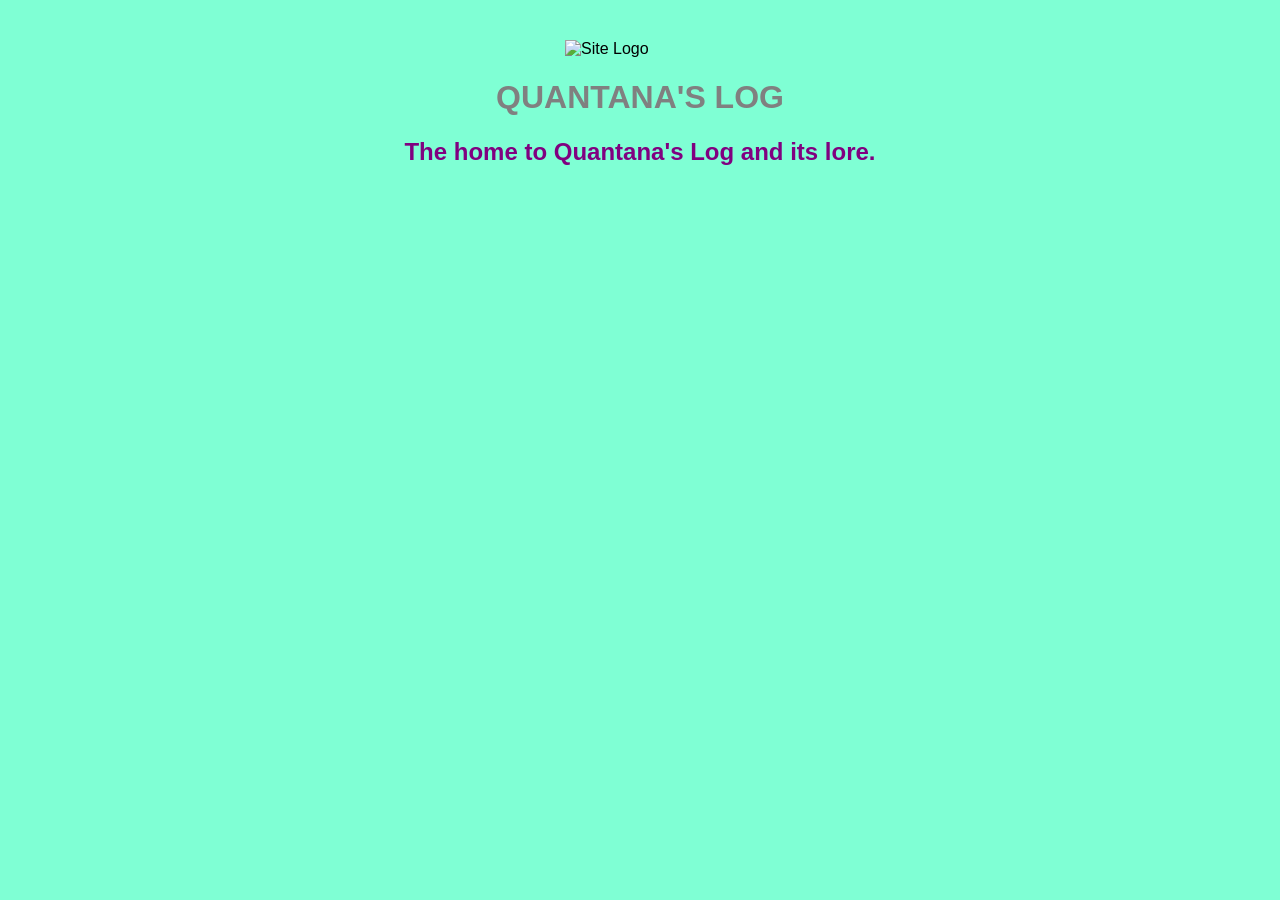
==== index.html @ db287666 "Update index.html" ====
<!DOCTYPE html>
<html>
<head>
    <title>Quantana's Log</title>
    <link rel="stylesheet" href="style.css">
</head>

<body>
<img src="logo.png" alt="Site Logo" style="display:block; margin: 20px auto; width: 150px;">

    <h1 style="color: gray; font-family: 'Comic Sans MS', sans-serif; text-align: center;">
        QUANTANA'S LOG
    </h1>

    <h2 style="color: purple; font-family: 'Comic Sans MS', sans-serif; text-align: center;">
        The home to Quantana's Log and its lore.
    </h2>

</body>
</html>
---- style.css ----
body {
    background-color: #7FFFD4; /* sea foam green */
    color: black;
    font-family: "Comic Sans MS", cursive, sans-serif;
    margin: 40px;
}
font-family: "Comic Sans MS", cursive, sans-serif;
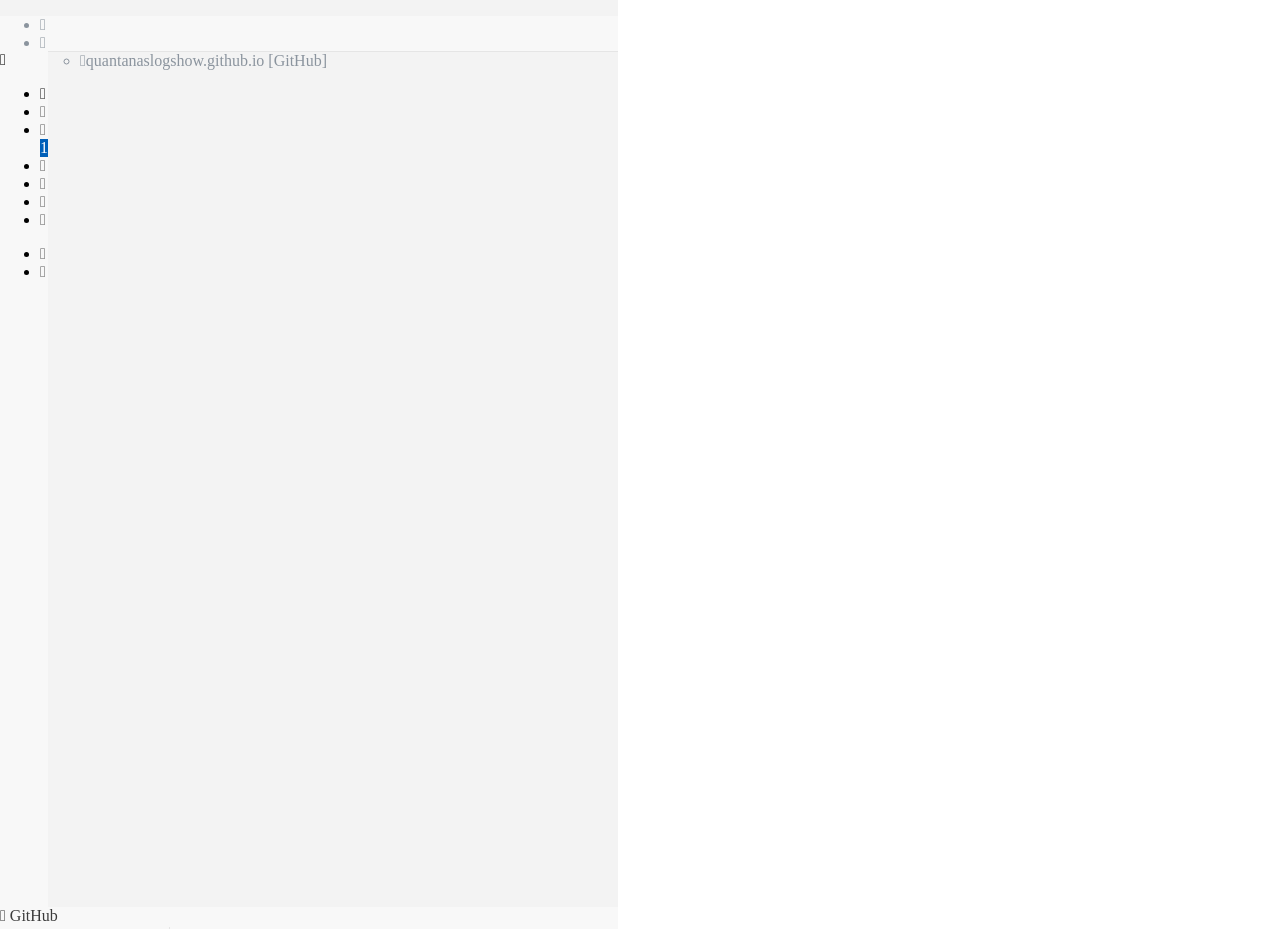
==== commit a3757b3b: "Rename index.html - quantanaslogshow.github.io [GitHub] - Visual Studio Code - GitHub.html to index." ====
--- a/index.html
+++ b/index.html
@@ -1,20 +1,3852 @@
-<!DOCTYPE html>
-<html>
-<head>
-    <title>Quantana's Log</title>
-    <link rel="stylesheet" href="style.css">
-</head>
-
-<body>
-<img src="logo.png" alt="Site Logo" style="display:block; margin: 20px auto; width: 150px;">
-
-    <h1 style="color: gray; font-family: 'Comic Sans MS', sans-serif; text-align: center;">
-        QUANTANA'S LOG
-    </h1>
-
-    <h2 style="color: purple; font-family: 'Comic Sans MS', sans-serif; text-align: center;">
-        The home to Quantana's Log and its lore.
-    </h2>
-
-</body>
-</html>
+<!DOCTYPE html>
+<!-- saved from url=(0119)https://github.dev/quantanaslogshow/quantanaslogshow.github.io/blob/db287666a7a629d94a74c6503229ae7d51953b4a/index.html -->
+<html lang="en" class="github-light" data-color-mode="light" data-dark-theme="light"><head><meta http-equiv="Content-Type" content="text/html; charset=UTF-8"><script>performance.mark('code/didStartRenderer');</script><script nonce="s57d+NmY++euDCkrf20bVQ==" themeset="">if (document.documentElement.classList.contains('unknown-theme')) {
+				if (!!window.matchMedia('(prefers-color-scheme: dark)').matches) {
+					document.documentElement.classList.replace('unknown-theme', 'github-dark');
+					document.documentElement.setAttribute('data-color-mode', 'dark');
+					document.documentElement.setAttribute('data-dark-theme', 'dark');
+				} else {
+					document.documentElement.classList.replace('unknown-theme', 'github-light');
+					document.documentElement.setAttribute('data-color-mode', 'light');
+					document.documentElement.setAttribute('data-dark-theme', 'light');
+				}
+			}</script><script>window.resourceBasePath = 'https://assets.github.dev/static/';</script><script type="module">window['__load_esm'] = async function(moduleUrl) {
+				const module = await import(moduleUrl);
+				return module;
+			}</script><meta http-equiv="Content-Security-Policy" content="
+        upgrade-insecure-requests;
+        block-all-mixed-content;
+        default-src &#39;none&#39;;
+        base-uri &#39;self&#39;;
+        manifest-src
+            &#39;self&#39;
+            https://vscodeweb.azureedge.net/
+            https://main.vscode-cdn.net/
+            https://github.dev/
+        https://assets.github.dev/
+        ;
+        style-src
+            &#39;self&#39;
+            &#39;unsafe-inline&#39;
+            https://vscodeweb.azureedge.net/
+            https://main.vscode-cdn.net/
+            https://*.vscode-unpkg.net/
+            https://github.dev/
+        https://assets.github.dev/
+        ;
+        img-src
+            &#39;self&#39;
+            https:
+            data:
+            blob:
+            vscode-remote-resource:
+            https://github.dev/
+        https://assets.github.dev/
+        ;
+        connect-src
+            &#39;self&#39;
+        https://assets.github.dev/
+            https://*.rel.tunnels.api.visualstudio.com
+        wss://*.tunnels.api.visualstudio.com/
+            http://*.dev.core.vsengsaas.visualstudio.com
+                https://*.gallerycdn.vsassets.io
+                https://vortex.data.microsoft.com/collect/v1
+                https://vscode-sync.trafficmanager.net/
+                https://vscode-sync-insiders.trafficmanager.net/
+                https://vscode-sync-test.trafficmanager.net/
+                https://marketplace.visualstudio.com/_apis/public/gallery/
+                https://az764295.vo.msecnd.net/experiments/vscode-experiments.json
+                https://vscodeexperiments.azureedge.net/experiments/vscode-experiments.json
+                https://vscodeweb.azureedge.net/insider/
+                https://vscodeweb.azureedge.net/stable/
+                https://main.vscode-cdn.net/core/
+                https://main.vscode-cdn.net/extensions/
+                https://main.vscode-cdn.net/insider/
+                https://main.vscode-cdn.net/stable/
+                https://default.exp-tas.com/vscode/ab
+                https://code.visualstudio.com/raw/
+                https://vscode-auth.github.com
+                https://*.gallery.vsassets.io/_apis/public/gallery/
+                https://*.vscode-unpkg.net/
+                https://github-cloud.githubusercontent.com/alambic/media/
+                https://bingsettingssearch.trafficmanager.net/
+                https://vscode.search.windows.net/
+                https://vscode.blob.core.windows.net/gallery/index/
+                https://marketplace.visualstudio.com/items/
+                https://az764295.vo.msecnd.net/extensions/marketplace.json
+                https://az764295.vo.msecnd.net/extensions/workspaceRecommendations.json.gz
+                https://*.review-lab.github.com
+                https://update.code.visualstudio.com/api/
+                https://mobile.events.data.microsoft.com/
+                https://az764295.vo.msecnd.net/profile-templates/
+                https://vscode.download.prss.microsoft.com/
+            https://api.github.com/
+        ;
+        font-src
+            &#39;self&#39;
+            https://main.vscode-cdn.net/insider/
+            https://main.vscode-cdn.net/stable/
+            https://vscodeweb.azureedge.net/insider/
+            https://vscodeweb.azureedge.net/stable/
+            https://*.vscode-unpkg.net/
+            vscode-remote-resource:
+            https://github.dev/
+        https://assets.github.dev/
+        ;
+        frame-src
+            &#39;self&#39;
+            https://*.webview.codespaces.githubusercontent.com/webview/
+        https://*.assets.github.dev/
+            https://*.vscode-webview-test.com
+                https://*.vscode-webview.net
+                https://*.vscode-cdn.net/
+                https://vscodeweb.azureedge.net/
+        ;
+        media-src
+            https://assets.github.dev/
+        ;
+        worker-src
+            https://github.dev/service-worker.js
+        blob:
+        ;
+        child-src
+            https://github.dev/service-worker.js
+            blob:
+        ;
+        require-trusted-types-for
+            &#39;script&#39;
+        ;
+        script-src
+            &#39;self&#39;
+            &#39;nonce-s57d+NmY++euDCkrf20bVQ==&#39;
+            &#39;unsafe-eval&#39;
+            https://vscodeweb.azureedge.net/
+            https://main.vscode-cdn.net/
+            https://www.vscode-unpkg.net/nls/
+            https://github.dev/
+        https://assets.github.dev/
+        ;
+        trusted-types
+            default
+            dompurify
+            TrustedFunctionWorkaround
+            ExtensionScripts
+            amdLoader
+            cellRendererEditorText
+            collapsedCellPreview
+            defaultWorkerFactory
+            diffEditorWidget
+            editorGhostText
+            domLineBreaksComputer
+            editorViewLayer
+            diffReview
+            extensionHostWorker
+            insane
+            notebookRenderer
+            richScreenReaderContent
+            safeInnerHtml
+            standaloneColorizer
+            tokenizeToString
+            webNestedWorkerExtensionHost
+            webWorkerExtensionHost
+            stickyScrollViewLayer
+        ;
+    "><meta name="mobile-web-app-capable" content="yes"><meta name="apple-mobile-web-app-capable" content="yes"><meta name="apple-mobile-web-app-title" content="Code"><meta name="viewport" content="width=device-width,initial-scale=1,maximum-scale=1,minimum-scale=1,user-scalable=no"><meta name="publicBaseUrl" content="https://assets.github.dev"><link rel="shortcut icon" href="https://github.githubassets.com/favicon.ico" id="js-favicon"><link rel="manifest" href="https://github.dev/static/manifest.json"><link rel="apple-touch-icon" href="https://assets.github.dev/static/apple-icon.png"><script defer="defer" src="./index.html - quantanaslogshow.github.io [GitHub] - Visual Studio Code - GitHub_files/commons-bootstrap~pfHelper-index.js.b5f7901cdc7427942cef.js.download"></script><script defer="defer" src="./index.html - quantanaslogshow.github.io [GitHub] - Visual Studio Code - GitHub_files/commons-bootstrap~pfHelper-moment.js.298f0ec08c3cc511ac83.js.download"></script><script defer="defer" src="./index.html - quantanaslogshow.github.io [GitHub] - Visual Studio Code - GitHub_files/commons-bootstrap~pfHelper-axios.cjs.99755f191a3c835210b6.js.download"></script><script defer="defer" src="./index.html - quantanaslogshow.github.io [GitHub] - Visual Studio Code - GitHub_files/commons-bootstrap~pfHelper-bn.js.7c4c5dbf4efe5ccb7895.js.download"></script><script defer="defer" src="./index.html - quantanaslogshow.github.io [GitHub] - Visual Studio Code - GitHub_files/commons-bootstrap~pfHelper-tunnelProvider.js.071e32204a9f1c3d4b74.js.download"></script><script defer="defer" src="./index.html - quantanaslogshow.github.io [GitHub] - Visual Studio Code - GitHub_files/commons-bootstrap~pfHelper-sshSession.js.2f8d74d4b6ee40f6b280.js.download"></script><script defer="defer" src="./index.html - quantanaslogshow.github.io [GitHub] - Visual Studio Code - GitHub_files/commons-bootstrap~pfHelper-ast.js.b916d903f5da953260fb.js.download"></script><script defer="defer" src="./index.html - quantanaslogshow.github.io [GitHub] - Visual Studio Code - GitHub_files/commons-bootstrap~pfHelper-jsbn.js.9f197ddd9257e4f12a99.js.download"></script><script defer="defer" src="./index.html - quantanaslogshow.github.io [GitHub] - Visual Studio Code - GitHub_files/commons-bootstrap~pfHelper-tunnelManagementHttpClient.js.da2fde81aa681ce2af41.js.download"></script><script defer="defer" src="./index.html - quantanaslogshow.github.io [GitHub] - Visual Studio Code - GitHub_files/commons-bootstrap~pfHelper-source-map-consumer.js.15dc2c2ce15cb2603186.js.download"></script><script defer="defer" src="./index.html - quantanaslogshow.github.io [GitHub] - Visual Studio Code - GitHub_files/commons-bootstrap~pfHelper-main.js.3351c24b6710c412d47d.js.download"></script><script defer="defer" src="./index.html - quantanaslogshow.github.io [GitHub] - Visual Studio Code - GitHub_files/commons-bootstrap~pfHelper-_stream_readable.js.cf6ed37f6f9de2c09a2f.js.download"></script><script defer="defer" src="./index.html - quantanaslogshow.github.io [GitHub] - Visual Studio Code - GitHub_files/commons-bootstrap~pfHelper-portForwardingService.js.c88092f86f1df27fe3f6.js.download"></script><script defer="defer" src="./index.html - quantanaslogshow.github.io [GitHub] - Visual Studio Code - GitHub_files/commons-bootstrap~pfHelper-util.js.cc1a21a8c606258e963e.js.download"></script><script defer="defer" src="./index.html - quantanaslogshow.github.io [GitHub] - Visual Studio Code - GitHub_files/commons-bootstrap~pfHelper-keyExchangeService.js.c3d7e30e38c45088d391.js.download"></script><script defer="defer" src="./index.html - quantanaslogshow.github.io [GitHub] - Visual Studio Code - GitHub_files/commons-bootstrap~pfHelper-tunnelRelayTunnelHost.js.3146d5b05e3a8ad97e5b.js.download"></script><script defer="defer" src="./index.html - quantanaslogshow.github.io [GitHub] - Visual Studio Code - GitHub_files/commons-bootstrap~pfHelper-sshProtocol.js.4a779cac1149ebd42d18.js.download"></script><script defer="defer" src="./index.html - quantanaslogshow.github.io [GitHub] - Visual Studio Code - GitHub_files/commons-bootstrap~pfHelper-authenticationService.js.5ccffcd68d6771687831.js.download"></script><script defer="defer" src="./index.html - quantanaslogshow.github.io [GitHub] - Visual Studio Code - GitHub_files/commons-bootstrap~pfHelper-grpc-web-client.umd.js.eaa8e3586b6b17406ca1.js.download"></script><script defer="defer" src="./index.html - quantanaslogshow.github.io [GitHub] - Visual Studio Code - GitHub_files/commons-bootstrap~pfHelper-assert.js.c4e13b33302359d66134.js.download"></script><script defer="defer" src="./index.html - quantanaslogshow.github.io [GitHub] - Visual Studio Code - GitHub_files/commons-bootstrap~pfHelper-assertion_error.js.8b01dffe1b809e179aa2.js.download"></script><script defer="defer" src="./index.html - quantanaslogshow.github.io [GitHub] - Visual Studio Code - GitHub_files/commons-bootstrap~pfHelper-sshChannel.js.51d9237f1df839fe5a5e.js.download"></script><script defer="defer" src="./index.html - quantanaslogshow.github.io [GitHub] - Visual Studio Code - GitHub_files/commons-bootstrap-source-map-support.js.4cdcd760abc0dda6d8af.js.download"></script><script defer="defer" src="./index.html - quantanaslogshow.github.io [GitHub] - Visual Studio Code - GitHub_files/commons-bootstrap-_stream_writable.js.dee57bb38c83df88833b.js.download"></script><script defer="defer" src="./index.html - quantanaslogshow.github.io [GitHub] - Visual Studio Code - GitHub_files/commons-bootstrap-comparisons.js.ca0448367ef11c1e4d20.js.download"></script><script defer="defer" src="./index.html - quantanaslogshow.github.io [GitHub] - Visual Studio Code - GitHub_files/commons-bootstrap-tunnelRelayTunnelClient.js.47421e5d30cf3412cdb7.js.download"></script><script defer="defer" src="./index.html - quantanaslogshow.github.io [GitHub] - Visual Studio Code - GitHub_files/commons-bootstrap-tunnelConnectionSession.js.2f2b18b096dd1080bfdf.js.download"></script><script defer="defer" src="./index.html - quantanaslogshow.github.io [GitHub] - Visual Studio Code - GitHub_files/5249.d04671443714aaa82765.js.download"></script><script defer="defer" src="./index.html - quantanaslogshow.github.io [GitHub] - Visual Studio Code - GitHub_files/4349.1ba8efa21c038db1460a.js.download"></script><script defer="defer" src="./index.html - quantanaslogshow.github.io [GitHub] - Visual Studio Code - GitHub_files/8119.8afe169546975a83871c.js.download"></script><script defer="defer" src="./index.html - quantanaslogshow.github.io [GitHub] - Visual Studio Code - GitHub_files/bootstrap.2cfa12a7706c2b23b4bd.js.download"></script><link data-name="vs/workbench/workbench.web.main" rel="stylesheet" type="text/css" href="./index.html - quantanaslogshow.github.io [GitHub] - Visual Studio Code - GitHub_files/workbench.web.main.internal.css"><script type="text/javascript" src="./index.html - quantanaslogshow.github.io [GitHub] - Visual Studio Code - GitHub_files/nls.messages.js.download"></script><style type="text/css" media="screen"></style><style>.vsonline-serverless-workbench {
+	position: absolute;
+	left: 0;
+	top: 0;
+	right: 0;
+	bottom: 0;
+	z-index: 3;
+}
+</style><style>.cs-icon {
+    display: inline-block;
+    position: relative;
+    width: calc(1.6 * var(--grid-unit));
+    height: calc(1.6 * var(--grid-unit));
+    /* prevent flex layout to affect the sice of the icons */
+    flex-shrink: 0;
+    flex-grow: 0;
+    fill: var(--vscode-editor-foreground, #444d56);
+}
+
+.cs-icon > svg,
+.cs-icon::after {
+    position: absolute;
+    top: 0;
+    right: 0;
+    bottom: 0;
+    left: 0;
+}
+
+.cs-icon::after {
+    content: '';
+    z-index: 2;
+}
+
+.cs-icon svg,
+.cs-icon use {
+    fill: inherit;
+    z-index: 1;
+}
+
+.cs-icon--blue {
+    fill: var(--vscode-debugIcon-continueForeground, #0366d6);
+}
+.cs-icon--green {
+    fill: var(--vscode-debugIcon-startForeground, #28a745);
+}
+.cs-icon--red {
+    fill: var(--vscode-errorForeground, #cb2431);
+}
+.cs-icon--black {
+    fill: var(--vscode-editor-foreground, #444d56);
+}
+
+.cs-icon--white {
+    fill: var(--vscode-editor-foreground, #444d56);
+}</style><style>/**
+ * Copyright (c) 2014 The xterm.js authors. All rights reserved.
+ * Copyright (c) 2012-2013, Christopher Jeffrey (MIT License)
+ * https://github.com/chjj/term.js
+ * @license MIT
+ *
+ * Permission is hereby granted, free of charge, to any person obtaining a copy
+ * of this software and associated documentation files (the "Software"), to deal
+ * in the Software without restriction, including without limitation the rights
+ * to use, copy, modify, merge, publish, distribute, sublicense, and/or sell
+ * copies of the Software, and to permit persons to whom the Software is
+ * furnished to do so, subject to the following conditions:
+ *
+ * The above copyright notice and this permission notice shall be included in
+ * all copies or substantial portions of the Software.
+ *
+ * THE SOFTWARE IS PROVIDED "AS IS", WITHOUT WARRANTY OF ANY KIND, EXPRESS OR
+ * IMPLIED, INCLUDING BUT NOT LIMITED TO THE WARRANTIES OF MERCHANTABILITY,
+ * FITNESS FOR A PARTICULAR PURPOSE AND NONINFRINGEMENT. IN NO EVENT SHALL THE
+ * AUTHORS OR COPYRIGHT HOLDERS BE LIABLE FOR ANY CLAIM, DAMAGES OR OTHER
+ * LIABILITY, WHETHER IN AN ACTION OF CONTRACT, TORT OR OTHERWISE, ARISING FROM,
+ * OUT OF OR IN CONNECTION WITH THE SOFTWARE OR THE USE OR OTHER DEALINGS IN
+ * THE SOFTWARE.
+ *
+ * Originally forked from (with the author's permission):
+ *   Fabrice Bellard's javascript vt100 for jslinux:
+ *   http://bellard.org/jslinux/
+ *   Copyright (c) 2011 Fabrice Bellard
+ *   The original design remains. The terminal itself
+ *   has been extended to include xterm CSI codes, among
+ *   other features.
+ */
+ /* xterm copyright applies to xterm styles below  */
+
+ .cs-splash-screen .xterm {
+    font-feature-settings: "liga"0;
+    user-select: none;
+    -ms-user-select: none;
+    -webkit-user-select: none;
+    position: absolute;
+    top: 0;
+    bottom: 0;
+    left: 0;
+    right: 0;
+    cursor: text;
+}
+
+.cs-splash-screen .xterm.focus,
+.cs-splash-screen .xterm:focus {
+    outline: none;
+}
+
+.cs-splash-screen .xterm .xterm-helpers {
+    position: absolute;
+    top: 0;
+    /**
+   * The z-index of the helpers must be higher than the canvases in order for
+   * IMEs to appear on top.
+   */
+    z-index: 5;
+}
+
+.cs-splash-screen .xterm .xterm-helper-textarea {
+    /*
+   * HACK: to fix IE's blinking cursor
+   * Move textarea out of the screen to the far left, so that the cursor is not visible.
+   */
+    position: absolute;
+    opacity: 0;
+    left: -9999em;
+    top: 0;
+    width: 0;
+    height: 0;
+    z-index: -5;
+    /** Prevent wrapping so the IME appears against the textarea at the correct position */
+    white-space: nowrap;
+    overflow: hidden;
+    resize: none;
+}
+
+.cs-splash-screen .xterm .composition-view {
+    background: #000;
+    color: #FFF;
+    display: none;
+    position: absolute;
+    white-space: nowrap;
+    z-index: 1;
+}
+
+.cs-splash-screen .xterm .composition-view.active {
+    display: block;
+}
+
+.cs-splash-screen .xterm .xterm-viewport {
+    /* On OS X this is required in order for the scroll bar to appear fully opaque */
+    background-color: #000;
+    overflow-y: auto;
+    cursor: default;
+    position: absolute;
+    right: 0;
+    left: 0;
+    top: 0;
+    bottom: 0;
+}
+
+.cs-splash-screen .xterm .xterm-screen {
+    position: relative;
+}
+
+.cs-splash-screen .xterm .xterm-screen canvas {
+    position: absolute;
+    left: 0;
+    top: 0;
+}
+
+.cs-splash-screen .xterm .xterm-scroll-area {
+    visibility: hidden;
+}
+
+.cs-splash-screen .xterm-char-measure-element {
+    display: inline-block;
+    visibility: hidden;
+    position: absolute;
+    top: 0;
+    left: -9999em;
+    line-height: 17.5px;
+}
+
+.cs-splash-screen .xterm.enable-mouse-events {
+    /* When mouse events are enabled (eg. tmux), revert to the standard pointer cursor */
+    cursor: default;
+}
+
+.cs-splash-screen .xterm.xterm-cursor-pointer {
+    cursor: pointer;
+}
+
+.cs-splash-screen .xterm.column-select.focus {
+    /* Column selection mode */
+    cursor: crosshair;
+}
+
+.cs-splash-screen .xterm .xterm-accessibility,
+.cs-splash-screen .xterm .xterm-message {
+    position: absolute;
+    left: 0;
+    top: 0;
+    bottom: 0;
+    right: 0;
+    z-index: 10;
+    color: transparent;
+}
+
+.cs-splash-screen .xterm .live-region {
+    position: absolute;
+    left: -9999px;
+    width: 1px;
+    height: 1px;
+    overflow: hidden;
+}
+
+.cs-splash-screen .xterm-dim {
+    opacity: 0.5;
+}
+
+.cs-splash-screen .xterm-underline {
+    text-decoration: underline;
+}</style><style>.jupyter-workbench {
+	height: 100%;
+	width: 100%;
+}
+</style><style>.cs-workbench-root {
+	position: absolute;
+	top: 0;
+	right: 0;
+	bottom: 0;
+	left: 0;
+	z-index: 0;
+}
+
+.cs-workbench-page__dev-panel {
+	display: none;
+}
+
+.cs-workbench-page__body {
+	position: absolute;
+	top: 0;
+	right: 0;
+	left: 0;
+	bottom: 0;
+	transition: top 0.15s ease-in-out;
+}
+
+.cs-workbench-page.is-dev-panel .cs-workbench-page__dev-panel {
+	display: block;
+}
+
+.cs-workbench-page.is-dev-panel .cs-workbench-page__body {
+	top: var(--dev-panel-height);
+}
+
+.cs-workbench-page .Header {
+	position: absolute;
+	top: 0;
+	right: 0;
+	left: 0;
+	z-index: 1;
+}
+
+.cs-workbench-page.is-dev-panel .Header {
+	top: var(--dev-panel-height);
+}
+</style><style>.cs-dev-panel-header-perf-block__controls {
+    float: left;
+    display: none;
+    margin-left: calc(.5 * var(--grid-unit));
+}
+
+.cs-dev-panel-header-perf-block__controls .cs-dev-panel-header-perf-block__console-button {
+    padding: calc(.4 * var(--grid-unit));
+    padding-bottom: calc(.2 * var(--grid-unit));
+    height: auto;
+    vertical-align: middle;
+}
+
+.cs-dev-panel-header-perf-block.is-ready {
+    cursor: pointer;
+}
+
+.cs-dev-panel-header-perf-block.is-ready:hover .cs-dev-panel-header-perf-block__controls {
+    display: block;
+}
+</style><style>.cs-dev-panel-header {
+    padding-right: calc(var(--dev-panel-height) + var(--grid-unit));
+    overflow: hidden;
+    white-space: nowrap;
+    text-overflow: ellipsis;
+    z-index: 0;
+}
+
+.cs-dev-panel-header__section {
+    position: relative;
+    height: var(--dev-panel-height);
+    line-height: var(--dev-panel-height);
+    float: left;
+    overflow: hidden;
+}
+
+.cs-dev-panel-header__section--text {
+    padding-left: calc(1 * var(--grid-unit));
+}
+
+.cs-dev-panel-header__section--text + .cs-dev-panel-header__section--text {
+    padding-left: calc(.5 * var(--grid-unit));
+}
+
+.cs-dev-panel-header__section-title {
+    color: var(--dev-panel-text-color);
+    cursor: default;
+}
+
+.cs-dev-panel-header__section::selection {
+    background-color: var(--dev-panel-selection-color);
+}
+
+.cs-dev-panel-header__emoji {
+    display: inline-block;
+    border-right: 1px solid var(--dev-panel-border-color);
+    padding: 0 calc(.7 * var(--grid-unit));
+    height: 100%;
+    position: relative;
+}
+
+.cs-dev-panel-header__emoji.is-corner::after {
+    content: '';
+    position: absolute;
+    --gap: calc(.3 * var(--grid-unit));
+    --size: calc(.3 * var(--grid-unit));
+    top: var(--gap);
+    right: var(--gap);
+    width: var(--size);
+    height: var(--size);
+    border-radius: 50%;
+    background-color: #00E600;
+}
+</style><style>.cs-dev-panel-section {
+    margin-bottom: calc(1.5 * var(--grid-unit));
+}
+
+.cs-dev-panel-section + .cs-dev-panel-section {
+    padding-top: calc(1.5 * var(--grid-unit));
+    border-top: 1px solid var(--dev-panel-border-color);
+}
+
+.cs-dev-panel-section__title {
+    position: relative;
+    font-size: 12px;
+    font-weight: bold;
+    cursor: pointer;
+    padding-left: calc(1.25 * var(--grid-unit));
+}
+
+.cs-dev-panel-section__title::before {
+    content: '▶';
+    color: inherit;
+    font-size: 10px;
+    font-family: monospace;
+    position: absolute;
+    left: 0;
+    top: 0;
+    transition: transform .075s ease-in-out;
+    transform-origin: 25% 60%;
+}
+
+.cs-dev-panel-section.is-open .cs-dev-panel-section__title::before {
+    transform: rotate(90deg);
+}
+
+.cs-dev-panel-section.is-open .cs-dev-panel-section__body {
+    display: block;
+}
+
+.cs-dev-panel-section__title:hover {
+    opacity: .85;
+}
+
+.cs-dev-panel-section__body {
+    display: none;
+    margin-top: calc(1 * var(--grid-unit));
+    padding: 0 calc(1.5 * var(--grid-unit));
+    border-left: 1px solid var(--dev-panel-border-color);
+    min-width: calc(20 * var(--grid-unit));
+    box-sizing: border-box;
+}
+
+.cs-dev-panel-section__body hr {
+    margin: calc(1 * var(--grid-unit)) 0;
+    border: none;
+    border-top: 1px solid var(--dev-panel-border-color);
+}
+
+.cs-dev-panel-section__body p,
+.cs-dev-panel-section__body pre {
+    margin: calc(.5 * var(--grid-unit)) 0;
+}
+
+.cs-dev-panel-section__body .cs-dev-panel-section__footer {
+    margin-top: calc(1.5 * var(--grid-unit));
+}
+
+/* clearfix */
+.cs-dev-panel-section__body p::after {
+    content: '';
+    clear: both;
+    display: table;
+}
+
+.cs-dev-panel-section__body label {
+    color: #e1e1e1;
+    float: left;
+    margin-top: calc(.3 * var(--grid-unit));
+    margin-right: calc(.5 * var(--grid-unit));
+}
+
+.cs-dev-panel-section__body input[type='checkbox'] {
+    float: left;
+    margin-left: 0;
+    margin-right: calc(1 * var(--grid-unit));
+}
+</style><style>:root {
+    --grid-unit: 1rem;
+    --button-bg-color: #0278d5;
+    --dev-panel-height: 2.5rem;
+    --dev-panel-text-color: hsla(0,0%,100%,.5);
+    --dev-panel-border-color: #2a2a2a;
+    --dev-panel-bg-emphasis: #000;
+    --dev-panel-bg-emphasis-hover: #111;
+    --dev-panel-selection-color: #00FFFF;
+    --dev-panel--linkselection-color: #00BEFF;
+}
+
+.cs-dev-panel {
+    position: absolute;
+    top: 0;
+    left: 0;
+    right: 0;
+    z-index: 10;
+    box-sizing: border-box;
+    color: white;
+    font-family: Helvetica, Arial, sans-serif;
+    transition: height .1s ease-in-out;
+    letter-spacing: 0.5px;
+}
+
+.cs-dev-panel.is-hidden {
+    height: var(--dev-panel-height);
+    box-shadow: none;
+}
+
+.cs-dev-panel input:focus {
+    background-color: rgba(255, 255, 255, .1);;
+    outline: none;
+    border-color: white;
+    color: white;
+}
+
+.cs-dev-panel__input[type='text'] {
+    height: calc(1 * var(--grid-unit));
+    border-radius: 0;
+    border: 1px solid var(--dev-panel-border-color);
+    color: inherit;
+    background-color: rgba(255, 255, 255, .05);
+    font-size: 12px;
+    --input-height: calc(2.5 * var(--grid-unit));
+    height: var(--input-height);
+    line-height: var(--input-height);
+    padding: calc(.5 * var(--grid-unit));
+    box-sizing: border-box;
+    margin: calc(.5 * var(--grid-unit)) 0;
+    width: 100%;
+}
+
+.cs-dev-panel__input--button {
+    padding: calc(.5 * var(--grid-unit)) calc(1 * var(--grid-unit));
+    margin: 0 calc(.25 * var(--grid-unit));
+    --button-height: calc(2.5 * var(--grid-unit));
+    height: var(--button-height);
+    line-height: calc((var(--button-height) / 2) - 1px);
+    font-size: 12px;
+    cursor: pointer;
+    border: none;
+}
+
+.cs-dev-panel__input--button-margin {
+    margin-top: 5px;
+}
+
+.cs-dev-panel__input--button:disabled {
+    opacity: .2;
+    cursor: default;
+}
+
+.cs-dev-panel__toggle-button {
+    position: absolute;
+    top: 0;
+    right: 0;
+    height: var(--dev-panel-height);
+    width: var(--dev-panel-height);
+    background: var(--dev-panel-bg-emphasis);
+    font-size: 12px;
+    line-height: calc(var(--dev-panel-height) + 2px);
+    cursor: pointer;
+    text-align: center;
+    border-left: 1px solid var(--dev-panel-border-color);
+    box-sizing: content-box;
+    z-index: 1;
+}
+
+.cs-dev-panel__toggle-button:hover {
+    background-color: var(--dev-panel-bg-emphasis-hover);
+}
+
+.cs-dev-panel__header {
+    position: absolute;
+    top: 0;
+    left: 0;
+    right: 0;
+    height: var(--dev-panel-height);
+    line-height: calc(var(--dev-panel-height) - 1px);
+    font-size: 12px;
+    background: #161818;
+    box-shadow: 0 5px 0 rgba(0,0,0,.15);
+    z-index: 0;
+    border-bottom: 1px solid var(--dev-panel-border-color);
+}
+
+.cs-dev-panel__body {
+    position: absolute;
+    top: var(--dev-panel-height);
+    right: 0;
+    width: calc(20 * var(--grid-unit));
+    padding: calc(1.5 * var(--grid-unit));
+    padding-bottom: calc(.5 * var(--grid-unit));
+    overflow: hidden;
+    overflow-y: auto;
+    background: #161818;
+    box-shadow: 5px 5px 0 rgba(0,0,0,.15),
+                inset 0 1px 0 var(--dev-panel-border-color);
+    max-height: calc(40 * var(--grid-unit));
+    z-index: 0;
+}
+
+.cs-dev-panel.is-hidden .cs-dev-panel__body {
+    display: none;
+}
+
+.cs-dev-panel.is-hidden .cs-dev-panel__header {
+    box-shadow: none;
+}
+</style><meta name="theme-color" id="monaco-workbench-meta-theme-color" content="#f8f8f8"><style type="text/css" media="screen" class="contributedColorTheme">.monaco-workbench { forced-color-adjust: none; }
+.monaco-editor .inputarea.ime-input { background-color: #ffffff; }
+.monaco-editor .view-overlays .current-line-exact { border: 2px solid #eeeeee; }
+.monaco-editor .margin-view-overlays .current-line-exact-margin { border: 2px solid #eeeeee; }
+.monaco-editor .bracket-indent-guide.lvl-0 { --guide-color: rgba(4, 49, 250, 0.3); --guide-color-active: #0431fa; }
+.monaco-editor .bracket-indent-guide.lvl-1 { --guide-color: rgba(49, 147, 49, 0.3); --guide-color-active: #319331; }
+.monaco-editor .bracket-indent-guide.lvl-2 { --guide-color: rgba(123, 56, 20, 0.3); --guide-color-active: #7b3814; }
+.monaco-editor .bracket-indent-guide.lvl-3 { --guide-color: rgba(4, 49, 250, 0.3); --guide-color-active: #0431fa; }
+.monaco-editor .bracket-indent-guide.lvl-4 { --guide-color: rgba(49, 147, 49, 0.3); --guide-color-active: #319331; }
+.monaco-editor .bracket-indent-guide.lvl-5 { --guide-color: rgba(123, 56, 20, 0.3); --guide-color-active: #7b3814; }
+.monaco-editor .bracket-indent-guide.lvl-6 { --guide-color: rgba(4, 49, 250, 0.3); --guide-color-active: #0431fa; }
+.monaco-editor .bracket-indent-guide.lvl-7 { --guide-color: rgba(49, 147, 49, 0.3); --guide-color-active: #319331; }
+.monaco-editor .bracket-indent-guide.lvl-8 { --guide-color: rgba(123, 56, 20, 0.3); --guide-color-active: #7b3814; }
+.monaco-editor .bracket-indent-guide.lvl-9 { --guide-color: rgba(4, 49, 250, 0.3); --guide-color-active: #0431fa; }
+.monaco-editor .bracket-indent-guide.lvl-10 { --guide-color: rgba(49, 147, 49, 0.3); --guide-color-active: #319331; }
+.monaco-editor .bracket-indent-guide.lvl-11 { --guide-color: rgba(123, 56, 20, 0.3); --guide-color-active: #7b3814; }
+.monaco-editor .bracket-indent-guide.lvl-12 { --guide-color: rgba(4, 49, 250, 0.3); --guide-color-active: #0431fa; }
+.monaco-editor .bracket-indent-guide.lvl-13 { --guide-color: rgba(49, 147, 49, 0.3); --guide-color-active: #319331; }
+.monaco-editor .bracket-indent-guide.lvl-14 { --guide-color: rgba(123, 56, 20, 0.3); --guide-color-active: #7b3814; }
+.monaco-editor .bracket-indent-guide.lvl-15 { --guide-color: rgba(4, 49, 250, 0.3); --guide-color-active: #0431fa; }
+.monaco-editor .bracket-indent-guide.lvl-16 { --guide-color: rgba(49, 147, 49, 0.3); --guide-color-active: #319331; }
+.monaco-editor .bracket-indent-guide.lvl-17 { --guide-color: rgba(123, 56, 20, 0.3); --guide-color-active: #7b3814; }
+.monaco-editor .bracket-indent-guide.lvl-18 { --guide-color: rgba(4, 49, 250, 0.3); --guide-color-active: #0431fa; }
+.monaco-editor .bracket-indent-guide.lvl-19 { --guide-color: rgba(49, 147, 49, 0.3); --guide-color-active: #319331; }
+.monaco-editor .bracket-indent-guide.lvl-20 { --guide-color: rgba(123, 56, 20, 0.3); --guide-color-active: #7b3814; }
+.monaco-editor .bracket-indent-guide.lvl-21 { --guide-color: rgba(4, 49, 250, 0.3); --guide-color-active: #0431fa; }
+.monaco-editor .bracket-indent-guide.lvl-22 { --guide-color: rgba(49, 147, 49, 0.3); --guide-color-active: #319331; }
+.monaco-editor .bracket-indent-guide.lvl-23 { --guide-color: rgba(123, 56, 20, 0.3); --guide-color-active: #7b3814; }
+.monaco-editor .bracket-indent-guide.lvl-24 { --guide-color: rgba(4, 49, 250, 0.3); --guide-color-active: #0431fa; }
+.monaco-editor .bracket-indent-guide.lvl-25 { --guide-color: rgba(49, 147, 49, 0.3); --guide-color-active: #319331; }
+.monaco-editor .bracket-indent-guide.lvl-26 { --guide-color: rgba(123, 56, 20, 0.3); --guide-color-active: #7b3814; }
+.monaco-editor .bracket-indent-guide.lvl-27 { --guide-color: rgba(4, 49, 250, 0.3); --guide-color-active: #0431fa; }
+.monaco-editor .bracket-indent-guide.lvl-28 { --guide-color: rgba(49, 147, 49, 0.3); --guide-color-active: #319331; }
+.monaco-editor .bracket-indent-guide.lvl-29 { --guide-color: rgba(123, 56, 20, 0.3); --guide-color-active: #7b3814; }
+.monaco-editor .vertical { box-shadow: 1px 0 0 0 var(--guide-color) inset; }
+.monaco-editor .horizontal-top { border-top: 1px solid var(--guide-color); }
+.monaco-editor .horizontal-bottom { border-bottom: 1px solid var(--guide-color); }
+.monaco-editor .vertical.indent-active { box-shadow: 1px 0 0 0 var(--guide-color-active) inset; }
+.monaco-editor .horizontal-top.indent-active { border-top: 1px solid var(--guide-color-active); }
+.monaco-editor .horizontal-bottom.indent-active { border-bottom: 1px solid var(--guide-color-active); }
+.monaco-editor .lines-content .core-guide-indent.lvl-0 { --indent-color: #d3d3d3; --indent-color-active: #939393; }
+.monaco-editor .lines-content .core-guide-indent.lvl-1 { --indent-color: #d3d3d3; --indent-color-active: #939393; }
+.monaco-editor .lines-content .core-guide-indent.lvl-2 { --indent-color: #d3d3d3; --indent-color-active: #939393; }
+.monaco-editor .lines-content .core-guide-indent.lvl-3 { --indent-color: #d3d3d3; --indent-color-active: #939393; }
+.monaco-editor .lines-content .core-guide-indent.lvl-4 { --indent-color: #d3d3d3; --indent-color-active: #939393; }
+.monaco-editor .lines-content .core-guide-indent.lvl-5 { --indent-color: #d3d3d3; --indent-color-active: #939393; }
+.monaco-editor .lines-content .core-guide-indent.lvl-6 { --indent-color: #d3d3d3; --indent-color-active: #939393; }
+.monaco-editor .lines-content .core-guide-indent.lvl-7 { --indent-color: #d3d3d3; --indent-color-active: #939393; }
+.monaco-editor .lines-content .core-guide-indent.lvl-8 { --indent-color: #d3d3d3; --indent-color-active: #939393; }
+.monaco-editor .lines-content .core-guide-indent.lvl-9 { --indent-color: #d3d3d3; --indent-color-active: #939393; }
+.monaco-editor .lines-content .core-guide-indent.lvl-10 { --indent-color: #d3d3d3; --indent-color-active: #939393; }
+.monaco-editor .lines-content .core-guide-indent.lvl-11 { --indent-color: #d3d3d3; --indent-color-active: #939393; }
+.monaco-editor .lines-content .core-guide-indent.lvl-12 { --indent-color: #d3d3d3; --indent-color-active: #939393; }
+.monaco-editor .lines-content .core-guide-indent.lvl-13 { --indent-color: #d3d3d3; --indent-color-active: #939393; }
+.monaco-editor .lines-content .core-guide-indent.lvl-14 { --indent-color: #d3d3d3; --indent-color-active: #939393; }
+.monaco-editor .lines-content .core-guide-indent.lvl-15 { --indent-color: #d3d3d3; --indent-color-active: #939393; }
+.monaco-editor .lines-content .core-guide-indent.lvl-16 { --indent-color: #d3d3d3; --indent-color-active: #939393; }
+.monaco-editor .lines-content .core-guide-indent.lvl-17 { --indent-color: #d3d3d3; --indent-color-active: #939393; }
+.monaco-editor .lines-content .core-guide-indent.lvl-18 { --indent-color: #d3d3d3; --indent-color-active: #939393; }
+.monaco-editor .lines-content .core-guide-indent.lvl-19 { --indent-color: #d3d3d3; --indent-color-active: #939393; }
+.monaco-editor .lines-content .core-guide-indent.lvl-20 { --indent-color: #d3d3d3; --indent-color-active: #939393; }
+.monaco-editor .lines-content .core-guide-indent.lvl-21 { --indent-color: #d3d3d3; --indent-color-active: #939393; }
+.monaco-editor .lines-content .core-guide-indent.lvl-22 { --indent-color: #d3d3d3; --indent-color-active: #939393; }
+.monaco-editor .lines-content .core-guide-indent.lvl-23 { --indent-color: #d3d3d3; --indent-color-active: #939393; }
+.monaco-editor .lines-content .core-guide-indent.lvl-24 { --indent-color: #d3d3d3; --indent-color-active: #939393; }
+.monaco-editor .lines-content .core-guide-indent.lvl-25 { --indent-color: #d3d3d3; --indent-color-active: #939393; }
+.monaco-editor .lines-content .core-guide-indent.lvl-26 { --indent-color: #d3d3d3; --indent-color-active: #939393; }
+.monaco-editor .lines-content .core-guide-indent.lvl-27 { --indent-color: #d3d3d3; --indent-color-active: #939393; }
+.monaco-editor .lines-content .core-guide-indent.lvl-28 { --indent-color: #d3d3d3; --indent-color-active: #939393; }
+.monaco-editor .lines-content .core-guide-indent.lvl-29 { --indent-color: #d3d3d3; --indent-color-active: #939393; }
+.monaco-editor .lines-content .core-guide-indent { box-shadow: 1px 0 0 0 var(--indent-color) inset; }
+.monaco-editor .lines-content .core-guide-indent.indent-active { box-shadow: 1px 0 0 0 var(--indent-color-active) inset; }
+.monaco-editor .line-numbers.dimmed-line-number { color: rgba(110, 118, 129, 0.4); }
+.monaco-editor .cursors-layer .cursor { background-color: #000000; border-color: #000000; color: #ffffff; }
+.monaco-editor .cursors-layer .cursor-primary { background-color: #000000; border-color: #000000; color: #ffffff; }
+.monaco-editor .cursors-layer .cursor-secondary { background-color: #000000; border-color: #000000; color: #ffffff; }
+.monaco-editor .unexpected-closing-bracket { color: rgba(255, 18, 18, 0.8); }
+.monaco-editor .bracket-highlighting-0 { color: #0431fa; }
+.monaco-editor .bracket-highlighting-1 { color: #319331; }
+.monaco-editor .bracket-highlighting-2 { color: #7b3814; }
+.monaco-editor .bracket-highlighting-3 { color: #0431fa; }
+.monaco-editor .bracket-highlighting-4 { color: #319331; }
+.monaco-editor .bracket-highlighting-5 { color: #7b3814; }
+.monaco-editor .bracket-highlighting-6 { color: #0431fa; }
+.monaco-editor .bracket-highlighting-7 { color: #319331; }
+.monaco-editor .bracket-highlighting-8 { color: #7b3814; }
+.monaco-editor .bracket-highlighting-9 { color: #0431fa; }
+.monaco-editor .bracket-highlighting-10 { color: #319331; }
+.monaco-editor .bracket-highlighting-11 { color: #7b3814; }
+.monaco-editor .bracket-highlighting-12 { color: #0431fa; }
+.monaco-editor .bracket-highlighting-13 { color: #319331; }
+.monaco-editor .bracket-highlighting-14 { color: #7b3814; }
+.monaco-editor .bracket-highlighting-15 { color: #0431fa; }
+.monaco-editor .bracket-highlighting-16 { color: #319331; }
+.monaco-editor .bracket-highlighting-17 { color: #7b3814; }
+.monaco-editor .bracket-highlighting-18 { color: #0431fa; }
+.monaco-editor .bracket-highlighting-19 { color: #319331; }
+.monaco-editor .bracket-highlighting-20 { color: #7b3814; }
+.monaco-editor .bracket-highlighting-21 { color: #0431fa; }
+.monaco-editor .bracket-highlighting-22 { color: #319331; }
+.monaco-editor .bracket-highlighting-23 { color: #7b3814; }
+.monaco-editor .bracket-highlighting-24 { color: #0431fa; }
+.monaco-editor .bracket-highlighting-25 { color: #319331; }
+.monaco-editor .bracket-highlighting-26 { color: #7b3814; }
+.monaco-editor .bracket-highlighting-27 { color: #0431fa; }
+.monaco-editor .bracket-highlighting-28 { color: #319331; }
+.monaco-editor .bracket-highlighting-29 { color: #7b3814; }
+.monaco-editor .squiggly-error { background: url("data:image/svg+xml,%3Csvg%20xmlns%3D'http%3A%2F%2Fwww.w3.org%2F2000%2Fsvg'%20viewBox%3D'0%200%206%203'%20enable-background%3D'new%200%200%206%203'%20height%3D'3'%20width%3D'6'%3E%3Cg%20fill%3D'%23e51400'%3E%3Cpolygon%20points%3D'5.5%2C0%202.5%2C3%201.1%2C3%204.1%2C0'%2F%3E%3Cpolygon%20points%3D'4%2C0%206%2C2%206%2C0.6%205.4%2C0'%2F%3E%3Cpolygon%20points%3D'0%2C2%201%2C3%202.4%2C3%200%2C0.6'%2F%3E%3C%2Fg%3E%3C%2Fsvg%3E") repeat-x bottom left; }
+:root { --monaco-editor-error-decoration: url("data:image/svg+xml,%3Csvg%20xmlns%3D'http%3A%2F%2Fwww.w3.org%2F2000%2Fsvg'%20viewBox%3D'0%200%206%203'%20enable-background%3D'new%200%200%206%203'%20height%3D'3'%20width%3D'6'%3E%3Cg%20fill%3D'%23e51400'%3E%3Cpolygon%20points%3D'5.5%2C0%202.5%2C3%201.1%2C3%204.1%2C0'%2F%3E%3Cpolygon%20points%3D'4%2C0%206%2C2%206%2C0.6%205.4%2C0'%2F%3E%3Cpolygon%20points%3D'0%2C2%201%2C3%202.4%2C3%200%2C0.6'%2F%3E%3C%2Fg%3E%3C%2Fsvg%3E"); }
+.monaco-editor .squiggly-warning { background: url("data:image/svg+xml,%3Csvg%20xmlns%3D'http%3A%2F%2Fwww.w3.org%2F2000%2Fsvg'%20viewBox%3D'0%200%206%203'%20enable-background%3D'new%200%200%206%203'%20height%3D'3'%20width%3D'6'%3E%3Cg%20fill%3D'%23bf8803'%3E%3Cpolygon%20points%3D'5.5%2C0%202.5%2C3%201.1%2C3%204.1%2C0'%2F%3E%3Cpolygon%20points%3D'4%2C0%206%2C2%206%2C0.6%205.4%2C0'%2F%3E%3Cpolygon%20points%3D'0%2C2%201%2C3%202.4%2C3%200%2C0.6'%2F%3E%3C%2Fg%3E%3C%2Fsvg%3E") repeat-x bottom left; }
+:root { --monaco-editor-warning-decoration: url("data:image/svg+xml,%3Csvg%20xmlns%3D'http%3A%2F%2Fwww.w3.org%2F2000%2Fsvg'%20viewBox%3D'0%200%206%203'%20enable-background%3D'new%200%200%206%203'%20height%3D'3'%20width%3D'6'%3E%3Cg%20fill%3D'%23bf8803'%3E%3Cpolygon%20points%3D'5.5%2C0%202.5%2C3%201.1%2C3%204.1%2C0'%2F%3E%3Cpolygon%20points%3D'4%2C0%206%2C2%206%2C0.6%205.4%2C0'%2F%3E%3Cpolygon%20points%3D'0%2C2%201%2C3%202.4%2C3%200%2C0.6'%2F%3E%3C%2Fg%3E%3C%2Fsvg%3E"); }
+.monaco-editor .squiggly-info { background: url("data:image/svg+xml,%3Csvg%20xmlns%3D'http%3A%2F%2Fwww.w3.org%2F2000%2Fsvg'%20viewBox%3D'0%200%206%203'%20enable-background%3D'new%200%200%206%203'%20height%3D'3'%20width%3D'6'%3E%3Cg%20fill%3D'%230063d3'%3E%3Cpolygon%20points%3D'5.5%2C0%202.5%2C3%201.1%2C3%204.1%2C0'%2F%3E%3Cpolygon%20points%3D'4%2C0%206%2C2%206%2C0.6%205.4%2C0'%2F%3E%3Cpolygon%20points%3D'0%2C2%201%2C3%202.4%2C3%200%2C0.6'%2F%3E%3C%2Fg%3E%3C%2Fsvg%3E") repeat-x bottom left; }
+:root { --monaco-editor-info-decoration: url("data:image/svg+xml,%3Csvg%20xmlns%3D'http%3A%2F%2Fwww.w3.org%2F2000%2Fsvg'%20viewBox%3D'0%200%206%203'%20enable-background%3D'new%200%200%206%203'%20height%3D'3'%20width%3D'6'%3E%3Cg%20fill%3D'%230063d3'%3E%3Cpolygon%20points%3D'5.5%2C0%202.5%2C3%201.1%2C3%204.1%2C0'%2F%3E%3Cpolygon%20points%3D'4%2C0%206%2C2%206%2C0.6%205.4%2C0'%2F%3E%3Cpolygon%20points%3D'0%2C2%201%2C3%202.4%2C3%200%2C0.6'%2F%3E%3C%2Fg%3E%3C%2Fsvg%3E"); }
+.monaco-editor .squiggly-hint { background: url("data:image/svg+xml,%3Csvg%20xmlns%3D%22http%3A%2F%2Fwww.w3.org%2F2000%2Fsvg%22%20height%3D%223%22%20width%3D%2212%22%3E%3Cg%20fill%3D%22%236c6c6c%22%3E%3Ccircle%20cx%3D%221%22%20cy%3D%221%22%20r%3D%221%22%2F%3E%3Ccircle%20cx%3D%225%22%20cy%3D%221%22%20r%3D%221%22%2F%3E%3Ccircle%20cx%3D%229%22%20cy%3D%221%22%20r%3D%221%22%2F%3E%3C%2Fg%3E%3C%2Fsvg%3E") no-repeat bottom left; }
+:root { --monaco-editor-hint-decoration: url("data:image/svg+xml,%3Csvg%20xmlns%3D%22http%3A%2F%2Fwww.w3.org%2F2000%2Fsvg%22%20height%3D%223%22%20width%3D%2212%22%3E%3Cg%20fill%3D%22%236c6c6c%22%3E%3Ccircle%20cx%3D%221%22%20cy%3D%221%22%20r%3D%221%22%2F%3E%3Ccircle%20cx%3D%225%22%20cy%3D%221%22%20r%3D%221%22%2F%3E%3Ccircle%20cx%3D%229%22%20cy%3D%221%22%20r%3D%221%22%2F%3E%3C%2Fg%3E%3C%2Fsvg%3E"); }
+.monaco-editor.showUnused .squiggly-inline-unnecessary { opacity: 0.467; }
+:root { --monaco-editor-unnecessary-decoration-opacity: 0.467; }
+.monaco-editor .quickfix-edit-highlight { background-color: rgba(234, 92, 0, 0.33); }
+.monaco-editor .monaco-hover .hover-row:not(:first-child):not(:empty) { border-top: 1px solid rgba(200, 200, 200, 0.5); }
+.monaco-editor .monaco-hover hr { border-top: 1px solid rgba(200, 200, 200, 0.5); }
+.monaco-editor .monaco-hover hr { border-bottom: 0px solid rgba(200, 200, 200, 0.5); }
+.monaco-editor .selectionHighlight { background-color: rgba(173, 214, 255, 0.25); }
+
+			.monaco-workbench .part.editor > .content .editor-group-container > .title > .tabs-and-actions-container.wrapping .tabs-container > .tab {
+				border-bottom: 1px solid #e5e5e5;
+			}
+		
+
+			.monaco-workbench .part.editor > .content .editor-group-container.active > .title .tabs-container > .tab:not(.selected):hover {
+				background-color: #ffffff !important;
+			}
+		
+
+			.monaco-workbench .part.editor > .content .editor-group-container > .title .tabs-container > .tab:not(.selected):hover  {
+				background-color: #f8f8f8 !important;
+			}
+		
+
+			.monaco-workbench .part.editor > .content:not(.dragged-over) .editor-group-container.active > .title .tabs-container > .tab.sizing-shrink:not(.dragged):not(.sticky-compact):hover > .tab-label > .monaco-icon-label-container::after,
+			.monaco-workbench .part.editor > .content:not(.dragged-over) .editor-group-container.active > .title .tabs-container > .tab.sizing-fixed:not(.dragged):not(.sticky-compact):hover > .tab-label > .monaco-icon-label-container::after {
+				background: linear-gradient(to left, #ffffff, transparent) !important;
+			}
+
+			.monaco-workbench .part.editor > .content.dragged-over .editor-group-container.active > .title .tabs-container > .tab.sizing-shrink:not(.dragged):not(.sticky-compact):hover > .tab-label > .monaco-icon-label-container::after,
+			.monaco-workbench .part.editor > .content.dragged-over .editor-group-container.active > .title .tabs-container > .tab.sizing-fixed:not(.dragged):not(.sticky-compact):hover > .tab-label > .monaco-icon-label-container::after {
+				background: linear-gradient(to left, #ffffff, transparent) !important;
+			}
+		
+
+			.monaco-workbench .part.editor > .content:not(.dragged-over) .editor-group-container > .title .tabs-container > .tab.sizing-shrink:not(.dragged):not(.sticky-compact):hover > .tab-label > .monaco-icon-label-container::after,
+			.monaco-workbench .part.editor > .content:not(.dragged-over) .editor-group-container > .title .tabs-container > .tab.sizing-fixed:not(.dragged):not(.sticky-compact):hover > .tab-label > .monaco-icon-label-container::after {
+				background: linear-gradient(to left, #f8f8f8, transparent) !important;
+			}
+
+			.monaco-workbench .part.editor > .content.dragged-over .editor-group-container > .title .tabs-container > .tab.sizing-shrink:not(.dragged):not(.sticky-compact):hover > .tab-label > .monaco-icon-label-container::after,
+			.monaco-workbench .part.editor > .content.dragged-over .editor-group-container > .title .tabs-container > .tab.sizing-fixed:not(.dragged):not(.sticky-compact):hover > .tab-label > .monaco-icon-label-container::after {
+				background: linear-gradient(to left, #f8f8f8, transparent) !important;
+			}
+		
+
+				.monaco-workbench .part.editor > .content.dragged-over .editor-group-container.active > .title .tabs-container > .tab.sizing-shrink.dragged-over:not(.active):not(.dragged):not(.sticky-compact) > .tab-label > .monaco-icon-label-container::after,
+				.monaco-workbench .part.editor > .content.dragged-over .editor-group-container:not(.active) > .title .tabs-container > .tab.sizing-shrink.dragged-over:not(.dragged):not(.sticky-compact) > .tab-label > .monaco-icon-label-container::after,
+				.monaco-workbench .part.editor > .content.dragged-over .editor-group-container.active > .title .tabs-container > .tab.sizing-fixed.dragged-over:not(.active):not(.dragged):not(.sticky-compact) > .tab-label > .monaco-icon-label-container::after,
+				.monaco-workbench .part.editor > .content.dragged-over .editor-group-container:not(.active) > .title .tabs-container > .tab.sizing-fixed.dragged-over:not(.dragged):not(.sticky-compact) > .tab-label > .monaco-icon-label-container::after {
+					background: linear-gradient(to left, #d2e0ef, transparent) !important;
+				}
+		
+
+				.monaco-workbench .part.editor > .content:not(.dragged-over) .editor-group-container.active > .title .tabs-container > .tab.sizing-shrink.active:not(.dragged):not(.sticky-compact) > .tab-label > .monaco-icon-label-container::after,
+				.monaco-workbench .part.editor > .content:not(.dragged-over) .editor-group-container.active > .title .tabs-container > .tab.sizing-fixed.active:not(.dragged):not(.sticky-compact) > .tab-label > .monaco-icon-label-container::after {
+					background: linear-gradient(to left, #ffffff, transparent);
+				}
+
+				.monaco-workbench .part.editor > .content.dragged-over .editor-group-container.active > .title .tabs-container > .tab.sizing-shrink.active:not(.dragged):not(.sticky-compact) > .tab-label > .monaco-icon-label-container::after,
+				.monaco-workbench .part.editor > .content.dragged-over .editor-group-container.active > .title .tabs-container > .tab.sizing-fixed.active:not(.dragged):not(.sticky-compact) > .tab-label > .monaco-icon-label-container::after {
+					background: linear-gradient(to left, #ffffff, transparent);
+				}
+		
+
+				.monaco-workbench .part.editor > .content:not(.dragged-over) .editor-group-container:not(.active) > .title .tabs-container > .tab.sizing-shrink.active:not(.dragged):not(.sticky-compact) > .tab-label > .monaco-icon-label-container::after,
+				.monaco-workbench .part.editor > .content:not(.dragged-over) .editor-group-container:not(.active) > .title .tabs-container > .tab.sizing-fixed.active:not(.dragged):not(.sticky-compact) > .tab-label > .monaco-icon-label-container::after {
+					background: linear-gradient(to left, #ffffff, transparent);
+				}
+
+				.monaco-workbench .part.editor > .content.dragged-over .editor-group-container:not(.active) > .title .tabs-container > .tab.sizing-shrink.active:not(.dragged):not(.sticky-compact) > .tab-label > .monaco-icon-label-container::after,
+				.monaco-workbench .part.editor > .content.dragged-over .editor-group-container:not(.active) > .title .tabs-container > .tab.sizing-fixed.active:not(.dragged):not(.sticky-compact) > .tab-label > .monaco-icon-label-container::after {
+					background: linear-gradient(to left, #ffffff, transparent);
+				}
+		
+
+				.monaco-workbench .part.editor > .content:not(.dragged-over) .editor-group-container.active > .title .tabs-container > .tab.sizing-shrink:not(.dragged):not(.sticky-compact) > .tab-label > .monaco-icon-label-container::after,
+				.monaco-workbench .part.editor > .content:not(.dragged-over) .editor-group-container.active > .title .tabs-container > .tab.sizing-fixed:not(.dragged):not(.sticky-compact) > .tab-label > .monaco-icon-label-container::after {
+					background: linear-gradient(to left, #f8f8f8, transparent);
+				}
+
+				.monaco-workbench .part.editor > .content.dragged-over .editor-group-container.active > .title .tabs-container > .tab.sizing-shrink:not(.dragged):not(.sticky-compact) > .tab-label > .monaco-icon-label-container::after,
+				.monaco-workbench .part.editor > .content.dragged-over .editor-group-container.active > .title .tabs-container > .tab.sizing-fixed:not(.dragged):not(.sticky-compact) > .tab-label > .monaco-icon-label-container::after {
+					background: linear-gradient(to left, #f8f8f8, transparent);
+				}
+		
+
+				.monaco-workbench .part.editor > .content:not(.dragged-over) .editor-group-container:not(.active) > .title .tabs-container > .tab.sizing-shrink:not(.dragged):not(.sticky-compact) > .tab-label > .monaco-icon-label-container::after,
+				.monaco-workbench .part.editor > .content:not(.dragged-over) .editor-group-container:not(.active) > .title .tabs-container > .tab.sizing-fixed:not(.dragged):not(.sticky-compact) > .tab-label > .monaco-icon-label-container::after {
+					background: linear-gradient(to left, #f8f8f8, transparent);
+				}
+
+				.monaco-workbench .part.editor > .content.dragged-over .editor-group-container:not(.active) > .title .tabs-container > .tab.sizing-shrink:not(.dragged):not(.sticky-compact) > .tab-label > .monaco-icon-label-container::after,
+				.monaco-workbench .part.editor > .content.dragged-over .editor-group-container:not(.active) > .title .tabs-container > .tab.sizing-fixed:not(.dragged):not(.sticky-compact) > .tab-label > .monaco-icon-label-container::after {
+					background: linear-gradient(to left, #f8f8f8, transparent);
+				}
+		
+
+			.monaco-workbench .activitybar > .content :not(.monaco-menu) > .monaco-action-bar .action-item.checked .active-item-indicator:before {
+				border-left-color: #005fb8;
+			}
+		
+
+				.monaco-workbench .activitybar > .content :not(.monaco-menu) > .monaco-action-bar .action-item:focus .active-item-indicator::before {
+						border-left-color: #005fb8;
+					}
+				
+.monaco-hover.workbench-hover .hover-row:not(:first-child):not(:empty) { border-top: 1px solid rgba(200, 200, 200, 0.5); }
+.monaco-hover.workbench-hover hr { border-top: 1px solid rgba(200, 200, 200, 0.5); }
+.suggest-input-container .monaco-editor .focused .selected-text { background-color: #add6ff; }
+.keybindings-editor > .keybindings-body > .keybindings-table-container .monaco-table .monaco-table-tr .monaco-table-td .code { color: #5f5f5f; }
+.keybindings-editor > .keybindings-body > .keybindings-table-container .monaco-table.focused .monaco-list-row.selected .monaco-table-tr .monaco-table-td .code { color: #2e2e2e; }
+.extension-editor .header .actions-status-container > .status .codicon.codicon-extensions-error-message { color: #e51400; }
+.extension-editor .body .subcontent .runtime-status .codicon.codicon-extensions-error-message { color: #e51400; }
+.monaco-hover.extension-hover .markdown-hover .hover-contents .codicon.codicon-extensions-error-message { color: #e51400; }
+.extension-editor .header .actions-status-container > .status .codicon.codicon-extensions-warning-message { color: #bf8803; }
+.extension-editor .body .subcontent .runtime-status .codicon.codicon-extensions-warning-message { color: #bf8803; }
+.monaco-hover.extension-hover .markdown-hover .hover-contents .codicon.codicon-extensions-warning-message { color: #bf8803; }
+.extension-editor .header .actions-status-container > .status .codicon.codicon-extensions-info-message { color: #0063d3; }
+.extension-editor .body .subcontent .runtime-status .codicon.codicon-extensions-info-message { color: #0063d3; }
+.monaco-hover.extension-hover .markdown-hover .hover-contents .codicon.codicon-extensions-info-message { color: #0063d3; }
+
+	.notebook-text-diff-editor .diagonal-fill {
+		background-image: linear-gradient(
+			-45deg,
+			rgba(34, 34, 34, 0.2) 12.5%,
+			#0000 12.5%, #0000 50%,
+			rgba(34, 34, 34, 0.2) 50%, rgba(34, 34, 34, 0.2) 62.5%,
+			#0000 62.5%, #0000 100%
+		);
+		background-size: 8px 8px;
+	}
+	
+.notebook-text-diff-editor .cell-body { margin: 16px; }
+.notebook-text-diff-editor .cell-placeholder-body { margin: 16px 0; }
+.extension-ratings .codicon-extensions-star-full, .extension-ratings .codicon-extensions-star-half { color: #df6100; }
+.monaco-hover.extension-hover .markdown-hover .hover-contents .codicon.codicon-extensions-star-full { color: #df6100; }
+.codicon.codicon-extensions-verified-publisher { color: #005fb8; }
+.monaco-hover.extension-hover .markdown-hover .hover-contents .codicon.codicon-extensions-sponsor { color: var(--vscode-extensionIcon-sponsorForeground); }
+.extension-editor > .header > .details > .subtitle .sponsor .codicon.codicon-extensions-sponsor { color: var(--vscode-extensionIcon-sponsorForeground); }
+.extension-private-badge { color: rgba(0, 0, 0, 0.38); }
+.extensions-list .monaco-list .monaco-list-row.disabled:not(.selected) .author .verified-publisher .codicon.codicon-extensions-verified-publisher { color: #79a9d5; }
+.extensions-grid-view .extension-container:not(.disabled) .author { color: #4e4e4e; }
+.extensions-grid-view .extension-container.disabled { color: #9d9d9d; }
+.interactive-input-editor .monaco-editor .focused .selected-text { background-color: #add6ff; }
+.monaco-workbench .sidebar, .monaco-workbench .auxiliarybar { --vscode-debug-ansi-terminal-ansiBlack:#000000;--vscode-debug-ansi-terminal-ansiRed:#cd3131;--vscode-debug-ansi-terminal-ansiGreen:#107c10;--vscode-debug-ansi-terminal-ansiYellow:#777a00;--vscode-debug-ansi-terminal-ansiBlue:#0451a5;--vscode-debug-ansi-terminal-ansiMagenta:#bc05bc;--vscode-debug-ansi-terminal-ansiCyan:#037a98;--vscode-debug-ansi-terminal-ansiWhite:#555555;--vscode-debug-ansi-terminal-ansiBrightBlack:#666666;--vscode-debug-ansi-terminal-ansiBrightRed:#cd3131;--vscode-debug-ansi-terminal-ansiBrightGreen:#0c860c;--vscode-debug-ansi-terminal-ansiBrightYellow:#757900;--vscode-debug-ansi-terminal-ansiBrightBlue:#0451a5;--vscode-debug-ansi-terminal-ansiBrightMagenta:#bc05bc;--vscode-debug-ansi-terminal-ansiBrightCyan:#037a98;--vscode-debug-ansi-terminal-ansiBrightWhite:#777777 }
+.monaco-workbench .panel { --vscode-debug-ansi-terminal-ansiBlack:#000000;--vscode-debug-ansi-terminal-ansiRed:#cd3131;--vscode-debug-ansi-terminal-ansiGreen:#107c10;--vscode-debug-ansi-terminal-ansiYellow:#777a00;--vscode-debug-ansi-terminal-ansiBlue:#0451a5;--vscode-debug-ansi-terminal-ansiMagenta:#bc05bc;--vscode-debug-ansi-terminal-ansiCyan:#037a98;--vscode-debug-ansi-terminal-ansiWhite:#555555;--vscode-debug-ansi-terminal-ansiBrightBlack:#666666;--vscode-debug-ansi-terminal-ansiBrightRed:#cd3131;--vscode-debug-ansi-terminal-ansiBrightGreen:#0c860c;--vscode-debug-ansi-terminal-ansiBrightYellow:#757900;--vscode-debug-ansi-terminal-ansiBrightBlue:#0451a5;--vscode-debug-ansi-terminal-ansiBrightMagenta:#bc05bc;--vscode-debug-ansi-terminal-ansiBrightCyan:#037a98;--vscode-debug-ansi-terminal-ansiBrightWhite:#777777 }
+.monaco-workbench .monaco-list-row.selected { --vscode-debug-ansi-terminal-ansiBlack:#000000;--vscode-debug-ansi-terminal-ansiRed:#cd3131;--vscode-debug-ansi-terminal-ansiGreen:#107c10;--vscode-debug-ansi-terminal-ansiYellow:#6b6d00;--vscode-debug-ansi-terminal-ansiBlue:#0451a5;--vscode-debug-ansi-terminal-ansiMagenta:#bc05bc;--vscode-debug-ansi-terminal-ansiCyan:#026d88;--vscode-debug-ansi-terminal-ansiWhite:#555555;--vscode-debug-ansi-terminal-ansiBrightBlack:#666666;--vscode-debug-ansi-terminal-ansiBrightRed:#cd3131;--vscode-debug-ansi-terminal-ansiBrightGreen:#0a780a;--vscode-debug-ansi-terminal-ansiBrightYellow:#696c00;--vscode-debug-ansi-terminal-ansiBrightBlue:#0451a5;--vscode-debug-ansi-terminal-ansiBrightMagenta:#bc05bc;--vscode-debug-ansi-terminal-ansiBrightCyan:#026d88;--vscode-debug-ansi-terminal-ansiBrightWhite:#6b6b6b }
+.monaco-workbench .monaco-list-row.focused { --vscode-debug-ansi-terminal-ansiBlack:#000000;--vscode-debug-ansi-terminal-ansiRed:#cd3131;--vscode-debug-ansi-terminal-ansiGreen:#107c10;--vscode-debug-ansi-terminal-ansiYellow:#949800;--vscode-debug-ansi-terminal-ansiBlue:#0451a5;--vscode-debug-ansi-terminal-ansiMagenta:#bc05bc;--vscode-debug-ansi-terminal-ansiCyan:#0598bc;--vscode-debug-ansi-terminal-ansiWhite:#555555;--vscode-debug-ansi-terminal-ansiBrightBlack:#666666;--vscode-debug-ansi-terminal-ansiBrightRed:#cd3131;--vscode-debug-ansi-terminal-ansiBrightGreen:#14ce14;--vscode-debug-ansi-terminal-ansiBrightYellow:#b5ba00;--vscode-debug-ansi-terminal-ansiBrightBlue:#0451a5;--vscode-debug-ansi-terminal-ansiBrightMagenta:#bc05bc;--vscode-debug-ansi-terminal-ansiBrightCyan:#0598bc;--vscode-debug-ansi-terminal-ansiBrightWhite:#a5a5a5 }
+.monaco-workbench .monaco-list:focus .monaco-list-row.focused { --vscode-debug-ansi-terminal-ansiBlack:#000000;--vscode-debug-ansi-terminal-ansiRed:#cd3131;--vscode-debug-ansi-terminal-ansiGreen:#107c10;--vscode-debug-ansi-terminal-ansiYellow:#949800;--vscode-debug-ansi-terminal-ansiBlue:#0451a5;--vscode-debug-ansi-terminal-ansiMagenta:#bc05bc;--vscode-debug-ansi-terminal-ansiCyan:#0598bc;--vscode-debug-ansi-terminal-ansiWhite:#555555;--vscode-debug-ansi-terminal-ansiBrightBlack:#666666;--vscode-debug-ansi-terminal-ansiBrightRed:#cd3131;--vscode-debug-ansi-terminal-ansiBrightGreen:#14ce14;--vscode-debug-ansi-terminal-ansiBrightYellow:#b5ba00;--vscode-debug-ansi-terminal-ansiBrightBlue:#0451a5;--vscode-debug-ansi-terminal-ansiBrightMagenta:#bc05bc;--vscode-debug-ansi-terminal-ansiBrightCyan:#0598bc;--vscode-debug-ansi-terminal-ansiBrightWhite:#a5a5a5 }
+.monaco-workbench .monaco-list:focus .monaco-list-row.selected { --vscode-debug-ansi-terminal-ansiBlack:#000000;--vscode-debug-ansi-terminal-ansiRed:#cd3131;--vscode-debug-ansi-terminal-ansiGreen:#107c10;--vscode-debug-ansi-terminal-ansiYellow:#6b6d00;--vscode-debug-ansi-terminal-ansiBlue:#0451a5;--vscode-debug-ansi-terminal-ansiMagenta:#bc05bc;--vscode-debug-ansi-terminal-ansiCyan:#037a98;--vscode-debug-ansi-terminal-ansiWhite:#555555;--vscode-debug-ansi-terminal-ansiBrightBlack:#666666;--vscode-debug-ansi-terminal-ansiBrightRed:#cd3131;--vscode-debug-ansi-terminal-ansiBrightGreen:#0a780a;--vscode-debug-ansi-terminal-ansiBrightYellow:#696c00;--vscode-debug-ansi-terminal-ansiBrightBlue:#0451a5;--vscode-debug-ansi-terminal-ansiBrightMagenta:#bc05bc;--vscode-debug-ansi-terminal-ansiBrightCyan:#037a98;--vscode-debug-ansi-terminal-ansiBrightWhite:#6b6b6b }
+.debug-hover-widget { --vscode-debug-ansi-terminal-ansiBlack:#000000;--vscode-debug-ansi-terminal-ansiRed:#cd3131;--vscode-debug-ansi-terminal-ansiGreen:#107c10;--vscode-debug-ansi-terminal-ansiYellow:#777a00;--vscode-debug-ansi-terminal-ansiBlue:#0451a5;--vscode-debug-ansi-terminal-ansiMagenta:#bc05bc;--vscode-debug-ansi-terminal-ansiCyan:#037a98;--vscode-debug-ansi-terminal-ansiWhite:#555555;--vscode-debug-ansi-terminal-ansiBrightBlack:#666666;--vscode-debug-ansi-terminal-ansiBrightRed:#cd3131;--vscode-debug-ansi-terminal-ansiBrightGreen:#0c860c;--vscode-debug-ansi-terminal-ansiBrightYellow:#757900;--vscode-debug-ansi-terminal-ansiBrightBlue:#0451a5;--vscode-debug-ansi-terminal-ansiBrightMagenta:#bc05bc;--vscode-debug-ansi-terminal-ansiBrightCyan:#037a98;--vscode-debug-ansi-terminal-ansiBrightWhite:#777777 }
+
+	.notebook-editor {
+		--notebook-find-width: 419px;
+		--notebook-find-horizontal-padding: 4px;
+	}
+	
+.monaco-editor .glyph-margin-widgets, .monaco-workbench .debug-breakpoints, .monaco-workbench .disassembly-view, .monaco-editor .contentWidgets {
+			.codicon.codicon-debug-breakpoint,
+		.codicon.codicon-debug-breakpoint-function,
+		.codicon.codicon-debug-breakpoint-conditional,
+		.codicon.codicon-debug-breakpoint-data,
+		.codicon.codicon-debug-breakpoint-log,
+			.codicon.codicon-debug-breakpoint-unsupported,
+			.codicon.codicon-debug-hint:not([class*='codicon-debug-breakpoint']):not([class*='codicon-debug-stackframe']),
+			.codicon.codicon-debug-breakpoint.codicon.codicon-debug-stackframe-focused::after,
+			.codicon.codicon-debug-breakpoint.codicon.codicon-debug-stackframe::after {
+				color: #e51400 !important;
+			}
+		}
+.monaco-editor .glyph-margin-widgets, .monaco-workbench .debug-breakpoints, .monaco-workbench .disassembly-view, .monaco-editor .contentWidgets {
+			.codicon.codicon-debug-breakpoint-pending {
+				color: #e51400 !important;
+				font-size: 12px !important;
+			}
+		}
+.monaco-editor .glyph-margin-widgets, .monaco-workbench .debug-breakpoints, .monaco-workbench .disassembly-view, .monaco-editor .contentWidgets {
+			.codicon.codicon-debug-breakpoint-disabled,
+		.codicon.codicon-debug-breakpoint-function-disabled,
+		.codicon.codicon-debug-breakpoint-conditional-disabled,
+		.codicon.codicon-debug-breakpoint-data-disabled,
+		.codicon.codicon-debug-breakpoint-log-disabled {
+				color: #848484;
+			}
+		}
+.monaco-editor .glyph-margin-widgets, .monaco-workbench .debug-breakpoints, .monaco-workbench .disassembly-view, .monaco-editor .contentWidgets {
+			.codicon.codicon-debug-breakpoint-unverified,
+		.codicon.codicon-debug-breakpoint-function-unverified,
+		.codicon.codicon-debug-breakpoint-conditional-unverified,
+		.codicon.codicon-debug-breakpoint-data-unverified,
+		.codicon.codicon-debug-breakpoint-log-unverified {
+				color: #848484;
+			}
+		}
+
+		.monaco-editor .debug-top-stack-frame-column {
+			color: #be8700 !important;
+		}
+		.monaco-editor .glyph-margin-widgets, .monaco-workbench .debug-breakpoints, .monaco-workbench .disassembly-view, .monaco-editor .contentWidgets {
+			.codicon.codicon-debug-stackframe {
+				color: #be8700 !important;
+			}
+		}
+		
+.monaco-editor .glyph-margin-widgets, .monaco-workbench .debug-breakpoints, .monaco-workbench .disassembly-view, .monaco-editor .contentWidgets {
+			.codicon.codicon-debug-stackframe-focused {
+				color: #89d185 !important;
+			}
+		}
+.extension-ratings .codicon-mcp-server-starred { color: #df6100; }
+.monaco-hover.extension-hover .markdown-hover .hover-contents .codicon.codicon-mcp-server-starred { color: #df6100; }
+.monaco-workbench .extension-editor .content .details .additional-details-container .resources-container a.resource { color: #005fb8; }
+.monaco-workbench .extension-editor .content .feature-contributions a { color: #005fb8; }
+.monaco-workbench .extension-editor .content .details .additional-details-container .resources-container a.resource:hover,
+			.monaco-workbench .extension-editor .content .details .additional-details-container .resources-container a.resource:active { color: #005fb8; }
+.monaco-workbench .extension-editor .content .feature-contributions a:hover,
+			.monaco-workbench .extension-editor .content .feature-contributions a:active { color: #005fb8; }
+.monaco-workbench .extension-editor .content > .details > .additional-details-container .categories-container > .categories > .category.clickable:hover { background-color: #0258a8; border-color: #0258a8; }
+.monaco-workbench .extension-editor .content > .details > .additional-details-container .categories-container > .categories > .category.clickable:hover { color: #ffffff; }
+
+	.coverage-deco-inline.coverage-deco-hit.coverage-deco-hovered {
+		background: rgba(156, 204, 44, 0.33);
+		outline-color: rgba(156, 204, 44, 0.38);
+	}
+	.coverage-deco-inline.coverage-deco-miss.coverage-deco-hovered {
+		background: rgba(255, 0, 0, 0.26);
+		outline-color: rgba(255, 0, 0, 0.3);
+	}
+		
+
+			.coverage-deco-branch-miss-indicator::before {
+				border-color: #ff9999;
+				background-color: #ff9999;
+			}
+			.monaco-workbench .test-error-content-widget .inner{
+				background: #e51400;
+			}
+			.monaco-workbench .test-error-content-widget .inner .arrow svg {
+				fill: #e51400;
+			}
+		
+.monaco-workbench .codicon.codicon-testing-error-icon {
+			color: #f14c4c !important;
+		}
+
+			.test-explorer .computed-state.retired.codicon.codicon-testing-error-icon,
+			.testing-run-glyph.retired.codicon.codicon-testing-error-icon{
+				color: rgba(241, 76, 76, 0.7) !important;
+			}
+		
+.monaco-workbench .codicon.codicon-testing-failed-icon {
+			color: #f14c4c !important;
+		}
+
+			.test-explorer .computed-state.retired.codicon.codicon-testing-failed-icon,
+			.testing-run-glyph.retired.codicon.codicon-testing-failed-icon{
+				color: rgba(241, 76, 76, 0.7) !important;
+			}
+		
+.monaco-workbench .codicon.codicon-testing-passed-icon {
+			color: #73c991 !important;
+		}
+
+			.test-explorer .computed-state.retired.codicon.codicon-testing-passed-icon,
+			.testing-run-glyph.retired.codicon.codicon-testing-passed-icon{
+				color: rgba(115, 201, 145, 0.7) !important;
+			}
+		
+.monaco-workbench .codicon.codicon-testing-queued-icon {
+			color: #cca700 !important;
+		}
+
+			.test-explorer .computed-state.retired.codicon.codicon-testing-queued-icon,
+			.testing-run-glyph.retired.codicon.codicon-testing-queued-icon{
+				color: rgba(204, 167, 0, 0.7) !important;
+			}
+		
+.monaco-workbench .codicon.codicon-testing-skipped-icon {
+			color: #848484 !important;
+		}
+
+			.test-explorer .computed-state.retired.codicon.codicon-testing-skipped-icon,
+			.testing-run-glyph.retired.codicon.codicon-testing-skipped-icon{
+				color: rgba(132, 132, 132, 0.7) !important;
+			}
+		
+.monaco-workbench .codicon.codicon-testing-unset-icon {
+			color: #848484 !important;
+		}
+
+			.test-explorer .computed-state.retired.codicon.codicon-testing-unset-icon,
+			.testing-run-glyph.retired.codicon.codicon-testing-unset-icon{
+				color: rgba(132, 132, 132, 0.7) !important;
+			}
+		
+
+		.monaco-editor .glyph-margin-widgets .codicon.codicon-testing-run-icon,
+		.monaco-editor .glyph-margin-widgets .codicon.codicon-testing-run-all-icon,
+		.monaco-editor .glyph-margin-widgets .codicon.codicon-testing-debug-icon,
+		.monaco-editor .glyph-margin-widgets .codicon.codicon-testing-debug-all-icon {
+			color: #73c991;
+		}
+	
+.scm-view .scm-editor-container .monaco-editor .focused .selected-text { background-color: #add6ff; }
+
+			/* Text colour of the call stack row's filename */
+			.debug-pane .debug-call-stack .monaco-list-row:not(.selected) .stack-frame > .file .file-name {
+				color: #8e8e90
+			}
+
+			/* Line & column number "badge" for selected call stack row */
+			.debug-pane .monaco-list-row.selected .line-number {
+				background-color: #cccccc;
+				color: #3b3b3b;
+			}
+
+			/* Line & column number "badge" for unselected call stack row (basically all other rows) */
+			.debug-pane .line-number {
+				background-color: rgba(204, 204, 204, 0.6);
+				color: rgba(59, 59, 59, 0.6);
+			}
+
+			/* State "badge" displaying the active session's current state.
+			* Only visible when there are more active debug sessions/threads running.
+			*/
+			.debug-pane .debug-call-stack .thread > .state.label,
+			.debug-pane .debug-call-stack .session > .state.label {
+				background-color: rgba(136, 136, 136, 0.27);
+				color: #3b3b3b;
+			}
+
+			/* State "badge" displaying the active session's current state.
+			* Only visible when there are more active debug sessions/threads running
+			* and thread paused due to a thrown exception.
+			*/
+			.debug-pane .debug-call-stack .thread > .state.label.exception,
+			.debug-pane .debug-call-stack .session > .state.label.exception {
+				background-color: #a31515;
+				color: #ffffff;
+			}
+
+			/* Info "badge" shown when the debugger pauses due to a thrown exception. */
+			.debug-pane .call-stack-state-message > .label.exception {
+				background-color: #a31515;
+				color: #ffffff;
+			}
+
+			/* Animation of changed values in Debug viewlet */
+			@keyframes debugViewletValueChanged {
+				0%   { background-color: rgba(86, 156, 214, 0) }
+				5%   { background-color: rgba(86, 156, 214, 0.9) }
+				100% { background-color: rgba(86, 156, 214, 0.3) }
+			}
+
+			.debug-pane .monaco-list-row .expression .value.changed {
+				background-color: rgba(86, 156, 214, 0.3);
+				animation-name: debugViewletValueChanged;
+				animation-duration: 1s;
+				animation-fill-mode: forwards;
+			}
+
+			.monaco-list-row .expression .lazy-button:hover {
+				background-color: rgba(184, 184, 184, 0.31)
+			}
+		
+
+			.monaco-workbench .monaco-list-row .expression .name {
+				color: #9b46b0;
+			}
+
+			.monaco-workbench .monaco-list-row .expression .type {
+				color: #4a90e2;
+			}
+
+			.monaco-workbench .monaco-list-row .expression .value,
+			.monaco-workbench .debug-hover-widget .value {
+				color: rgba(108, 108, 108, 0.8);
+			}
+
+			.monaco-workbench .monaco-list-row .expression .value.string,
+			.monaco-workbench .debug-hover-widget .value.string {
+				color: #a31515;
+			}
+
+			.monaco-workbench .monaco-list-row .expression .value.boolean,
+			.monaco-workbench .debug-hover-widget .value.boolean {
+				color: #0000ff;
+			}
+
+			.monaco-workbench .monaco-list-row .expression .error,
+			.monaco-workbench .debug-hover-widget .error,
+			.monaco-workbench .debug-pane .debug-variables .scope .error {
+				color: #e51400;
+			}
+
+			.monaco-workbench .monaco-list-row .expression .value.number,
+			.monaco-workbench .debug-hover-widget .value.number {
+				color: #098658;
+			}
+		
+
+			.repl .repl-input-wrapper {
+				border-top: 1px solid #cecece;
+			}
+
+			.monaco-workbench .repl .repl-tree .output .expression .value.info {
+				color: #0063d3;
+			}
+
+			.monaco-workbench .repl .repl-tree .output .expression .value.warn {
+				color: #bf8803;
+			}
+
+			.monaco-workbench .repl .repl-tree .output .expression .value.error {
+				color: #f85149;
+			}
+
+			.monaco-workbench .repl .repl-tree .output .expression .source {
+				color: #3b3b3b;
+			}
+
+			.monaco-workbench .repl .repl-tree .monaco-tl-contents .arrow {
+				color: #3b3b3b;
+			}
+		
+
+				.monaco-workbench.vs .repl .repl-tree .monaco-tl-contents .arrow {
+					opacity: 0.25;
+				}
+
+				.monaco-workbench.vs-dark .repl .repl-tree .monaco-tl-contents .arrow {
+					opacity: 0.4;
+				}
+
+				.monaco-workbench.hc-black .repl .repl-tree .monaco-tl-contents .arrow,
+				.monaco-workbench.hc-light .repl .repl-tree .monaco-tl-contents .arrow {
+					opacity: 1;
+				}
+			
+.monaco-workbench .codicon.codicon-debug-start { color: #388a34; }
+.monaco-workbench .part > .title > .title-actions .action-label.codicon.codicon-debug-pause, .monaco-workbench .codicon.codicon-debug-pause { color: #007acc; }
+.monaco-workbench .part > .title > .title-actions .action-label.codicon.codicon-debug-stop,.monaco-workbench .codicon.codicon-debug-stop { color: #a1260d; }
+.monaco-workbench .part > .title > .title-actions .action-label.codicon.codicon-debug-disconnect,.monaco-workbench .debug-view-content .codicon.codicon-debug-disconnect, .monaco-workbench .debug-toolbar .codicon.codicon-debug-disconnect, .monaco-workbench .command-center-center .codicon.codicon-debug-disconnect { color: #a1260d; }
+.monaco-workbench .codicon.codicon-debug-restart, .monaco-workbench .codicon.codicon-debug-restart-frame, .monaco-workbench .part > .title > .title-actions .action-label.codicon.codicon-debug-restart, .monaco-workbench .part > .title > .title-actions .action-label.codicon.codicon-debug-restart-frame { color: #388a34; }
+.monaco-workbench .part > .title > .title-actions .action-label.codicon.codicon-debug-step-over, .monaco-workbench .codicon.codicon-debug-step-over { color: #007acc; }
+.monaco-workbench .part > .title > .title-actions .action-label.codicon.codicon-debug-step-into, .monaco-workbench .part > .title > .title-actions .action-label.codicon.codicon-debug-step-into, .monaco-workbench .codicon.codicon-debug-step-into { color: #007acc; }
+.monaco-workbench .part > .title > .title-actions .action-label.codicon.codicon-debug-step-out, .monaco-workbench .part > .title > .title-actions .action-label.codicon.codicon-debug-step-out, .monaco-workbench .codicon.codicon-debug-step-out { color: #007acc; }
+.monaco-workbench .part > .title > .title-actions .action-label.codicon.codicon-debug-continue, .monaco-workbench .codicon.codicon-debug-continue, .monaco-workbench .part > .title > .title-actions .action-label.codicon.codicon-debug-reverse-continue, .monaco-workbench .codicon.codicon-debug-reverse-continue { color: #007acc; }
+.monaco-workbench .part > .title > .title-actions .action-label.codicon.codicon-debug-step-back, .monaco-workbench .codicon.codicon-debug-step-back { color: #007acc; }
+.monaco-workbench .simple-find-part .monaco-sash { background-color: #c8c8c8; border-color: #c8c8c8 }
+.monaco-workbench { background-color: #f3f3f3; }
+.monaco-workbench { --vscode-foreground: #3b3b3b;
+--vscode-disabledForeground: rgba(97, 97, 97, 0.5);
+--vscode-errorForeground: #f85149;
+--vscode-descriptionForeground: #3b3b3b;
+--vscode-icon-foreground: #3b3b3b;
+--vscode-focusBorder: #005fb8;
+--vscode-textLink-foreground: #005fb8;
+--vscode-textLink-activeForeground: #005fb8;
+--vscode-textSeparator-foreground: #21262d;
+--vscode-textPreformat-foreground: #3b3b3b;
+--vscode-textPreformat-background: rgba(0, 0, 0, 0.12);
+--vscode-textBlockQuote-background: #f8f8f8;
+--vscode-textBlockQuote-border: #e5e5e5;
+--vscode-textCodeBlock-background: #f8f8f8;
+--vscode-sash-hoverBorder: #005fb8;
+--vscode-badge-background: #cccccc;
+--vscode-badge-foreground: #3b3b3b;
+--vscode-activityWarningBadge-foreground: #ffffff;
+--vscode-activityWarningBadge-background: #b27c00;
+--vscode-activityErrorBadge-foreground: #ffffff;
+--vscode-activityErrorBadge-background: #e51400;
+--vscode-scrollbar-shadow: #dddddd;
+--vscode-scrollbarSlider-background: rgba(100, 100, 100, 0.4);
+--vscode-scrollbarSlider-hoverBackground: rgba(100, 100, 100, 0.7);
+--vscode-scrollbarSlider-activeBackground: rgba(0, 0, 0, 0.6);
+--vscode-progressBar-background: #005fb8;
+--vscode-chart-line: #236b8e;
+--vscode-chart-axis: rgba(0, 0, 0, 0.6);
+--vscode-chart-guide: rgba(0, 0, 0, 0.2);
+--vscode-editor-background: #ffffff;
+--vscode-editor-foreground: #3b3b3b;
+--vscode-editorStickyScroll-background: #ffffff;
+--vscode-editorStickyScrollGutter-background: #ffffff;
+--vscode-editorStickyScrollHover-background: #f0f0f0;
+--vscode-editorStickyScroll-shadow: #dddddd;
+--vscode-editorWidget-background: #f8f8f8;
+--vscode-editorWidget-foreground: #3b3b3b;
+--vscode-editorWidget-border: #c8c8c8;
+--vscode-editorError-foreground: #e51400;
+--vscode-editorWarning-foreground: #bf8803;
+--vscode-editorInfo-foreground: #0063d3;
+--vscode-editorHint-foreground: #6c6c6c;
+--vscode-editorLink-activeForeground: #0000ff;
+--vscode-editor-selectionBackground: #add6ff;
+--vscode-editor-inactiveSelectionBackground: #e5ebf1;
+--vscode-editor-selectionHighlightBackground: rgba(173, 214, 255, 0.5);
+--vscode-editor-compositionBorder: #000000;
+--vscode-editor-findMatchBackground: #a8ac94;
+--vscode-editor-findMatchHighlightBackground: rgba(234, 92, 0, 0.33);
+--vscode-editor-findRangeHighlightBackground: rgba(180, 180, 180, 0.3);
+--vscode-editor-hoverHighlightBackground: rgba(173, 214, 255, 0.15);
+--vscode-editorHoverWidget-background: #f8f8f8;
+--vscode-editorHoverWidget-foreground: #3b3b3b;
+--vscode-editorHoverWidget-border: #c8c8c8;
+--vscode-editorHoverWidget-statusBarBackground: #ececec;
+--vscode-editorInlayHint-foreground: #969696;
+--vscode-editorInlayHint-background: rgba(204, 204, 204, 0.1);
+--vscode-editorInlayHint-typeForeground: #969696;
+--vscode-editorInlayHint-typeBackground: rgba(204, 204, 204, 0.1);
+--vscode-editorInlayHint-parameterForeground: #969696;
+--vscode-editorInlayHint-parameterBackground: rgba(204, 204, 204, 0.1);
+--vscode-editorLightBulb-foreground: #ddb100;
+--vscode-editorLightBulbAutoFix-foreground: #007acc;
+--vscode-editorLightBulbAi-foreground: #ddb100;
+--vscode-editor-snippetTabstopHighlightBackground: rgba(10, 50, 100, 0.2);
+--vscode-editor-snippetFinalTabstopHighlightBorder: rgba(10, 50, 100, 0.5);
+--vscode-diffEditor-insertedTextBackground: rgba(156, 204, 44, 0.25);
+--vscode-diffEditor-removedTextBackground: rgba(255, 0, 0, 0.2);
+--vscode-diffEditor-insertedLineBackground: rgba(155, 185, 85, 0.2);
+--vscode-diffEditor-removedLineBackground: rgba(255, 0, 0, 0.2);
+--vscode-diffEditor-diagonalFill: rgba(34, 34, 34, 0.2);
+--vscode-diffEditor-unchangedRegionBackground: #f8f8f8;
+--vscode-diffEditor-unchangedRegionForeground: #3b3b3b;
+--vscode-diffEditor-unchangedCodeBackground: rgba(184, 184, 184, 0.16);
+--vscode-widget-shadow: rgba(0, 0, 0, 0.16);
+--vscode-widget-border: #e5e5e5;
+--vscode-toolbar-hoverBackground: rgba(184, 184, 184, 0.31);
+--vscode-toolbar-activeBackground: rgba(166, 166, 166, 0.31);
+--vscode-breadcrumb-foreground: rgba(59, 59, 59, 0.8);
+--vscode-breadcrumb-background: #ffffff;
+--vscode-breadcrumb-focusForeground: #2f2f2f;
+--vscode-breadcrumb-activeSelectionForeground: #2f2f2f;
+--vscode-breadcrumbPicker-background: #f8f8f8;
+--vscode-merge-currentHeaderBackground: rgba(64, 200, 174, 0.5);
+--vscode-merge-currentContentBackground: rgba(64, 200, 174, 0.2);
+--vscode-merge-incomingHeaderBackground: rgba(64, 166, 255, 0.5);
+--vscode-merge-incomingContentBackground: rgba(64, 166, 255, 0.2);
+--vscode-merge-commonHeaderBackground: rgba(96, 96, 96, 0.4);
+--vscode-merge-commonContentBackground: rgba(96, 96, 96, 0.16);
+--vscode-editorOverviewRuler-currentContentForeground: rgba(64, 200, 174, 0.5);
+--vscode-editorOverviewRuler-incomingContentForeground: rgba(64, 166, 255, 0.5);
+--vscode-editorOverviewRuler-commonContentForeground: rgba(96, 96, 96, 0.4);
+--vscode-editorOverviewRuler-findMatchForeground: rgba(209, 134, 22, 0.49);
+--vscode-editorOverviewRuler-selectionHighlightForeground: rgba(160, 160, 160, 0.8);
+--vscode-problemsErrorIcon-foreground: #e51400;
+--vscode-problemsWarningIcon-foreground: #bf8803;
+--vscode-problemsInfoIcon-foreground: #0063d3;
+--vscode-minimap-findMatchHighlight: rgba(234, 92, 0, 0.33);
+--vscode-minimap-selectionOccurrenceHighlight: rgba(173, 214, 255, 0.5);
+--vscode-minimap-selectionHighlight: #add6ff;
+--vscode-minimap-infoHighlight: #0063d3;
+--vscode-minimap-warningHighlight: #bf8803;
+--vscode-minimap-errorHighlight: rgba(255, 18, 18, 0.7);
+--vscode-minimap-foregroundOpacity: #000000;
+--vscode-minimapSlider-background: rgba(100, 100, 100, 0.2);
+--vscode-minimapSlider-hoverBackground: rgba(100, 100, 100, 0.35);
+--vscode-minimapSlider-activeBackground: rgba(0, 0, 0, 0.3);
+--vscode-charts-foreground: #3b3b3b;
+--vscode-charts-lines: rgba(59, 59, 59, 0.5);
+--vscode-charts-red: #e51400;
+--vscode-charts-blue: #0063d3;
+--vscode-charts-yellow: #bf8803;
+--vscode-charts-orange: rgba(234, 92, 0, 0.33);
+--vscode-charts-green: #388a34;
+--vscode-charts-purple: #652d90;
+--vscode-list-focusOutline: #005fb8;
+--vscode-list-focusAndSelectionOutline: #005fb8;
+--vscode-list-activeSelectionBackground: #e8e8e8;
+--vscode-list-activeSelectionForeground: #000000;
+--vscode-list-activeSelectionIconForeground: #000000;
+--vscode-list-inactiveSelectionBackground: #e4e6f1;
+--vscode-list-hoverBackground: #f2f2f2;
+--vscode-list-dropBackground: #d6ebff;
+--vscode-list-dropBetweenBackground: #3b3b3b;
+--vscode-list-highlightForeground: #0066bf;
+--vscode-list-focusHighlightForeground: #0066bf;
+--vscode-list-invalidItemForeground: #b89500;
+--vscode-list-errorForeground: #b01011;
+--vscode-list-warningForeground: #855f00;
+--vscode-listFilterWidget-background: #f8f8f8;
+--vscode-listFilterWidget-outline: rgba(0, 0, 0, 0);
+--vscode-listFilterWidget-noMatchesOutline: #be1100;
+--vscode-listFilterWidget-shadow: rgba(0, 0, 0, 0.16);
+--vscode-list-filterMatchBackground: rgba(234, 92, 0, 0.33);
+--vscode-list-deemphasizedForeground: #8e8e90;
+--vscode-tree-indentGuidesStroke: #a9a9a9;
+--vscode-tree-inactiveIndentGuidesStroke: rgba(169, 169, 169, 0.4);
+--vscode-tree-tableColumnsBorder: rgba(97, 97, 97, 0.13);
+--vscode-tree-tableOddRowsBackground: rgba(59, 59, 59, 0.04);
+--vscode-editorActionList-background: #f8f8f8;
+--vscode-editorActionList-foreground: #3b3b3b;
+--vscode-editorActionList-focusForeground: #000000;
+--vscode-editorActionList-focusBackground: #e8e8e8;
+--vscode-input-background: #ffffff;
+--vscode-input-foreground: #3b3b3b;
+--vscode-input-border: #cecece;
+--vscode-inputOption-activeBorder: #005fb8;
+--vscode-inputOption-hoverBackground: rgba(184, 184, 184, 0.31);
+--vscode-inputOption-activeBackground: #bed6ed;
+--vscode-inputOption-activeForeground: #000000;
+--vscode-input-placeholderForeground: #767676;
+--vscode-inputValidation-infoBackground: #d6ecf2;
+--vscode-inputValidation-infoBorder: #007acc;
+--vscode-inputValidation-warningBackground: #f6f5d2;
+--vscode-inputValidation-warningBorder: #b89500;
+--vscode-inputValidation-errorBackground: #f2dede;
+--vscode-inputValidation-errorBorder: #be1100;
+--vscode-dropdown-background: #ffffff;
+--vscode-dropdown-listBackground: #ffffff;
+--vscode-dropdown-foreground: #3b3b3b;
+--vscode-dropdown-border: #cecece;
+--vscode-button-foreground: #ffffff;
+--vscode-button-separator: rgba(255, 255, 255, 0.4);
+--vscode-button-background: #005fb8;
+--vscode-button-hoverBackground: #0258a8;
+--vscode-button-border: rgba(0, 0, 0, 0.1);
+--vscode-button-secondaryForeground: #3b3b3b;
+--vscode-button-secondaryBackground: #e5e5e5;
+--vscode-button-secondaryHoverBackground: #cccccc;
+--vscode-radio-activeForeground: #000000;
+--vscode-radio-activeBackground: #bed6ed;
+--vscode-radio-activeBorder: #005fb8;
+--vscode-radio-inactiveBorder: rgba(0, 0, 0, 0.2);
+--vscode-radio-inactiveHoverBackground: rgba(184, 184, 184, 0.31);
+--vscode-checkbox-background: #f8f8f8;
+--vscode-checkbox-selectBackground: #f8f8f8;
+--vscode-checkbox-foreground: #3b3b3b;
+--vscode-checkbox-border: #cecece;
+--vscode-checkbox-selectBorder: #3b3b3b;
+--vscode-checkbox-disabled-background: #b9b9b9;
+--vscode-checkbox-disabled-foreground: #797979;
+--vscode-keybindingLabel-background: rgba(221, 221, 221, 0.4);
+--vscode-keybindingLabel-foreground: #3b3b3b;
+--vscode-keybindingLabel-border: rgba(204, 204, 204, 0.4);
+--vscode-keybindingLabel-bottomBorder: rgba(187, 187, 187, 0.4);
+--vscode-menu-border: #cecece;
+--vscode-menu-foreground: #3b3b3b;
+--vscode-menu-background: #ffffff;
+--vscode-menu-selectionForeground: #ffffff;
+--vscode-menu-selectionBackground: #005fb8;
+--vscode-menu-separatorBackground: #d4d4d4;
+--vscode-quickInput-background: #f8f8f8;
+--vscode-quickInput-foreground: #3b3b3b;
+--vscode-quickInputTitle-background: rgba(0, 0, 0, 0.06);
+--vscode-pickerGroup-foreground: #8b949e;
+--vscode-pickerGroup-border: #e5e5e5;
+--vscode-quickInputList-focusForeground: #000000;
+--vscode-quickInputList-focusIconForeground: #000000;
+--vscode-quickInputList-focusBackground: #e8e8e8;
+--vscode-search-resultsInfoForeground: #3b3b3b;
+--vscode-searchEditor-findMatchBackground: rgba(234, 92, 0, 0.22);
+--vscode-editor-lineHighlightBorder: #eeeeee;
+--vscode-editor-rangeHighlightBackground: rgba(253, 255, 0, 0.2);
+--vscode-editor-symbolHighlightBackground: rgba(234, 92, 0, 0.33);
+--vscode-editorCursor-foreground: #000000;
+--vscode-editorMultiCursor-primary-foreground: #000000;
+--vscode-editorMultiCursor-secondary-foreground: #000000;
+--vscode-editorWhitespace-foreground: rgba(51, 51, 51, 0.2);
+--vscode-editorLineNumber-foreground: #6e7681;
+--vscode-editorIndentGuide-background: rgba(51, 51, 51, 0.2);
+--vscode-editorIndentGuide-activeBackground: rgba(51, 51, 51, 0.2);
+--vscode-editorIndentGuide-background1: #d3d3d3;
+--vscode-editorIndentGuide-background2: rgba(0, 0, 0, 0);
+--vscode-editorIndentGuide-background3: rgba(0, 0, 0, 0);
+--vscode-editorIndentGuide-background4: rgba(0, 0, 0, 0);
+--vscode-editorIndentGuide-background5: rgba(0, 0, 0, 0);
+--vscode-editorIndentGuide-background6: rgba(0, 0, 0, 0);
+--vscode-editorIndentGuide-activeBackground1: #939393;
+--vscode-editorIndentGuide-activeBackground2: rgba(0, 0, 0, 0);
+--vscode-editorIndentGuide-activeBackground3: rgba(0, 0, 0, 0);
+--vscode-editorIndentGuide-activeBackground4: rgba(0, 0, 0, 0);
+--vscode-editorIndentGuide-activeBackground5: rgba(0, 0, 0, 0);
+--vscode-editorIndentGuide-activeBackground6: rgba(0, 0, 0, 0);
+--vscode-editorActiveLineNumber-foreground: #0b216f;
+--vscode-editorLineNumber-activeForeground: #171184;
+--vscode-editorRuler-foreground: #d3d3d3;
+--vscode-editorCodeLens-foreground: #919191;
+--vscode-editorBracketMatch-background: rgba(0, 100, 0, 0.1);
+--vscode-editorBracketMatch-border: #b9b9b9;
+--vscode-editorOverviewRuler-border: #e5e5e5;
+--vscode-editorGutter-background: #ffffff;
+--vscode-editorUnnecessaryCode-opacity: rgba(0, 0, 0, 0.47);
+--vscode-editorGhostText-foreground: rgba(0, 0, 0, 0.47);
+--vscode-editorOverviewRuler-rangeHighlightForeground: rgba(0, 122, 204, 0.6);
+--vscode-editorOverviewRuler-errorForeground: rgba(255, 18, 18, 0.7);
+--vscode-editorOverviewRuler-warningForeground: #bf8803;
+--vscode-editorOverviewRuler-infoForeground: #0063d3;
+--vscode-editorBracketHighlight-foreground1: #0431fa;
+--vscode-editorBracketHighlight-foreground2: #319331;
+--vscode-editorBracketHighlight-foreground3: #7b3814;
+--vscode-editorBracketHighlight-foreground4: rgba(0, 0, 0, 0);
+--vscode-editorBracketHighlight-foreground5: rgba(0, 0, 0, 0);
+--vscode-editorBracketHighlight-foreground6: rgba(0, 0, 0, 0);
+--vscode-editorBracketHighlight-unexpectedBracket-foreground: rgba(255, 18, 18, 0.8);
+--vscode-editorBracketPairGuide-background1: rgba(0, 0, 0, 0);
+--vscode-editorBracketPairGuide-background2: rgba(0, 0, 0, 0);
+--vscode-editorBracketPairGuide-background3: rgba(0, 0, 0, 0);
+--vscode-editorBracketPairGuide-background4: rgba(0, 0, 0, 0);
+--vscode-editorBracketPairGuide-background5: rgba(0, 0, 0, 0);
+--vscode-editorBracketPairGuide-background6: rgba(0, 0, 0, 0);
+--vscode-editorBracketPairGuide-activeBackground1: rgba(0, 0, 0, 0);
+--vscode-editorBracketPairGuide-activeBackground2: rgba(0, 0, 0, 0);
+--vscode-editorBracketPairGuide-activeBackground3: rgba(0, 0, 0, 0);
+--vscode-editorBracketPairGuide-activeBackground4: rgba(0, 0, 0, 0);
+--vscode-editorBracketPairGuide-activeBackground5: rgba(0, 0, 0, 0);
+--vscode-editorBracketPairGuide-activeBackground6: rgba(0, 0, 0, 0);
+--vscode-editorUnicodeHighlight-border: #bf8803;
+--vscode-diffEditor-move-border: rgba(139, 139, 139, 0.61);
+--vscode-diffEditor-moveActive-border: #ffa500;
+--vscode-diffEditor-unchangedRegionShadow: rgba(115, 115, 115, 0.75);
+--vscode-editorOverviewRuler-bracketMatchForeground: #a0a0a0;
+--vscode-actionBar-toggledBackground: #dddddd;
+--vscode-symbolIcon-arrayForeground: #3b3b3b;
+--vscode-symbolIcon-booleanForeground: #3b3b3b;
+--vscode-symbolIcon-classForeground: #d67e00;
+--vscode-symbolIcon-colorForeground: #3b3b3b;
+--vscode-symbolIcon-constantForeground: #3b3b3b;
+--vscode-symbolIcon-constructorForeground: #652d90;
+--vscode-symbolIcon-enumeratorForeground: #d67e00;
+--vscode-symbolIcon-enumeratorMemberForeground: #007acc;
+--vscode-symbolIcon-eventForeground: #d67e00;
+--vscode-symbolIcon-fieldForeground: #007acc;
+--vscode-symbolIcon-fileForeground: #3b3b3b;
+--vscode-symbolIcon-folderForeground: #3b3b3b;
+--vscode-symbolIcon-functionForeground: #652d90;
+--vscode-symbolIcon-interfaceForeground: #007acc;
+--vscode-symbolIcon-keyForeground: #3b3b3b;
+--vscode-symbolIcon-keywordForeground: #3b3b3b;
+--vscode-symbolIcon-methodForeground: #652d90;
+--vscode-symbolIcon-moduleForeground: #3b3b3b;
+--vscode-symbolIcon-namespaceForeground: #3b3b3b;
+--vscode-symbolIcon-nullForeground: #3b3b3b;
+--vscode-symbolIcon-numberForeground: #3b3b3b;
+--vscode-symbolIcon-objectForeground: #3b3b3b;
+--vscode-symbolIcon-operatorForeground: #3b3b3b;
+--vscode-symbolIcon-packageForeground: #3b3b3b;
+--vscode-symbolIcon-propertyForeground: #3b3b3b;
+--vscode-symbolIcon-referenceForeground: #3b3b3b;
+--vscode-symbolIcon-snippetForeground: #3b3b3b;
+--vscode-symbolIcon-stringForeground: #3b3b3b;
+--vscode-symbolIcon-structForeground: #3b3b3b;
+--vscode-symbolIcon-textForeground: #3b3b3b;
+--vscode-symbolIcon-typeParameterForeground: #3b3b3b;
+--vscode-symbolIcon-unitForeground: #3b3b3b;
+--vscode-symbolIcon-variableForeground: #007acc;
+--vscode-peekViewTitle-background: #f3f3f3;
+--vscode-peekViewTitleLabel-foreground: #000000;
+--vscode-peekViewTitleDescription-foreground: #616161;
+--vscode-peekView-border: #0063d3;
+--vscode-peekViewResult-background: #ffffff;
+--vscode-peekViewResult-lineForeground: #646465;
+--vscode-peekViewResult-fileForeground: #1e1e1e;
+--vscode-peekViewResult-selectionBackground: rgba(51, 153, 255, 0.2);
+--vscode-peekViewResult-selectionForeground: #6c6c6c;
+--vscode-peekViewEditor-background: #f2f8fc;
+--vscode-peekViewEditorGutter-background: #f2f8fc;
+--vscode-peekViewEditorStickyScroll-background: #f2f8fc;
+--vscode-peekViewEditorStickyScrollGutter-background: #f2f8fc;
+--vscode-peekViewResult-matchHighlightBackground: rgba(187, 128, 9, 0.4);
+--vscode-peekViewEditor-matchHighlightBackground: rgba(187, 128, 9, 0.4);
+--vscode-editorMarkerNavigationError-background: #e51400;
+--vscode-editorMarkerNavigationError-headerBackground: rgba(229, 20, 0, 0.1);
+--vscode-editorMarkerNavigationWarning-background: #bf8803;
+--vscode-editorMarkerNavigationWarning-headerBackground: rgba(191, 136, 3, 0.1);
+--vscode-editorMarkerNavigationInfo-background: #0063d3;
+--vscode-editorMarkerNavigationInfo-headerBackground: rgba(0, 99, 211, 0.1);
+--vscode-editorMarkerNavigation-background: #ffffff;
+--vscode-editor-foldBackground: rgba(173, 214, 255, 0.3);
+--vscode-editor-foldPlaceholderForeground: #808080;
+--vscode-editorGutter-foldingControlForeground: #3b3b3b;
+--vscode-editorSuggestWidget-background: #f8f8f8;
+--vscode-editorSuggestWidget-border: #c8c8c8;
+--vscode-editorSuggestWidget-foreground: #3b3b3b;
+--vscode-editorSuggestWidget-selectedForeground: #000000;
+--vscode-editorSuggestWidget-selectedIconForeground: #000000;
+--vscode-editorSuggestWidget-selectedBackground: #e8e8e8;
+--vscode-editorSuggestWidget-highlightForeground: #0066bf;
+--vscode-editorSuggestWidget-focusHighlightForeground: #0066bf;
+--vscode-editorSuggestWidgetStatus-foreground: rgba(59, 59, 59, 0.5);
+--vscode-inlineEdit-originalBackground: rgba(255, 0, 0, 0.04);
+--vscode-inlineEdit-modifiedBackground: rgba(156, 204, 44, 0.07);
+--vscode-inlineEdit-originalChangedLineBackground: rgba(255, 0, 0, 0.16);
+--vscode-inlineEdit-originalChangedTextBackground: rgba(255, 0, 0, 0.16);
+--vscode-inlineEdit-modifiedChangedLineBackground: rgba(155, 185, 85, 0.14);
+--vscode-inlineEdit-modifiedChangedTextBackground: rgba(156, 204, 44, 0.18);
+--vscode-inlineEdit-gutterIndicator-primaryForeground: #ffffff;
+--vscode-inlineEdit-gutterIndicator-primaryBorder: #005fb8;
+--vscode-inlineEdit-gutterIndicator-primaryBackground: rgba(0, 95, 184, 0.5);
+--vscode-inlineEdit-gutterIndicator-secondaryForeground: #3b3b3b;
+--vscode-inlineEdit-gutterIndicator-secondaryBorder: #c8c8c8;
+--vscode-inlineEdit-gutterIndicator-secondaryBackground: #f8f8f8;
+--vscode-inlineEdit-gutterIndicator-successfulForeground: #ffffff;
+--vscode-inlineEdit-gutterIndicator-successfulBorder: #005fb8;
+--vscode-inlineEdit-gutterIndicator-successfulBackground: #005fb8;
+--vscode-inlineEdit-gutterIndicator-background: rgba(95, 95, 95, 0.09);
+--vscode-inlineEdit-originalBorder: rgba(255, 0, 0, 0.2);
+--vscode-inlineEdit-modifiedBorder: rgba(62, 81, 18, 0.25);
+--vscode-inlineEdit-tabWillAcceptModifiedBorder: rgba(62, 81, 18, 0.25);
+--vscode-inlineEdit-tabWillAcceptOriginalBorder: rgba(255, 0, 0, 0.2);
+--vscode-editor-linkedEditingBackground: rgba(255, 0, 0, 0.3);
+--vscode-editor-wordHighlightBackground: rgba(87, 87, 87, 0.25);
+--vscode-editor-wordHighlightStrongBackground: rgba(14, 99, 156, 0.25);
+--vscode-editor-wordHighlightTextBackground: rgba(87, 87, 87, 0.25);
+--vscode-editorOverviewRuler-wordHighlightForeground: rgba(160, 160, 160, 0.8);
+--vscode-editorOverviewRuler-wordHighlightStrongForeground: rgba(192, 160, 192, 0.8);
+--vscode-editorOverviewRuler-wordHighlightTextForeground: rgba(160, 160, 160, 0.8);
+--vscode-editorHoverWidget-highlightForeground: #0066bf;
+--vscode-editor-placeholder-foreground: rgba(0, 0, 0, 0.47);
+--vscode-tab-activeBackground: #ffffff;
+--vscode-tab-unfocusedActiveBackground: #ffffff;
+--vscode-tab-inactiveBackground: #f8f8f8;
+--vscode-tab-unfocusedInactiveBackground: #f8f8f8;
+--vscode-tab-activeForeground: #3b3b3b;
+--vscode-tab-inactiveForeground: #868686;
+--vscode-tab-unfocusedActiveForeground: rgba(59, 59, 59, 0.7);
+--vscode-tab-unfocusedInactiveForeground: rgba(134, 134, 134, 0.5);
+--vscode-tab-hoverBackground: #ffffff;
+--vscode-tab-unfocusedHoverBackground: #f8f8f8;
+--vscode-tab-border: #e5e5e5;
+--vscode-tab-lastPinnedBorder: #d4d4d4;
+--vscode-tab-activeBorder: #f8f8f8;
+--vscode-tab-unfocusedActiveBorder: #f8f8f8;
+--vscode-tab-activeBorderTop: #005fb8;
+--vscode-tab-unfocusedActiveBorderTop: #e5e5e5;
+--vscode-tab-selectedBorderTop: #68a3da;
+--vscode-tab-selectedBackground: rgba(255, 255, 255, 0.65);
+--vscode-tab-selectedForeground: rgba(51, 51, 51, 0.7);
+--vscode-tab-dragAndDropBorder: #3b3b3b;
+--vscode-tab-activeModifiedBorder: #33aaee;
+--vscode-tab-inactiveModifiedBorder: rgba(51, 170, 238, 0.5);
+--vscode-tab-unfocusedActiveModifiedBorder: rgba(51, 170, 238, 0.7);
+--vscode-tab-unfocusedInactiveModifiedBorder: rgba(51, 170, 238, 0.25);
+--vscode-editorPane-background: #ffffff;
+--vscode-editorGroupHeader-tabsBackground: #f8f8f8;
+--vscode-editorGroupHeader-tabsBorder: #e5e5e5;
+--vscode-editorGroupHeader-noTabsBackground: #ffffff;
+--vscode-editorGroup-border: #e5e5e5;
+--vscode-editorGroup-dropBackground: rgba(38, 119, 203, 0.18);
+--vscode-editorGroup-dropIntoPromptForeground: #3b3b3b;
+--vscode-editorGroup-dropIntoPromptBackground: #f8f8f8;
+--vscode-sideBySideEditor-horizontalBorder: #e5e5e5;
+--vscode-sideBySideEditor-verticalBorder: #e5e5e5;
+--vscode-banner-background: #a2a2a2;
+--vscode-banner-foreground: #000000;
+--vscode-banner-iconForeground: #0063d3;
+--vscode-statusBar-foreground: #3b3b3b;
+--vscode-statusBar-noFolderForeground: #3b3b3b;
+--vscode-statusBar-background: #f8f8f8;
+--vscode-statusBar-noFolderBackground: #f8f8f8;
+--vscode-statusBar-border: #e5e5e5;
+--vscode-statusBar-focusBorder: #005fb8;
+--vscode-statusBar-noFolderBorder: #e5e5e5;
+--vscode-statusBarItem-activeBackground: rgba(255, 255, 255, 0.18);
+--vscode-statusBarItem-focusBorder: #005fb8;
+--vscode-statusBarItem-hoverBackground: rgba(31, 31, 31, 0.07);
+--vscode-statusBarItem-hoverForeground: #000000;
+--vscode-statusBarItem-compactHoverBackground: #cccccc;
+--vscode-statusBarItem-prominentForeground: #3b3b3b;
+--vscode-statusBarItem-prominentBackground: rgba(110, 118, 129, 0.4);
+--vscode-statusBarItem-prominentHoverForeground: #000000;
+--vscode-statusBarItem-prominentHoverBackground: rgba(31, 31, 31, 0.07);
+--vscode-statusBarItem-errorBackground: #c72e0f;
+--vscode-statusBarItem-errorForeground: #ffffff;
+--vscode-statusBarItem-errorHoverForeground: #000000;
+--vscode-statusBarItem-errorHoverBackground: rgba(31, 31, 31, 0.07);
+--vscode-statusBarItem-warningBackground: #725102;
+--vscode-statusBarItem-warningForeground: #ffffff;
+--vscode-statusBarItem-warningHoverForeground: #000000;
+--vscode-statusBarItem-warningHoverBackground: rgba(31, 31, 31, 0.07);
+--vscode-activityBar-background: #f8f8f8;
+--vscode-activityBar-foreground: #1f1f1f;
+--vscode-activityBar-inactiveForeground: #616161;
+--vscode-activityBar-border: #e5e5e5;
+--vscode-activityBar-activeBorder: #005fb8;
+--vscode-activityBar-dropBorder: #1f1f1f;
+--vscode-activityBarBadge-background: #005fb8;
+--vscode-activityBarBadge-foreground: #ffffff;
+--vscode-activityBarTop-foreground: #424242;
+--vscode-activityBarTop-activeBorder: #424242;
+--vscode-activityBarTop-inactiveForeground: rgba(66, 66, 66, 0.75);
+--vscode-activityBarTop-dropBorder: #424242;
+--vscode-panel-background: #f8f8f8;
+--vscode-panel-border: #e5e5e5;
+--vscode-panelTitle-activeForeground: #3b3b3b;
+--vscode-panelTitle-inactiveForeground: #3b3b3b;
+--vscode-panelTitle-activeBorder: #005fb8;
+--vscode-panelTitleBadge-background: #005fb8;
+--vscode-panelTitleBadge-foreground: #ffffff;
+--vscode-panelInput-border: #e5e5e5;
+--vscode-panel-dropBorder: #3b3b3b;
+--vscode-panelSection-dropBackground: rgba(38, 119, 203, 0.18);
+--vscode-panelSectionHeader-background: rgba(128, 128, 128, 0.2);
+--vscode-panelSection-border: #e5e5e5;
+--vscode-panelStickyScroll-background: #f8f8f8;
+--vscode-panelStickyScroll-shadow: #dddddd;
+--vscode-profileBadge-background: #c4c4c4;
+--vscode-profileBadge-foreground: #333333;
+--vscode-statusBarItem-remoteBackground: #005fb8;
+--vscode-statusBarItem-remoteForeground: #ffffff;
+--vscode-statusBarItem-remoteHoverForeground: #000000;
+--vscode-statusBarItem-remoteHoverBackground: rgba(31, 31, 31, 0.07);
+--vscode-statusBarItem-offlineBackground: #6c1717;
+--vscode-statusBarItem-offlineForeground: #ffffff;
+--vscode-statusBarItem-offlineHoverForeground: #000000;
+--vscode-statusBarItem-offlineHoverBackground: rgba(31, 31, 31, 0.07);
+--vscode-extensionBadge-remoteBackground: #005fb8;
+--vscode-extensionBadge-remoteForeground: #ffffff;
+--vscode-sideBar-background: #f8f8f8;
+--vscode-sideBar-foreground: #3b3b3b;
+--vscode-sideBar-border: #e5e5e5;
+--vscode-sideBarTitle-background: #f8f8f8;
+--vscode-sideBarTitle-foreground: #3b3b3b;
+--vscode-sideBar-dropBackground: rgba(38, 119, 203, 0.18);
+--vscode-sideBarSectionHeader-background: #f8f8f8;
+--vscode-sideBarSectionHeader-foreground: #3b3b3b;
+--vscode-sideBarSectionHeader-border: #e5e5e5;
+--vscode-sideBarActivityBarTop-border: #e5e5e5;
+--vscode-sideBarStickyScroll-background: #f8f8f8;
+--vscode-sideBarStickyScroll-shadow: #dddddd;
+--vscode-titleBar-activeForeground: #1e1e1e;
+--vscode-titleBar-inactiveForeground: #8b949e;
+--vscode-titleBar-activeBackground: #f8f8f8;
+--vscode-titleBar-inactiveBackground: #f8f8f8;
+--vscode-titleBar-border: #e5e5e5;
+--vscode-menubar-selectionForeground: #1e1e1e;
+--vscode-menubar-selectionBackground: rgba(184, 184, 184, 0.31);
+--vscode-commandCenter-foreground: #1e1e1e;
+--vscode-commandCenter-activeForeground: #1e1e1e;
+--vscode-commandCenter-inactiveForeground: #8b949e;
+--vscode-commandCenter-background: rgba(0, 0, 0, 0.05);
+--vscode-commandCenter-activeBackground: rgba(0, 0, 0, 0.08);
+--vscode-commandCenter-border: rgba(30, 30, 30, 0.2);
+--vscode-commandCenter-activeBorder: rgba(30, 30, 30, 0.3);
+--vscode-commandCenter-inactiveBorder: rgba(139, 148, 158, 0.25);
+--vscode-notificationCenter-border: #e5e5e5;
+--vscode-notificationToast-border: #e5e5e5;
+--vscode-notifications-foreground: #3b3b3b;
+--vscode-notifications-background: #ffffff;
+--vscode-notificationLink-foreground: #005fb8;
+--vscode-notificationCenterHeader-foreground: #3b3b3b;
+--vscode-notificationCenterHeader-background: #ffffff;
+--vscode-notifications-border: #e5e5e5;
+--vscode-notificationsErrorIcon-foreground: #e51400;
+--vscode-notificationsWarningIcon-foreground: #bf8803;
+--vscode-notificationsInfoIcon-foreground: #0063d3;
+--vscode-agentSessionReadIndicator-foreground: rgba(59, 59, 59, 0.2);
+--vscode-agentSessionSelectedBadge-border: rgba(0, 0, 0, 0.3);
+--vscode-agentSessionSelectedUnfocusedBadge-border: rgba(59, 59, 59, 0.3);
+--vscode-editorGutter-modifiedBackground: #005fb8;
+--vscode-editorGutter-modifiedSecondaryBackground: #3aa0ff;
+--vscode-editorGutter-addedBackground: #2ea043;
+--vscode-editorGutter-addedSecondaryBackground: #83db93;
+--vscode-editorGutter-deletedBackground: #f85149;
+--vscode-editorGutter-deletedSecondaryBackground: #fcaaa6;
+--vscode-minimapGutter-modifiedBackground: #005fb8;
+--vscode-minimapGutter-addedBackground: #2ea043;
+--vscode-minimapGutter-deletedBackground: #f85149;
+--vscode-editorOverviewRuler-modifiedForeground: rgba(0, 95, 184, 0.6);
+--vscode-editorOverviewRuler-addedForeground: rgba(46, 160, 67, 0.6);
+--vscode-editorOverviewRuler-deletedForeground: rgba(248, 81, 73, 0.6);
+--vscode-editorGutter-itemGlyphForeground: #3b3b3b;
+--vscode-editorGutter-itemBackground: #d5d8e9;
+--vscode-terminal-foreground: #3b3b3b;
+--vscode-terminalCursor-foreground: #005fb8;
+--vscode-terminal-selectionBackground: #add6ff;
+--vscode-terminal-inactiveSelectionBackground: #e5ebf1;
+--vscode-terminalCommandDecoration-defaultBackground: rgba(0, 0, 0, 0.25);
+--vscode-terminalCommandDecoration-successBackground: #2090d3;
+--vscode-terminalCommandDecoration-errorBackground: #e51400;
+--vscode-terminalOverviewRuler-cursorForeground: rgba(160, 160, 160, 0.8);
+--vscode-terminal-border: #e5e5e5;
+--vscode-terminalOverviewRuler-border: #e5e5e5;
+--vscode-terminal-findMatchBackground: #a8ac94;
+--vscode-terminal-hoverHighlightBackground: rgba(173, 214, 255, 0.07);
+--vscode-terminal-findMatchHighlightBackground: rgba(234, 92, 0, 0.33);
+--vscode-terminalOverviewRuler-findMatchForeground: rgba(209, 134, 22, 0.49);
+--vscode-terminal-dropBackground: rgba(38, 119, 203, 0.18);
+--vscode-terminal-tab-activeBorder: #005fb8;
+--vscode-terminal-initialHintForeground: rgba(0, 0, 0, 0.47);
+--vscode-scmGraph-historyItemRefColor: #0063d3;
+--vscode-scmGraph-historyItemRemoteRefColor: #652d90;
+--vscode-scmGraph-historyItemBaseRefColor: #ea5c00;
+--vscode-scmGraph-historyItemHoverDefaultLabelForeground: #3b3b3b;
+--vscode-scmGraph-historyItemHoverDefaultLabelBackground: #cccccc;
+--vscode-scmGraph-historyItemHoverLabelForeground: #f8f8f8;
+--vscode-scmGraph-historyItemHoverAdditionsForeground: #587c0c;
+--vscode-scmGraph-historyItemHoverDeletionsForeground: #ad0707;
+--vscode-scmGraph-foreground1: #ffb000;
+--vscode-scmGraph-foreground2: #dc267f;
+--vscode-scmGraph-foreground3: #994f00;
+--vscode-scmGraph-foreground4: #40b0a6;
+--vscode-scmGraph-foreground5: #b66dff;
+--vscode-commentsView-resolvedIcon: rgba(97, 97, 97, 0.5);
+--vscode-commentsView-unresolvedIcon: #005fb8;
+--vscode-editorCommentsWidget-replyInputBackground: #f3f3f3;
+--vscode-editorCommentsWidget-resolvedBorder: rgba(97, 97, 97, 0.5);
+--vscode-editorCommentsWidget-unresolvedBorder: #005fb8;
+--vscode-editorCommentsWidget-rangeBackground: rgba(0, 95, 184, 0.1);
+--vscode-editorCommentsWidget-rangeActiveBackground: rgba(0, 95, 184, 0.1);
+--vscode-editorGutter-commentRangeForeground: #d5d8e9;
+--vscode-editorOverviewRuler-commentForeground: #d5d8e9;
+--vscode-editorOverviewRuler-commentUnresolvedForeground: #d5d8e9;
+--vscode-editorOverviewRuler-commentDraftForeground: #d5d8e9;
+--vscode-editorGutter-commentGlyphForeground: #3b3b3b;
+--vscode-editorGutter-commentUnresolvedGlyphForeground: #3b3b3b;
+--vscode-editorGutter-commentDraftGlyphForeground: #3b3b3b;
+--vscode-ports-iconRunningProcessForeground: #369432;
+--vscode-settings-headerForeground: #1f1f1f;
+--vscode-settings-settingsHeaderHoverForeground: rgba(31, 31, 31, 0.7);
+--vscode-settings-modifiedItemIndicator: rgba(187, 128, 9, 0.4);
+--vscode-settings-headerBorder: #e5e5e5;
+--vscode-settings-sashBorder: #e5e5e5;
+--vscode-settings-dropdownBackground: #ffffff;
+--vscode-settings-dropdownForeground: #3b3b3b;
+--vscode-settings-dropdownBorder: #cecece;
+--vscode-settings-dropdownListBorder: #c8c8c8;
+--vscode-settings-checkboxBackground: #f8f8f8;
+--vscode-settings-checkboxForeground: #3b3b3b;
+--vscode-settings-checkboxBorder: #cecece;
+--vscode-settings-textInputBackground: #ffffff;
+--vscode-settings-textInputForeground: #3b3b3b;
+--vscode-settings-textInputBorder: #cecece;
+--vscode-settings-numberInputBackground: #ffffff;
+--vscode-settings-numberInputForeground: #3b3b3b;
+--vscode-settings-numberInputBorder: #cecece;
+--vscode-settings-focusedRowBackground: rgba(242, 242, 242, 0.6);
+--vscode-settings-rowHoverBackground: rgba(242, 242, 242, 0.3);
+--vscode-settings-focusedRowBorder: #005fb8;
+--vscode-keybindingTable-headerBackground: rgba(59, 59, 59, 0.04);
+--vscode-keybindingTable-rowsBackground: rgba(59, 59, 59, 0.04);
+--vscode-extensionButton-background: #e5e5e5;
+--vscode-extensionButton-foreground: #3b3b3b;
+--vscode-extensionButton-hoverBackground: #cccccc;
+--vscode-extensionButton-border: rgba(0, 0, 0, 0.1);
+--vscode-extensionButton-separator: rgba(255, 255, 255, 0.4);
+--vscode-extensionButton-prominentBackground: #005fb8;
+--vscode-extensionButton-prominentForeground: #ffffff;
+--vscode-extensionButton-prominentHoverBackground: #0258a8;
+--vscode-debugToolBar-background: #f3f3f3;
+--vscode-debugIcon-startForeground: #388a34;
+--vscode-notebook-cellBorderColor: #e5e5e5;
+--vscode-notebook-focusedEditorBorder: #005fb8;
+--vscode-notebookStatusSuccessIcon-foreground: #388a34;
+--vscode-notebookEditorOverviewRuler-runningCellForeground: #388a34;
+--vscode-notebookStatusErrorIcon-foreground: #f85149;
+--vscode-notebookStatusRunningIcon-foreground: #3b3b3b;
+--vscode-notebook-cellToolbarSeparator: rgba(128, 128, 128, 0.35);
+--vscode-notebook-selectedCellBackground: rgba(200, 221, 241, 0.31);
+--vscode-notebook-selectedCellBorder: #e5e5e5;
+--vscode-notebook-focusedCellBorder: #005fb8;
+--vscode-notebook-inactiveFocusedCellBorder: #e5e5e5;
+--vscode-notebook-cellStatusBarItemHoverBackground: rgba(0, 0, 0, 0.08);
+--vscode-notebook-cellInsertionIndicator: #005fb8;
+--vscode-notebookScrollbarSlider-background: rgba(100, 100, 100, 0.4);
+--vscode-notebookScrollbarSlider-hoverBackground: rgba(100, 100, 100, 0.7);
+--vscode-notebookScrollbarSlider-activeBackground: rgba(0, 0, 0, 0.6);
+--vscode-notebook-symbolHighlightBackground: rgba(253, 255, 0, 0.2);
+--vscode-notebook-cellEditorBackground: #f8f8f8;
+--vscode-notebook-editorBackground: #ffffff;
+--vscode-inlineChat-foreground: #3b3b3b;
+--vscode-inlineChat-background: #f8f8f8;
+--vscode-inlineChat-border: #c8c8c8;
+--vscode-inlineChat-shadow: rgba(0, 0, 0, 0.16);
+--vscode-inlineChatInput-border: #c8c8c8;
+--vscode-inlineChatInput-focusBorder: #005fb8;
+--vscode-inlineChatInput-placeholderForeground: #767676;
+--vscode-inlineChatInput-background: #ffffff;
+--vscode-inlineChatDiff-inserted: rgba(156, 204, 44, 0.13);
+--vscode-editorOverviewRuler-inlineChatInserted: rgba(156, 204, 44, 0.2);
+--vscode-editorMinimap-inlineChatInserted: rgba(156, 204, 44, 0.2);
+--vscode-inlineChatDiff-removed: rgba(255, 0, 0, 0.1);
+--vscode-editorOverviewRuler-inlineChatRemoved: rgba(255, 0, 0, 0.16);
+--vscode-multiDiffEditor-headerBackground: #f8f8f8;
+--vscode-multiDiffEditor-background: #ffffff;
+--vscode-multiDiffEditor-border: #cccccc;
+--vscode-extensionIcon-verifiedForeground: #005fb8;
+--vscode-agentStatusIndicator-background: rgba(0, 0, 0, 0.05);
+--vscode-chat-requestBorder: rgba(0, 0, 0, 0.1);
+--vscode-chat-requestBackground: rgba(255, 255, 255, 0.62);
+--vscode-chat-slashCommandBackground: rgba(173, 206, 255, 0.48);
+--vscode-chat-slashCommandForeground: #26569e;
+--vscode-chat-avatarBackground: #f2f2f2;
+--vscode-chat-avatarForeground: #3b3b3b;
+--vscode-chat-editedFileForeground: #895503;
+--vscode-chat-requestCodeBorder: rgba(14, 99, 156, 0.25);
+--vscode-chat-requestBubbleBackground: rgba(173, 214, 255, 0.3);
+--vscode-chat-requestBubbleHoverBackground: rgba(173, 214, 255, 0.6);
+--vscode-chat-checkpointSeparator: #a9a9a9;
+--vscode-chat-linesAddedForeground: #107c10;
+--vscode-chat-linesRemovedForeground: #bc2f32;
+--vscode-chat-thinkingShimmer: #000000;
+--vscode-extensionIcon-starForeground: #df6100;
+--vscode-extensionIcon-preReleaseForeground: #1d9271;
+--vscode-extensionIcon-sponsorForeground: #b51e78;
+--vscode-extensionIcon-privateForeground: rgba(0, 0, 0, 0.38);
+--vscode-debugExceptionWidget-border: #a31515;
+--vscode-debugExceptionWidget-background: #f1dfde;
+--vscode-editor-inlineValuesForeground: rgba(0, 0, 0, 0.5);
+--vscode-editor-inlineValuesBackground: rgba(255, 200, 0, 0.2);
+--vscode-debugIcon-breakpointForeground: #e51400;
+--vscode-debugIcon-breakpointDisabledForeground: #848484;
+--vscode-debugIcon-breakpointUnverifiedForeground: #848484;
+--vscode-debugIcon-breakpointCurrentStackframeForeground: #be8700;
+--vscode-debugIcon-breakpointStackframeForeground: #89d185;
+--vscode-editor-stackFrameHighlightBackground: rgba(255, 255, 102, 0.45);
+--vscode-editor-focusedStackFrameHighlightBackground: rgba(206, 231, 206, 0.45);
+--vscode-minimap-chatEditHighlight: rgba(255, 255, 255, 0.6);
+--vscode-chatManagement-sashBorder: #e5e5e5;
+--vscode-mcpIcon-starForeground: #df6100;
+--vscode-aiCustomizationManagement-sashBorder: #e5e5e5;
+--vscode-gauge-foreground: #007acc;
+--vscode-gauge-background: rgba(0, 122, 204, 0.3);
+--vscode-gauge-warningForeground: #b89500;
+--vscode-gauge-warningBackground: rgba(184, 149, 0, 0.3);
+--vscode-gauge-errorForeground: #be1100;
+--vscode-gauge-errorBackground: rgba(190, 17, 0, 0.3);
+--vscode-interactive-activeCodeBorder: #007acc;
+--vscode-interactive-inactiveCodeBorder: #e4e6f1;
+--vscode-testing-iconFailed: #f14c4c;
+--vscode-testing-iconErrored: #f14c4c;
+--vscode-testing-iconPassed: #73c991;
+--vscode-testing-runAction: #73c991;
+--vscode-testing-iconQueued: #cca700;
+--vscode-testing-iconUnset: #848484;
+--vscode-testing-iconSkipped: #848484;
+--vscode-testing-peekBorder: #e51400;
+--vscode-testing-messagePeekBorder: #0063d3;
+--vscode-testing-peekHeaderBackground: rgba(229, 20, 0, 0.1);
+--vscode-testing-messagePeekHeaderBackground: rgba(0, 99, 211, 0.1);
+--vscode-testing-coveredBackground: rgba(156, 204, 44, 0.25);
+--vscode-testing-coveredBorder: rgba(156, 204, 44, 0.19);
+--vscode-testing-coveredGutterBackground: rgba(156, 204, 44, 0.15);
+--vscode-testing-uncoveredBranchBackground: #ff9999;
+--vscode-testing-uncoveredBackground: rgba(255, 0, 0, 0.2);
+--vscode-testing-uncoveredBorder: rgba(255, 0, 0, 0.15);
+--vscode-testing-uncoveredGutterBackground: rgba(255, 0, 0, 0.3);
+--vscode-testing-coverCountBadgeBackground: #cccccc;
+--vscode-testing-coverCountBadgeForeground: #3b3b3b;
+--vscode-testing-message-error-badgeBackground: #e51400;
+--vscode-testing-message-error-badgeBorder: #e51400;
+--vscode-testing-message-error-badgeForeground: #ffffff;
+--vscode-testing-message-info-decorationForeground: rgba(59, 59, 59, 0.5);
+--vscode-testing-iconErrored-retired: rgba(241, 76, 76, 0.7);
+--vscode-testing-iconFailed-retired: rgba(241, 76, 76, 0.7);
+--vscode-testing-iconPassed-retired: rgba(115, 201, 145, 0.7);
+--vscode-testing-iconQueued-retired: rgba(204, 167, 0, 0.7);
+--vscode-testing-iconUnset-retired: rgba(132, 132, 132, 0.7);
+--vscode-testing-iconSkipped-retired: rgba(132, 132, 132, 0.7);
+--vscode-searchEditor-textInputBorder: #cecece;
+--vscode-statusBar-debuggingBackground: #fd716c;
+--vscode-statusBar-debuggingForeground: #000000;
+--vscode-statusBar-debuggingBorder: #e5e5e5;
+--vscode-commandCenter-debuggingBackground: rgba(253, 113, 108, 0.26);
+--vscode-debugTokenExpression-name: #9b46b0;
+--vscode-debugTokenExpression-type: #4a90e2;
+--vscode-debugTokenExpression-value: rgba(108, 108, 108, 0.8);
+--vscode-debugTokenExpression-string: #a31515;
+--vscode-debugTokenExpression-boolean: #0000ff;
+--vscode-debugTokenExpression-number: #098658;
+--vscode-debugTokenExpression-error: #e51400;
+--vscode-debugView-exceptionLabelForeground: #ffffff;
+--vscode-debugView-exceptionLabelBackground: #a31515;
+--vscode-debugView-stateLabelForeground: #3b3b3b;
+--vscode-debugView-stateLabelBackground: rgba(136, 136, 136, 0.27);
+--vscode-debugView-valueChangedHighlight: #569cd6;
+--vscode-debugConsole-infoForeground: #0063d3;
+--vscode-debugConsole-warningForeground: #bf8803;
+--vscode-debugConsole-errorForeground: #f85149;
+--vscode-debugConsole-sourceForeground: #3b3b3b;
+--vscode-debugConsoleInputIcon-foreground: #3b3b3b;
+--vscode-debugIcon-pauseForeground: #007acc;
+--vscode-debugIcon-stopForeground: #a1260d;
+--vscode-debugIcon-disconnectForeground: #a1260d;
+--vscode-debugIcon-restartForeground: #388a34;
+--vscode-debugIcon-stepOverForeground: #007acc;
+--vscode-debugIcon-stepIntoForeground: #007acc;
+--vscode-debugIcon-stepOutForeground: #007acc;
+--vscode-debugIcon-continueForeground: #007acc;
+--vscode-debugIcon-stepBackForeground: #007acc;
+--vscode-mergeEditor-change-background: rgba(155, 185, 85, 0.2);
+--vscode-mergeEditor-change-word-background: rgba(156, 204, 44, 0.4);
+--vscode-mergeEditor-changeBase-background: #ffcccc;
+--vscode-mergeEditor-changeBase-word-background: #ffa3a3;
+--vscode-mergeEditor-conflict-unhandledUnfocused-border: #ffa600;
+--vscode-mergeEditor-conflict-unhandledFocused-border: #ffa600;
+--vscode-mergeEditor-conflict-handledUnfocused-border: rgba(134, 134, 134, 0.29);
+--vscode-mergeEditor-conflict-handledFocused-border: rgba(193, 193, 193, 0.8);
+--vscode-mergeEditor-conflict-handled-minimapOverViewRuler: rgba(173, 172, 168, 0.93);
+--vscode-mergeEditor-conflict-unhandled-minimapOverViewRuler: #fcba03;
+--vscode-mergeEditor-conflictingLines-background: rgba(255, 234, 0, 0.28);
+--vscode-mergeEditor-conflict-input1-background: rgba(64, 200, 174, 0.2);
+--vscode-mergeEditor-conflict-input2-background: rgba(64, 166, 255, 0.2);
+--vscode-terminal-ansiBlack: #000000;
+--vscode-terminal-ansiRed: #cd3131;
+--vscode-terminal-ansiGreen: #107c10;
+--vscode-terminal-ansiYellow: #949800;
+--vscode-terminal-ansiBlue: #0451a5;
+--vscode-terminal-ansiMagenta: #bc05bc;
+--vscode-terminal-ansiCyan: #0598bc;
+--vscode-terminal-ansiWhite: #555555;
+--vscode-terminal-ansiBrightBlack: #666666;
+--vscode-terminal-ansiBrightRed: #cd3131;
+--vscode-terminal-ansiBrightGreen: #14ce14;
+--vscode-terminal-ansiBrightYellow: #b5ba00;
+--vscode-terminal-ansiBrightBlue: #0451a5;
+--vscode-terminal-ansiBrightMagenta: #bc05bc;
+--vscode-terminal-ansiBrightCyan: #0598bc;
+--vscode-terminal-ansiBrightWhite: #a5a5a5;
+--vscode-simpleFindWidget-sashBorder: #c8c8c8;
+--vscode-terminalStickyScrollHover-background: #f0f0f0;
+--vscode-terminalCommandGuide-foreground: #e4e6f1;
+--vscode-terminalSymbolIcon-flagForeground: #d67e00;
+--vscode-terminalSymbolIcon-aliasForeground: #652d90;
+--vscode-terminalSymbolIcon-optionValueForeground: #007acc;
+--vscode-terminalSymbolIcon-methodForeground: #652d90;
+--vscode-terminalSymbolIcon-argumentForeground: #007acc;
+--vscode-terminalSymbolIcon-optionForeground: #d67e00;
+--vscode-terminalSymbolIcon-fileForeground: #3b3b3b;
+--vscode-terminalSymbolIcon-folderForeground: #3b3b3b;
+--vscode-terminalSymbolIcon-commitForeground: #3b3b3b;
+--vscode-terminalSymbolIcon-branchForeground: #3b3b3b;
+--vscode-terminalSymbolIcon-tagForeground: #3b3b3b;
+--vscode-terminalSymbolIcon-stashForeground: #3b3b3b;
+--vscode-terminalSymbolIcon-remoteForeground: #3b3b3b;
+--vscode-terminalSymbolIcon-pullRequestForeground: #3b3b3b;
+--vscode-terminalSymbolIcon-pullRequestDoneForeground: #3b3b3b;
+--vscode-terminalSymbolIcon-symbolicLinkFileForeground: #3b3b3b;
+--vscode-terminalSymbolIcon-symbolicLinkFolderForeground: #3b3b3b;
+--vscode-terminalSymbolIcon-symbolText: #3b3b3b;
+--vscode-markdownAlert-note-foreground: #0063d3;
+--vscode-markdownAlert-tip-foreground: #388a34;
+--vscode-markdownAlert-important-foreground: #652d90;
+--vscode-markdownAlert-warning-foreground: #bf8803;
+--vscode-markdownAlert-caution-foreground: #e51400;
+--vscode-welcomePage-tileBackground: #f3f3f3;
+--vscode-welcomePage-tileHoverBackground: #dfdfdf;
+--vscode-welcomePage-tileBorder: rgba(0, 0, 0, 0.1);
+--vscode-welcomePage-progress-background: #ffffff;
+--vscode-welcomePage-progress-foreground: #005fb8;
+--vscode-walkthrough-stepTitle-foreground: #000000;
+--vscode-walkThrough-embeddedEditorBackground: #f4f4f4;
+--vscode-profiles-sashBorder: #e5e5e5;
+--vscode-issues-newIssueDecoration: rgba(0, 0, 0, 0.28);
+--vscode-issues-open: #3fb950;
+--vscode-issues-closed: #8957e5;
+--vscode-github-issues-closed: #8957e5;
+--vscode-pullRequests-merged: #8957e5;
+--vscode-pullRequests-draft: #6e7681;
+--vscode-pullRequests-open: #3fb950;
+--vscode-pullRequests-closed: #cb2431;
+--vscode-pullRequests-notification: #0063d3;
+--vscode-remoteHub-decorations-addedForegroundColor: #587c0c;
+--vscode-remoteHub-decorations-modifiedForegroundColor: #895503;
+--vscode-remoteHub-decorations-deletedForegroundColor: #ad0707;
+--vscode-remoteHub-decorations-submoduleForegroundColor: #1258a7;
+--vscode-remoteHub-decorations-conflictForegroundColor: #ad0707;
+--vscode-remoteHub-decorations-incomingAddedForegroundColor: #587c0c;
+--vscode-remoteHub-decorations-incomingModifiedForegroundColor: #895503;
+--vscode-remoteHub-decorations-incomingDeletedForegroundColor: #ad0707;
+--vscode-remoteHub-decorations-incomingRenamedForegroundColor: #007100;
+--vscode-remoteHub-decorations-possibleConflictForegroundColor: #855f00;
+--vscode-remoteHub-decorations-ignoredResourceForeground: #8e8e90;
+--vscode-remoteHub-decorations-workspaceRepositoriesView-hasUncommittedChangesForegroundColor: #895503;
+--vscode-bodyFontSize: 13px;
+--vscode-bodyFontSize-small: 12px;
+--vscode-bodyFontSize-xSmall: 11px;
+--vscode-codiconFontSize: 16px;
+--vscode-cornerRadius-medium: 6px;
+--vscode-cornerRadius-xSmall: 2px;
+--vscode-cornerRadius-small: 4px;
+--vscode-cornerRadius-large: 8px;
+--vscode-cornerRadius-xLarge: 12px;
+--vscode-cornerRadius-circle: 9999px;
+--vscode-strokeThickness: 1px; }</style><style type="text/css" media="screen" id="codiconStyles">.codicon-add:before { content: '\ea60'; }
+.codicon-plus:before { content: '\ea60'; }
+.codicon-gist-new:before { content: '\ea60'; }
+.codicon-repo-create:before { content: '\ea60'; }
+.codicon-lightbulb:before { content: '\ea61'; }
+.codicon-light-bulb:before { content: '\ea61'; }
+.codicon-repo:before { content: '\ea62'; }
+.codicon-repo-delete:before { content: '\ea62'; }
+.codicon-gist-fork:before { content: '\ea63'; }
+.codicon-repo-forked:before { content: '\ea63'; }
+.codicon-git-pull-request:before { content: '\ea64'; }
+.codicon-git-pull-request-abandoned:before { content: '\ea64'; }
+.codicon-record-keys:before { content: '\ea65'; }
+.codicon-keyboard:before { content: '\ea65'; }
+.codicon-tag:before { content: '\ea66'; }
+.codicon-git-pull-request-label:before { content: '\ea66'; }
+.codicon-tag-add:before { content: '\ea66'; }
+.codicon-tag-remove:before { content: '\ea66'; }
+.codicon-person:before { content: '\ea67'; }
+.codicon-person-follow:before { content: '\ea67'; }
+.codicon-person-outline:before { content: '\ea67'; }
+.codicon-person-filled:before { content: '\ea67'; }
+.codicon-source-control:before { content: '\ea68'; }
+.codicon-mirror:before { content: '\ea69'; }
+.codicon-mirror-public:before { content: '\ea69'; }
+.codicon-star:before { content: '\ea6a'; }
+.codicon-star-add:before { content: '\ea6a'; }
+.codicon-star-delete:before { content: '\ea6a'; }
+.codicon-star-empty:before { content: '\ea6a'; }
+.codicon-comment:before { content: '\ea6b'; }
+.codicon-comment-add:before { content: '\ea6b'; }
+.codicon-alert:before { content: '\ea6c'; }
+.codicon-warning:before { content: '\ea6c'; }
+.codicon-search:before { content: '\ea6d'; }
+.codicon-search-save:before { content: '\ea6d'; }
+.codicon-log-out:before { content: '\ea6e'; }
+.codicon-sign-out:before { content: '\ea6e'; }
+.codicon-log-in:before { content: '\ea6f'; }
+.codicon-sign-in:before { content: '\ea6f'; }
+.codicon-eye:before { content: '\ea70'; }
+.codicon-eye-unwatch:before { content: '\ea70'; }
+.codicon-eye-watch:before { content: '\ea70'; }
+.codicon-circle-filled:before { content: '\ea71'; }
+.codicon-primitive-dot:before { content: '\ea71'; }
+.codicon-close-dirty:before { content: '\ea71'; }
+.codicon-debug-breakpoint:before { content: '\ea71'; }
+.codicon-debug-breakpoint-disabled:before { content: '\ea71'; }
+.codicon-debug-hint:before { content: '\ea71'; }
+.codicon-terminal-decoration-success:before { content: '\ea71'; }
+.codicon-primitive-square:before { content: '\ea72'; }
+.codicon-edit:before { content: '\ea73'; }
+.codicon-pencil:before { content: '\ea73'; }
+.codicon-info:before { content: '\ea74'; }
+.codicon-issue-opened:before { content: '\ea74'; }
+.codicon-gist-private:before { content: '\ea75'; }
+.codicon-git-fork-private:before { content: '\ea75'; }
+.codicon-lock:before { content: '\ea75'; }
+.codicon-mirror-private:before { content: '\ea75'; }
+.codicon-close:before { content: '\ea76'; }
+.codicon-remove-close:before { content: '\ea76'; }
+.codicon-x:before { content: '\ea76'; }
+.codicon-repo-sync:before { content: '\ea77'; }
+.codicon-sync:before { content: '\ea77'; }
+.codicon-clone:before { content: '\ea78'; }
+.codicon-desktop-download:before { content: '\ea78'; }
+.codicon-beaker:before { content: '\ea79'; }
+.codicon-microscope:before { content: '\ea79'; }
+.codicon-vm:before { content: '\ea7a'; }
+.codicon-device-desktop:before { content: '\ea7a'; }
+.codicon-file:before { content: '\ea7b'; }
+.codicon-more:before { content: '\ea7c'; }
+.codicon-ellipsis:before { content: '\ea7c'; }
+.codicon-kebab-horizontal:before { content: '\ea7c'; }
+.codicon-mail-reply:before { content: '\ea7d'; }
+.codicon-reply:before { content: '\ea7d'; }
+.codicon-organization:before { content: '\ea7e'; }
+.codicon-organization-filled:before { content: '\ea7e'; }
+.codicon-organization-outline:before { content: '\ea7e'; }
+.codicon-new-file:before { content: '\ea7f'; }
+.codicon-file-add:before { content: '\ea7f'; }
+.codicon-new-folder:before { content: '\ea80'; }
+.codicon-file-directory-create:before { content: '\ea80'; }
+.codicon-trash:before { content: '\ea81'; }
+.codicon-trashcan:before { content: '\ea81'; }
+.codicon-history:before { content: '\ea82'; }
+.codicon-clock:before { content: '\ea82'; }
+.codicon-folder:before { content: '\ea83'; }
+.codicon-file-directory:before { content: '\ea83'; }
+.codicon-symbol-folder:before { content: '\ea83'; }
+.codicon-logo-github:before { content: '\ea84'; }
+.codicon-mark-github:before { content: '\ea84'; }
+.codicon-github:before { content: '\ea84'; }
+.codicon-terminal:before { content: '\ea85'; }
+.codicon-console:before { content: '\ea85'; }
+.codicon-repl:before { content: '\ea85'; }
+.codicon-zap:before { content: '\ea86'; }
+.codicon-symbol-event:before { content: '\ea86'; }
+.codicon-error:before { content: '\ea87'; }
+.codicon-stop:before { content: '\ea87'; }
+.codicon-variable:before { content: '\ea88'; }
+.codicon-symbol-variable:before { content: '\ea88'; }
+.codicon-array:before { content: '\ea8a'; }
+.codicon-symbol-array:before { content: '\ea8a'; }
+.codicon-symbol-module:before { content: '\ea8b'; }
+.codicon-symbol-package:before { content: '\ea8b'; }
+.codicon-symbol-namespace:before { content: '\ea8b'; }
+.codicon-symbol-object:before { content: '\ea8b'; }
+.codicon-symbol-method:before { content: '\ea8c'; }
+.codicon-symbol-function:before { content: '\ea8c'; }
+.codicon-symbol-constructor:before { content: '\ea8c'; }
+.codicon-symbol-boolean:before { content: '\ea8f'; }
+.codicon-symbol-null:before { content: '\ea8f'; }
+.codicon-symbol-numeric:before { content: '\ea90'; }
+.codicon-symbol-number:before { content: '\ea90'; }
+.codicon-symbol-structure:before { content: '\ea91'; }
+.codicon-symbol-struct:before { content: '\ea91'; }
+.codicon-symbol-parameter:before { content: '\ea92'; }
+.codicon-symbol-type-parameter:before { content: '\ea92'; }
+.codicon-symbol-key:before { content: '\ea93'; }
+.codicon-symbol-text:before { content: '\ea93'; }
+.codicon-symbol-reference:before { content: '\ea94'; }
+.codicon-go-to-file:before { content: '\ea94'; }
+.codicon-symbol-enum:before { content: '\ea95'; }
+.codicon-symbol-value:before { content: '\ea95'; }
+.codicon-symbol-ruler:before { content: '\ea96'; }
+.codicon-symbol-unit:before { content: '\ea96'; }
+.codicon-activate-breakpoints:before { content: '\ea97'; }
+.codicon-archive:before { content: '\ea98'; }
+.codicon-arrow-both:before { content: '\ea99'; }
+.codicon-arrow-down:before { content: '\ea9a'; }
+.codicon-arrow-left:before { content: '\ea9b'; }
+.codicon-arrow-right:before { content: '\ea9c'; }
+.codicon-arrow-small-down:before { content: '\ea9d'; }
+.codicon-arrow-small-left:before { content: '\ea9e'; }
+.codicon-arrow-small-right:before { content: '\ea9f'; }
+.codicon-arrow-small-up:before { content: '\eaa0'; }
+.codicon-arrow-up:before { content: '\eaa1'; }
+.codicon-bell:before { content: '\eaa2'; }
+.codicon-bold:before { content: '\eaa3'; }
+.codicon-book:before { content: '\eaa4'; }
+.codicon-bookmark:before { content: '\eaa5'; }
+.codicon-debug-breakpoint-conditional-unverified:before { content: '\eaa6'; }
+.codicon-debug-breakpoint-conditional:before { content: '\eaa7'; }
+.codicon-debug-breakpoint-conditional-disabled:before { content: '\eaa7'; }
+.codicon-debug-breakpoint-data-unverified:before { content: '\eaa8'; }
+.codicon-debug-breakpoint-data:before { content: '\eaa9'; }
+.codicon-debug-breakpoint-data-disabled:before { content: '\eaa9'; }
+.codicon-debug-breakpoint-log-unverified:before { content: '\eaaa'; }
+.codicon-debug-breakpoint-log:before { content: '\eaab'; }
+.codicon-debug-breakpoint-log-disabled:before { content: '\eaab'; }
+.codicon-briefcase:before { content: '\eaac'; }
+.codicon-broadcast:before { content: '\eaad'; }
+.codicon-browser:before { content: '\eaae'; }
+.codicon-bug:before { content: '\eaaf'; }
+.codicon-calendar:before { content: '\eab0'; }
+.codicon-case-sensitive:before { content: '\eab1'; }
+.codicon-check:before { content: '\eab2'; }
+.codicon-checklist:before { content: '\eab3'; }
+.codicon-chevron-down:before { content: '\eab4'; }
+.codicon-chevron-left:before { content: '\eab5'; }
+.codicon-chevron-right:before { content: '\eab6'; }
+.codicon-chevron-up:before { content: '\eab7'; }
+.codicon-chrome-close:before { content: '\eab8'; }
+.codicon-chrome-maximize:before { content: '\eab9'; }
+.codicon-chrome-minimize:before { content: '\eaba'; }
+.codicon-chrome-restore:before { content: '\eabb'; }
+.codicon-circle-outline:before { content: '\eabc'; }
+.codicon-circle:before { content: '\eabc'; }
+.codicon-debug-breakpoint-unverified:before { content: '\eabc'; }
+.codicon-terminal-decoration-incomplete:before { content: '\eabc'; }
+.codicon-circle-slash:before { content: '\eabd'; }
+.codicon-circuit-board:before { content: '\eabe'; }
+.codicon-clear-all:before { content: '\eabf'; }
+.codicon-clippy:before { content: '\eac0'; }
+.codicon-close-all:before { content: '\eac1'; }
+.codicon-cloud-download:before { content: '\eac2'; }
+.codicon-cloud-upload:before { content: '\eac3'; }
+.codicon-code:before { content: '\eac4'; }
+.codicon-collapse-all:before { content: '\eac5'; }
+.codicon-color-mode:before { content: '\eac6'; }
+.codicon-comment-discussion:before { content: '\eac7'; }
+.codicon-credit-card:before { content: '\eac9'; }
+.codicon-dash:before { content: '\eacc'; }
+.codicon-dashboard:before { content: '\eacd'; }
+.codicon-database:before { content: '\eace'; }
+.codicon-debug-continue:before { content: '\eacf'; }
+.codicon-debug-disconnect:before { content: '\ead0'; }
+.codicon-debug-pause:before { content: '\ead1'; }
+.codicon-debug-restart:before { content: '\ead2'; }
+.codicon-debug-start:before { content: '\ead3'; }
+.codicon-debug-step-into:before { content: '\ead4'; }
+.codicon-debug-step-out:before { content: '\ead5'; }
+.codicon-debug-step-over:before { content: '\ead6'; }
+.codicon-debug-stop:before { content: '\ead7'; }
+.codicon-debug:before { content: '\ead8'; }
+.codicon-device-camera-video:before { content: '\ead9'; }
+.codicon-device-camera:before { content: '\eada'; }
+.codicon-device-mobile:before { content: '\eadb'; }
+.codicon-diff-added:before { content: '\eadc'; }
+.codicon-diff-ignored:before { content: '\eadd'; }
+.codicon-diff-modified:before { content: '\eade'; }
+.codicon-diff-removed:before { content: '\eadf'; }
+.codicon-diff-renamed:before { content: '\eae0'; }
+.codicon-diff:before { content: '\eae1'; }
+.codicon-diff-sidebyside:before { content: '\eae1'; }
+.codicon-discard:before { content: '\eae2'; }
+.codicon-editor-layout:before { content: '\eae3'; }
+.codicon-empty-window:before { content: '\eae4'; }
+.codicon-exclude:before { content: '\eae5'; }
+.codicon-extensions:before { content: '\eae6'; }
+.codicon-eye-closed:before { content: '\eae7'; }
+.codicon-file-binary:before { content: '\eae8'; }
+.codicon-file-code:before { content: '\eae9'; }
+.codicon-file-media:before { content: '\eaea'; }
+.codicon-file-pdf:before { content: '\eaeb'; }
+.codicon-file-submodule:before { content: '\eaec'; }
+.codicon-file-symlink-directory:before { content: '\eaed'; }
+.codicon-file-symlink-file:before { content: '\eaee'; }
+.codicon-file-zip:before { content: '\eaef'; }
+.codicon-files:before { content: '\eaf0'; }
+.codicon-filter:before { content: '\eaf1'; }
+.codicon-flame:before { content: '\eaf2'; }
+.codicon-fold-down:before { content: '\eaf3'; }
+.codicon-fold-up:before { content: '\eaf4'; }
+.codicon-fold:before { content: '\eaf5'; }
+.codicon-folder-active:before { content: '\eaf6'; }
+.codicon-folder-opened:before { content: '\eaf7'; }
+.codicon-gear:before { content: '\eaf8'; }
+.codicon-gift:before { content: '\eaf9'; }
+.codicon-gist-secret:before { content: '\eafa'; }
+.codicon-gist:before { content: '\eafb'; }
+.codicon-git-commit:before { content: '\eafc'; }
+.codicon-git-compare:before { content: '\eafd'; }
+.codicon-compare-changes:before { content: '\eafd'; }
+.codicon-git-merge:before { content: '\eafe'; }
+.codicon-github-action:before { content: '\eaff'; }
+.codicon-github-alt:before { content: '\eb00'; }
+.codicon-globe:before { content: '\eb01'; }
+.codicon-grabber:before { content: '\eb02'; }
+.codicon-graph:before { content: '\eb03'; }
+.codicon-gripper:before { content: '\eb04'; }
+.codicon-heart:before { content: '\eb05'; }
+.codicon-home:before { content: '\eb06'; }
+.codicon-horizontal-rule:before { content: '\eb07'; }
+.codicon-hubot:before { content: '\eb08'; }
+.codicon-inbox:before { content: '\eb09'; }
+.codicon-issue-reopened:before { content: '\eb0b'; }
+.codicon-issues:before { content: '\eb0c'; }
+.codicon-italic:before { content: '\eb0d'; }
+.codicon-jersey:before { content: '\eb0e'; }
+.codicon-json:before { content: '\eb0f'; }
+.codicon-bracket:before { content: '\eb0f'; }
+.codicon-kebab-vertical:before { content: '\eb10'; }
+.codicon-key:before { content: '\eb11'; }
+.codicon-law:before { content: '\eb12'; }
+.codicon-lightbulb-autofix:before { content: '\eb13'; }
+.codicon-link-external:before { content: '\eb14'; }
+.codicon-link:before { content: '\eb15'; }
+.codicon-list-ordered:before { content: '\eb16'; }
+.codicon-list-unordered:before { content: '\eb17'; }
+.codicon-live-share:before { content: '\eb18'; }
+.codicon-loading:before { content: '\eb19'; }
+.codicon-location:before { content: '\eb1a'; }
+.codicon-mail-read:before { content: '\eb1b'; }
+.codicon-mail:before { content: '\eb1c'; }
+.codicon-markdown:before { content: '\eb1d'; }
+.codicon-megaphone:before { content: '\eb1e'; }
+.codicon-mention:before { content: '\eb1f'; }
+.codicon-milestone:before { content: '\eb20'; }
+.codicon-git-pull-request-milestone:before { content: '\eb20'; }
+.codicon-mortar-board:before { content: '\eb21'; }
+.codicon-move:before { content: '\eb22'; }
+.codicon-multiple-windows:before { content: '\eb23'; }
+.codicon-mute:before { content: '\eb24'; }
+.codicon-no-newline:before { content: '\eb25'; }
+.codicon-note:before { content: '\eb26'; }
+.codicon-octoface:before { content: '\eb27'; }
+.codicon-open-preview:before { content: '\eb28'; }
+.codicon-package:before { content: '\eb29'; }
+.codicon-paintcan:before { content: '\eb2a'; }
+.codicon-pin:before { content: '\eb2b'; }
+.codicon-play:before { content: '\eb2c'; }
+.codicon-run:before { content: '\eb2c'; }
+.codicon-plug:before { content: '\eb2d'; }
+.codicon-preserve-case:before { content: '\eb2e'; }
+.codicon-preview:before { content: '\eb2f'; }
+.codicon-project:before { content: '\eb30'; }
+.codicon-pulse:before { content: '\eb31'; }
+.codicon-question:before { content: '\eb32'; }
+.codicon-quote:before { content: '\eb33'; }
+.codicon-radio-tower:before { content: '\eb34'; }
+.codicon-reactions:before { content: '\eb35'; }
+.codicon-references:before { content: '\eb36'; }
+.codicon-refresh:before { content: '\eb37'; }
+.codicon-regex:before { content: '\eb38'; }
+.codicon-remote-explorer:before { content: '\eb39'; }
+.codicon-remote:before { content: '\eb3a'; }
+.codicon-remove:before { content: '\eb3b'; }
+.codicon-replace-all:before { content: '\eb3c'; }
+.codicon-replace:before { content: '\eb3d'; }
+.codicon-repo-clone:before { content: '\eb3e'; }
+.codicon-repo-force-push:before { content: '\eb3f'; }
+.codicon-repo-pull:before { content: '\eb40'; }
+.codicon-repo-push:before { content: '\eb41'; }
+.codicon-report:before { content: '\eb42'; }
+.codicon-request-changes:before { content: '\eb43'; }
+.codicon-rocket:before { content: '\eb44'; }
+.codicon-root-folder-opened:before { content: '\eb45'; }
+.codicon-root-folder:before { content: '\eb46'; }
+.codicon-rss:before { content: '\eb47'; }
+.codicon-ruby:before { content: '\eb48'; }
+.codicon-save-all:before { content: '\eb49'; }
+.codicon-save-as:before { content: '\eb4a'; }
+.codicon-save:before { content: '\eb4b'; }
+.codicon-screen-full:before { content: '\eb4c'; }
+.codicon-screen-normal:before { content: '\eb4d'; }
+.codicon-search-stop:before { content: '\eb4e'; }
+.codicon-server:before { content: '\eb50'; }
+.codicon-settings-gear:before { content: '\eb51'; }
+.codicon-settings:before { content: '\eb52'; }
+.codicon-shield:before { content: '\eb53'; }
+.codicon-smiley:before { content: '\eb54'; }
+.codicon-sort-precedence:before { content: '\eb55'; }
+.codicon-split-horizontal:before { content: '\eb56'; }
+.codicon-split-vertical:before { content: '\eb57'; }
+.codicon-squirrel:before { content: '\eb58'; }
+.codicon-star-full:before { content: '\eb59'; }
+.codicon-star-half:before { content: '\eb5a'; }
+.codicon-symbol-class:before { content: '\eb5b'; }
+.codicon-symbol-color:before { content: '\eb5c'; }
+.codicon-symbol-constant:before { content: '\eb5d'; }
+.codicon-symbol-enum-member:before { content: '\eb5e'; }
+.codicon-symbol-field:before { content: '\eb5f'; }
+.codicon-symbol-file:before { content: '\eb60'; }
+.codicon-symbol-interface:before { content: '\eb61'; }
+.codicon-symbol-keyword:before { content: '\eb62'; }
+.codicon-symbol-misc:before { content: '\eb63'; }
+.codicon-symbol-operator:before { content: '\eb64'; }
+.codicon-symbol-property:before { content: '\eb65'; }
+.codicon-wrench:before { content: '\eb65'; }
+.codicon-wrench-subaction:before { content: '\eb65'; }
+.codicon-symbol-snippet:before { content: '\eb66'; }
+.codicon-tasklist:before { content: '\eb67'; }
+.codicon-telescope:before { content: '\eb68'; }
+.codicon-text-size:before { content: '\eb69'; }
+.codicon-three-bars:before { content: '\eb6a'; }
+.codicon-thumbsdown:before { content: '\eb6b'; }
+.codicon-thumbsup:before { content: '\eb6c'; }
+.codicon-tools:before { content: '\eb6d'; }
+.codicon-triangle-down:before { content: '\eb6e'; }
+.codicon-triangle-left:before { content: '\eb6f'; }
+.codicon-triangle-right:before { content: '\eb70'; }
+.codicon-triangle-up:before { content: '\eb71'; }
+.codicon-twitter:before { content: '\eb72'; }
+.codicon-unfold:before { content: '\eb73'; }
+.codicon-unlock:before { content: '\eb74'; }
+.codicon-unmute:before { content: '\eb75'; }
+.codicon-unverified:before { content: '\eb76'; }
+.codicon-verified:before { content: '\eb77'; }
+.codicon-versions:before { content: '\eb78'; }
+.codicon-vm-active:before { content: '\eb79'; }
+.codicon-vm-outline:before { content: '\eb7a'; }
+.codicon-vm-running:before { content: '\eb7b'; }
+.codicon-watch:before { content: '\eb7c'; }
+.codicon-whitespace:before { content: '\eb7d'; }
+.codicon-whole-word:before { content: '\eb7e'; }
+.codicon-window:before { content: '\eb7f'; }
+.codicon-word-wrap:before { content: '\eb80'; }
+.codicon-zoom-in:before { content: '\eb81'; }
+.codicon-zoom-out:before { content: '\eb82'; }
+.codicon-list-filter:before { content: '\eb83'; }
+.codicon-list-flat:before { content: '\eb84'; }
+.codicon-list-selection:before { content: '\eb85'; }
+.codicon-selection:before { content: '\eb85'; }
+.codicon-list-tree:before { content: '\eb86'; }
+.codicon-debug-breakpoint-function-unverified:before { content: '\eb87'; }
+.codicon-debug-breakpoint-function:before { content: '\eb88'; }
+.codicon-debug-breakpoint-function-disabled:before { content: '\eb88'; }
+.codicon-debug-stackframe-active:before { content: '\eb89'; }
+.codicon-circle-small-filled:before { content: '\eb8a'; }
+.codicon-debug-stackframe-dot:before { content: '\eb8a'; }
+.codicon-terminal-decoration-mark:before { content: '\eb8a'; }
+.codicon-debug-stackframe:before { content: '\eb8b'; }
+.codicon-debug-stackframe-focused:before { content: '\eb8b'; }
+.codicon-debug-breakpoint-unsupported:before { content: '\eb8c'; }
+.codicon-symbol-string:before { content: '\eb8d'; }
+.codicon-debug-reverse-continue:before { content: '\eb8e'; }
+.codicon-debug-step-back:before { content: '\eb8f'; }
+.codicon-debug-restart-frame:before { content: '\eb90'; }
+.codicon-debug-alt:before { content: '\eb91'; }
+.codicon-call-incoming:before { content: '\eb92'; }
+.codicon-call-outgoing:before { content: '\eb93'; }
+.codicon-menu:before { content: '\eb94'; }
+.codicon-expand-all:before { content: '\eb95'; }
+.codicon-feedback:before { content: '\eb96'; }
+.codicon-git-pull-request-reviewer:before { content: '\eb96'; }
+.codicon-group-by-ref-type:before { content: '\eb97'; }
+.codicon-ungroup-by-ref-type:before { content: '\eb98'; }
+.codicon-account:before { content: '\eb99'; }
+.codicon-git-pull-request-assignee:before { content: '\eb99'; }
+.codicon-bell-dot:before { content: '\eb9a'; }
+.codicon-debug-console:before { content: '\eb9b'; }
+.codicon-library:before { content: '\eb9c'; }
+.codicon-output:before { content: '\eb9d'; }
+.codicon-run-all:before { content: '\eb9e'; }
+.codicon-sync-ignored:before { content: '\eb9f'; }
+.codicon-pinned:before { content: '\eba0'; }
+.codicon-github-inverted:before { content: '\eba1'; }
+.codicon-server-process:before { content: '\eba2'; }
+.codicon-server-environment:before { content: '\eba3'; }
+.codicon-pass:before { content: '\eba4'; }
+.codicon-issue-closed:before { content: '\eba4'; }
+.codicon-stop-circle:before { content: '\eba5'; }
+.codicon-play-circle:before { content: '\eba6'; }
+.codicon-record:before { content: '\eba7'; }
+.codicon-debug-alt-small:before { content: '\eba8'; }
+.codicon-vm-connect:before { content: '\eba9'; }
+.codicon-cloud:before { content: '\ebaa'; }
+.codicon-merge:before { content: '\ebab'; }
+.codicon-export:before { content: '\ebac'; }
+.codicon-graph-left:before { content: '\ebad'; }
+.codicon-magnet:before { content: '\ebae'; }
+.codicon-notebook:before { content: '\ebaf'; }
+.codicon-redo:before { content: '\ebb0'; }
+.codicon-check-all:before { content: '\ebb1'; }
+.codicon-pinned-dirty:before { content: '\ebb2'; }
+.codicon-pass-filled:before { content: '\ebb3'; }
+.codicon-circle-large-filled:before { content: '\ebb4'; }
+.codicon-circle-large:before { content: '\ebb5'; }
+.codicon-circle-large-outline:before { content: '\ebb5'; }
+.codicon-combine:before { content: '\ebb6'; }
+.codicon-gather:before { content: '\ebb6'; }
+.codicon-table:before { content: '\ebb7'; }
+.codicon-variable-group:before { content: '\ebb8'; }
+.codicon-type-hierarchy:before { content: '\ebb9'; }
+.codicon-type-hierarchy-sub:before { content: '\ebba'; }
+.codicon-type-hierarchy-super:before { content: '\ebbb'; }
+.codicon-git-pull-request-create:before { content: '\ebbc'; }
+.codicon-run-above:before { content: '\ebbd'; }
+.codicon-run-below:before { content: '\ebbe'; }
+.codicon-notebook-template:before { content: '\ebbf'; }
+.codicon-debug-rerun:before { content: '\ebc0'; }
+.codicon-workspace-trusted:before { content: '\ebc1'; }
+.codicon-workspace-untrusted:before { content: '\ebc2'; }
+.codicon-workspace-unknown:before { content: '\ebc3'; }
+.codicon-terminal-cmd:before { content: '\ebc4'; }
+.codicon-terminal-debian:before { content: '\ebc5'; }
+.codicon-terminal-linux:before { content: '\ebc6'; }
+.codicon-terminal-powershell:before { content: '\ebc7'; }
+.codicon-terminal-tmux:before { content: '\ebc8'; }
+.codicon-terminal-ubuntu:before { content: '\ebc9'; }
+.codicon-terminal-bash:before { content: '\ebca'; }
+.codicon-arrow-swap:before { content: '\ebcb'; }
+.codicon-copy:before { content: '\ebcc'; }
+.codicon-person-add:before { content: '\ebcd'; }
+.codicon-filter-filled:before { content: '\ebce'; }
+.codicon-wand:before { content: '\ebcf'; }
+.codicon-debug-line-by-line:before { content: '\ebd0'; }
+.codicon-inspect:before { content: '\ebd1'; }
+.codicon-layers:before { content: '\ebd2'; }
+.codicon-layers-dot:before { content: '\ebd3'; }
+.codicon-layers-active:before { content: '\ebd4'; }
+.codicon-compass:before { content: '\ebd5'; }
+.codicon-compass-dot:before { content: '\ebd6'; }
+.codicon-compass-active:before { content: '\ebd7'; }
+.codicon-azure:before { content: '\ebd8'; }
+.codicon-issue-draft:before { content: '\ebd9'; }
+.codicon-git-pull-request-closed:before { content: '\ebda'; }
+.codicon-git-pull-request-draft:before { content: '\ebdb'; }
+.codicon-debug-all:before { content: '\ebdc'; }
+.codicon-debug-coverage:before { content: '\ebdd'; }
+.codicon-run-errors:before { content: '\ebde'; }
+.codicon-folder-library:before { content: '\ebdf'; }
+.codicon-debug-continue-small:before { content: '\ebe0'; }
+.codicon-beaker-stop:before { content: '\ebe1'; }
+.codicon-graph-line:before { content: '\ebe2'; }
+.codicon-graph-scatter:before { content: '\ebe3'; }
+.codicon-pie-chart:before { content: '\ebe4'; }
+.codicon-bracket-dot:before { content: '\ebe5'; }
+.codicon-bracket-error:before { content: '\ebe6'; }
+.codicon-lock-small:before { content: '\ebe7'; }
+.codicon-azure-devops:before { content: '\ebe8'; }
+.codicon-verified-filled:before { content: '\ebe9'; }
+.codicon-newline:before { content: '\ebea'; }
+.codicon-layout:before { content: '\ebeb'; }
+.codicon-layout-activitybar-left:before { content: '\ebec'; }
+.codicon-layout-activitybar-right:before { content: '\ebed'; }
+.codicon-layout-panel-left:before { content: '\ebee'; }
+.codicon-layout-panel-center:before { content: '\ebef'; }
+.codicon-layout-panel-justify:before { content: '\ebf0'; }
+.codicon-layout-panel-right:before { content: '\ebf1'; }
+.codicon-layout-panel:before { content: '\ebf2'; }
+.codicon-layout-sidebar-left:before { content: '\ebf3'; }
+.codicon-layout-sidebar-right:before { content: '\ebf4'; }
+.codicon-layout-statusbar:before { content: '\ebf5'; }
+.codicon-layout-menubar:before { content: '\ebf6'; }
+.codicon-layout-centered:before { content: '\ebf7'; }
+.codicon-target:before { content: '\ebf8'; }
+.codicon-indent:before { content: '\ebf9'; }
+.codicon-record-small:before { content: '\ebfa'; }
+.codicon-error-small:before { content: '\ebfb'; }
+.codicon-terminal-decoration-error:before { content: '\ebfb'; }
+.codicon-arrow-circle-down:before { content: '\ebfc'; }
+.codicon-arrow-circle-left:before { content: '\ebfd'; }
+.codicon-arrow-circle-right:before { content: '\ebfe'; }
+.codicon-arrow-circle-up:before { content: '\ebff'; }
+.codicon-layout-sidebar-right-off:before { content: '\ec00'; }
+.codicon-layout-panel-off:before { content: '\ec01'; }
+.codicon-layout-sidebar-left-off:before { content: '\ec02'; }
+.codicon-blank:before { content: '\ec03'; }
+.codicon-heart-filled:before { content: '\ec04'; }
+.codicon-map:before { content: '\ec05'; }
+.codicon-map-horizontal:before { content: '\ec05'; }
+.codicon-fold-horizontal:before { content: '\ec05'; }
+.codicon-map-filled:before { content: '\ec06'; }
+.codicon-map-horizontal-filled:before { content: '\ec06'; }
+.codicon-fold-horizontal-filled:before { content: '\ec06'; }
+.codicon-circle-small:before { content: '\ec07'; }
+.codicon-bell-slash:before { content: '\ec08'; }
+.codicon-bell-slash-dot:before { content: '\ec09'; }
+.codicon-comment-unresolved:before { content: '\ec0a'; }
+.codicon-git-pull-request-go-to-changes:before { content: '\ec0b'; }
+.codicon-git-pull-request-new-changes:before { content: '\ec0c'; }
+.codicon-search-fuzzy:before { content: '\ec0d'; }
+.codicon-comment-draft:before { content: '\ec0e'; }
+.codicon-send:before { content: '\ec0f'; }
+.codicon-sparkle:before { content: '\ec10'; }
+.codicon-insert:before { content: '\ec11'; }
+.codicon-mic:before { content: '\ec12'; }
+.codicon-thumbsdown-filled:before { content: '\ec13'; }
+.codicon-thumbsup-filled:before { content: '\ec14'; }
+.codicon-coffee:before { content: '\ec15'; }
+.codicon-snake:before { content: '\ec16'; }
+.codicon-game:before { content: '\ec17'; }
+.codicon-vr:before { content: '\ec18'; }
+.codicon-chip:before { content: '\ec19'; }
+.codicon-piano:before { content: '\ec1a'; }
+.codicon-music:before { content: '\ec1b'; }
+.codicon-mic-filled:before { content: '\ec1c'; }
+.codicon-repo-fetch:before { content: '\ec1d'; }
+.codicon-copilot:before { content: '\ec1e'; }
+.codicon-lightbulb-sparkle:before { content: '\ec1f'; }
+.codicon-robot:before { content: '\ec20'; }
+.codicon-sparkle-filled:before { content: '\ec21'; }
+.codicon-diff-single:before { content: '\ec22'; }
+.codicon-diff-multiple:before { content: '\ec23'; }
+.codicon-surround-with:before { content: '\ec24'; }
+.codicon-share:before { content: '\ec25'; }
+.codicon-git-stash:before { content: '\ec26'; }
+.codicon-git-stash-apply:before { content: '\ec27'; }
+.codicon-git-stash-pop:before { content: '\ec28'; }
+.codicon-vscode:before { content: '\ec29'; }
+.codicon-vscode-insiders:before { content: '\ec2a'; }
+.codicon-code-oss:before { content: '\ec2b'; }
+.codicon-run-coverage:before { content: '\ec2c'; }
+.codicon-run-all-coverage:before { content: '\ec2d'; }
+.codicon-coverage:before { content: '\ec2e'; }
+.codicon-github-project:before { content: '\ec2f'; }
+.codicon-map-vertical:before { content: '\ec30'; }
+.codicon-fold-vertical:before { content: '\ec30'; }
+.codicon-map-vertical-filled:before { content: '\ec31'; }
+.codicon-fold-vertical-filled:before { content: '\ec31'; }
+.codicon-go-to-search:before { content: '\ec32'; }
+.codicon-percentage:before { content: '\ec33'; }
+.codicon-sort-percentage:before { content: '\ec33'; }
+.codicon-attach:before { content: '\ec34'; }
+.codicon-go-to-editing-session:before { content: '\ec35'; }
+.codicon-edit-session:before { content: '\ec36'; }
+.codicon-code-review:before { content: '\ec37'; }
+.codicon-copilot-warning:before { content: '\ec38'; }
+.codicon-python:before { content: '\ec39'; }
+.codicon-copilot-large:before { content: '\ec3a'; }
+.codicon-copilot-warning-large:before { content: '\ec3b'; }
+.codicon-keyboard-tab:before { content: '\ec3c'; }
+.codicon-copilot-blocked:before { content: '\ec3d'; }
+.codicon-copilot-not-connected:before { content: '\ec3e'; }
+.codicon-flag:before { content: '\ec3f'; }
+.codicon-lightbulb-empty:before { content: '\ec40'; }
+.codicon-symbol-method-arrow:before { content: '\ec41'; }
+.codicon-copilot-unavailable:before { content: '\ec42'; }
+.codicon-repo-pinned:before { content: '\ec43'; }
+.codicon-keyboard-tab-above:before { content: '\ec44'; }
+.codicon-keyboard-tab-below:before { content: '\ec45'; }
+.codicon-git-pull-request-done:before { content: '\ec46'; }
+.codicon-mcp:before { content: '\ec47'; }
+.codicon-extensions-large:before { content: '\ec48'; }
+.codicon-layout-panel-dock:before { content: '\ec49'; }
+.codicon-layout-sidebar-left-dock:before { content: '\ec4a'; }
+.codicon-layout-sidebar-right-dock:before { content: '\ec4b'; }
+.codicon-copilot-in-progress:before { content: '\ec4c'; }
+.codicon-copilot-error:before { content: '\ec4d'; }
+.codicon-copilot-success:before { content: '\ec4e'; }
+.codicon-chat-sparkle:before { content: '\ec4f'; }
+.codicon-search-sparkle:before { content: '\ec50'; }
+.codicon-edit-sparkle:before { content: '\ec51'; }
+.codicon-copilot-snooze:before { content: '\ec52'; }
+.codicon-send-to-remote-agent:before { content: '\ec53'; }
+.codicon-comment-discussion-sparkle:before { content: '\ec54'; }
+.codicon-chat-sparkle-warning:before { content: '\ec55'; }
+.codicon-chat-sparkle-error:before { content: '\ec56'; }
+.codicon-collection:before { content: '\ec57'; }
+.codicon-new-collection:before { content: '\ec58'; }
+.codicon-thinking:before { content: '\ec59'; }
+.codicon-build:before { content: '\ec5a'; }
+.codicon-comment-discussion-quote:before { content: '\ec5b'; }
+.codicon-cursor:before { content: '\ec5c'; }
+.codicon-eraser:before { content: '\ec5d'; }
+.codicon-file-text:before { content: '\ec5e'; }
+.codicon-quotes:before { content: '\ec60'; }
+.codicon-rename:before { content: '\ec61'; }
+.codicon-run-with-deps:before { content: '\ec62'; }
+.codicon-debug-connected:before { content: '\ec63'; }
+.codicon-strikethrough:before { content: '\ec64'; }
+.codicon-open-in-product:before { content: '\ec65'; }
+.codicon-index-zero:before { content: '\ec66'; }
+.codicon-agent:before { content: '\ec67'; }
+.codicon-edit-code:before { content: '\ec68'; }
+.codicon-repo-selected:before { content: '\ec69'; }
+.codicon-skip:before { content: '\ec6a'; }
+.codicon-merge-into:before { content: '\ec6b'; }
+.codicon-git-branch-changes:before { content: '\ec6c'; }
+.codicon-git-branch-staged-changes:before { content: '\ec6d'; }
+.codicon-git-branch-conflicts:before { content: '\ec6e'; }
+.codicon-git-branch:before { content: '\ec6f'; }
+.codicon-git-branch-create:before { content: '\ec6f'; }
+.codicon-git-branch-delete:before { content: '\ec6f'; }
+.codicon-search-large:before { content: '\ec70'; }
+.codicon-terminal-git-bash:before { content: '\ec71'; }
+.codicon-window-active:before { content: '\ec72'; }
+.codicon-forward:before { content: '\ec73'; }
+.codicon-download:before { content: '\ec74'; }
+.codicon-clockface:before { content: '\ec75'; }
+.codicon-unarchive:before { content: '\ec76'; }
+.codicon-session-in-progress:before { content: '\ec77'; }
+.codicon-collection-small:before { content: '\ec78'; }
+.codicon-vm-small:before { content: '\ec79'; }
+.codicon-cloud-small:before { content: '\ec7a'; }
+.codicon-add-small:before { content: '\ec7b'; }
+.codicon-remove-small:before { content: '\ec7c'; }
+.codicon-worktree-small:before { content: '\ec7d'; }
+.codicon-worktree:before { content: '\ec7e'; }
+.codicon-screen-cut:before { content: '\ec7f'; }
+.codicon-ask:before { content: '\ec80'; }
+.codicon-openai:before { content: '\ec81'; }
+.codicon-claude:before { content: '\ec82'; }
+.codicon-open-in-window:before { content: '\ec83'; }
+.codicon-new-session:before { content: '\ec84'; }
+.codicon-dialog-error:before { content: '\ea87'; }
+.codicon-dialog-warning:before { content: '\ea6c'; }
+.codicon-dialog-info:before { content: '\ea74'; }
+.codicon-dialog-close:before { content: '\ea76'; }
+.codicon-tree-item-expanded:before { content: '\eab4'; }
+.codicon-tree-filter-on-type-on:before { content: '\eb83'; }
+.codicon-tree-filter-on-type-off:before { content: '\eb85'; }
+.codicon-tree-filter-clear:before { content: '\ea76'; }
+.codicon-tree-item-loading:before { content: '\eb19'; }
+.codicon-menu-selection:before { content: '\eab2'; }
+.codicon-menu-submenu:before { content: '\eab6'; }
+.codicon-menubar-more:before { content: '\ea7c'; }
+.codicon-scrollbar-button-left:before { content: '\eb6f'; }
+.codicon-scrollbar-button-right:before { content: '\eb70'; }
+.codicon-scrollbar-button-up:before { content: '\eb71'; }
+.codicon-scrollbar-button-down:before { content: '\eb6e'; }
+.codicon-toolbar-more:before { content: '\ea7c'; }
+.codicon-quick-input-back:before { content: '\ea9b'; }
+.codicon-drop-down-button:before { content: '\eab4'; }
+.codicon-symbol-customcolor:before { content: '\eb5c'; }
+.codicon-workspace-unspecified:before { content: '\ebc3'; }
+.codicon-git-fetch:before { content: '\ec1d'; }
+.codicon-lightbulb-sparkle-autofix:before { content: '\ec1f'; }
+.codicon-debug-breakpoint-pending:before { content: '\ebd9'; }
+.codicon-widget-close:before { content: '\ea76'; }
+.codicon-goto-previous-location:before { content: '\eaa1'; }
+.codicon-goto-next-location:before { content: '\ea9a'; }
+.codicon-diff-review-insert:before { content: '\ea60'; }
+.codicon-diff-review-remove:before { content: '\eb3b'; }
+.codicon-diff-review-close:before { content: '\ea76'; }
+.codicon-diff-insert:before { content: '\ea60'; }
+.codicon-diff-remove:before { content: '\eb3b'; }
+.codicon-gutter-lightbulb:before { content: '\ea61'; }
+.codicon-gutter-lightbulb-auto-fix:before { content: '\eb13'; }
+.codicon-gutter-lightbulb-sparkle:before { content: '\ec1f'; }
+.codicon-gutter-lightbulb-aifix-auto-fix:before { content: '\ec1f'; }
+.codicon-gutter-lightbulb-sparkle-filled:before { content: '\ec21'; }
+.codicon-inline-suggestion-hints-next:before { content: '\eab6'; }
+.codicon-inline-suggestion-hints-previous:before { content: '\eab5'; }
+.codicon-find-collapsed:before { content: '\eab6'; }
+.codicon-find-expanded:before { content: '\eab4'; }
+.codicon-find-selection:before { content: '\eb85'; }
+.codicon-find-replace:before { content: '\eb3d'; }
+.codicon-find-replace-all:before { content: '\eb3c'; }
+.codicon-find-previous-match:before { content: '\eaa1'; }
+.codicon-find-next-match:before { content: '\ea9a'; }
+.codicon-hover-increase-verbosity:before { content: '\ec7b'; }
+.codicon-hover-decrease-verbosity:before { content: '\ec7c'; }
+.codicon-marker-navigation-next:before { content: '\ea9a'; }
+.codicon-marker-navigation-previous:before { content: '\eaa1'; }
+.codicon-folding-expanded:before { content: '\eab4'; }
+.codicon-folding-collapsed:before { content: '\eab6'; }
+.codicon-folding-manual-collapsed:before { content: '\eab6'; }
+.codicon-folding-manual-expanded:before { content: '\eab4'; }
+.codicon-suggest-more-info:before { content: '\eab6'; }
+.codicon-parameter-hints-next:before { content: '\eab4'; }
+.codicon-parameter-hints-previous:before { content: '\eab7'; }
+.codicon-extensions-warning-message:before { content: '\ea6c'; }
+.codicon-disassembly-editor-label-icon:before { content: '\ead8'; }
+.codicon-default-view-icon:before { content: '\eb7f'; }
+.codicon-chat-editor-label-icon:before { content: '\ec4f'; }
+.codicon-multi-diff-editor-label-icon:before { content: '\ec23'; }
+.codicon-view-pane-container-expanded:before { content: '\eab4'; }
+.codicon-view-pane-container-collapsed:before { content: '\eab6'; }
+.codicon-defaultProfile-icon:before { content: '\eb52'; }
+.codicon-review-comment-collapse:before { content: '\eab7'; }
+.codicon-comments-view-icon:before { content: '\eac7'; }
+.codicon-rerun-task:before { content: '\eb37'; }
+.codicon-auxiliarybar-maximize:before { content: '\eb4c'; }
+.codicon-auxiliarybar-close:before { content: '\ea76'; }
+.codicon-auxiliarybar-right-layout-icon:before { content: '\ebf4'; }
+.codicon-auxiliarybar-right-off-layout-icon:before { content: '\ec00'; }
+.codicon-auxiliarybar-left-layout-icon:before { content: '\ebf3'; }
+.codicon-auxiliarybar-left-off-layout-icon:before { content: '\ec02'; }
+.codicon-panel-maximize:before { content: '\eb4c'; }
+.codicon-panel-close:before { content: '\ea76'; }
+.codicon-panel-layout-icon:before { content: '\ebf2'; }
+.codicon-panel-layout-icon-off:before { content: '\ec01'; }
+.codicon-menuBar:before { content: '\ebf6'; }
+.codicon-activity-bar-left:before { content: '\ebec'; }
+.codicon-activity-bar-right:before { content: '\ebed'; }
+.codicon-panel-left:before { content: '\ebf3'; }
+.codicon-panel-left-off:before { content: '\ec02'; }
+.codicon-panel-right:before { content: '\ebf4'; }
+.codicon-panel-right-off:before { content: '\ec00'; }
+.codicon-panel-bottom:before { content: '\ebf2'; }
+.codicon-statusBar:before { content: '\ebf5'; }
+.codicon-panel-align-left:before { content: '\ebee'; }
+.codicon-panel-align-right:before { content: '\ebf1'; }
+.codicon-panel-align-center:before { content: '\ebef'; }
+.codicon-panel-align-justify:before { content: '\ebf0'; }
+.codicon-quickInputAlignmentTop:before { content: '\eaa1'; }
+.codicon-quickInputAlignmentCenter:before { content: '\eabc'; }
+.codicon-fullscreen:before { content: '\eb4c'; }
+.codicon-centerLayoutIcon:before { content: '\ebf7'; }
+.codicon-zenMode:before { content: '\ebf8'; }
+.codicon-configure-layout-icon:before { content: '\ebeb'; }
+.codicon-remote-explorer-get-started:before { content: '\ea6a'; }
+.codicon-remote-explorer-documentation:before { content: '\eaa4'; }
+.codicon-remote-explorer-feedback:before { content: '\eb72'; }
+.codicon-remote-explorer-review-issues:before { content: '\eb0c'; }
+.codicon-remote-explorer-report-issues:before { content: '\ea6b'; }
+.codicon-remote-explorer-view-icon:before { content: '\eb39'; }
+.codicon-ports-view-icon:before { content: '\eb2d'; }
+.codicon-private-ports-view-icon:before { content: '\ea75'; }
+.codicon-ports-forward-icon:before { content: '\ea60'; }
+.codicon-ports-stop-forward-icon:before { content: '\ea76'; }
+.codicon-ports-open-browser-icon:before { content: '\eb01'; }
+.codicon-ports-open-preview-icon:before { content: '\eb28'; }
+.codicon-ports-copy-address-icon:before { content: '\eac0'; }
+.codicon-ports-label-icon:before { content: '\ea66'; }
+.codicon-ports-forwarded-without-process-icon:before { content: '\eabc'; }
+.codicon-ports-forwarded-with-process-icon:before { content: '\ea71'; }
+.codicon-diff-editor-previous-change:before { content: '\eaa1'; }
+.codicon-diff-editor-next-change:before { content: '\ea9a'; }
+.codicon-diff-editor-toggle-whitespace:before { content: '\eb7d'; }
+.codicon-breadcrumb-separator:before { content: '\eab6'; }
+.codicon-settings-view-bar-icon:before { content: '\eb51'; }
+.codicon-accounts-view-bar-icon:before { content: '\eb99'; }
+.codicon-keybindings-editor-label-icon:before { content: '\ea65'; }
+.codicon-settings-editor-label-icon:before { content: '\eb52'; }
+.codicon-preferences-editor-label-icon:before { content: '\eb52'; }
+.codicon-settings-sync-view-icon:before { content: '\ea77'; }
+.codicon-settings-folder-dropdown:before { content: '\eab4'; }
+.codicon-settings-more-action:before { content: '\eaf8'; }
+.codicon-keybindings-record-keys:before { content: '\ea65'; }
+.codicon-keybindings-sort:before { content: '\eb55'; }
+.codicon-keybindings-edit:before { content: '\ea73'; }
+.codicon-keybindings-add:before { content: '\ea60'; }
+.codicon-settings-edit:before { content: '\ea73'; }
+.codicon-settings-remove:before { content: '\ea76'; }
+.codicon-settings-discard:before { content: '\eae2'; }
+.codicon-preferences-clear-input:before { content: '\eabf'; }
+.codicon-preferences-ai-results:before { content: '\ec10'; }
+.codicon-preferences-filter:before { content: '\eaf1'; }
+.codicon-preferences-open-settings:before { content: '\ea94'; }
+.codicon-notebook-kernel-select:before { content: '\eba3'; }
+.codicon-notebook-execute:before { content: '\eb2c'; }
+.codicon-notebook-execute-above:before { content: '\ebbd'; }
+.codicon-notebook-execute-below:before { content: '\ebbe'; }
+.codicon-notebook-stop:before { content: '\ea72'; }
+.codicon-notebook-delete-cell:before { content: '\ea81'; }
+.codicon-notebook-execute-all:before { content: '\eb9e'; }
+.codicon-notebook-edit:before { content: '\ea73'; }
+.codicon-notebook-stop-edit:before { content: '\eab2'; }
+.codicon-notebook-move-up:before { content: '\eaa1'; }
+.codicon-notebook-move-down:before { content: '\ea9a'; }
+.codicon-notebook-clear:before { content: '\eabf'; }
+.codicon-notebook-split-cell:before { content: '\eb57'; }
+.codicon-notebook-state-success:before { content: '\eab2'; }
+.codicon-notebook-state-error:before { content: '\ea87'; }
+.codicon-notebook-state-pending:before { content: '\ea82'; }
+.codicon-notebook-state-executing:before { content: '\ea77'; }
+.codicon-notebook-collapsed:before { content: '\eab6'; }
+.codicon-notebook-expanded:before { content: '\eab4'; }
+.codicon-notebook-open-as-text:before { content: '\eae9'; }
+.codicon-notebook-revert:before { content: '\eae2'; }
+.codicon-notebook-diff-cell-toggle-whitespace:before { content: '\eb7d'; }
+.codicon-notebook-render-output:before { content: '\eb2f'; }
+.codicon-notebook-mimetype:before { content: '\eac4'; }
+.codicon-notebook-copy:before { content: '\ebcc'; }
+.codicon-notebook-save:before { content: '\eb4b'; }
+.codicon-notebook-diff-editor-previous-change:before { content: '\eaa1'; }
+.codicon-notebook-diff-editor-next-change:before { content: '\ea9a'; }
+.codicon-variables-view-icon:before { content: '\ebb8'; }
+.codicon-extensions-view-icon:before { content: '\eae6'; }
+.codicon-extensions-manage:before { content: '\eaf8'; }
+.codicon-extensions-clear-search-results:before { content: '\eabf'; }
+.codicon-extensions-refresh:before { content: '\eb37'; }
+.codicon-extensions-filter:before { content: '\eaf1'; }
+.codicon-extensions-install-local-in-remote:before { content: '\eac2'; }
+.codicon-extensions-install-workspace-recommended:before { content: '\eac2'; }
+.codicon-extensions-configure-recommended:before { content: '\ea73'; }
+.codicon-extensions-sync-enabled:before { content: '\ea77'; }
+.codicon-extensions-sync-ignored:before { content: '\eb9f'; }
+.codicon-extensions-remote:before { content: '\eb3a'; }
+.codicon-extensions-install-count:before { content: '\eac2'; }
+.codicon-extensions-private:before { content: '\ea75'; }
+.codicon-extensions-rating:before { content: '\ea6a'; }
+.codicon-extensions-pre-release:before { content: '\eb78'; }
+.codicon-extensions-sponsor:before { content: '\ec04'; }
+.codicon-extensions-star-full:before { content: '\eb59'; }
+.codicon-extensions-star-half:before { content: '\eb5a'; }
+.codicon-extensions-star-empty:before { content: '\ea6a'; }
+.codicon-extensions-error-message:before { content: '\ea87'; }
+.codicon-extensions-info-message:before { content: '\ea74'; }
+.codicon-extension-workspace-trust:before { content: '\eb53'; }
+.codicon-extension-activation-time:before { content: '\ea82'; }
+.codicon-extension-restart-required:before { content: '\eb37'; }
+.codicon-debug-console-view-icon:before { content: '\eb9b'; }
+.codicon-run-view-icon:before { content: '\eb91'; }
+.codicon-watch-view-icon:before { content: '\eb91'; }
+.codicon-callstack-view-icon:before { content: '\eb91'; }
+.codicon-breakpoints-view-icon:before { content: '\eb91'; }
+.codicon-loaded-scripts-view-icon:before { content: '\eb91'; }
+.codicon-debug-gripper:before { content: '\eb04'; }
+.codicon-debug-run:before { content: '\eb2c'; }
+.codicon-debug-configure:before { content: '\eaf8'; }
+.codicon-debug-remove-config:before { content: '\ea81'; }
+.codicon-debug-collapse-all:before { content: '\eac5'; }
+.codicon-callstack-view-session:before { content: '\eaaf'; }
+.codicon-debug-console-clear-all:before { content: '\eabf'; }
+.codicon-watch-expressions-remove-all:before { content: '\eac1'; }
+.codicon-watch-expression-remove:before { content: '\ea76'; }
+.codicon-watch-expressions-add:before { content: '\ea60'; }
+.codicon-watch-expressions-add-function-breakpoint:before { content: '\ea60'; }
+.codicon-watch-expressions-add-data-breakpoint:before { content: '\ebb8'; }
+.codicon-breakpoints-remove-all:before { content: '\eac1'; }
+.codicon-breakpoints-activate:before { content: '\ea97'; }
+.codicon-debug-console-evaluation-input:before { content: '\ea9f'; }
+.codicon-debug-console-evaluation-prompt:before { content: '\eab6'; }
+.codicon-debug-inspect-memory:before { content: '\eae8'; }
+.codicon-extension-default-icon:before { content: '\ec48'; }
+.codicon-extensions-verified-publisher:before { content: '\ebe9'; }
+.codicon-terminal-view-icon:before { content: '\ea85'; }
+.codicon-terminal-rename:before { content: '\ea73'; }
+.codicon-terminal-kill:before { content: '\ea81'; }
+.codicon-terminal-new:before { content: '\ea60'; }
+.codicon-terminal-configure-profile:before { content: '\eaf8'; }
+.codicon-terminal-command-history-remove:before { content: '\ea76'; }
+.codicon-terminal-command-history-output:before { content: '\eb9d'; }
+.codicon-terminal-command-history-fuzzy-search:before { content: '\ec0d'; }
+.codicon-terminal-command-history-open-file:before { content: '\ea94'; }
+.codicon-search-details:before { content: '\ea7c'; }
+.codicon-search-see-more:before { content: '\ec32'; }
+.codicon-search-show-context:before { content: '\eb85'; }
+.codicon-search-hide-replace:before { content: '\eab6'; }
+.codicon-search-show-replace:before { content: '\eab4'; }
+.codicon-search-replace-all:before { content: '\eb3c'; }
+.codicon-search-replace:before { content: '\eb3d'; }
+.codicon-search-remove:before { content: '\ea76'; }
+.codicon-search-refresh:before { content: '\eb37'; }
+.codicon-search-collapse-results:before { content: '\eac5'; }
+.codicon-search-expand-results:before { content: '\eb95'; }
+.codicon-search-tree:before { content: '\eb86'; }
+.codicon-search-list:before { content: '\eb84'; }
+.codicon-search-clear-results:before { content: '\eabf'; }
+.codicon-search-view-icon:before { content: '\ec70'; }
+.codicon-search-new-editor:before { content: '\ea7f'; }
+.codicon-search-open-in-file:before { content: '\ea94'; }
+.codicon-search-sparkle-filled:before { content: '\ec21'; }
+.codicon-search-sparkle-empty:before { content: '\ec10'; }
+.codicon-find-filter:before { content: '\eaf1'; }
+.codicon-search-editor-label-icon:before { content: '\ea6d'; }
+.codicon-chat-debug-editor-label-icon:before { content: '\eaaf'; }
+.codicon-ai-management-editor-label-icon:before { content: '\ec1e'; }
+.codicon-models-management-editor-label-icon:before { content: '\eb52'; }
+.codicon-language-models-open-settings:before { content: '\ea94'; }
+.codicon-ai-customization-view-icon:before { content: '\ec10'; }
+.codicon-ai-customization-agent:before { content: '\ec67'; }
+.codicon-ai-customization-skill:before { content: '\ea61'; }
+.codicon-ai-customization-instructions:before { content: '\eaa4'; }
+.codicon-ai-customization-prompt:before { content: '\eaa5'; }
+.codicon-ai-customization-hook:before { content: '\ea86'; }
+.codicon-ai-customization-add:before { content: '\ea60'; }
+.codicon-ai-customization-run:before { content: '\eb2c'; }
+.codicon-ai-customization-workspace:before { content: '\ea83'; }
+.codicon-ai-customization-user:before { content: '\eb99'; }
+.codicon-ai-customization-extension:before { content: '\eae6'; }
+.codicon-ai-customization-plugin:before { content: '\eb2d'; }
+.codicon-mcp-server-editor-icon:before { content: '\ec47'; }
+.codicon-mcp-server:before { content: '\ec47'; }
+.codicon-mcp-server-remote:before { content: '\eb3a'; }
+.codicon-mcp-server-workspace:before { content: '\eb46'; }
+.codicon-mcp-server-starred:before { content: '\eb59'; }
+.codicon-mcp-server-license:before { content: '\eb12'; }
+.codicon-chat-view-icon:before { content: '\ec4f'; }
+.codicon-extensions-editor-label-icon:before { content: '\eae6'; }
+.codicon-runtime-extensions-editor-label-icon:before { content: '\eae6'; }
+.codicon-start-inline-chat:before { content: '\ec10'; }
+.codicon-repl-editor-label-icon:before { content: '\ebd0'; }
+.codicon-test-view-icon:before { content: '\ea79'; }
+.codicon-test-results-icon:before { content: '\eab3'; }
+.codicon-testing-run-icon:before { content: '\eb2c'; }
+.codicon-testing-rerun-icon:before { content: '\ebc0'; }
+.codicon-testing-run-all-icon:before { content: '\eb9e'; }
+.codicon-testing-debug-all-icon:before { content: '\eba8'; }
+.codicon-testing-debug-icon:before { content: '\eba8'; }
+.codicon-testing-coverage-icon:before { content: '\ec2c'; }
+.codicon-testing-coverage-all-icon:before { content: '\ec2d'; }
+.codicon-testing-cancel-icon:before { content: '\ead7'; }
+.codicon-testing-filter:before { content: '\eaf1'; }
+.codicon-testing-hidden:before { content: '\eae7'; }
+.codicon-testing-show-as-list-icon:before { content: '\eb86'; }
+.codicon-testing-update-profiles:before { content: '\eaf8'; }
+.codicon-testing-refresh-tests:before { content: '\eb37'; }
+.codicon-testing-turn-continuous-run-on:before { content: '\ea70'; }
+.codicon-testing-turn-continuous-run-off:before { content: '\eae7'; }
+.codicon-testing-continuous-is-on:before { content: '\ea70'; }
+.codicon-testing-cancel-refresh-tests:before { content: '\ea87'; }
+.codicon-testing-coverage:before { content: '\ec2e'; }
+.codicon-testing-was-covered:before { content: '\eab2'; }
+.codicon-testing-missing-branch:before { content: '\eb32'; }
+.codicon-testing-error-icon:before { content: '\eb0c'; }
+.codicon-testing-failed-icon:before { content: '\ea87'; }
+.codicon-testing-passed-icon:before { content: '\eba4'; }
+.codicon-testing-queued-icon:before { content: '\ea82'; }
+.codicon-testing-skipped-icon:before { content: '\ead6'; }
+.codicon-testing-unset-icon:before { content: '\eabc'; }
+.codicon-explorer-view-icon:before { content: '\eaf0'; }
+.codicon-open-editors-view-icon:before { content: '\eaa4'; }
+.codicon-refactor-preview-view-icon:before { content: '\ea61'; }
+.codicon-source-control-view-icon:before { content: '\ea68'; }
+.codicon-markers-view-multi-line-expanded:before { content: '\eab7'; }
+.codicon-markers-view-multi-line-collapsed:before { content: '\eab4'; }
+.codicon-markers-view-icon:before { content: '\ea6c'; }
+.codicon-process-explorer-editor-label-icon:before { content: '\eba2'; }
+.codicon-output-view-icon:before { content: '\eb9d'; }
+.codicon-terminal-symbol-flag:before { content: '\ec3f'; }
+.codicon-terminal-symbol-alias:before { content: '\ea8c'; }
+.codicon-terminal-symbol-option-value:before { content: '\eb5e'; }
+.codicon-terminal-symbol-method:before { content: '\ea8c'; }
+.codicon-terminal-symbol-argument:before { content: '\ea88'; }
+.codicon-terminal-symbol-option:before { content: '\ea95'; }
+.codicon-terminal-symbol-inline-suggestion:before { content: '\ea6a'; }
+.codicon-terminal-symbol-file:before { content: '\eb60'; }
+.codicon-terminal-symbol-folder:before { content: '\ea83'; }
+.codicon-terminal-symbol-commit:before { content: '\eafc'; }
+.codicon-terminal-symbol-branch:before { content: '\ec6f'; }
+.codicon-terminal-symbol-tag:before { content: '\ea66'; }
+.codicon-terminal-symbol-stash:before { content: '\ec26'; }
+.codicon-terminal-symbol-remote:before { content: '\eb3a'; }
+.codicon-terminal-symbol-pull-request:before { content: '\ea64'; }
+.codicon-terminal-symbol-pull-request-done:before { content: '\ec46'; }
+.codicon-terminal-symbol-symbolic-link-file:before { content: '\eaee'; }
+.codicon-terminal-symbol-symbolic-link-folder:before { content: '\eaed'; }
+.codicon-terminal-symbol-symbol-text:before { content: '\ea93'; }
+.codicon-tasks-list-configure:before { content: '\eaf8'; }
+.codicon-tasks-remove:before { content: '\ea76'; }
+.codicon-getting-started-setup:before { content: '\ea86'; }
+.codicon-getting-started-beginner:before { content: '\ea61'; }
+.codicon-theme-selection-manage-extension:before { content: '\eaf8'; }
+.codicon-getting-started-step-unchecked:before { content: '\ebb5'; }
+.codicon-getting-started-step-checked:before { content: '\ebb3'; }
+.codicon-callhierarchy-incoming:before { content: '\eb92'; }
+.codicon-callhierarchy-outgoing:before { content: '\eb93'; }
+.codicon-outline-view-icon:before { content: '\eb5b'; }
+.codicon-profiles-editor-edit-folder:before { content: '\ea73'; }
+.codicon-profiles-editor-remove-folder:before { content: '\ea76'; }
+.codicon-edit-sessions-view-icon:before { content: '\eac2'; }
+.codicon-timeline-refresh:before { content: '\eb37'; }
+.codicon-timeline-pin:before { content: '\eb2b'; }
+.codicon-timeline-unpin:before { content: '\eba0'; }
+.codicon-timeline-view-icon:before { content: '\ea82'; }
+.codicon-timeline-open:before { content: '\ea82'; }
+.codicon-timeline-filter:before { content: '\eaf1'; }
+.codicon-localHistory-icon:before { content: '\eabc'; }
+.codicon-localHistory-restore:before { content: '\eab2'; }
+.codicon-workspace-trust-banner:before { content: '\eb53'; }
+.codicon-workspace-trust-editor-check:before { content: '\eab2'; }
+.codicon-workspace-trust-editor-cross:before { content: '\ea76'; }
+.codicon-workspace-trust-editor-folder-picker:before { content: '\ea83'; }
+.codicon-workspace-trust-editor-edit-folder:before { content: '\ea73'; }
+.codicon-workspace-trust-editor-remove-folder:before { content: '\ea76'; }
+.codicon-workspace-trust-editor-label-icon:before { content: '\eb53'; }
+.codicon-notifications-clear:before { content: '\ea76'; }
+.codicon-notifications-clear-all:before { content: '\eabf'; }
+.codicon-notifications-hide:before { content: '\eab4'; }
+.codicon-notifications-hide-up:before { content: '\eab7'; }
+.codicon-notifications-expand:before { content: '\eab7'; }
+.codicon-notifications-expand-down:before { content: '\eab4'; }
+.codicon-notifications-collapse:before { content: '\eab4'; }
+.codicon-notifications-collapse-up:before { content: '\eab7'; }
+.codicon-notifications-configure:before { content: '\eaf8'; }
+.codicon-notifications-do-not-disturb:before { content: '\ec08'; }
+.codicon-notifications-position:before { content: '\ebcb'; }
+:root { --vscode-icon-add-content: '\ea60'; --vscode-icon-add-font-family: 'codicon'; --vscode-icon-plus-content: '\ea60'; --vscode-icon-plus-font-family: 'codicon'; --vscode-icon-gist-new-content: '\ea60'; --vscode-icon-gist-new-font-family: 'codicon'; --vscode-icon-repo-create-content: '\ea60'; --vscode-icon-repo-create-font-family: 'codicon'; --vscode-icon-lightbulb-content: '\ea61'; --vscode-icon-lightbulb-font-family: 'codicon'; --vscode-icon-light-bulb-content: '\ea61'; --vscode-icon-light-bulb-font-family: 'codicon'; --vscode-icon-repo-content: '\ea62'; --vscode-icon-repo-font-family: 'codicon'; --vscode-icon-repo-delete-content: '\ea62'; --vscode-icon-repo-delete-font-family: 'codicon'; --vscode-icon-gist-fork-content: '\ea63'; --vscode-icon-gist-fork-font-family: 'codicon'; --vscode-icon-repo-forked-content: '\ea63'; --vscode-icon-repo-forked-font-family: 'codicon'; --vscode-icon-git-pull-request-content: '\ea64'; --vscode-icon-git-pull-request-font-family: 'codicon'; --vscode-icon-git-pull-request-abandoned-content: '\ea64'; --vscode-icon-git-pull-request-abandoned-font-family: 'codicon'; --vscode-icon-record-keys-content: '\ea65'; --vscode-icon-record-keys-font-family: 'codicon'; --vscode-icon-keyboard-content: '\ea65'; --vscode-icon-keyboard-font-family: 'codicon'; --vscode-icon-tag-content: '\ea66'; --vscode-icon-tag-font-family: 'codicon'; --vscode-icon-git-pull-request-label-content: '\ea66'; --vscode-icon-git-pull-request-label-font-family: 'codicon'; --vscode-icon-tag-add-content: '\ea66'; --vscode-icon-tag-add-font-family: 'codicon'; --vscode-icon-tag-remove-content: '\ea66'; --vscode-icon-tag-remove-font-family: 'codicon'; --vscode-icon-person-content: '\ea67'; --vscode-icon-person-font-family: 'codicon'; --vscode-icon-person-follow-content: '\ea67'; --vscode-icon-person-follow-font-family: 'codicon'; --vscode-icon-person-outline-content: '\ea67'; --vscode-icon-person-outline-font-family: 'codicon'; --vscode-icon-person-filled-content: '\ea67'; --vscode-icon-person-filled-font-family: 'codicon'; --vscode-icon-source-control-content: '\ea68'; --vscode-icon-source-control-font-family: 'codicon'; --vscode-icon-mirror-content: '\ea69'; --vscode-icon-mirror-font-family: 'codicon'; --vscode-icon-mirror-public-content: '\ea69'; --vscode-icon-mirror-public-font-family: 'codicon'; --vscode-icon-star-content: '\ea6a'; --vscode-icon-star-font-family: 'codicon'; --vscode-icon-star-add-content: '\ea6a'; --vscode-icon-star-add-font-family: 'codicon'; --vscode-icon-star-delete-content: '\ea6a'; --vscode-icon-star-delete-font-family: 'codicon'; --vscode-icon-star-empty-content: '\ea6a'; --vscode-icon-star-empty-font-family: 'codicon'; --vscode-icon-comment-content: '\ea6b'; --vscode-icon-comment-font-family: 'codicon'; --vscode-icon-comment-add-content: '\ea6b'; --vscode-icon-comment-add-font-family: 'codicon'; --vscode-icon-alert-content: '\ea6c'; --vscode-icon-alert-font-family: 'codicon'; --vscode-icon-warning-content: '\ea6c'; --vscode-icon-warning-font-family: 'codicon'; --vscode-icon-search-content: '\ea6d'; --vscode-icon-search-font-family: 'codicon'; --vscode-icon-search-save-content: '\ea6d'; --vscode-icon-search-save-font-family: 'codicon'; --vscode-icon-log-out-content: '\ea6e'; --vscode-icon-log-out-font-family: 'codicon'; --vscode-icon-sign-out-content: '\ea6e'; --vscode-icon-sign-out-font-family: 'codicon'; --vscode-icon-log-in-content: '\ea6f'; --vscode-icon-log-in-font-family: 'codicon'; --vscode-icon-sign-in-content: '\ea6f'; --vscode-icon-sign-in-font-family: 'codicon'; --vscode-icon-eye-content: '\ea70'; --vscode-icon-eye-font-family: 'codicon'; --vscode-icon-eye-unwatch-content: '\ea70'; --vscode-icon-eye-unwatch-font-family: 'codicon'; --vscode-icon-eye-watch-content: '\ea70'; --vscode-icon-eye-watch-font-family: 'codicon'; --vscode-icon-circle-filled-content: '\ea71'; --vscode-icon-circle-filled-font-family: 'codicon'; --vscode-icon-primitive-dot-content: '\ea71'; --vscode-icon-primitive-dot-font-family: 'codicon'; --vscode-icon-close-dirty-content: '\ea71'; --vscode-icon-close-dirty-font-family: 'codicon'; --vscode-icon-debug-breakpoint-content: '\ea71'; --vscode-icon-debug-breakpoint-font-family: 'codicon'; --vscode-icon-debug-breakpoint-disabled-content: '\ea71'; --vscode-icon-debug-breakpoint-disabled-font-family: 'codicon'; --vscode-icon-debug-hint-content: '\ea71'; --vscode-icon-debug-hint-font-family: 'codicon'; --vscode-icon-terminal-decoration-success-content: '\ea71'; --vscode-icon-terminal-decoration-success-font-family: 'codicon'; --vscode-icon-primitive-square-content: '\ea72'; --vscode-icon-primitive-square-font-family: 'codicon'; --vscode-icon-edit-content: '\ea73'; --vscode-icon-edit-font-family: 'codicon'; --vscode-icon-pencil-content: '\ea73'; --vscode-icon-pencil-font-family: 'codicon'; --vscode-icon-info-content: '\ea74'; --vscode-icon-info-font-family: 'codicon'; --vscode-icon-issue-opened-content: '\ea74'; --vscode-icon-issue-opened-font-family: 'codicon'; --vscode-icon-gist-private-content: '\ea75'; --vscode-icon-gist-private-font-family: 'codicon'; --vscode-icon-git-fork-private-content: '\ea75'; --vscode-icon-git-fork-private-font-family: 'codicon'; --vscode-icon-lock-content: '\ea75'; --vscode-icon-lock-font-family: 'codicon'; --vscode-icon-mirror-private-content: '\ea75'; --vscode-icon-mirror-private-font-family: 'codicon'; --vscode-icon-close-content: '\ea76'; --vscode-icon-close-font-family: 'codicon'; --vscode-icon-remove-close-content: '\ea76'; --vscode-icon-remove-close-font-family: 'codicon'; --vscode-icon-x-content: '\ea76'; --vscode-icon-x-font-family: 'codicon'; --vscode-icon-repo-sync-content: '\ea77'; --vscode-icon-repo-sync-font-family: 'codicon'; --vscode-icon-sync-content: '\ea77'; --vscode-icon-sync-font-family: 'codicon'; --vscode-icon-clone-content: '\ea78'; --vscode-icon-clone-font-family: 'codicon'; --vscode-icon-desktop-download-content: '\ea78'; --vscode-icon-desktop-download-font-family: 'codicon'; --vscode-icon-beaker-content: '\ea79'; --vscode-icon-beaker-font-family: 'codicon'; --vscode-icon-microscope-content: '\ea79'; --vscode-icon-microscope-font-family: 'codicon'; --vscode-icon-vm-content: '\ea7a'; --vscode-icon-vm-font-family: 'codicon'; --vscode-icon-device-desktop-content: '\ea7a'; --vscode-icon-device-desktop-font-family: 'codicon'; --vscode-icon-file-content: '\ea7b'; --vscode-icon-file-font-family: 'codicon'; --vscode-icon-more-content: '\ea7c'; --vscode-icon-more-font-family: 'codicon'; --vscode-icon-ellipsis-content: '\ea7c'; --vscode-icon-ellipsis-font-family: 'codicon'; --vscode-icon-kebab-horizontal-content: '\ea7c'; --vscode-icon-kebab-horizontal-font-family: 'codicon'; --vscode-icon-mail-reply-content: '\ea7d'; --vscode-icon-mail-reply-font-family: 'codicon'; --vscode-icon-reply-content: '\ea7d'; --vscode-icon-reply-font-family: 'codicon'; --vscode-icon-organization-content: '\ea7e'; --vscode-icon-organization-font-family: 'codicon'; --vscode-icon-organization-filled-content: '\ea7e'; --vscode-icon-organization-filled-font-family: 'codicon'; --vscode-icon-organization-outline-content: '\ea7e'; --vscode-icon-organization-outline-font-family: 'codicon'; --vscode-icon-new-file-content: '\ea7f'; --vscode-icon-new-file-font-family: 'codicon'; --vscode-icon-file-add-content: '\ea7f'; --vscode-icon-file-add-font-family: 'codicon'; --vscode-icon-new-folder-content: '\ea80'; --vscode-icon-new-folder-font-family: 'codicon'; --vscode-icon-file-directory-create-content: '\ea80'; --vscode-icon-file-directory-create-font-family: 'codicon'; --vscode-icon-trash-content: '\ea81'; --vscode-icon-trash-font-family: 'codicon'; --vscode-icon-trashcan-content: '\ea81'; --vscode-icon-trashcan-font-family: 'codicon'; --vscode-icon-history-content: '\ea82'; --vscode-icon-history-font-family: 'codicon'; --vscode-icon-clock-content: '\ea82'; --vscode-icon-clock-font-family: 'codicon'; --vscode-icon-folder-content: '\ea83'; --vscode-icon-folder-font-family: 'codicon'; --vscode-icon-file-directory-content: '\ea83'; --vscode-icon-file-directory-font-family: 'codicon'; --vscode-icon-symbol-folder-content: '\ea83'; --vscode-icon-symbol-folder-font-family: 'codicon'; --vscode-icon-logo-github-content: '\ea84'; --vscode-icon-logo-github-font-family: 'codicon'; --vscode-icon-mark-github-content: '\ea84'; --vscode-icon-mark-github-font-family: 'codicon'; --vscode-icon-github-content: '\ea84'; --vscode-icon-github-font-family: 'codicon'; --vscode-icon-terminal-content: '\ea85'; --vscode-icon-terminal-font-family: 'codicon'; --vscode-icon-console-content: '\ea85'; --vscode-icon-console-font-family: 'codicon'; --vscode-icon-repl-content: '\ea85'; --vscode-icon-repl-font-family: 'codicon'; --vscode-icon-zap-content: '\ea86'; --vscode-icon-zap-font-family: 'codicon'; --vscode-icon-symbol-event-content: '\ea86'; --vscode-icon-symbol-event-font-family: 'codicon'; --vscode-icon-error-content: '\ea87'; --vscode-icon-error-font-family: 'codicon'; --vscode-icon-stop-content: '\ea87'; --vscode-icon-stop-font-family: 'codicon'; --vscode-icon-variable-content: '\ea88'; --vscode-icon-variable-font-family: 'codicon'; --vscode-icon-symbol-variable-content: '\ea88'; --vscode-icon-symbol-variable-font-family: 'codicon'; --vscode-icon-array-content: '\ea8a'; --vscode-icon-array-font-family: 'codicon'; --vscode-icon-symbol-array-content: '\ea8a'; --vscode-icon-symbol-array-font-family: 'codicon'; --vscode-icon-symbol-module-content: '\ea8b'; --vscode-icon-symbol-module-font-family: 'codicon'; --vscode-icon-symbol-package-content: '\ea8b'; --vscode-icon-symbol-package-font-family: 'codicon'; --vscode-icon-symbol-namespace-content: '\ea8b'; --vscode-icon-symbol-namespace-font-family: 'codicon'; --vscode-icon-symbol-object-content: '\ea8b'; --vscode-icon-symbol-object-font-family: 'codicon'; --vscode-icon-symbol-method-content: '\ea8c'; --vscode-icon-symbol-method-font-family: 'codicon'; --vscode-icon-symbol-function-content: '\ea8c'; --vscode-icon-symbol-function-font-family: 'codicon'; --vscode-icon-symbol-constructor-content: '\ea8c'; --vscode-icon-symbol-constructor-font-family: 'codicon'; --vscode-icon-symbol-boolean-content: '\ea8f'; --vscode-icon-symbol-boolean-font-family: 'codicon'; --vscode-icon-symbol-null-content: '\ea8f'; --vscode-icon-symbol-null-font-family: 'codicon'; --vscode-icon-symbol-numeric-content: '\ea90'; --vscode-icon-symbol-numeric-font-family: 'codicon'; --vscode-icon-symbol-number-content: '\ea90'; --vscode-icon-symbol-number-font-family: 'codicon'; --vscode-icon-symbol-structure-content: '\ea91'; --vscode-icon-symbol-structure-font-family: 'codicon'; --vscode-icon-symbol-struct-content: '\ea91'; --vscode-icon-symbol-struct-font-family: 'codicon'; --vscode-icon-symbol-parameter-content: '\ea92'; --vscode-icon-symbol-parameter-font-family: 'codicon'; --vscode-icon-symbol-type-parameter-content: '\ea92'; --vscode-icon-symbol-type-parameter-font-family: 'codicon'; --vscode-icon-symbol-key-content: '\ea93'; --vscode-icon-symbol-key-font-family: 'codicon'; --vscode-icon-symbol-text-content: '\ea93'; --vscode-icon-symbol-text-font-family: 'codicon'; --vscode-icon-symbol-reference-content: '\ea94'; --vscode-icon-symbol-reference-font-family: 'codicon'; --vscode-icon-go-to-file-content: '\ea94'; --vscode-icon-go-to-file-font-family: 'codicon'; --vscode-icon-symbol-enum-content: '\ea95'; --vscode-icon-symbol-enum-font-family: 'codicon'; --vscode-icon-symbol-value-content: '\ea95'; --vscode-icon-symbol-value-font-family: 'codicon'; --vscode-icon-symbol-ruler-content: '\ea96'; --vscode-icon-symbol-ruler-font-family: 'codicon'; --vscode-icon-symbol-unit-content: '\ea96'; --vscode-icon-symbol-unit-font-family: 'codicon'; --vscode-icon-activate-breakpoints-content: '\ea97'; --vscode-icon-activate-breakpoints-font-family: 'codicon'; --vscode-icon-archive-content: '\ea98'; --vscode-icon-archive-font-family: 'codicon'; --vscode-icon-arrow-both-content: '\ea99'; --vscode-icon-arrow-both-font-family: 'codicon'; --vscode-icon-arrow-down-content: '\ea9a'; --vscode-icon-arrow-down-font-family: 'codicon'; --vscode-icon-arrow-left-content: '\ea9b'; --vscode-icon-arrow-left-font-family: 'codicon'; --vscode-icon-arrow-right-content: '\ea9c'; --vscode-icon-arrow-right-font-family: 'codicon'; --vscode-icon-arrow-small-down-content: '\ea9d'; --vscode-icon-arrow-small-down-font-family: 'codicon'; --vscode-icon-arrow-small-left-content: '\ea9e'; --vscode-icon-arrow-small-left-font-family: 'codicon'; --vscode-icon-arrow-small-right-content: '\ea9f'; --vscode-icon-arrow-small-right-font-family: 'codicon'; --vscode-icon-arrow-small-up-content: '\eaa0'; --vscode-icon-arrow-small-up-font-family: 'codicon'; --vscode-icon-arrow-up-content: '\eaa1'; --vscode-icon-arrow-up-font-family: 'codicon'; --vscode-icon-bell-content: '\eaa2'; --vscode-icon-bell-font-family: 'codicon'; --vscode-icon-bold-content: '\eaa3'; --vscode-icon-bold-font-family: 'codicon'; --vscode-icon-book-content: '\eaa4'; --vscode-icon-book-font-family: 'codicon'; --vscode-icon-bookmark-content: '\eaa5'; --vscode-icon-bookmark-font-family: 'codicon'; --vscode-icon-debug-breakpoint-conditional-unverified-content: '\eaa6'; --vscode-icon-debug-breakpoint-conditional-unverified-font-family: 'codicon'; --vscode-icon-debug-breakpoint-conditional-content: '\eaa7'; --vscode-icon-debug-breakpoint-conditional-font-family: 'codicon'; --vscode-icon-debug-breakpoint-conditional-disabled-content: '\eaa7'; --vscode-icon-debug-breakpoint-conditional-disabled-font-family: 'codicon'; --vscode-icon-debug-breakpoint-data-unverified-content: '\eaa8'; --vscode-icon-debug-breakpoint-data-unverified-font-family: 'codicon'; --vscode-icon-debug-breakpoint-data-content: '\eaa9'; --vscode-icon-debug-breakpoint-data-font-family: 'codicon'; --vscode-icon-debug-breakpoint-data-disabled-content: '\eaa9'; --vscode-icon-debug-breakpoint-data-disabled-font-family: 'codicon'; --vscode-icon-debug-breakpoint-log-unverified-content: '\eaaa'; --vscode-icon-debug-breakpoint-log-unverified-font-family: 'codicon'; --vscode-icon-debug-breakpoint-log-content: '\eaab'; --vscode-icon-debug-breakpoint-log-font-family: 'codicon'; --vscode-icon-debug-breakpoint-log-disabled-content: '\eaab'; --vscode-icon-debug-breakpoint-log-disabled-font-family: 'codicon'; --vscode-icon-briefcase-content: '\eaac'; --vscode-icon-briefcase-font-family: 'codicon'; --vscode-icon-broadcast-content: '\eaad'; --vscode-icon-broadcast-font-family: 'codicon'; --vscode-icon-browser-content: '\eaae'; --vscode-icon-browser-font-family: 'codicon'; --vscode-icon-bug-content: '\eaaf'; --vscode-icon-bug-font-family: 'codicon'; --vscode-icon-calendar-content: '\eab0'; --vscode-icon-calendar-font-family: 'codicon'; --vscode-icon-case-sensitive-content: '\eab1'; --vscode-icon-case-sensitive-font-family: 'codicon'; --vscode-icon-check-content: '\eab2'; --vscode-icon-check-font-family: 'codicon'; --vscode-icon-checklist-content: '\eab3'; --vscode-icon-checklist-font-family: 'codicon'; --vscode-icon-chevron-down-content: '\eab4'; --vscode-icon-chevron-down-font-family: 'codicon'; --vscode-icon-chevron-left-content: '\eab5'; --vscode-icon-chevron-left-font-family: 'codicon'; --vscode-icon-chevron-right-content: '\eab6'; --vscode-icon-chevron-right-font-family: 'codicon'; --vscode-icon-chevron-up-content: '\eab7'; --vscode-icon-chevron-up-font-family: 'codicon'; --vscode-icon-chrome-close-content: '\eab8'; --vscode-icon-chrome-close-font-family: 'codicon'; --vscode-icon-chrome-maximize-content: '\eab9'; --vscode-icon-chrome-maximize-font-family: 'codicon'; --vscode-icon-chrome-minimize-content: '\eaba'; --vscode-icon-chrome-minimize-font-family: 'codicon'; --vscode-icon-chrome-restore-content: '\eabb'; --vscode-icon-chrome-restore-font-family: 'codicon'; --vscode-icon-circle-outline-content: '\eabc'; --vscode-icon-circle-outline-font-family: 'codicon'; --vscode-icon-circle-content: '\eabc'; --vscode-icon-circle-font-family: 'codicon'; --vscode-icon-debug-breakpoint-unverified-content: '\eabc'; --vscode-icon-debug-breakpoint-unverified-font-family: 'codicon'; --vscode-icon-terminal-decoration-incomplete-content: '\eabc'; --vscode-icon-terminal-decoration-incomplete-font-family: 'codicon'; --vscode-icon-circle-slash-content: '\eabd'; --vscode-icon-circle-slash-font-family: 'codicon'; --vscode-icon-circuit-board-content: '\eabe'; --vscode-icon-circuit-board-font-family: 'codicon'; --vscode-icon-clear-all-content: '\eabf'; --vscode-icon-clear-all-font-family: 'codicon'; --vscode-icon-clippy-content: '\eac0'; --vscode-icon-clippy-font-family: 'codicon'; --vscode-icon-close-all-content: '\eac1'; --vscode-icon-close-all-font-family: 'codicon'; --vscode-icon-cloud-download-content: '\eac2'; --vscode-icon-cloud-download-font-family: 'codicon'; --vscode-icon-cloud-upload-content: '\eac3'; --vscode-icon-cloud-upload-font-family: 'codicon'; --vscode-icon-code-content: '\eac4'; --vscode-icon-code-font-family: 'codicon'; --vscode-icon-collapse-all-content: '\eac5'; --vscode-icon-collapse-all-font-family: 'codicon'; --vscode-icon-color-mode-content: '\eac6'; --vscode-icon-color-mode-font-family: 'codicon'; --vscode-icon-comment-discussion-content: '\eac7'; --vscode-icon-comment-discussion-font-family: 'codicon'; --vscode-icon-credit-card-content: '\eac9'; --vscode-icon-credit-card-font-family: 'codicon'; --vscode-icon-dash-content: '\eacc'; --vscode-icon-dash-font-family: 'codicon'; --vscode-icon-dashboard-content: '\eacd'; --vscode-icon-dashboard-font-family: 'codicon'; --vscode-icon-database-content: '\eace'; --vscode-icon-database-font-family: 'codicon'; --vscode-icon-debug-continue-content: '\eacf'; --vscode-icon-debug-continue-font-family: 'codicon'; --vscode-icon-debug-disconnect-content: '\ead0'; --vscode-icon-debug-disconnect-font-family: 'codicon'; --vscode-icon-debug-pause-content: '\ead1'; --vscode-icon-debug-pause-font-family: 'codicon'; --vscode-icon-debug-restart-content: '\ead2'; --vscode-icon-debug-restart-font-family: 'codicon'; --vscode-icon-debug-start-content: '\ead3'; --vscode-icon-debug-start-font-family: 'codicon'; --vscode-icon-debug-step-into-content: '\ead4'; --vscode-icon-debug-step-into-font-family: 'codicon'; --vscode-icon-debug-step-out-content: '\ead5'; --vscode-icon-debug-step-out-font-family: 'codicon'; --vscode-icon-debug-step-over-content: '\ead6'; --vscode-icon-debug-step-over-font-family: 'codicon'; --vscode-icon-debug-stop-content: '\ead7'; --vscode-icon-debug-stop-font-family: 'codicon'; --vscode-icon-debug-content: '\ead8'; --vscode-icon-debug-font-family: 'codicon'; --vscode-icon-device-camera-video-content: '\ead9'; --vscode-icon-device-camera-video-font-family: 'codicon'; --vscode-icon-device-camera-content: '\eada'; --vscode-icon-device-camera-font-family: 'codicon'; --vscode-icon-device-mobile-content: '\eadb'; --vscode-icon-device-mobile-font-family: 'codicon'; --vscode-icon-diff-added-content: '\eadc'; --vscode-icon-diff-added-font-family: 'codicon'; --vscode-icon-diff-ignored-content: '\eadd'; --vscode-icon-diff-ignored-font-family: 'codicon'; --vscode-icon-diff-modified-content: '\eade'; --vscode-icon-diff-modified-font-family: 'codicon'; --vscode-icon-diff-removed-content: '\eadf'; --vscode-icon-diff-removed-font-family: 'codicon'; --vscode-icon-diff-renamed-content: '\eae0'; --vscode-icon-diff-renamed-font-family: 'codicon'; --vscode-icon-diff-content: '\eae1'; --vscode-icon-diff-font-family: 'codicon'; --vscode-icon-diff-sidebyside-content: '\eae1'; --vscode-icon-diff-sidebyside-font-family: 'codicon'; --vscode-icon-discard-content: '\eae2'; --vscode-icon-discard-font-family: 'codicon'; --vscode-icon-editor-layout-content: '\eae3'; --vscode-icon-editor-layout-font-family: 'codicon'; --vscode-icon-empty-window-content: '\eae4'; --vscode-icon-empty-window-font-family: 'codicon'; --vscode-icon-exclude-content: '\eae5'; --vscode-icon-exclude-font-family: 'codicon'; --vscode-icon-extensions-content: '\eae6'; --vscode-icon-extensions-font-family: 'codicon'; --vscode-icon-eye-closed-content: '\eae7'; --vscode-icon-eye-closed-font-family: 'codicon'; --vscode-icon-file-binary-content: '\eae8'; --vscode-icon-file-binary-font-family: 'codicon'; --vscode-icon-file-code-content: '\eae9'; --vscode-icon-file-code-font-family: 'codicon'; --vscode-icon-file-media-content: '\eaea'; --vscode-icon-file-media-font-family: 'codicon'; --vscode-icon-file-pdf-content: '\eaeb'; --vscode-icon-file-pdf-font-family: 'codicon'; --vscode-icon-file-submodule-content: '\eaec'; --vscode-icon-file-submodule-font-family: 'codicon'; --vscode-icon-file-symlink-directory-content: '\eaed'; --vscode-icon-file-symlink-directory-font-family: 'codicon'; --vscode-icon-file-symlink-file-content: '\eaee'; --vscode-icon-file-symlink-file-font-family: 'codicon'; --vscode-icon-file-zip-content: '\eaef'; --vscode-icon-file-zip-font-family: 'codicon'; --vscode-icon-files-content: '\eaf0'; --vscode-icon-files-font-family: 'codicon'; --vscode-icon-filter-content: '\eaf1'; --vscode-icon-filter-font-family: 'codicon'; --vscode-icon-flame-content: '\eaf2'; --vscode-icon-flame-font-family: 'codicon'; --vscode-icon-fold-down-content: '\eaf3'; --vscode-icon-fold-down-font-family: 'codicon'; --vscode-icon-fold-up-content: '\eaf4'; --vscode-icon-fold-up-font-family: 'codicon'; --vscode-icon-fold-content: '\eaf5'; --vscode-icon-fold-font-family: 'codicon'; --vscode-icon-folder-active-content: '\eaf6'; --vscode-icon-folder-active-font-family: 'codicon'; --vscode-icon-folder-opened-content: '\eaf7'; --vscode-icon-folder-opened-font-family: 'codicon'; --vscode-icon-gear-content: '\eaf8'; --vscode-icon-gear-font-family: 'codicon'; --vscode-icon-gift-content: '\eaf9'; --vscode-icon-gift-font-family: 'codicon'; --vscode-icon-gist-secret-content: '\eafa'; --vscode-icon-gist-secret-font-family: 'codicon'; --vscode-icon-gist-content: '\eafb'; --vscode-icon-gist-font-family: 'codicon'; --vscode-icon-git-commit-content: '\eafc'; --vscode-icon-git-commit-font-family: 'codicon'; --vscode-icon-git-compare-content: '\eafd'; --vscode-icon-git-compare-font-family: 'codicon'; --vscode-icon-compare-changes-content: '\eafd'; --vscode-icon-compare-changes-font-family: 'codicon'; --vscode-icon-git-merge-content: '\eafe'; --vscode-icon-git-merge-font-family: 'codicon'; --vscode-icon-github-action-content: '\eaff'; --vscode-icon-github-action-font-family: 'codicon'; --vscode-icon-github-alt-content: '\eb00'; --vscode-icon-github-alt-font-family: 'codicon'; --vscode-icon-globe-content: '\eb01'; --vscode-icon-globe-font-family: 'codicon'; --vscode-icon-grabber-content: '\eb02'; --vscode-icon-grabber-font-family: 'codicon'; --vscode-icon-graph-content: '\eb03'; --vscode-icon-graph-font-family: 'codicon'; --vscode-icon-gripper-content: '\eb04'; --vscode-icon-gripper-font-family: 'codicon'; --vscode-icon-heart-content: '\eb05'; --vscode-icon-heart-font-family: 'codicon'; --vscode-icon-home-content: '\eb06'; --vscode-icon-home-font-family: 'codicon'; --vscode-icon-horizontal-rule-content: '\eb07'; --vscode-icon-horizontal-rule-font-family: 'codicon'; --vscode-icon-hubot-content: '\eb08'; --vscode-icon-hubot-font-family: 'codicon'; --vscode-icon-inbox-content: '\eb09'; --vscode-icon-inbox-font-family: 'codicon'; --vscode-icon-issue-reopened-content: '\eb0b'; --vscode-icon-issue-reopened-font-family: 'codicon'; --vscode-icon-issues-content: '\eb0c'; --vscode-icon-issues-font-family: 'codicon'; --vscode-icon-italic-content: '\eb0d'; --vscode-icon-italic-font-family: 'codicon'; --vscode-icon-jersey-content: '\eb0e'; --vscode-icon-jersey-font-family: 'codicon'; --vscode-icon-json-content: '\eb0f'; --vscode-icon-json-font-family: 'codicon'; --vscode-icon-bracket-content: '\eb0f'; --vscode-icon-bracket-font-family: 'codicon'; --vscode-icon-kebab-vertical-content: '\eb10'; --vscode-icon-kebab-vertical-font-family: 'codicon'; --vscode-icon-key-content: '\eb11'; --vscode-icon-key-font-family: 'codicon'; --vscode-icon-law-content: '\eb12'; --vscode-icon-law-font-family: 'codicon'; --vscode-icon-lightbulb-autofix-content: '\eb13'; --vscode-icon-lightbulb-autofix-font-family: 'codicon'; --vscode-icon-link-external-content: '\eb14'; --vscode-icon-link-external-font-family: 'codicon'; --vscode-icon-link-content: '\eb15'; --vscode-icon-link-font-family: 'codicon'; --vscode-icon-list-ordered-content: '\eb16'; --vscode-icon-list-ordered-font-family: 'codicon'; --vscode-icon-list-unordered-content: '\eb17'; --vscode-icon-list-unordered-font-family: 'codicon'; --vscode-icon-live-share-content: '\eb18'; --vscode-icon-live-share-font-family: 'codicon'; --vscode-icon-loading-content: '\eb19'; --vscode-icon-loading-font-family: 'codicon'; --vscode-icon-location-content: '\eb1a'; --vscode-icon-location-font-family: 'codicon'; --vscode-icon-mail-read-content: '\eb1b'; --vscode-icon-mail-read-font-family: 'codicon'; --vscode-icon-mail-content: '\eb1c'; --vscode-icon-mail-font-family: 'codicon'; --vscode-icon-markdown-content: '\eb1d'; --vscode-icon-markdown-font-family: 'codicon'; --vscode-icon-megaphone-content: '\eb1e'; --vscode-icon-megaphone-font-family: 'codicon'; --vscode-icon-mention-content: '\eb1f'; --vscode-icon-mention-font-family: 'codicon'; --vscode-icon-milestone-content: '\eb20'; --vscode-icon-milestone-font-family: 'codicon'; --vscode-icon-git-pull-request-milestone-content: '\eb20'; --vscode-icon-git-pull-request-milestone-font-family: 'codicon'; --vscode-icon-mortar-board-content: '\eb21'; --vscode-icon-mortar-board-font-family: 'codicon'; --vscode-icon-move-content: '\eb22'; --vscode-icon-move-font-family: 'codicon'; --vscode-icon-multiple-windows-content: '\eb23'; --vscode-icon-multiple-windows-font-family: 'codicon'; --vscode-icon-mute-content: '\eb24'; --vscode-icon-mute-font-family: 'codicon'; --vscode-icon-no-newline-content: '\eb25'; --vscode-icon-no-newline-font-family: 'codicon'; --vscode-icon-note-content: '\eb26'; --vscode-icon-note-font-family: 'codicon'; --vscode-icon-octoface-content: '\eb27'; --vscode-icon-octoface-font-family: 'codicon'; --vscode-icon-open-preview-content: '\eb28'; --vscode-icon-open-preview-font-family: 'codicon'; --vscode-icon-package-content: '\eb29'; --vscode-icon-package-font-family: 'codicon'; --vscode-icon-paintcan-content: '\eb2a'; --vscode-icon-paintcan-font-family: 'codicon'; --vscode-icon-pin-content: '\eb2b'; --vscode-icon-pin-font-family: 'codicon'; --vscode-icon-play-content: '\eb2c'; --vscode-icon-play-font-family: 'codicon'; --vscode-icon-run-content: '\eb2c'; --vscode-icon-run-font-family: 'codicon'; --vscode-icon-plug-content: '\eb2d'; --vscode-icon-plug-font-family: 'codicon'; --vscode-icon-preserve-case-content: '\eb2e'; --vscode-icon-preserve-case-font-family: 'codicon'; --vscode-icon-preview-content: '\eb2f'; --vscode-icon-preview-font-family: 'codicon'; --vscode-icon-project-content: '\eb30'; --vscode-icon-project-font-family: 'codicon'; --vscode-icon-pulse-content: '\eb31'; --vscode-icon-pulse-font-family: 'codicon'; --vscode-icon-question-content: '\eb32'; --vscode-icon-question-font-family: 'codicon'; --vscode-icon-quote-content: '\eb33'; --vscode-icon-quote-font-family: 'codicon'; --vscode-icon-radio-tower-content: '\eb34'; --vscode-icon-radio-tower-font-family: 'codicon'; --vscode-icon-reactions-content: '\eb35'; --vscode-icon-reactions-font-family: 'codicon'; --vscode-icon-references-content: '\eb36'; --vscode-icon-references-font-family: 'codicon'; --vscode-icon-refresh-content: '\eb37'; --vscode-icon-refresh-font-family: 'codicon'; --vscode-icon-regex-content: '\eb38'; --vscode-icon-regex-font-family: 'codicon'; --vscode-icon-remote-explorer-content: '\eb39'; --vscode-icon-remote-explorer-font-family: 'codicon'; --vscode-icon-remote-content: '\eb3a'; --vscode-icon-remote-font-family: 'codicon'; --vscode-icon-remove-content: '\eb3b'; --vscode-icon-remove-font-family: 'codicon'; --vscode-icon-replace-all-content: '\eb3c'; --vscode-icon-replace-all-font-family: 'codicon'; --vscode-icon-replace-content: '\eb3d'; --vscode-icon-replace-font-family: 'codicon'; --vscode-icon-repo-clone-content: '\eb3e'; --vscode-icon-repo-clone-font-family: 'codicon'; --vscode-icon-repo-force-push-content: '\eb3f'; --vscode-icon-repo-force-push-font-family: 'codicon'; --vscode-icon-repo-pull-content: '\eb40'; --vscode-icon-repo-pull-font-family: 'codicon'; --vscode-icon-repo-push-content: '\eb41'; --vscode-icon-repo-push-font-family: 'codicon'; --vscode-icon-report-content: '\eb42'; --vscode-icon-report-font-family: 'codicon'; --vscode-icon-request-changes-content: '\eb43'; --vscode-icon-request-changes-font-family: 'codicon'; --vscode-icon-rocket-content: '\eb44'; --vscode-icon-rocket-font-family: 'codicon'; --vscode-icon-root-folder-opened-content: '\eb45'; --vscode-icon-root-folder-opened-font-family: 'codicon'; --vscode-icon-root-folder-content: '\eb46'; --vscode-icon-root-folder-font-family: 'codicon'; --vscode-icon-rss-content: '\eb47'; --vscode-icon-rss-font-family: 'codicon'; --vscode-icon-ruby-content: '\eb48'; --vscode-icon-ruby-font-family: 'codicon'; --vscode-icon-save-all-content: '\eb49'; --vscode-icon-save-all-font-family: 'codicon'; --vscode-icon-save-as-content: '\eb4a'; --vscode-icon-save-as-font-family: 'codicon'; --vscode-icon-save-content: '\eb4b'; --vscode-icon-save-font-family: 'codicon'; --vscode-icon-screen-full-content: '\eb4c'; --vscode-icon-screen-full-font-family: 'codicon'; --vscode-icon-screen-normal-content: '\eb4d'; --vscode-icon-screen-normal-font-family: 'codicon'; --vscode-icon-search-stop-content: '\eb4e'; --vscode-icon-search-stop-font-family: 'codicon'; --vscode-icon-server-content: '\eb50'; --vscode-icon-server-font-family: 'codicon'; --vscode-icon-settings-gear-content: '\eb51'; --vscode-icon-settings-gear-font-family: 'codicon'; --vscode-icon-settings-content: '\eb52'; --vscode-icon-settings-font-family: 'codicon'; --vscode-icon-shield-content: '\eb53'; --vscode-icon-shield-font-family: 'codicon'; --vscode-icon-smiley-content: '\eb54'; --vscode-icon-smiley-font-family: 'codicon'; --vscode-icon-sort-precedence-content: '\eb55'; --vscode-icon-sort-precedence-font-family: 'codicon'; --vscode-icon-split-horizontal-content: '\eb56'; --vscode-icon-split-horizontal-font-family: 'codicon'; --vscode-icon-split-vertical-content: '\eb57'; --vscode-icon-split-vertical-font-family: 'codicon'; --vscode-icon-squirrel-content: '\eb58'; --vscode-icon-squirrel-font-family: 'codicon'; --vscode-icon-star-full-content: '\eb59'; --vscode-icon-star-full-font-family: 'codicon'; --vscode-icon-star-half-content: '\eb5a'; --vscode-icon-star-half-font-family: 'codicon'; --vscode-icon-symbol-class-content: '\eb5b'; --vscode-icon-symbol-class-font-family: 'codicon'; --vscode-icon-symbol-color-content: '\eb5c'; --vscode-icon-symbol-color-font-family: 'codicon'; --vscode-icon-symbol-constant-content: '\eb5d'; --vscode-icon-symbol-constant-font-family: 'codicon'; --vscode-icon-symbol-enum-member-content: '\eb5e'; --vscode-icon-symbol-enum-member-font-family: 'codicon'; --vscode-icon-symbol-field-content: '\eb5f'; --vscode-icon-symbol-field-font-family: 'codicon'; --vscode-icon-symbol-file-content: '\eb60'; --vscode-icon-symbol-file-font-family: 'codicon'; --vscode-icon-symbol-interface-content: '\eb61'; --vscode-icon-symbol-interface-font-family: 'codicon'; --vscode-icon-symbol-keyword-content: '\eb62'; --vscode-icon-symbol-keyword-font-family: 'codicon'; --vscode-icon-symbol-misc-content: '\eb63'; --vscode-icon-symbol-misc-font-family: 'codicon'; --vscode-icon-symbol-operator-content: '\eb64'; --vscode-icon-symbol-operator-font-family: 'codicon'; --vscode-icon-symbol-property-content: '\eb65'; --vscode-icon-symbol-property-font-family: 'codicon'; --vscode-icon-wrench-content: '\eb65'; --vscode-icon-wrench-font-family: 'codicon'; --vscode-icon-wrench-subaction-content: '\eb65'; --vscode-icon-wrench-subaction-font-family: 'codicon'; --vscode-icon-symbol-snippet-content: '\eb66'; --vscode-icon-symbol-snippet-font-family: 'codicon'; --vscode-icon-tasklist-content: '\eb67'; --vscode-icon-tasklist-font-family: 'codicon'; --vscode-icon-telescope-content: '\eb68'; --vscode-icon-telescope-font-family: 'codicon'; --vscode-icon-text-size-content: '\eb69'; --vscode-icon-text-size-font-family: 'codicon'; --vscode-icon-three-bars-content: '\eb6a'; --vscode-icon-three-bars-font-family: 'codicon'; --vscode-icon-thumbsdown-content: '\eb6b'; --vscode-icon-thumbsdown-font-family: 'codicon'; --vscode-icon-thumbsup-content: '\eb6c'; --vscode-icon-thumbsup-font-family: 'codicon'; --vscode-icon-tools-content: '\eb6d'; --vscode-icon-tools-font-family: 'codicon'; --vscode-icon-triangle-down-content: '\eb6e'; --vscode-icon-triangle-down-font-family: 'codicon'; --vscode-icon-triangle-left-content: '\eb6f'; --vscode-icon-triangle-left-font-family: 'codicon'; --vscode-icon-triangle-right-content: '\eb70'; --vscode-icon-triangle-right-font-family: 'codicon'; --vscode-icon-triangle-up-content: '\eb71'; --vscode-icon-triangle-up-font-family: 'codicon'; --vscode-icon-twitter-content: '\eb72'; --vscode-icon-twitter-font-family: 'codicon'; --vscode-icon-unfold-content: '\eb73'; --vscode-icon-unfold-font-family: 'codicon'; --vscode-icon-unlock-content: '\eb74'; --vscode-icon-unlock-font-family: 'codicon'; --vscode-icon-unmute-content: '\eb75'; --vscode-icon-unmute-font-family: 'codicon'; --vscode-icon-unverified-content: '\eb76'; --vscode-icon-unverified-font-family: 'codicon'; --vscode-icon-verified-content: '\eb77'; --vscode-icon-verified-font-family: 'codicon'; --vscode-icon-versions-content: '\eb78'; --vscode-icon-versions-font-family: 'codicon'; --vscode-icon-vm-active-content: '\eb79'; --vscode-icon-vm-active-font-family: 'codicon'; --vscode-icon-vm-outline-content: '\eb7a'; --vscode-icon-vm-outline-font-family: 'codicon'; --vscode-icon-vm-running-content: '\eb7b'; --vscode-icon-vm-running-font-family: 'codicon'; --vscode-icon-watch-content: '\eb7c'; --vscode-icon-watch-font-family: 'codicon'; --vscode-icon-whitespace-content: '\eb7d'; --vscode-icon-whitespace-font-family: 'codicon'; --vscode-icon-whole-word-content: '\eb7e'; --vscode-icon-whole-word-font-family: 'codicon'; --vscode-icon-window-content: '\eb7f'; --vscode-icon-window-font-family: 'codicon'; --vscode-icon-word-wrap-content: '\eb80'; --vscode-icon-word-wrap-font-family: 'codicon'; --vscode-icon-zoom-in-content: '\eb81'; --vscode-icon-zoom-in-font-family: 'codicon'; --vscode-icon-zoom-out-content: '\eb82'; --vscode-icon-zoom-out-font-family: 'codicon'; --vscode-icon-list-filter-content: '\eb83'; --vscode-icon-list-filter-font-family: 'codicon'; --vscode-icon-list-flat-content: '\eb84'; --vscode-icon-list-flat-font-family: 'codicon'; --vscode-icon-list-selection-content: '\eb85'; --vscode-icon-list-selection-font-family: 'codicon'; --vscode-icon-selection-content: '\eb85'; --vscode-icon-selection-font-family: 'codicon'; --vscode-icon-list-tree-content: '\eb86'; --vscode-icon-list-tree-font-family: 'codicon'; --vscode-icon-debug-breakpoint-function-unverified-content: '\eb87'; --vscode-icon-debug-breakpoint-function-unverified-font-family: 'codicon'; --vscode-icon-debug-breakpoint-function-content: '\eb88'; --vscode-icon-debug-breakpoint-function-font-family: 'codicon'; --vscode-icon-debug-breakpoint-function-disabled-content: '\eb88'; --vscode-icon-debug-breakpoint-function-disabled-font-family: 'codicon'; --vscode-icon-debug-stackframe-active-content: '\eb89'; --vscode-icon-debug-stackframe-active-font-family: 'codicon'; --vscode-icon-circle-small-filled-content: '\eb8a'; --vscode-icon-circle-small-filled-font-family: 'codicon'; --vscode-icon-debug-stackframe-dot-content: '\eb8a'; --vscode-icon-debug-stackframe-dot-font-family: 'codicon'; --vscode-icon-terminal-decoration-mark-content: '\eb8a'; --vscode-icon-terminal-decoration-mark-font-family: 'codicon'; --vscode-icon-debug-stackframe-content: '\eb8b'; --vscode-icon-debug-stackframe-font-family: 'codicon'; --vscode-icon-debug-stackframe-focused-content: '\eb8b'; --vscode-icon-debug-stackframe-focused-font-family: 'codicon'; --vscode-icon-debug-breakpoint-unsupported-content: '\eb8c'; --vscode-icon-debug-breakpoint-unsupported-font-family: 'codicon'; --vscode-icon-symbol-string-content: '\eb8d'; --vscode-icon-symbol-string-font-family: 'codicon'; --vscode-icon-debug-reverse-continue-content: '\eb8e'; --vscode-icon-debug-reverse-continue-font-family: 'codicon'; --vscode-icon-debug-step-back-content: '\eb8f'; --vscode-icon-debug-step-back-font-family: 'codicon'; --vscode-icon-debug-restart-frame-content: '\eb90'; --vscode-icon-debug-restart-frame-font-family: 'codicon'; --vscode-icon-debug-alt-content: '\eb91'; --vscode-icon-debug-alt-font-family: 'codicon'; --vscode-icon-call-incoming-content: '\eb92'; --vscode-icon-call-incoming-font-family: 'codicon'; --vscode-icon-call-outgoing-content: '\eb93'; --vscode-icon-call-outgoing-font-family: 'codicon'; --vscode-icon-menu-content: '\eb94'; --vscode-icon-menu-font-family: 'codicon'; --vscode-icon-expand-all-content: '\eb95'; --vscode-icon-expand-all-font-family: 'codicon'; --vscode-icon-feedback-content: '\eb96'; --vscode-icon-feedback-font-family: 'codicon'; --vscode-icon-git-pull-request-reviewer-content: '\eb96'; --vscode-icon-git-pull-request-reviewer-font-family: 'codicon'; --vscode-icon-group-by-ref-type-content: '\eb97'; --vscode-icon-group-by-ref-type-font-family: 'codicon'; --vscode-icon-ungroup-by-ref-type-content: '\eb98'; --vscode-icon-ungroup-by-ref-type-font-family: 'codicon'; --vscode-icon-account-content: '\eb99'; --vscode-icon-account-font-family: 'codicon'; --vscode-icon-git-pull-request-assignee-content: '\eb99'; --vscode-icon-git-pull-request-assignee-font-family: 'codicon'; --vscode-icon-bell-dot-content: '\eb9a'; --vscode-icon-bell-dot-font-family: 'codicon'; --vscode-icon-debug-console-content: '\eb9b'; --vscode-icon-debug-console-font-family: 'codicon'; --vscode-icon-library-content: '\eb9c'; --vscode-icon-library-font-family: 'codicon'; --vscode-icon-output-content: '\eb9d'; --vscode-icon-output-font-family: 'codicon'; --vscode-icon-run-all-content: '\eb9e'; --vscode-icon-run-all-font-family: 'codicon'; --vscode-icon-sync-ignored-content: '\eb9f'; --vscode-icon-sync-ignored-font-family: 'codicon'; --vscode-icon-pinned-content: '\eba0'; --vscode-icon-pinned-font-family: 'codicon'; --vscode-icon-github-inverted-content: '\eba1'; --vscode-icon-github-inverted-font-family: 'codicon'; --vscode-icon-server-process-content: '\eba2'; --vscode-icon-server-process-font-family: 'codicon'; --vscode-icon-server-environment-content: '\eba3'; --vscode-icon-server-environment-font-family: 'codicon'; --vscode-icon-pass-content: '\eba4'; --vscode-icon-pass-font-family: 'codicon'; --vscode-icon-issue-closed-content: '\eba4'; --vscode-icon-issue-closed-font-family: 'codicon'; --vscode-icon-stop-circle-content: '\eba5'; --vscode-icon-stop-circle-font-family: 'codicon'; --vscode-icon-play-circle-content: '\eba6'; --vscode-icon-play-circle-font-family: 'codicon'; --vscode-icon-record-content: '\eba7'; --vscode-icon-record-font-family: 'codicon'; --vscode-icon-debug-alt-small-content: '\eba8'; --vscode-icon-debug-alt-small-font-family: 'codicon'; --vscode-icon-vm-connect-content: '\eba9'; --vscode-icon-vm-connect-font-family: 'codicon'; --vscode-icon-cloud-content: '\ebaa'; --vscode-icon-cloud-font-family: 'codicon'; --vscode-icon-merge-content: '\ebab'; --vscode-icon-merge-font-family: 'codicon'; --vscode-icon-export-content: '\ebac'; --vscode-icon-export-font-family: 'codicon'; --vscode-icon-graph-left-content: '\ebad'; --vscode-icon-graph-left-font-family: 'codicon'; --vscode-icon-magnet-content: '\ebae'; --vscode-icon-magnet-font-family: 'codicon'; --vscode-icon-notebook-content: '\ebaf'; --vscode-icon-notebook-font-family: 'codicon'; --vscode-icon-redo-content: '\ebb0'; --vscode-icon-redo-font-family: 'codicon'; --vscode-icon-check-all-content: '\ebb1'; --vscode-icon-check-all-font-family: 'codicon'; --vscode-icon-pinned-dirty-content: '\ebb2'; --vscode-icon-pinned-dirty-font-family: 'codicon'; --vscode-icon-pass-filled-content: '\ebb3'; --vscode-icon-pass-filled-font-family: 'codicon'; --vscode-icon-circle-large-filled-content: '\ebb4'; --vscode-icon-circle-large-filled-font-family: 'codicon'; --vscode-icon-circle-large-content: '\ebb5'; --vscode-icon-circle-large-font-family: 'codicon'; --vscode-icon-circle-large-outline-content: '\ebb5'; --vscode-icon-circle-large-outline-font-family: 'codicon'; --vscode-icon-combine-content: '\ebb6'; --vscode-icon-combine-font-family: 'codicon'; --vscode-icon-gather-content: '\ebb6'; --vscode-icon-gather-font-family: 'codicon'; --vscode-icon-table-content: '\ebb7'; --vscode-icon-table-font-family: 'codicon'; --vscode-icon-variable-group-content: '\ebb8'; --vscode-icon-variable-group-font-family: 'codicon'; --vscode-icon-type-hierarchy-content: '\ebb9'; --vscode-icon-type-hierarchy-font-family: 'codicon'; --vscode-icon-type-hierarchy-sub-content: '\ebba'; --vscode-icon-type-hierarchy-sub-font-family: 'codicon'; --vscode-icon-type-hierarchy-super-content: '\ebbb'; --vscode-icon-type-hierarchy-super-font-family: 'codicon'; --vscode-icon-git-pull-request-create-content: '\ebbc'; --vscode-icon-git-pull-request-create-font-family: 'codicon'; --vscode-icon-run-above-content: '\ebbd'; --vscode-icon-run-above-font-family: 'codicon'; --vscode-icon-run-below-content: '\ebbe'; --vscode-icon-run-below-font-family: 'codicon'; --vscode-icon-notebook-template-content: '\ebbf'; --vscode-icon-notebook-template-font-family: 'codicon'; --vscode-icon-debug-rerun-content: '\ebc0'; --vscode-icon-debug-rerun-font-family: 'codicon'; --vscode-icon-workspace-trusted-content: '\ebc1'; --vscode-icon-workspace-trusted-font-family: 'codicon'; --vscode-icon-workspace-untrusted-content: '\ebc2'; --vscode-icon-workspace-untrusted-font-family: 'codicon'; --vscode-icon-workspace-unknown-content: '\ebc3'; --vscode-icon-workspace-unknown-font-family: 'codicon'; --vscode-icon-terminal-cmd-content: '\ebc4'; --vscode-icon-terminal-cmd-font-family: 'codicon'; --vscode-icon-terminal-debian-content: '\ebc5'; --vscode-icon-terminal-debian-font-family: 'codicon'; --vscode-icon-terminal-linux-content: '\ebc6'; --vscode-icon-terminal-linux-font-family: 'codicon'; --vscode-icon-terminal-powershell-content: '\ebc7'; --vscode-icon-terminal-powershell-font-family: 'codicon'; --vscode-icon-terminal-tmux-content: '\ebc8'; --vscode-icon-terminal-tmux-font-family: 'codicon'; --vscode-icon-terminal-ubuntu-content: '\ebc9'; --vscode-icon-terminal-ubuntu-font-family: 'codicon'; --vscode-icon-terminal-bash-content: '\ebca'; --vscode-icon-terminal-bash-font-family: 'codicon'; --vscode-icon-arrow-swap-content: '\ebcb'; --vscode-icon-arrow-swap-font-family: 'codicon'; --vscode-icon-copy-content: '\ebcc'; --vscode-icon-copy-font-family: 'codicon'; --vscode-icon-person-add-content: '\ebcd'; --vscode-icon-person-add-font-family: 'codicon'; --vscode-icon-filter-filled-content: '\ebce'; --vscode-icon-filter-filled-font-family: 'codicon'; --vscode-icon-wand-content: '\ebcf'; --vscode-icon-wand-font-family: 'codicon'; --vscode-icon-debug-line-by-line-content: '\ebd0'; --vscode-icon-debug-line-by-line-font-family: 'codicon'; --vscode-icon-inspect-content: '\ebd1'; --vscode-icon-inspect-font-family: 'codicon'; --vscode-icon-layers-content: '\ebd2'; --vscode-icon-layers-font-family: 'codicon'; --vscode-icon-layers-dot-content: '\ebd3'; --vscode-icon-layers-dot-font-family: 'codicon'; --vscode-icon-layers-active-content: '\ebd4'; --vscode-icon-layers-active-font-family: 'codicon'; --vscode-icon-compass-content: '\ebd5'; --vscode-icon-compass-font-family: 'codicon'; --vscode-icon-compass-dot-content: '\ebd6'; --vscode-icon-compass-dot-font-family: 'codicon'; --vscode-icon-compass-active-content: '\ebd7'; --vscode-icon-compass-active-font-family: 'codicon'; --vscode-icon-azure-content: '\ebd8'; --vscode-icon-azure-font-family: 'codicon'; --vscode-icon-issue-draft-content: '\ebd9'; --vscode-icon-issue-draft-font-family: 'codicon'; --vscode-icon-git-pull-request-closed-content: '\ebda'; --vscode-icon-git-pull-request-closed-font-family: 'codicon'; --vscode-icon-git-pull-request-draft-content: '\ebdb'; --vscode-icon-git-pull-request-draft-font-family: 'codicon'; --vscode-icon-debug-all-content: '\ebdc'; --vscode-icon-debug-all-font-family: 'codicon'; --vscode-icon-debug-coverage-content: '\ebdd'; --vscode-icon-debug-coverage-font-family: 'codicon'; --vscode-icon-run-errors-content: '\ebde'; --vscode-icon-run-errors-font-family: 'codicon'; --vscode-icon-folder-library-content: '\ebdf'; --vscode-icon-folder-library-font-family: 'codicon'; --vscode-icon-debug-continue-small-content: '\ebe0'; --vscode-icon-debug-continue-small-font-family: 'codicon'; --vscode-icon-beaker-stop-content: '\ebe1'; --vscode-icon-beaker-stop-font-family: 'codicon'; --vscode-icon-graph-line-content: '\ebe2'; --vscode-icon-graph-line-font-family: 'codicon'; --vscode-icon-graph-scatter-content: '\ebe3'; --vscode-icon-graph-scatter-font-family: 'codicon'; --vscode-icon-pie-chart-content: '\ebe4'; --vscode-icon-pie-chart-font-family: 'codicon'; --vscode-icon-bracket-dot-content: '\ebe5'; --vscode-icon-bracket-dot-font-family: 'codicon'; --vscode-icon-bracket-error-content: '\ebe6'; --vscode-icon-bracket-error-font-family: 'codicon'; --vscode-icon-lock-small-content: '\ebe7'; --vscode-icon-lock-small-font-family: 'codicon'; --vscode-icon-azure-devops-content: '\ebe8'; --vscode-icon-azure-devops-font-family: 'codicon'; --vscode-icon-verified-filled-content: '\ebe9'; --vscode-icon-verified-filled-font-family: 'codicon'; --vscode-icon-newline-content: '\ebea'; --vscode-icon-newline-font-family: 'codicon'; --vscode-icon-layout-content: '\ebeb'; --vscode-icon-layout-font-family: 'codicon'; --vscode-icon-layout-activitybar-left-content: '\ebec'; --vscode-icon-layout-activitybar-left-font-family: 'codicon'; --vscode-icon-layout-activitybar-right-content: '\ebed'; --vscode-icon-layout-activitybar-right-font-family: 'codicon'; --vscode-icon-layout-panel-left-content: '\ebee'; --vscode-icon-layout-panel-left-font-family: 'codicon'; --vscode-icon-layout-panel-center-content: '\ebef'; --vscode-icon-layout-panel-center-font-family: 'codicon'; --vscode-icon-layout-panel-justify-content: '\ebf0'; --vscode-icon-layout-panel-justify-font-family: 'codicon'; --vscode-icon-layout-panel-right-content: '\ebf1'; --vscode-icon-layout-panel-right-font-family: 'codicon'; --vscode-icon-layout-panel-content: '\ebf2'; --vscode-icon-layout-panel-font-family: 'codicon'; --vscode-icon-layout-sidebar-left-content: '\ebf3'; --vscode-icon-layout-sidebar-left-font-family: 'codicon'; --vscode-icon-layout-sidebar-right-content: '\ebf4'; --vscode-icon-layout-sidebar-right-font-family: 'codicon'; --vscode-icon-layout-statusbar-content: '\ebf5'; --vscode-icon-layout-statusbar-font-family: 'codicon'; --vscode-icon-layout-menubar-content: '\ebf6'; --vscode-icon-layout-menubar-font-family: 'codicon'; --vscode-icon-layout-centered-content: '\ebf7'; --vscode-icon-layout-centered-font-family: 'codicon'; --vscode-icon-target-content: '\ebf8'; --vscode-icon-target-font-family: 'codicon'; --vscode-icon-indent-content: '\ebf9'; --vscode-icon-indent-font-family: 'codicon'; --vscode-icon-record-small-content: '\ebfa'; --vscode-icon-record-small-font-family: 'codicon'; --vscode-icon-error-small-content: '\ebfb'; --vscode-icon-error-small-font-family: 'codicon'; --vscode-icon-terminal-decoration-error-content: '\ebfb'; --vscode-icon-terminal-decoration-error-font-family: 'codicon'; --vscode-icon-arrow-circle-down-content: '\ebfc'; --vscode-icon-arrow-circle-down-font-family: 'codicon'; --vscode-icon-arrow-circle-left-content: '\ebfd'; --vscode-icon-arrow-circle-left-font-family: 'codicon'; --vscode-icon-arrow-circle-right-content: '\ebfe'; --vscode-icon-arrow-circle-right-font-family: 'codicon'; --vscode-icon-arrow-circle-up-content: '\ebff'; --vscode-icon-arrow-circle-up-font-family: 'codicon'; --vscode-icon-layout-sidebar-right-off-content: '\ec00'; --vscode-icon-layout-sidebar-right-off-font-family: 'codicon'; --vscode-icon-layout-panel-off-content: '\ec01'; --vscode-icon-layout-panel-off-font-family: 'codicon'; --vscode-icon-layout-sidebar-left-off-content: '\ec02'; --vscode-icon-layout-sidebar-left-off-font-family: 'codicon'; --vscode-icon-blank-content: '\ec03'; --vscode-icon-blank-font-family: 'codicon'; --vscode-icon-heart-filled-content: '\ec04'; --vscode-icon-heart-filled-font-family: 'codicon'; --vscode-icon-map-content: '\ec05'; --vscode-icon-map-font-family: 'codicon'; --vscode-icon-map-horizontal-content: '\ec05'; --vscode-icon-map-horizontal-font-family: 'codicon'; --vscode-icon-fold-horizontal-content: '\ec05'; --vscode-icon-fold-horizontal-font-family: 'codicon'; --vscode-icon-map-filled-content: '\ec06'; --vscode-icon-map-filled-font-family: 'codicon'; --vscode-icon-map-horizontal-filled-content: '\ec06'; --vscode-icon-map-horizontal-filled-font-family: 'codicon'; --vscode-icon-fold-horizontal-filled-content: '\ec06'; --vscode-icon-fold-horizontal-filled-font-family: 'codicon'; --vscode-icon-circle-small-content: '\ec07'; --vscode-icon-circle-small-font-family: 'codicon'; --vscode-icon-bell-slash-content: '\ec08'; --vscode-icon-bell-slash-font-family: 'codicon'; --vscode-icon-bell-slash-dot-content: '\ec09'; --vscode-icon-bell-slash-dot-font-family: 'codicon'; --vscode-icon-comment-unresolved-content: '\ec0a'; --vscode-icon-comment-unresolved-font-family: 'codicon'; --vscode-icon-git-pull-request-go-to-changes-content: '\ec0b'; --vscode-icon-git-pull-request-go-to-changes-font-family: 'codicon'; --vscode-icon-git-pull-request-new-changes-content: '\ec0c'; --vscode-icon-git-pull-request-new-changes-font-family: 'codicon'; --vscode-icon-search-fuzzy-content: '\ec0d'; --vscode-icon-search-fuzzy-font-family: 'codicon'; --vscode-icon-comment-draft-content: '\ec0e'; --vscode-icon-comment-draft-font-family: 'codicon'; --vscode-icon-send-content: '\ec0f'; --vscode-icon-send-font-family: 'codicon'; --vscode-icon-sparkle-content: '\ec10'; --vscode-icon-sparkle-font-family: 'codicon'; --vscode-icon-insert-content: '\ec11'; --vscode-icon-insert-font-family: 'codicon'; --vscode-icon-mic-content: '\ec12'; --vscode-icon-mic-font-family: 'codicon'; --vscode-icon-thumbsdown-filled-content: '\ec13'; --vscode-icon-thumbsdown-filled-font-family: 'codicon'; --vscode-icon-thumbsup-filled-content: '\ec14'; --vscode-icon-thumbsup-filled-font-family: 'codicon'; --vscode-icon-coffee-content: '\ec15'; --vscode-icon-coffee-font-family: 'codicon'; --vscode-icon-snake-content: '\ec16'; --vscode-icon-snake-font-family: 'codicon'; --vscode-icon-game-content: '\ec17'; --vscode-icon-game-font-family: 'codicon'; --vscode-icon-vr-content: '\ec18'; --vscode-icon-vr-font-family: 'codicon'; --vscode-icon-chip-content: '\ec19'; --vscode-icon-chip-font-family: 'codicon'; --vscode-icon-piano-content: '\ec1a'; --vscode-icon-piano-font-family: 'codicon'; --vscode-icon-music-content: '\ec1b'; --vscode-icon-music-font-family: 'codicon'; --vscode-icon-mic-filled-content: '\ec1c'; --vscode-icon-mic-filled-font-family: 'codicon'; --vscode-icon-repo-fetch-content: '\ec1d'; --vscode-icon-repo-fetch-font-family: 'codicon'; --vscode-icon-copilot-content: '\ec1e'; --vscode-icon-copilot-font-family: 'codicon'; --vscode-icon-lightbulb-sparkle-content: '\ec1f'; --vscode-icon-lightbulb-sparkle-font-family: 'codicon'; --vscode-icon-robot-content: '\ec20'; --vscode-icon-robot-font-family: 'codicon'; --vscode-icon-sparkle-filled-content: '\ec21'; --vscode-icon-sparkle-filled-font-family: 'codicon'; --vscode-icon-diff-single-content: '\ec22'; --vscode-icon-diff-single-font-family: 'codicon'; --vscode-icon-diff-multiple-content: '\ec23'; --vscode-icon-diff-multiple-font-family: 'codicon'; --vscode-icon-surround-with-content: '\ec24'; --vscode-icon-surround-with-font-family: 'codicon'; --vscode-icon-share-content: '\ec25'; --vscode-icon-share-font-family: 'codicon'; --vscode-icon-git-stash-content: '\ec26'; --vscode-icon-git-stash-font-family: 'codicon'; --vscode-icon-git-stash-apply-content: '\ec27'; --vscode-icon-git-stash-apply-font-family: 'codicon'; --vscode-icon-git-stash-pop-content: '\ec28'; --vscode-icon-git-stash-pop-font-family: 'codicon'; --vscode-icon-vscode-content: '\ec29'; --vscode-icon-vscode-font-family: 'codicon'; --vscode-icon-vscode-insiders-content: '\ec2a'; --vscode-icon-vscode-insiders-font-family: 'codicon'; --vscode-icon-code-oss-content: '\ec2b'; --vscode-icon-code-oss-font-family: 'codicon'; --vscode-icon-run-coverage-content: '\ec2c'; --vscode-icon-run-coverage-font-family: 'codicon'; --vscode-icon-run-all-coverage-content: '\ec2d'; --vscode-icon-run-all-coverage-font-family: 'codicon'; --vscode-icon-coverage-content: '\ec2e'; --vscode-icon-coverage-font-family: 'codicon'; --vscode-icon-github-project-content: '\ec2f'; --vscode-icon-github-project-font-family: 'codicon'; --vscode-icon-map-vertical-content: '\ec30'; --vscode-icon-map-vertical-font-family: 'codicon'; --vscode-icon-fold-vertical-content: '\ec30'; --vscode-icon-fold-vertical-font-family: 'codicon'; --vscode-icon-map-vertical-filled-content: '\ec31'; --vscode-icon-map-vertical-filled-font-family: 'codicon'; --vscode-icon-fold-vertical-filled-content: '\ec31'; --vscode-icon-fold-vertical-filled-font-family: 'codicon'; --vscode-icon-go-to-search-content: '\ec32'; --vscode-icon-go-to-search-font-family: 'codicon'; --vscode-icon-percentage-content: '\ec33'; --vscode-icon-percentage-font-family: 'codicon'; --vscode-icon-sort-percentage-content: '\ec33'; --vscode-icon-sort-percentage-font-family: 'codicon'; --vscode-icon-attach-content: '\ec34'; --vscode-icon-attach-font-family: 'codicon'; --vscode-icon-go-to-editing-session-content: '\ec35'; --vscode-icon-go-to-editing-session-font-family: 'codicon'; --vscode-icon-edit-session-content: '\ec36'; --vscode-icon-edit-session-font-family: 'codicon'; --vscode-icon-code-review-content: '\ec37'; --vscode-icon-code-review-font-family: 'codicon'; --vscode-icon-copilot-warning-content: '\ec38'; --vscode-icon-copilot-warning-font-family: 'codicon'; --vscode-icon-python-content: '\ec39'; --vscode-icon-python-font-family: 'codicon'; --vscode-icon-copilot-large-content: '\ec3a'; --vscode-icon-copilot-large-font-family: 'codicon'; --vscode-icon-copilot-warning-large-content: '\ec3b'; --vscode-icon-copilot-warning-large-font-family: 'codicon'; --vscode-icon-keyboard-tab-content: '\ec3c'; --vscode-icon-keyboard-tab-font-family: 'codicon'; --vscode-icon-copilot-blocked-content: '\ec3d'; --vscode-icon-copilot-blocked-font-family: 'codicon'; --vscode-icon-copilot-not-connected-content: '\ec3e'; --vscode-icon-copilot-not-connected-font-family: 'codicon'; --vscode-icon-flag-content: '\ec3f'; --vscode-icon-flag-font-family: 'codicon'; --vscode-icon-lightbulb-empty-content: '\ec40'; --vscode-icon-lightbulb-empty-font-family: 'codicon'; --vscode-icon-symbol-method-arrow-content: '\ec41'; --vscode-icon-symbol-method-arrow-font-family: 'codicon'; --vscode-icon-copilot-unavailable-content: '\ec42'; --vscode-icon-copilot-unavailable-font-family: 'codicon'; --vscode-icon-repo-pinned-content: '\ec43'; --vscode-icon-repo-pinned-font-family: 'codicon'; --vscode-icon-keyboard-tab-above-content: '\ec44'; --vscode-icon-keyboard-tab-above-font-family: 'codicon'; --vscode-icon-keyboard-tab-below-content: '\ec45'; --vscode-icon-keyboard-tab-below-font-family: 'codicon'; --vscode-icon-git-pull-request-done-content: '\ec46'; --vscode-icon-git-pull-request-done-font-family: 'codicon'; --vscode-icon-mcp-content: '\ec47'; --vscode-icon-mcp-font-family: 'codicon'; --vscode-icon-extensions-large-content: '\ec48'; --vscode-icon-extensions-large-font-family: 'codicon'; --vscode-icon-layout-panel-dock-content: '\ec49'; --vscode-icon-layout-panel-dock-font-family: 'codicon'; --vscode-icon-layout-sidebar-left-dock-content: '\ec4a'; --vscode-icon-layout-sidebar-left-dock-font-family: 'codicon'; --vscode-icon-layout-sidebar-right-dock-content: '\ec4b'; --vscode-icon-layout-sidebar-right-dock-font-family: 'codicon'; --vscode-icon-copilot-in-progress-content: '\ec4c'; --vscode-icon-copilot-in-progress-font-family: 'codicon'; --vscode-icon-copilot-error-content: '\ec4d'; --vscode-icon-copilot-error-font-family: 'codicon'; --vscode-icon-copilot-success-content: '\ec4e'; --vscode-icon-copilot-success-font-family: 'codicon'; --vscode-icon-chat-sparkle-content: '\ec4f'; --vscode-icon-chat-sparkle-font-family: 'codicon'; --vscode-icon-search-sparkle-content: '\ec50'; --vscode-icon-search-sparkle-font-family: 'codicon'; --vscode-icon-edit-sparkle-content: '\ec51'; --vscode-icon-edit-sparkle-font-family: 'codicon'; --vscode-icon-copilot-snooze-content: '\ec52'; --vscode-icon-copilot-snooze-font-family: 'codicon'; --vscode-icon-send-to-remote-agent-content: '\ec53'; --vscode-icon-send-to-remote-agent-font-family: 'codicon'; --vscode-icon-comment-discussion-sparkle-content: '\ec54'; --vscode-icon-comment-discussion-sparkle-font-family: 'codicon'; --vscode-icon-chat-sparkle-warning-content: '\ec55'; --vscode-icon-chat-sparkle-warning-font-family: 'codicon'; --vscode-icon-chat-sparkle-error-content: '\ec56'; --vscode-icon-chat-sparkle-error-font-family: 'codicon'; --vscode-icon-collection-content: '\ec57'; --vscode-icon-collection-font-family: 'codicon'; --vscode-icon-new-collection-content: '\ec58'; --vscode-icon-new-collection-font-family: 'codicon'; --vscode-icon-thinking-content: '\ec59'; --vscode-icon-thinking-font-family: 'codicon'; --vscode-icon-build-content: '\ec5a'; --vscode-icon-build-font-family: 'codicon'; --vscode-icon-comment-discussion-quote-content: '\ec5b'; --vscode-icon-comment-discussion-quote-font-family: 'codicon'; --vscode-icon-cursor-content: '\ec5c'; --vscode-icon-cursor-font-family: 'codicon'; --vscode-icon-eraser-content: '\ec5d'; --vscode-icon-eraser-font-family: 'codicon'; --vscode-icon-file-text-content: '\ec5e'; --vscode-icon-file-text-font-family: 'codicon'; --vscode-icon-quotes-content: '\ec60'; --vscode-icon-quotes-font-family: 'codicon'; --vscode-icon-rename-content: '\ec61'; --vscode-icon-rename-font-family: 'codicon'; --vscode-icon-run-with-deps-content: '\ec62'; --vscode-icon-run-with-deps-font-family: 'codicon'; --vscode-icon-debug-connected-content: '\ec63'; --vscode-icon-debug-connected-font-family: 'codicon'; --vscode-icon-strikethrough-content: '\ec64'; --vscode-icon-strikethrough-font-family: 'codicon'; --vscode-icon-open-in-product-content: '\ec65'; --vscode-icon-open-in-product-font-family: 'codicon'; --vscode-icon-index-zero-content: '\ec66'; --vscode-icon-index-zero-font-family: 'codicon'; --vscode-icon-agent-content: '\ec67'; --vscode-icon-agent-font-family: 'codicon'; --vscode-icon-edit-code-content: '\ec68'; --vscode-icon-edit-code-font-family: 'codicon'; --vscode-icon-repo-selected-content: '\ec69'; --vscode-icon-repo-selected-font-family: 'codicon'; --vscode-icon-skip-content: '\ec6a'; --vscode-icon-skip-font-family: 'codicon'; --vscode-icon-merge-into-content: '\ec6b'; --vscode-icon-merge-into-font-family: 'codicon'; --vscode-icon-git-branch-changes-content: '\ec6c'; --vscode-icon-git-branch-changes-font-family: 'codicon'; --vscode-icon-git-branch-staged-changes-content: '\ec6d'; --vscode-icon-git-branch-staged-changes-font-family: 'codicon'; --vscode-icon-git-branch-conflicts-content: '\ec6e'; --vscode-icon-git-branch-conflicts-font-family: 'codicon'; --vscode-icon-git-branch-content: '\ec6f'; --vscode-icon-git-branch-font-family: 'codicon'; --vscode-icon-git-branch-create-content: '\ec6f'; --vscode-icon-git-branch-create-font-family: 'codicon'; --vscode-icon-git-branch-delete-content: '\ec6f'; --vscode-icon-git-branch-delete-font-family: 'codicon'; --vscode-icon-search-large-content: '\ec70'; --vscode-icon-search-large-font-family: 'codicon'; --vscode-icon-terminal-git-bash-content: '\ec71'; --vscode-icon-terminal-git-bash-font-family: 'codicon'; --vscode-icon-window-active-content: '\ec72'; --vscode-icon-window-active-font-family: 'codicon'; --vscode-icon-forward-content: '\ec73'; --vscode-icon-forward-font-family: 'codicon'; --vscode-icon-download-content: '\ec74'; --vscode-icon-download-font-family: 'codicon'; --vscode-icon-clockface-content: '\ec75'; --vscode-icon-clockface-font-family: 'codicon'; --vscode-icon-unarchive-content: '\ec76'; --vscode-icon-unarchive-font-family: 'codicon'; --vscode-icon-session-in-progress-content: '\ec77'; --vscode-icon-session-in-progress-font-family: 'codicon'; --vscode-icon-collection-small-content: '\ec78'; --vscode-icon-collection-small-font-family: 'codicon'; --vscode-icon-vm-small-content: '\ec79'; --vscode-icon-vm-small-font-family: 'codicon'; --vscode-icon-cloud-small-content: '\ec7a'; --vscode-icon-cloud-small-font-family: 'codicon'; --vscode-icon-add-small-content: '\ec7b'; --vscode-icon-add-small-font-family: 'codicon'; --vscode-icon-remove-small-content: '\ec7c'; --vscode-icon-remove-small-font-family: 'codicon'; --vscode-icon-worktree-small-content: '\ec7d'; --vscode-icon-worktree-small-font-family: 'codicon'; --vscode-icon-worktree-content: '\ec7e'; --vscode-icon-worktree-font-family: 'codicon'; --vscode-icon-screen-cut-content: '\ec7f'; --vscode-icon-screen-cut-font-family: 'codicon'; --vscode-icon-ask-content: '\ec80'; --vscode-icon-ask-font-family: 'codicon'; --vscode-icon-openai-content: '\ec81'; --vscode-icon-openai-font-family: 'codicon'; --vscode-icon-claude-content: '\ec82'; --vscode-icon-claude-font-family: 'codicon'; --vscode-icon-open-in-window-content: '\ec83'; --vscode-icon-open-in-window-font-family: 'codicon'; --vscode-icon-new-session-content: '\ec84'; --vscode-icon-new-session-font-family: 'codicon'; --vscode-icon-dialog-error-content: '\ea87'; --vscode-icon-dialog-error-font-family: 'codicon'; --vscode-icon-dialog-warning-content: '\ea6c'; --vscode-icon-dialog-warning-font-family: 'codicon'; --vscode-icon-dialog-info-content: '\ea74'; --vscode-icon-dialog-info-font-family: 'codicon'; --vscode-icon-dialog-close-content: '\ea76'; --vscode-icon-dialog-close-font-family: 'codicon'; --vscode-icon-tree-item-expanded-content: '\eab4'; --vscode-icon-tree-item-expanded-font-family: 'codicon'; --vscode-icon-tree-filter-on-type-on-content: '\eb83'; --vscode-icon-tree-filter-on-type-on-font-family: 'codicon'; --vscode-icon-tree-filter-on-type-off-content: '\eb85'; --vscode-icon-tree-filter-on-type-off-font-family: 'codicon'; --vscode-icon-tree-filter-clear-content: '\ea76'; --vscode-icon-tree-filter-clear-font-family: 'codicon'; --vscode-icon-tree-item-loading-content: '\eb19'; --vscode-icon-tree-item-loading-font-family: 'codicon'; --vscode-icon-menu-selection-content: '\eab2'; --vscode-icon-menu-selection-font-family: 'codicon'; --vscode-icon-menu-submenu-content: '\eab6'; --vscode-icon-menu-submenu-font-family: 'codicon'; --vscode-icon-menubar-more-content: '\ea7c'; --vscode-icon-menubar-more-font-family: 'codicon'; --vscode-icon-scrollbar-button-left-content: '\eb6f'; --vscode-icon-scrollbar-button-left-font-family: 'codicon'; --vscode-icon-scrollbar-button-right-content: '\eb70'; --vscode-icon-scrollbar-button-right-font-family: 'codicon'; --vscode-icon-scrollbar-button-up-content: '\eb71'; --vscode-icon-scrollbar-button-up-font-family: 'codicon'; --vscode-icon-scrollbar-button-down-content: '\eb6e'; --vscode-icon-scrollbar-button-down-font-family: 'codicon'; --vscode-icon-toolbar-more-content: '\ea7c'; --vscode-icon-toolbar-more-font-family: 'codicon'; --vscode-icon-quick-input-back-content: '\ea9b'; --vscode-icon-quick-input-back-font-family: 'codicon'; --vscode-icon-drop-down-button-content: '\eab4'; --vscode-icon-drop-down-button-font-family: 'codicon'; --vscode-icon-symbol-customcolor-content: '\eb5c'; --vscode-icon-symbol-customcolor-font-family: 'codicon'; --vscode-icon-workspace-unspecified-content: '\ebc3'; --vscode-icon-workspace-unspecified-font-family: 'codicon'; --vscode-icon-git-fetch-content: '\ec1d'; --vscode-icon-git-fetch-font-family: 'codicon'; --vscode-icon-lightbulb-sparkle-autofix-content: '\ec1f'; --vscode-icon-lightbulb-sparkle-autofix-font-family: 'codicon'; --vscode-icon-debug-breakpoint-pending-content: '\ebd9'; --vscode-icon-debug-breakpoint-pending-font-family: 'codicon'; --vscode-icon-widget-close-content: '\ea76'; --vscode-icon-widget-close-font-family: 'codicon'; --vscode-icon-goto-previous-location-content: '\eaa1'; --vscode-icon-goto-previous-location-font-family: 'codicon'; --vscode-icon-goto-next-location-content: '\ea9a'; --vscode-icon-goto-next-location-font-family: 'codicon'; --vscode-icon-diff-review-insert-content: '\ea60'; --vscode-icon-diff-review-insert-font-family: 'codicon'; --vscode-icon-diff-review-remove-content: '\eb3b'; --vscode-icon-diff-review-remove-font-family: 'codicon'; --vscode-icon-diff-review-close-content: '\ea76'; --vscode-icon-diff-review-close-font-family: 'codicon'; --vscode-icon-diff-insert-content: '\ea60'; --vscode-icon-diff-insert-font-family: 'codicon'; --vscode-icon-diff-remove-content: '\eb3b'; --vscode-icon-diff-remove-font-family: 'codicon'; --vscode-icon-gutter-lightbulb-content: '\ea61'; --vscode-icon-gutter-lightbulb-font-family: 'codicon'; --vscode-icon-gutter-lightbulb-auto-fix-content: '\eb13'; --vscode-icon-gutter-lightbulb-auto-fix-font-family: 'codicon'; --vscode-icon-gutter-lightbulb-sparkle-content: '\ec1f'; --vscode-icon-gutter-lightbulb-sparkle-font-family: 'codicon'; --vscode-icon-gutter-lightbulb-aifix-auto-fix-content: '\ec1f'; --vscode-icon-gutter-lightbulb-aifix-auto-fix-font-family: 'codicon'; --vscode-icon-gutter-lightbulb-sparkle-filled-content: '\ec21'; --vscode-icon-gutter-lightbulb-sparkle-filled-font-family: 'codicon'; --vscode-icon-inline-suggestion-hints-next-content: '\eab6'; --vscode-icon-inline-suggestion-hints-next-font-family: 'codicon'; --vscode-icon-inline-suggestion-hints-previous-content: '\eab5'; --vscode-icon-inline-suggestion-hints-previous-font-family: 'codicon'; --vscode-icon-find-collapsed-content: '\eab6'; --vscode-icon-find-collapsed-font-family: 'codicon'; --vscode-icon-find-expanded-content: '\eab4'; --vscode-icon-find-expanded-font-family: 'codicon'; --vscode-icon-find-selection-content: '\eb85'; --vscode-icon-find-selection-font-family: 'codicon'; --vscode-icon-find-replace-content: '\eb3d'; --vscode-icon-find-replace-font-family: 'codicon'; --vscode-icon-find-replace-all-content: '\eb3c'; --vscode-icon-find-replace-all-font-family: 'codicon'; --vscode-icon-find-previous-match-content: '\eaa1'; --vscode-icon-find-previous-match-font-family: 'codicon'; --vscode-icon-find-next-match-content: '\ea9a'; --vscode-icon-find-next-match-font-family: 'codicon'; --vscode-icon-hover-increase-verbosity-content: '\ec7b'; --vscode-icon-hover-increase-verbosity-font-family: 'codicon'; --vscode-icon-hover-decrease-verbosity-content: '\ec7c'; --vscode-icon-hover-decrease-verbosity-font-family: 'codicon'; --vscode-icon-marker-navigation-next-content: '\ea9a'; --vscode-icon-marker-navigation-next-font-family: 'codicon'; --vscode-icon-marker-navigation-previous-content: '\eaa1'; --vscode-icon-marker-navigation-previous-font-family: 'codicon'; --vscode-icon-folding-expanded-content: '\eab4'; --vscode-icon-folding-expanded-font-family: 'codicon'; --vscode-icon-folding-collapsed-content: '\eab6'; --vscode-icon-folding-collapsed-font-family: 'codicon'; --vscode-icon-folding-manual-collapsed-content: '\eab6'; --vscode-icon-folding-manual-collapsed-font-family: 'codicon'; --vscode-icon-folding-manual-expanded-content: '\eab4'; --vscode-icon-folding-manual-expanded-font-family: 'codicon'; --vscode-icon-suggest-more-info-content: '\eab6'; --vscode-icon-suggest-more-info-font-family: 'codicon'; --vscode-icon-parameter-hints-next-content: '\eab4'; --vscode-icon-parameter-hints-next-font-family: 'codicon'; --vscode-icon-parameter-hints-previous-content: '\eab7'; --vscode-icon-parameter-hints-previous-font-family: 'codicon'; --vscode-icon-extensions-warning-message-content: '\ea6c'; --vscode-icon-extensions-warning-message-font-family: 'codicon'; --vscode-icon-disassembly-editor-label-icon-content: '\ead8'; --vscode-icon-disassembly-editor-label-icon-font-family: 'codicon'; --vscode-icon-default-view-icon-content: '\eb7f'; --vscode-icon-default-view-icon-font-family: 'codicon'; --vscode-icon-chat-editor-label-icon-content: '\ec4f'; --vscode-icon-chat-editor-label-icon-font-family: 'codicon'; --vscode-icon-multi-diff-editor-label-icon-content: '\ec23'; --vscode-icon-multi-diff-editor-label-icon-font-family: 'codicon'; --vscode-icon-view-pane-container-expanded-content: '\eab4'; --vscode-icon-view-pane-container-expanded-font-family: 'codicon'; --vscode-icon-view-pane-container-collapsed-content: '\eab6'; --vscode-icon-view-pane-container-collapsed-font-family: 'codicon'; --vscode-icon-defaultProfile-icon-content: '\eb52'; --vscode-icon-defaultProfile-icon-font-family: 'codicon'; --vscode-icon-review-comment-collapse-content: '\eab7'; --vscode-icon-review-comment-collapse-font-family: 'codicon'; --vscode-icon-comments-view-icon-content: '\eac7'; --vscode-icon-comments-view-icon-font-family: 'codicon'; --vscode-icon-rerun-task-content: '\eb37'; --vscode-icon-rerun-task-font-family: 'codicon'; --vscode-icon-auxiliarybar-maximize-content: '\eb4c'; --vscode-icon-auxiliarybar-maximize-font-family: 'codicon'; --vscode-icon-auxiliarybar-close-content: '\ea76'; --vscode-icon-auxiliarybar-close-font-family: 'codicon'; --vscode-icon-auxiliarybar-right-layout-icon-content: '\ebf4'; --vscode-icon-auxiliarybar-right-layout-icon-font-family: 'codicon'; --vscode-icon-auxiliarybar-right-off-layout-icon-content: '\ec00'; --vscode-icon-auxiliarybar-right-off-layout-icon-font-family: 'codicon'; --vscode-icon-auxiliarybar-left-layout-icon-content: '\ebf3'; --vscode-icon-auxiliarybar-left-layout-icon-font-family: 'codicon'; --vscode-icon-auxiliarybar-left-off-layout-icon-content: '\ec02'; --vscode-icon-auxiliarybar-left-off-layout-icon-font-family: 'codicon'; --vscode-icon-panel-maximize-content: '\eb4c'; --vscode-icon-panel-maximize-font-family: 'codicon'; --vscode-icon-panel-close-content: '\ea76'; --vscode-icon-panel-close-font-family: 'codicon'; --vscode-icon-panel-layout-icon-content: '\ebf2'; --vscode-icon-panel-layout-icon-font-family: 'codicon'; --vscode-icon-panel-layout-icon-off-content: '\ec01'; --vscode-icon-panel-layout-icon-off-font-family: 'codicon'; --vscode-icon-menuBar-content: '\ebf6'; --vscode-icon-menuBar-font-family: 'codicon'; --vscode-icon-activity-bar-left-content: '\ebec'; --vscode-icon-activity-bar-left-font-family: 'codicon'; --vscode-icon-activity-bar-right-content: '\ebed'; --vscode-icon-activity-bar-right-font-family: 'codicon'; --vscode-icon-panel-left-content: '\ebf3'; --vscode-icon-panel-left-font-family: 'codicon'; --vscode-icon-panel-left-off-content: '\ec02'; --vscode-icon-panel-left-off-font-family: 'codicon'; --vscode-icon-panel-right-content: '\ebf4'; --vscode-icon-panel-right-font-family: 'codicon'; --vscode-icon-panel-right-off-content: '\ec00'; --vscode-icon-panel-right-off-font-family: 'codicon'; --vscode-icon-panel-bottom-content: '\ebf2'; --vscode-icon-panel-bottom-font-family: 'codicon'; --vscode-icon-statusBar-content: '\ebf5'; --vscode-icon-statusBar-font-family: 'codicon'; --vscode-icon-panel-align-left-content: '\ebee'; --vscode-icon-panel-align-left-font-family: 'codicon'; --vscode-icon-panel-align-right-content: '\ebf1'; --vscode-icon-panel-align-right-font-family: 'codicon'; --vscode-icon-panel-align-center-content: '\ebef'; --vscode-icon-panel-align-center-font-family: 'codicon'; --vscode-icon-panel-align-justify-content: '\ebf0'; --vscode-icon-panel-align-justify-font-family: 'codicon'; --vscode-icon-quickInputAlignmentTop-content: '\eaa1'; --vscode-icon-quickInputAlignmentTop-font-family: 'codicon'; --vscode-icon-quickInputAlignmentCenter-content: '\eabc'; --vscode-icon-quickInputAlignmentCenter-font-family: 'codicon'; --vscode-icon-fullscreen-content: '\eb4c'; --vscode-icon-fullscreen-font-family: 'codicon'; --vscode-icon-centerLayoutIcon-content: '\ebf7'; --vscode-icon-centerLayoutIcon-font-family: 'codicon'; --vscode-icon-zenMode-content: '\ebf8'; --vscode-icon-zenMode-font-family: 'codicon'; --vscode-icon-configure-layout-icon-content: '\ebeb'; --vscode-icon-configure-layout-icon-font-family: 'codicon'; --vscode-icon-remote-explorer-get-started-content: '\ea6a'; --vscode-icon-remote-explorer-get-started-font-family: 'codicon'; --vscode-icon-remote-explorer-documentation-content: '\eaa4'; --vscode-icon-remote-explorer-documentation-font-family: 'codicon'; --vscode-icon-remote-explorer-feedback-content: '\eb72'; --vscode-icon-remote-explorer-feedback-font-family: 'codicon'; --vscode-icon-remote-explorer-review-issues-content: '\eb0c'; --vscode-icon-remote-explorer-review-issues-font-family: 'codicon'; --vscode-icon-remote-explorer-report-issues-content: '\ea6b'; --vscode-icon-remote-explorer-report-issues-font-family: 'codicon'; --vscode-icon-remote-explorer-view-icon-content: '\eb39'; --vscode-icon-remote-explorer-view-icon-font-family: 'codicon'; --vscode-icon-ports-view-icon-content: '\eb2d'; --vscode-icon-ports-view-icon-font-family: 'codicon'; --vscode-icon-private-ports-view-icon-content: '\ea75'; --vscode-icon-private-ports-view-icon-font-family: 'codicon'; --vscode-icon-ports-forward-icon-content: '\ea60'; --vscode-icon-ports-forward-icon-font-family: 'codicon'; --vscode-icon-ports-stop-forward-icon-content: '\ea76'; --vscode-icon-ports-stop-forward-icon-font-family: 'codicon'; --vscode-icon-ports-open-browser-icon-content: '\eb01'; --vscode-icon-ports-open-browser-icon-font-family: 'codicon'; --vscode-icon-ports-open-preview-icon-content: '\eb28'; --vscode-icon-ports-open-preview-icon-font-family: 'codicon'; --vscode-icon-ports-copy-address-icon-content: '\eac0'; --vscode-icon-ports-copy-address-icon-font-family: 'codicon'; --vscode-icon-ports-label-icon-content: '\ea66'; --vscode-icon-ports-label-icon-font-family: 'codicon'; --vscode-icon-ports-forwarded-without-process-icon-content: '\eabc'; --vscode-icon-ports-forwarded-without-process-icon-font-family: 'codicon'; --vscode-icon-ports-forwarded-with-process-icon-content: '\ea71'; --vscode-icon-ports-forwarded-with-process-icon-font-family: 'codicon'; --vscode-icon-diff-editor-previous-change-content: '\eaa1'; --vscode-icon-diff-editor-previous-change-font-family: 'codicon'; --vscode-icon-diff-editor-next-change-content: '\ea9a'; --vscode-icon-diff-editor-next-change-font-family: 'codicon'; --vscode-icon-diff-editor-toggle-whitespace-content: '\eb7d'; --vscode-icon-diff-editor-toggle-whitespace-font-family: 'codicon'; --vscode-icon-breadcrumb-separator-content: '\eab6'; --vscode-icon-breadcrumb-separator-font-family: 'codicon'; --vscode-icon-settings-view-bar-icon-content: '\eb51'; --vscode-icon-settings-view-bar-icon-font-family: 'codicon'; --vscode-icon-accounts-view-bar-icon-content: '\eb99'; --vscode-icon-accounts-view-bar-icon-font-family: 'codicon'; --vscode-icon-keybindings-editor-label-icon-content: '\ea65'; --vscode-icon-keybindings-editor-label-icon-font-family: 'codicon'; --vscode-icon-settings-editor-label-icon-content: '\eb52'; --vscode-icon-settings-editor-label-icon-font-family: 'codicon'; --vscode-icon-preferences-editor-label-icon-content: '\eb52'; --vscode-icon-preferences-editor-label-icon-font-family: 'codicon'; --vscode-icon-settings-sync-view-icon-content: '\ea77'; --vscode-icon-settings-sync-view-icon-font-family: 'codicon'; --vscode-icon-settings-folder-dropdown-content: '\eab4'; --vscode-icon-settings-folder-dropdown-font-family: 'codicon'; --vscode-icon-settings-more-action-content: '\eaf8'; --vscode-icon-settings-more-action-font-family: 'codicon'; --vscode-icon-keybindings-record-keys-content: '\ea65'; --vscode-icon-keybindings-record-keys-font-family: 'codicon'; --vscode-icon-keybindings-sort-content: '\eb55'; --vscode-icon-keybindings-sort-font-family: 'codicon'; --vscode-icon-keybindings-edit-content: '\ea73'; --vscode-icon-keybindings-edit-font-family: 'codicon'; --vscode-icon-keybindings-add-content: '\ea60'; --vscode-icon-keybindings-add-font-family: 'codicon'; --vscode-icon-settings-edit-content: '\ea73'; --vscode-icon-settings-edit-font-family: 'codicon'; --vscode-icon-settings-remove-content: '\ea76'; --vscode-icon-settings-remove-font-family: 'codicon'; --vscode-icon-settings-discard-content: '\eae2'; --vscode-icon-settings-discard-font-family: 'codicon'; --vscode-icon-preferences-clear-input-content: '\eabf'; --vscode-icon-preferences-clear-input-font-family: 'codicon'; --vscode-icon-preferences-ai-results-content: '\ec10'; --vscode-icon-preferences-ai-results-font-family: 'codicon'; --vscode-icon-preferences-filter-content: '\eaf1'; --vscode-icon-preferences-filter-font-family: 'codicon'; --vscode-icon-preferences-open-settings-content: '\ea94'; --vscode-icon-preferences-open-settings-font-family: 'codicon'; --vscode-icon-notebook-kernel-select-content: '\eba3'; --vscode-icon-notebook-kernel-select-font-family: 'codicon'; --vscode-icon-notebook-execute-content: '\eb2c'; --vscode-icon-notebook-execute-font-family: 'codicon'; --vscode-icon-notebook-execute-above-content: '\ebbd'; --vscode-icon-notebook-execute-above-font-family: 'codicon'; --vscode-icon-notebook-execute-below-content: '\ebbe'; --vscode-icon-notebook-execute-below-font-family: 'codicon'; --vscode-icon-notebook-stop-content: '\ea72'; --vscode-icon-notebook-stop-font-family: 'codicon'; --vscode-icon-notebook-delete-cell-content: '\ea81'; --vscode-icon-notebook-delete-cell-font-family: 'codicon'; --vscode-icon-notebook-execute-all-content: '\eb9e'; --vscode-icon-notebook-execute-all-font-family: 'codicon'; --vscode-icon-notebook-edit-content: '\ea73'; --vscode-icon-notebook-edit-font-family: 'codicon'; --vscode-icon-notebook-stop-edit-content: '\eab2'; --vscode-icon-notebook-stop-edit-font-family: 'codicon'; --vscode-icon-notebook-move-up-content: '\eaa1'; --vscode-icon-notebook-move-up-font-family: 'codicon'; --vscode-icon-notebook-move-down-content: '\ea9a'; --vscode-icon-notebook-move-down-font-family: 'codicon'; --vscode-icon-notebook-clear-content: '\eabf'; --vscode-icon-notebook-clear-font-family: 'codicon'; --vscode-icon-notebook-split-cell-content: '\eb57'; --vscode-icon-notebook-split-cell-font-family: 'codicon'; --vscode-icon-notebook-state-success-content: '\eab2'; --vscode-icon-notebook-state-success-font-family: 'codicon'; --vscode-icon-notebook-state-error-content: '\ea87'; --vscode-icon-notebook-state-error-font-family: 'codicon'; --vscode-icon-notebook-state-pending-content: '\ea82'; --vscode-icon-notebook-state-pending-font-family: 'codicon'; --vscode-icon-notebook-state-executing-content: '\ea77'; --vscode-icon-notebook-state-executing-font-family: 'codicon'; --vscode-icon-notebook-collapsed-content: '\eab6'; --vscode-icon-notebook-collapsed-font-family: 'codicon'; --vscode-icon-notebook-expanded-content: '\eab4'; --vscode-icon-notebook-expanded-font-family: 'codicon'; --vscode-icon-notebook-open-as-text-content: '\eae9'; --vscode-icon-notebook-open-as-text-font-family: 'codicon'; --vscode-icon-notebook-revert-content: '\eae2'; --vscode-icon-notebook-revert-font-family: 'codicon'; --vscode-icon-notebook-diff-cell-toggle-whitespace-content: '\eb7d'; --vscode-icon-notebook-diff-cell-toggle-whitespace-font-family: 'codicon'; --vscode-icon-notebook-render-output-content: '\eb2f'; --vscode-icon-notebook-render-output-font-family: 'codicon'; --vscode-icon-notebook-mimetype-content: '\eac4'; --vscode-icon-notebook-mimetype-font-family: 'codicon'; --vscode-icon-notebook-copy-content: '\ebcc'; --vscode-icon-notebook-copy-font-family: 'codicon'; --vscode-icon-notebook-save-content: '\eb4b'; --vscode-icon-notebook-save-font-family: 'codicon'; --vscode-icon-notebook-diff-editor-previous-change-content: '\eaa1'; --vscode-icon-notebook-diff-editor-previous-change-font-family: 'codicon'; --vscode-icon-notebook-diff-editor-next-change-content: '\ea9a'; --vscode-icon-notebook-diff-editor-next-change-font-family: 'codicon'; --vscode-icon-variables-view-icon-content: '\ebb8'; --vscode-icon-variables-view-icon-font-family: 'codicon'; --vscode-icon-extensions-view-icon-content: '\eae6'; --vscode-icon-extensions-view-icon-font-family: 'codicon'; --vscode-icon-extensions-manage-content: '\eaf8'; --vscode-icon-extensions-manage-font-family: 'codicon'; --vscode-icon-extensions-clear-search-results-content: '\eabf'; --vscode-icon-extensions-clear-search-results-font-family: 'codicon'; --vscode-icon-extensions-refresh-content: '\eb37'; --vscode-icon-extensions-refresh-font-family: 'codicon'; --vscode-icon-extensions-filter-content: '\eaf1'; --vscode-icon-extensions-filter-font-family: 'codicon'; --vscode-icon-extensions-install-local-in-remote-content: '\eac2'; --vscode-icon-extensions-install-local-in-remote-font-family: 'codicon'; --vscode-icon-extensions-install-workspace-recommended-content: '\eac2'; --vscode-icon-extensions-install-workspace-recommended-font-family: 'codicon'; --vscode-icon-extensions-configure-recommended-content: '\ea73'; --vscode-icon-extensions-configure-recommended-font-family: 'codicon'; --vscode-icon-extensions-sync-enabled-content: '\ea77'; --vscode-icon-extensions-sync-enabled-font-family: 'codicon'; --vscode-icon-extensions-sync-ignored-content: '\eb9f'; --vscode-icon-extensions-sync-ignored-font-family: 'codicon'; --vscode-icon-extensions-remote-content: '\eb3a'; --vscode-icon-extensions-remote-font-family: 'codicon'; --vscode-icon-extensions-install-count-content: '\eac2'; --vscode-icon-extensions-install-count-font-family: 'codicon'; --vscode-icon-extensions-private-content: '\ea75'; --vscode-icon-extensions-private-font-family: 'codicon'; --vscode-icon-extensions-rating-content: '\ea6a'; --vscode-icon-extensions-rating-font-family: 'codicon'; --vscode-icon-extensions-pre-release-content: '\eb78'; --vscode-icon-extensions-pre-release-font-family: 'codicon'; --vscode-icon-extensions-sponsor-content: '\ec04'; --vscode-icon-extensions-sponsor-font-family: 'codicon'; --vscode-icon-extensions-star-full-content: '\eb59'; --vscode-icon-extensions-star-full-font-family: 'codicon'; --vscode-icon-extensions-star-half-content: '\eb5a'; --vscode-icon-extensions-star-half-font-family: 'codicon'; --vscode-icon-extensions-star-empty-content: '\ea6a'; --vscode-icon-extensions-star-empty-font-family: 'codicon'; --vscode-icon-extensions-error-message-content: '\ea87'; --vscode-icon-extensions-error-message-font-family: 'codicon'; --vscode-icon-extensions-info-message-content: '\ea74'; --vscode-icon-extensions-info-message-font-family: 'codicon'; --vscode-icon-extension-workspace-trust-content: '\eb53'; --vscode-icon-extension-workspace-trust-font-family: 'codicon'; --vscode-icon-extension-activation-time-content: '\ea82'; --vscode-icon-extension-activation-time-font-family: 'codicon'; --vscode-icon-extension-restart-required-content: '\eb37'; --vscode-icon-extension-restart-required-font-family: 'codicon'; --vscode-icon-debug-console-view-icon-content: '\eb9b'; --vscode-icon-debug-console-view-icon-font-family: 'codicon'; --vscode-icon-run-view-icon-content: '\eb91'; --vscode-icon-run-view-icon-font-family: 'codicon'; --vscode-icon-watch-view-icon-content: '\eb91'; --vscode-icon-watch-view-icon-font-family: 'codicon'; --vscode-icon-callstack-view-icon-content: '\eb91'; --vscode-icon-callstack-view-icon-font-family: 'codicon'; --vscode-icon-breakpoints-view-icon-content: '\eb91'; --vscode-icon-breakpoints-view-icon-font-family: 'codicon'; --vscode-icon-loaded-scripts-view-icon-content: '\eb91'; --vscode-icon-loaded-scripts-view-icon-font-family: 'codicon'; --vscode-icon-debug-gripper-content: '\eb04'; --vscode-icon-debug-gripper-font-family: 'codicon'; --vscode-icon-debug-run-content: '\eb2c'; --vscode-icon-debug-run-font-family: 'codicon'; --vscode-icon-debug-configure-content: '\eaf8'; --vscode-icon-debug-configure-font-family: 'codicon'; --vscode-icon-debug-remove-config-content: '\ea81'; --vscode-icon-debug-remove-config-font-family: 'codicon'; --vscode-icon-debug-collapse-all-content: '\eac5'; --vscode-icon-debug-collapse-all-font-family: 'codicon'; --vscode-icon-callstack-view-session-content: '\eaaf'; --vscode-icon-callstack-view-session-font-family: 'codicon'; --vscode-icon-debug-console-clear-all-content: '\eabf'; --vscode-icon-debug-console-clear-all-font-family: 'codicon'; --vscode-icon-watch-expressions-remove-all-content: '\eac1'; --vscode-icon-watch-expressions-remove-all-font-family: 'codicon'; --vscode-icon-watch-expression-remove-content: '\ea76'; --vscode-icon-watch-expression-remove-font-family: 'codicon'; --vscode-icon-watch-expressions-add-content: '\ea60'; --vscode-icon-watch-expressions-add-font-family: 'codicon'; --vscode-icon-watch-expressions-add-function-breakpoint-content: '\ea60'; --vscode-icon-watch-expressions-add-function-breakpoint-font-family: 'codicon'; --vscode-icon-watch-expressions-add-data-breakpoint-content: '\ebb8'; --vscode-icon-watch-expressions-add-data-breakpoint-font-family: 'codicon'; --vscode-icon-breakpoints-remove-all-content: '\eac1'; --vscode-icon-breakpoints-remove-all-font-family: 'codicon'; --vscode-icon-breakpoints-activate-content: '\ea97'; --vscode-icon-breakpoints-activate-font-family: 'codicon'; --vscode-icon-debug-console-evaluation-input-content: '\ea9f'; --vscode-icon-debug-console-evaluation-input-font-family: 'codicon'; --vscode-icon-debug-console-evaluation-prompt-content: '\eab6'; --vscode-icon-debug-console-evaluation-prompt-font-family: 'codicon'; --vscode-icon-debug-inspect-memory-content: '\eae8'; --vscode-icon-debug-inspect-memory-font-family: 'codicon'; --vscode-icon-extension-default-icon-content: '\ec48'; --vscode-icon-extension-default-icon-font-family: 'codicon'; --vscode-icon-extensions-verified-publisher-content: '\ebe9'; --vscode-icon-extensions-verified-publisher-font-family: 'codicon'; --vscode-icon-terminal-view-icon-content: '\ea85'; --vscode-icon-terminal-view-icon-font-family: 'codicon'; --vscode-icon-terminal-rename-content: '\ea73'; --vscode-icon-terminal-rename-font-family: 'codicon'; --vscode-icon-terminal-kill-content: '\ea81'; --vscode-icon-terminal-kill-font-family: 'codicon'; --vscode-icon-terminal-new-content: '\ea60'; --vscode-icon-terminal-new-font-family: 'codicon'; --vscode-icon-terminal-configure-profile-content: '\eaf8'; --vscode-icon-terminal-configure-profile-font-family: 'codicon'; --vscode-icon-terminal-command-history-remove-content: '\ea76'; --vscode-icon-terminal-command-history-remove-font-family: 'codicon'; --vscode-icon-terminal-command-history-output-content: '\eb9d'; --vscode-icon-terminal-command-history-output-font-family: 'codicon'; --vscode-icon-terminal-command-history-fuzzy-search-content: '\ec0d'; --vscode-icon-terminal-command-history-fuzzy-search-font-family: 'codicon'; --vscode-icon-terminal-command-history-open-file-content: '\ea94'; --vscode-icon-terminal-command-history-open-file-font-family: 'codicon'; --vscode-icon-search-details-content: '\ea7c'; --vscode-icon-search-details-font-family: 'codicon'; --vscode-icon-search-see-more-content: '\ec32'; --vscode-icon-search-see-more-font-family: 'codicon'; --vscode-icon-search-show-context-content: '\eb85'; --vscode-icon-search-show-context-font-family: 'codicon'; --vscode-icon-search-hide-replace-content: '\eab6'; --vscode-icon-search-hide-replace-font-family: 'codicon'; --vscode-icon-search-show-replace-content: '\eab4'; --vscode-icon-search-show-replace-font-family: 'codicon'; --vscode-icon-search-replace-all-content: '\eb3c'; --vscode-icon-search-replace-all-font-family: 'codicon'; --vscode-icon-search-replace-content: '\eb3d'; --vscode-icon-search-replace-font-family: 'codicon'; --vscode-icon-search-remove-content: '\ea76'; --vscode-icon-search-remove-font-family: 'codicon'; --vscode-icon-search-refresh-content: '\eb37'; --vscode-icon-search-refresh-font-family: 'codicon'; --vscode-icon-search-collapse-results-content: '\eac5'; --vscode-icon-search-collapse-results-font-family: 'codicon'; --vscode-icon-search-expand-results-content: '\eb95'; --vscode-icon-search-expand-results-font-family: 'codicon'; --vscode-icon-search-tree-content: '\eb86'; --vscode-icon-search-tree-font-family: 'codicon'; --vscode-icon-search-list-content: '\eb84'; --vscode-icon-search-list-font-family: 'codicon'; --vscode-icon-search-clear-results-content: '\eabf'; --vscode-icon-search-clear-results-font-family: 'codicon'; --vscode-icon-search-view-icon-content: '\ec70'; --vscode-icon-search-view-icon-font-family: 'codicon'; --vscode-icon-search-new-editor-content: '\ea7f'; --vscode-icon-search-new-editor-font-family: 'codicon'; --vscode-icon-search-open-in-file-content: '\ea94'; --vscode-icon-search-open-in-file-font-family: 'codicon'; --vscode-icon-search-sparkle-filled-content: '\ec21'; --vscode-icon-search-sparkle-filled-font-family: 'codicon'; --vscode-icon-search-sparkle-empty-content: '\ec10'; --vscode-icon-search-sparkle-empty-font-family: 'codicon'; --vscode-icon-find-filter-content: '\eaf1'; --vscode-icon-find-filter-font-family: 'codicon'; --vscode-icon-search-editor-label-icon-content: '\ea6d'; --vscode-icon-search-editor-label-icon-font-family: 'codicon'; --vscode-icon-chat-debug-editor-label-icon-content: '\eaaf'; --vscode-icon-chat-debug-editor-label-icon-font-family: 'codicon'; --vscode-icon-ai-management-editor-label-icon-content: '\ec1e'; --vscode-icon-ai-management-editor-label-icon-font-family: 'codicon'; --vscode-icon-models-management-editor-label-icon-content: '\eb52'; --vscode-icon-models-management-editor-label-icon-font-family: 'codicon'; --vscode-icon-language-models-open-settings-content: '\ea94'; --vscode-icon-language-models-open-settings-font-family: 'codicon'; --vscode-icon-ai-customization-view-icon-content: '\ec10'; --vscode-icon-ai-customization-view-icon-font-family: 'codicon'; --vscode-icon-ai-customization-agent-content: '\ec67'; --vscode-icon-ai-customization-agent-font-family: 'codicon'; --vscode-icon-ai-customization-skill-content: '\ea61'; --vscode-icon-ai-customization-skill-font-family: 'codicon'; --vscode-icon-ai-customization-instructions-content: '\eaa4'; --vscode-icon-ai-customization-instructions-font-family: 'codicon'; --vscode-icon-ai-customization-prompt-content: '\eaa5'; --vscode-icon-ai-customization-prompt-font-family: 'codicon'; --vscode-icon-ai-customization-hook-content: '\ea86'; --vscode-icon-ai-customization-hook-font-family: 'codicon'; --vscode-icon-ai-customization-add-content: '\ea60'; --vscode-icon-ai-customization-add-font-family: 'codicon'; --vscode-icon-ai-customization-run-content: '\eb2c'; --vscode-icon-ai-customization-run-font-family: 'codicon'; --vscode-icon-ai-customization-workspace-content: '\ea83'; --vscode-icon-ai-customization-workspace-font-family: 'codicon'; --vscode-icon-ai-customization-user-content: '\eb99'; --vscode-icon-ai-customization-user-font-family: 'codicon'; --vscode-icon-ai-customization-extension-content: '\eae6'; --vscode-icon-ai-customization-extension-font-family: 'codicon'; --vscode-icon-ai-customization-plugin-content: '\eb2d'; --vscode-icon-ai-customization-plugin-font-family: 'codicon'; --vscode-icon-mcp-server-editor-icon-content: '\ec47'; --vscode-icon-mcp-server-editor-icon-font-family: 'codicon'; --vscode-icon-mcp-server-content: '\ec47'; --vscode-icon-mcp-server-font-family: 'codicon'; --vscode-icon-mcp-server-remote-content: '\eb3a'; --vscode-icon-mcp-server-remote-font-family: 'codicon'; --vscode-icon-mcp-server-workspace-content: '\eb46'; --vscode-icon-mcp-server-workspace-font-family: 'codicon'; --vscode-icon-mcp-server-starred-content: '\eb59'; --vscode-icon-mcp-server-starred-font-family: 'codicon'; --vscode-icon-mcp-server-license-content: '\eb12'; --vscode-icon-mcp-server-license-font-family: 'codicon'; --vscode-icon-chat-view-icon-content: '\ec4f'; --vscode-icon-chat-view-icon-font-family: 'codicon'; --vscode-icon-extensions-editor-label-icon-content: '\eae6'; --vscode-icon-extensions-editor-label-icon-font-family: 'codicon'; --vscode-icon-runtime-extensions-editor-label-icon-content: '\eae6'; --vscode-icon-runtime-extensions-editor-label-icon-font-family: 'codicon'; --vscode-icon-start-inline-chat-content: '\ec10'; --vscode-icon-start-inline-chat-font-family: 'codicon'; --vscode-icon-repl-editor-label-icon-content: '\ebd0'; --vscode-icon-repl-editor-label-icon-font-family: 'codicon'; --vscode-icon-test-view-icon-content: '\ea79'; --vscode-icon-test-view-icon-font-family: 'codicon'; --vscode-icon-test-results-icon-content: '\eab3'; --vscode-icon-test-results-icon-font-family: 'codicon'; --vscode-icon-testing-run-icon-content: '\eb2c'; --vscode-icon-testing-run-icon-font-family: 'codicon'; --vscode-icon-testing-rerun-icon-content: '\ebc0'; --vscode-icon-testing-rerun-icon-font-family: 'codicon'; --vscode-icon-testing-run-all-icon-content: '\eb9e'; --vscode-icon-testing-run-all-icon-font-family: 'codicon'; --vscode-icon-testing-debug-all-icon-content: '\eba8'; --vscode-icon-testing-debug-all-icon-font-family: 'codicon'; --vscode-icon-testing-debug-icon-content: '\eba8'; --vscode-icon-testing-debug-icon-font-family: 'codicon'; --vscode-icon-testing-coverage-icon-content: '\ec2c'; --vscode-icon-testing-coverage-icon-font-family: 'codicon'; --vscode-icon-testing-coverage-all-icon-content: '\ec2d'; --vscode-icon-testing-coverage-all-icon-font-family: 'codicon'; --vscode-icon-testing-cancel-icon-content: '\ead7'; --vscode-icon-testing-cancel-icon-font-family: 'codicon'; --vscode-icon-testing-filter-content: '\eaf1'; --vscode-icon-testing-filter-font-family: 'codicon'; --vscode-icon-testing-hidden-content: '\eae7'; --vscode-icon-testing-hidden-font-family: 'codicon'; --vscode-icon-testing-show-as-list-icon-content: '\eb86'; --vscode-icon-testing-show-as-list-icon-font-family: 'codicon'; --vscode-icon-testing-update-profiles-content: '\eaf8'; --vscode-icon-testing-update-profiles-font-family: 'codicon'; --vscode-icon-testing-refresh-tests-content: '\eb37'; --vscode-icon-testing-refresh-tests-font-family: 'codicon'; --vscode-icon-testing-turn-continuous-run-on-content: '\ea70'; --vscode-icon-testing-turn-continuous-run-on-font-family: 'codicon'; --vscode-icon-testing-turn-continuous-run-off-content: '\eae7'; --vscode-icon-testing-turn-continuous-run-off-font-family: 'codicon'; --vscode-icon-testing-continuous-is-on-content: '\ea70'; --vscode-icon-testing-continuous-is-on-font-family: 'codicon'; --vscode-icon-testing-cancel-refresh-tests-content: '\ea87'; --vscode-icon-testing-cancel-refresh-tests-font-family: 'codicon'; --vscode-icon-testing-coverage-content: '\ec2e'; --vscode-icon-testing-coverage-font-family: 'codicon'; --vscode-icon-testing-was-covered-content: '\eab2'; --vscode-icon-testing-was-covered-font-family: 'codicon'; --vscode-icon-testing-missing-branch-content: '\eb32'; --vscode-icon-testing-missing-branch-font-family: 'codicon'; --vscode-icon-testing-error-icon-content: '\eb0c'; --vscode-icon-testing-error-icon-font-family: 'codicon'; --vscode-icon-testing-failed-icon-content: '\ea87'; --vscode-icon-testing-failed-icon-font-family: 'codicon'; --vscode-icon-testing-passed-icon-content: '\eba4'; --vscode-icon-testing-passed-icon-font-family: 'codicon'; --vscode-icon-testing-queued-icon-content: '\ea82'; --vscode-icon-testing-queued-icon-font-family: 'codicon'; --vscode-icon-testing-skipped-icon-content: '\ead6'; --vscode-icon-testing-skipped-icon-font-family: 'codicon'; --vscode-icon-testing-unset-icon-content: '\eabc'; --vscode-icon-testing-unset-icon-font-family: 'codicon'; --vscode-icon-explorer-view-icon-content: '\eaf0'; --vscode-icon-explorer-view-icon-font-family: 'codicon'; --vscode-icon-open-editors-view-icon-content: '\eaa4'; --vscode-icon-open-editors-view-icon-font-family: 'codicon'; --vscode-icon-refactor-preview-view-icon-content: '\ea61'; --vscode-icon-refactor-preview-view-icon-font-family: 'codicon'; --vscode-icon-source-control-view-icon-content: '\ea68'; --vscode-icon-source-control-view-icon-font-family: 'codicon'; --vscode-icon-markers-view-multi-line-expanded-content: '\eab7'; --vscode-icon-markers-view-multi-line-expanded-font-family: 'codicon'; --vscode-icon-markers-view-multi-line-collapsed-content: '\eab4'; --vscode-icon-markers-view-multi-line-collapsed-font-family: 'codicon'; --vscode-icon-markers-view-icon-content: '\ea6c'; --vscode-icon-markers-view-icon-font-family: 'codicon'; --vscode-icon-process-explorer-editor-label-icon-content: '\eba2'; --vscode-icon-process-explorer-editor-label-icon-font-family: 'codicon'; --vscode-icon-output-view-icon-content: '\eb9d'; --vscode-icon-output-view-icon-font-family: 'codicon'; --vscode-icon-terminal-symbol-flag-content: '\ec3f'; --vscode-icon-terminal-symbol-flag-font-family: 'codicon'; --vscode-icon-terminal-symbol-alias-content: '\ea8c'; --vscode-icon-terminal-symbol-alias-font-family: 'codicon'; --vscode-icon-terminal-symbol-option-value-content: '\eb5e'; --vscode-icon-terminal-symbol-option-value-font-family: 'codicon'; --vscode-icon-terminal-symbol-method-content: '\ea8c'; --vscode-icon-terminal-symbol-method-font-family: 'codicon'; --vscode-icon-terminal-symbol-argument-content: '\ea88'; --vscode-icon-terminal-symbol-argument-font-family: 'codicon'; --vscode-icon-terminal-symbol-option-content: '\ea95'; --vscode-icon-terminal-symbol-option-font-family: 'codicon'; --vscode-icon-terminal-symbol-inline-suggestion-content: '\ea6a'; --vscode-icon-terminal-symbol-inline-suggestion-font-family: 'codicon'; --vscode-icon-terminal-symbol-file-content: '\eb60'; --vscode-icon-terminal-symbol-file-font-family: 'codicon'; --vscode-icon-terminal-symbol-folder-content: '\ea83'; --vscode-icon-terminal-symbol-folder-font-family: 'codicon'; --vscode-icon-terminal-symbol-commit-content: '\eafc'; --vscode-icon-terminal-symbol-commit-font-family: 'codicon'; --vscode-icon-terminal-symbol-branch-content: '\ec6f'; --vscode-icon-terminal-symbol-branch-font-family: 'codicon'; --vscode-icon-terminal-symbol-tag-content: '\ea66'; --vscode-icon-terminal-symbol-tag-font-family: 'codicon'; --vscode-icon-terminal-symbol-stash-content: '\ec26'; --vscode-icon-terminal-symbol-stash-font-family: 'codicon'; --vscode-icon-terminal-symbol-remote-content: '\eb3a'; --vscode-icon-terminal-symbol-remote-font-family: 'codicon'; --vscode-icon-terminal-symbol-pull-request-content: '\ea64'; --vscode-icon-terminal-symbol-pull-request-font-family: 'codicon'; --vscode-icon-terminal-symbol-pull-request-done-content: '\ec46'; --vscode-icon-terminal-symbol-pull-request-done-font-family: 'codicon'; --vscode-icon-terminal-symbol-symbolic-link-file-content: '\eaee'; --vscode-icon-terminal-symbol-symbolic-link-file-font-family: 'codicon'; --vscode-icon-terminal-symbol-symbolic-link-folder-content: '\eaed'; --vscode-icon-terminal-symbol-symbolic-link-folder-font-family: 'codicon'; --vscode-icon-terminal-symbol-symbol-text-content: '\ea93'; --vscode-icon-terminal-symbol-symbol-text-font-family: 'codicon'; --vscode-icon-tasks-list-configure-content: '\eaf8'; --vscode-icon-tasks-list-configure-font-family: 'codicon'; --vscode-icon-tasks-remove-content: '\ea76'; --vscode-icon-tasks-remove-font-family: 'codicon'; --vscode-icon-getting-started-setup-content: '\ea86'; --vscode-icon-getting-started-setup-font-family: 'codicon'; --vscode-icon-getting-started-beginner-content: '\ea61'; --vscode-icon-getting-started-beginner-font-family: 'codicon'; --vscode-icon-theme-selection-manage-extension-content: '\eaf8'; --vscode-icon-theme-selection-manage-extension-font-family: 'codicon'; --vscode-icon-getting-started-step-unchecked-content: '\ebb5'; --vscode-icon-getting-started-step-unchecked-font-family: 'codicon'; --vscode-icon-getting-started-step-checked-content: '\ebb3'; --vscode-icon-getting-started-step-checked-font-family: 'codicon'; --vscode-icon-callhierarchy-incoming-content: '\eb92'; --vscode-icon-callhierarchy-incoming-font-family: 'codicon'; --vscode-icon-callhierarchy-outgoing-content: '\eb93'; --vscode-icon-callhierarchy-outgoing-font-family: 'codicon'; --vscode-icon-outline-view-icon-content: '\eb5b'; --vscode-icon-outline-view-icon-font-family: 'codicon'; --vscode-icon-profiles-editor-edit-folder-content: '\ea73'; --vscode-icon-profiles-editor-edit-folder-font-family: 'codicon'; --vscode-icon-profiles-editor-remove-folder-content: '\ea76'; --vscode-icon-profiles-editor-remove-folder-font-family: 'codicon'; --vscode-icon-edit-sessions-view-icon-content: '\eac2'; --vscode-icon-edit-sessions-view-icon-font-family: 'codicon'; --vscode-icon-timeline-refresh-content: '\eb37'; --vscode-icon-timeline-refresh-font-family: 'codicon'; --vscode-icon-timeline-pin-content: '\eb2b'; --vscode-icon-timeline-pin-font-family: 'codicon'; --vscode-icon-timeline-unpin-content: '\eba0'; --vscode-icon-timeline-unpin-font-family: 'codicon'; --vscode-icon-timeline-view-icon-content: '\ea82'; --vscode-icon-timeline-view-icon-font-family: 'codicon'; --vscode-icon-timeline-open-content: '\ea82'; --vscode-icon-timeline-open-font-family: 'codicon'; --vscode-icon-timeline-filter-content: '\eaf1'; --vscode-icon-timeline-filter-font-family: 'codicon'; --vscode-icon-localHistory-icon-content: '\eabc'; --vscode-icon-localHistory-icon-font-family: 'codicon'; --vscode-icon-localHistory-restore-content: '\eab2'; --vscode-icon-localHistory-restore-font-family: 'codicon'; --vscode-icon-workspace-trust-banner-content: '\eb53'; --vscode-icon-workspace-trust-banner-font-family: 'codicon'; --vscode-icon-workspace-trust-editor-check-content: '\eab2'; --vscode-icon-workspace-trust-editor-check-font-family: 'codicon'; --vscode-icon-workspace-trust-editor-cross-content: '\ea76'; --vscode-icon-workspace-trust-editor-cross-font-family: 'codicon'; --vscode-icon-workspace-trust-editor-folder-picker-content: '\ea83'; --vscode-icon-workspace-trust-editor-folder-picker-font-family: 'codicon'; --vscode-icon-workspace-trust-editor-edit-folder-content: '\ea73'; --vscode-icon-workspace-trust-editor-edit-folder-font-family: 'codicon'; --vscode-icon-workspace-trust-editor-remove-folder-content: '\ea76'; --vscode-icon-workspace-trust-editor-remove-folder-font-family: 'codicon'; --vscode-icon-workspace-trust-editor-label-icon-content: '\eb53'; --vscode-icon-workspace-trust-editor-label-icon-font-family: 'codicon'; --vscode-icon-notifications-clear-content: '\ea76'; --vscode-icon-notifications-clear-font-family: 'codicon'; --vscode-icon-notifications-clear-all-content: '\eabf'; --vscode-icon-notifications-clear-all-font-family: 'codicon'; --vscode-icon-notifications-hide-content: '\eab4'; --vscode-icon-notifications-hide-font-family: 'codicon'; --vscode-icon-notifications-hide-up-content: '\eab7'; --vscode-icon-notifications-hide-up-font-family: 'codicon'; --vscode-icon-notifications-expand-content: '\eab7'; --vscode-icon-notifications-expand-font-family: 'codicon'; --vscode-icon-notifications-expand-down-content: '\eab4'; --vscode-icon-notifications-expand-down-font-family: 'codicon'; --vscode-icon-notifications-collapse-content: '\eab4'; --vscode-icon-notifications-collapse-font-family: 'codicon'; --vscode-icon-notifications-collapse-up-content: '\eab7'; --vscode-icon-notifications-collapse-up-font-family: 'codicon'; --vscode-icon-notifications-configure-content: '\eaf8'; --vscode-icon-notifications-configure-font-family: 'codicon'; --vscode-icon-notifications-do-not-disturb-content: '\ec08'; --vscode-icon-notifications-do-not-disturb-font-family: 'codicon'; --vscode-icon-notifications-position-content: '\ebcb'; --vscode-icon-notifications-position-font-family: 'codicon'; }</style><style type="text/css" media="screen"></style><style type="text/css" media="screen"></style><style type="text/css" media="screen" class="vscode-tokens-styles">
+.mtk1 { color: #3b3b3b; }
+.mtk2 { color: #ffffff; }
+.mtk3 { color: #000000; }
+.mtk4 { color: #000080; }
+.mtk5 { color: #008000; }
+.mtk6 { color: #0000ff; }
+.mtk7 { color: #098658; }
+.mtk8 { color: #811f3f; }
+.mtk9 { color: #800000; }
+.mtk10 { color: #e50000; }
+.mtk11 { color: #cd3131; }
+.mtk12 { color: #800080; }
+.mtk13 { color: #a31515; }
+.mtk14 { color: #0451a5; }
+.mtk15 { color: #795e26; }
+.mtk16 { color: #267f99; }
+.mtk17 { color: #af00db; }
+.mtk18 { color: #001080; }
+.mtk19 { color: #0070c1; }
+.mtk20 { color: #d16969; }
+.mtk21 { color: #ee0000; }
+.mtk22 { color: #316bcd; }
+.mtk23 { color: #cd9731; }
+.mtki { font-style: italic; }
+.mtkb { font-weight: bold; }
+.mtku { text-decoration: underline; text-underline-position: under; }
+.mtks { text-decoration: line-through; }
+.mtks.mtku { text-decoration: underline line-through; text-underline-position: under; }</style><script async="async" type="text/javascript" src="./index.html - quantanaslogshow.github.io [GitHub] - Visual Studio Code - GitHub_files/tas-client.min.js.download"></script><title>index.html - quantanaslogshow.github.io [GitHub] - Visual Studio Code - GitHub</title><style type="text/css" media="screen">.monaco-workbench .show-file-icons .file-icon.terminal-tab::before { color: #3b3b3b; }.monaco-workbench .show-file-icons .predefined-file-icon.terminal-tab.terminal-icon-terminal_ansiBlack::before,.monaco-workbench .show-file-icons .file-icon.terminal-tab.terminal-icon-terminal_ansiBlack::before{ color: #000000 !important; }.monaco-workbench .show-file-icons .predefined-file-icon.terminal-tab.terminal-icon-terminal_ansiRed::before,.monaco-workbench .show-file-icons .file-icon.terminal-tab.terminal-icon-terminal_ansiRed::before{ color: #cd3131 !important; }.monaco-workbench .show-file-icons .predefined-file-icon.terminal-tab.terminal-icon-terminal_ansiGreen::before,.monaco-workbench .show-file-icons .file-icon.terminal-tab.terminal-icon-terminal_ansiGreen::before{ color: #107c10 !important; }.monaco-workbench .show-file-icons .predefined-file-icon.terminal-tab.terminal-icon-terminal_ansiYellow::before,.monaco-workbench .show-file-icons .file-icon.terminal-tab.terminal-icon-terminal_ansiYellow::before{ color: #949800 !important; }.monaco-workbench .show-file-icons .predefined-file-icon.terminal-tab.terminal-icon-terminal_ansiBlue::before,.monaco-workbench .show-file-icons .file-icon.terminal-tab.terminal-icon-terminal_ansiBlue::before{ color: #0451a5 !important; }.monaco-workbench .show-file-icons .predefined-file-icon.terminal-tab.terminal-icon-terminal_ansiMagenta::before,.monaco-workbench .show-file-icons .file-icon.terminal-tab.terminal-icon-terminal_ansiMagenta::before{ color: #bc05bc !important; }.monaco-workbench .show-file-icons .predefined-file-icon.terminal-tab.terminal-icon-terminal_ansiCyan::before,.monaco-workbench .show-file-icons .file-icon.terminal-tab.terminal-icon-terminal_ansiCyan::before{ color: #0598bc !important; }.monaco-workbench .show-file-icons .predefined-file-icon.terminal-tab.terminal-icon-terminal_ansiWhite::before,.monaco-workbench .show-file-icons .file-icon.terminal-tab.terminal-icon-terminal_ansiWhite::before{ color: #555555 !important; }</style><style type="text/css" media="screen" class="contributedProductIconTheme"></style><style type="text/css" media="screen" class="contributedFileIconTheme">@font-face { src: url('https\:\/\/assets\.github\.dev\/stable\/0870c2a0c7c0564e7631bfed2675573a94ba4455\/extensions\/theme-seti\/icons\/seti\.woff') format('woff'); font-family: 'seti'; font-weight: normal; font-style: normal; font-display: block; }
+.show-file-icons .file-icon::before, .show-file-icons .folder-icon::before, .show-file-icons .rootfolder-icon::before { font-family: 'seti'; font-size: 150%; }
+.show-file-icons .file-icon::before { color: #d4d7d6; content: '\E023'; background-image: unset; }
+.show-file-icons .bat-lang-file-icon.file-icon::before { color: #519aba; content: '\E0A2'; background-image: unset; }
+.show-file-icons .clojure-lang-file-icon.file-icon::before { color: #8dc149; content: '\E013'; background-image: unset; }
+.show-file-icons .coffeescript-lang-file-icon.file-icon::before, .show-file-icons .litcoffee-ext-file-icon.ext-file-icon.file-icon::before { color: #cbcb41; content: '\E016'; background-image: unset; }
+.show-file-icons .jsonc-lang-file-icon.file-icon::before, .show-file-icons .json-lang-file-icon.file-icon::before, .show-file-icons .jsonl-lang-file-icon.file-icon::before, .show-file-icons .cson-ext-file-icon.ext-file-icon.file-icon::before { color: #cbcb41; content: '\E055'; background-image: unset; }
+.show-file-icons .c-lang-file-icon.file-icon::before { color: #519aba; content: '\E00C'; background-image: unset; }
+.show-file-icons .cpp-lang-file-icon.file-icon::before { color: #519aba; content: '\E01A'; background-image: unset; }
+.show-file-icons .cuda-cpp-lang-file-icon.file-icon::before { color: #8dc149; content: '\E01F'; background-image: unset; }
+.show-file-icons .csharp-lang-file-icon.file-icon::before { color: #519aba; content: '\E00B'; background-image: unset; }
+.show-file-icons .css-lang-file-icon.file-icon::before, .show-file-icons .postcss-lang-file-icon.file-icon::before, .show-file-icons .css\.map-ext-file-icon.map-ext-file-icon.ext-file-icon.file-icon::before, .show-file-icons .sss-ext-file-icon.ext-file-icon.file-icon::before { color: #519aba; content: '\E01D'; background-image: unset; }
+.show-file-icons .dart-lang-file-icon.file-icon::before { color: #519aba; content: '\E021'; background-image: unset; }
+.show-file-icons .dockerfile-lang-file-icon.file-icon::before { color: #519aba; content: '\E025'; background-image: unset; }
+.show-file-icons .dotenv-lang-file-icon.file-icon::before, .show-file-icons .properties-lang-file-icon.file-icon::before, .show-file-icons .config-ext-file-icon.ext-file-icon.file-icon::before, .show-file-icons .toml-ext-file-icon.ext-file-icon.file-icon::before, .show-file-icons .direnv-ext-file-icon.ext-file-icon.file-icon::before, .show-file-icons .static-ext-file-icon.ext-file-icon.file-icon::before, .show-file-icons .slugignore-ext-file-icon.ext-file-icon.file-icon::before, .show-file-icons .htaccess-ext-file-icon.ext-file-icon.file-icon::before, .show-file-icons .mime\.types-name-file-icon.name-file-icon.types-ext-file-icon.ext-file-icon.file-icon::before { color: #6d8086; content: '\E019'; background-image: unset; }
+.show-file-icons .ignore-lang-file-icon.file-icon::before, .show-file-icons .git-commit-lang-file-icon.file-icon::before, .show-file-icons .gitconfig-ext-file-icon.ext-file-icon.file-icon::before, .show-file-icons .gitkeep-ext-file-icon.ext-file-icon.file-icon::before, .show-file-icons .gitattributes-ext-file-icon.ext-file-icon.file-icon::before, .show-file-icons .gitmodules-ext-file-icon.ext-file-icon.file-icon::before { color: #41535b; content: '\E034'; background-image: unset; }
+.show-file-icons .fsharp-lang-file-icon.file-icon::before { color: #519aba; content: '\E02E'; background-image: unset; }
+.show-file-icons .go-lang-file-icon.file-icon::before { color: #519aba; content: '\E03A'; background-image: unset; }
+.show-file-icons .groovy-lang-file-icon.file-icon::before, .show-file-icons .gsp-ext-file-icon.ext-file-icon.file-icon::before { color: #8dc149; content: '\E03D'; background-image: unset; }
+.show-file-icons .handlebars-lang-file-icon.file-icon::before, .show-file-icons .mustache-lang-file-icon.file-icon::before, .show-file-icons .mustache-ext-file-icon.ext-file-icon.file-icon::before, .show-file-icons .stache-ext-file-icon.ext-file-icon.file-icon::before { color: #e37933; content: '\E063'; background-image: unset; }
+.show-file-icons .html-lang-file-icon.file-icon::before, .show-file-icons .django-html-lang-file-icon.file-icon::before, .show-file-icons .component-ext-file-icon.ext-file-icon.file-icon::before { color: #e37933; content: '\E048'; background-image: unset; }
+.show-file-icons .java-lang-file-icon.file-icon::before, .show-file-icons .classpath-ext-file-icon.ext-file-icon.file-icon::before { color: #cc3e44; content: '\E050'; background-image: unset; }
+.show-file-icons .javascriptreact-lang-file-icon.file-icon::before, .show-file-icons .typescriptreact-lang-file-icon.file-icon::before, .show-file-icons .cjsx-ext-file-icon.ext-file-icon.file-icon::before { color: #519aba; content: '\E07D'; background-image: unset; }
+.show-file-icons .javascript-lang-file-icon.file-icon::before, .show-file-icons .js\.map-ext-file-icon.map-ext-file-icon.ext-file-icon.file-icon::before, .show-file-icons .cjs\.map-ext-file-icon.map-ext-file-icon.ext-file-icon.file-icon::before, .show-file-icons .mjs\.map-ext-file-icon.map-ext-file-icon.ext-file-icon.file-icon::before, .show-file-icons .es-ext-file-icon.ext-file-icon.file-icon::before, .show-file-icons .es5-ext-file-icon.ext-file-icon.file-icon::before, .show-file-icons .es7-ext-file-icon.ext-file-icon.file-icon::before { color: #cbcb41; content: '\E051'; background-image: unset; }
+.show-file-icons .julia-lang-file-icon.file-icon::before { color: #a074c4; content: '\E056'; background-image: unset; }
+.show-file-icons .tex-lang-file-icon.file-icon::before { color: #cbcb41; content: '\E094'; background-image: unset; }
+.show-file-icons .latex-lang-file-icon.file-icon::before { color: #519aba; content: '\E094'; background-image: unset; }
+.show-file-icons .less-lang-file-icon.file-icon::before { color: #519aba; content: '\E059'; background-image: unset; }
+.show-file-icons .lua-lang-file-icon.file-icon::before { color: #519aba; content: '\E05E'; background-image: unset; }
+.show-file-icons .makefile-lang-file-icon.file-icon::before { color: #e37933; content: '\E05F'; background-image: unset; }
+.show-file-icons .markdown-lang-file-icon.file-icon::before, .show-file-icons .prompt-lang-file-icon.file-icon::before, .show-file-icons .instructions-lang-file-icon.file-icon::before, .show-file-icons .chatagent-lang-file-icon.file-icon::before, .show-file-icons .skill-lang-file-icon.file-icon::before { color: #519aba; content: '\E060'; background-image: unset; }
+.show-file-icons .objective-c-lang-file-icon.file-icon::before { color: #cbcb41; content: '\E00C'; background-image: unset; }
+.show-file-icons .objective-cpp-lang-file-icon.file-icon::before { color: #cbcb41; content: '\E01A'; background-image: unset; }
+.show-file-icons .perl-lang-file-icon.file-icon::before { color: #519aba; content: '\E06E'; background-image: unset; }
+.show-file-icons .php-lang-file-icon.file-icon::before, .show-file-icons .blade-lang-file-icon.file-icon::before, .show-file-icons .php\.inc-ext-file-icon.inc-ext-file-icon.ext-file-icon.file-icon::before { color: #a074c4; content: '\E070'; background-image: unset; }
+.show-file-icons .powershell-lang-file-icon.file-icon::before { color: #519aba; content: '\E074'; background-image: unset; }
+.show-file-icons .jade-lang-file-icon.file-icon::before { color: #cc3e44; content: '\E078'; background-image: unset; }
+.show-file-icons .python-lang-file-icon.file-icon::before { color: #519aba; content: '\E07B'; background-image: unset; }
+.show-file-icons .r-lang-file-icon.file-icon::before, .show-file-icons .r-ext-file-icon.ext-file-icon.file-icon::before, .show-file-icons .rmd-ext-file-icon.ext-file-icon.file-icon::before { color: #519aba; content: '\E001'; background-image: unset; }
+.show-file-icons .razor-lang-file-icon.file-icon::before, .show-file-icons .aspx-ext-file-icon.ext-file-icon.file-icon::before { color: #519aba; content: '\E048'; background-image: unset; }
+.show-file-icons .ruby-lang-file-icon.file-icon::before { color: #cc3e44; content: '\E081'; background-image: unset; }
+.show-file-icons .rust-lang-file-icon.file-icon::before { color: #6d8086; content: '\E082'; background-image: unset; }
+.show-file-icons .scss-lang-file-icon.file-icon::before, .show-file-icons .sass-lang-file-icon.file-icon::before, .show-file-icons .sass-ext-file-icon.ext-file-icon.file-icon::before, .show-file-icons .sass-lint\.yml-name-file-icon.name-file-icon.yml-ext-file-icon.ext-file-icon.file-icon::before { color: #f55385; content: '\E084'; background-image: unset; }
+.show-file-icons .search-result-lang-file-icon.file-icon::before { color: #a074c4; content: '\E015'; background-image: unset; }
+.show-file-icons .shellscript-lang-file-icon.file-icon::before { color: #8dc149; content: '\E089'; background-image: unset; }
+.show-file-icons .sql-lang-file-icon.file-icon::before { color: #f55385; content: '\E022'; background-image: unset; }
+.show-file-icons .swift-lang-file-icon.file-icon::before { color: #e37933; content: '\E092'; background-image: unset; }
+.show-file-icons .typescript-lang-file-icon.file-icon::before { color: #519aba; content: '\E099'; background-image: unset; }
+.show-file-icons .xml-lang-file-icon.file-icon::before { color: #e37933; content: '\E0A5'; background-image: unset; }
+.show-file-icons .dockercompose-lang-file-icon.file-icon::before { color: #f55385; content: '\E025'; background-image: unset; }
+.show-file-icons .yaml-lang-file-icon.file-icon::before { color: #a074c4; content: '\E0A7'; background-image: unset; }
+.show-file-icons .argdown-lang-file-icon.file-icon::before, .show-file-icons .argdown-ext-file-icon.ext-file-icon.file-icon::before, .show-file-icons .ad-ext-file-icon.ext-file-icon.file-icon::before { color: #519aba; content: '\E003'; background-image: unset; }
+.show-file-icons .bicep-lang-file-icon.file-icon::before, .show-file-icons .bicep-ext-file-icon.ext-file-icon.file-icon::before { color: #519aba; content: '\E008'; background-image: unset; }
+.show-file-icons .elixir-lang-file-icon.file-icon::before, .show-file-icons .ex-ext-file-icon.ext-file-icon.file-icon::before { color: #a074c4; content: '\E028'; background-image: unset; }
+.show-file-icons .elm-lang-file-icon.file-icon::before, .show-file-icons .elm-ext-file-icon.ext-file-icon.file-icon::before { color: #519aba; content: '\E02A'; background-image: unset; }
+.show-file-icons .erb-lang-file-icon.file-icon::before, .show-file-icons .erb-ext-file-icon.ext-file-icon.file-icon::before, .show-file-icons .erb\.html-ext-file-icon.html-ext-file-icon.ext-file-icon.file-icon::before, .show-file-icons .html\.erb-ext-file-icon.erb-ext-file-icon.ext-file-icon.file-icon::before { color: #cc3e44; content: '\E049'; background-image: unset; }
+.show-file-icons .github-issues-lang-file-icon.file-icon::before, .show-file-icons .github-issues-ext-file-icon.ext-file-icon.file-icon::before { color: #d4d7d6; content: '\E037'; background-image: unset; }
+.show-file-icons .gradle-lang-file-icon.file-icon::before, .show-file-icons .gradle-ext-file-icon.ext-file-icon.file-icon::before { color: #519aba; content: '\E03C'; background-image: unset; }
+.show-file-icons .godot-lang-file-icon.file-icon::before, .show-file-icons .gd-ext-file-icon.ext-file-icon.file-icon::before { color: #519aba; content: '\E03B'; background-image: unset; }
+.show-file-icons .haml-lang-file-icon.file-icon::before, .show-file-icons .haml-ext-file-icon.ext-file-icon.file-icon::before { color: #cc3e44; content: '\E042'; background-image: unset; }
+.show-file-icons .haskell-lang-file-icon.file-icon::before, .show-file-icons .hs-ext-file-icon.ext-file-icon.file-icon::before, .show-file-icons .lhs-ext-file-icon.ext-file-icon.file-icon::before { color: #a074c4; content: '\E044'; background-image: unset; }
+.show-file-icons .haxe-lang-file-icon.file-icon::before, .show-file-icons .hx-ext-file-icon.ext-file-icon.file-icon::before { color: #e37933; content: '\E045'; background-image: unset; }
+.show-file-icons .jinja-lang-file-icon.file-icon::before, .show-file-icons .jinja-ext-file-icon.ext-file-icon.file-icon::before, .show-file-icons .jinja2-ext-file-icon.ext-file-icon.file-icon::before { color: #cc3e44; content: '\E053'; background-image: unset; }
+.show-file-icons .kotlin-lang-file-icon.file-icon::before, .show-file-icons .kt-ext-file-icon.ext-file-icon.file-icon::before, .show-file-icons .kts-ext-file-icon.ext-file-icon.file-icon::before { color: #e37933; content: '\E058'; background-image: unset; }
+.show-file-icons .nunjucks-lang-file-icon.file-icon::before, .show-file-icons .njk-ext-file-icon.ext-file-icon.file-icon::before, .show-file-icons .nunjucks-ext-file-icon.ext-file-icon.file-icon::before, .show-file-icons .nunjs-ext-file-icon.ext-file-icon.file-icon::before, .show-file-icons .nunj-ext-file-icon.ext-file-icon.file-icon::before, .show-file-icons .njs-ext-file-icon.ext-file-icon.file-icon::before, .show-file-icons .nj-ext-file-icon.ext-file-icon.file-icon::before { color: #8dc149; content: '\E069'; background-image: unset; }
+.show-file-icons .ocaml-lang-file-icon.file-icon::before, .show-file-icons .ml-ext-file-icon.ext-file-icon.file-icon::before, .show-file-icons .mli-ext-file-icon.ext-file-icon.file-icon::before, .show-file-icons .cmx-ext-file-icon.ext-file-icon.file-icon::before, .show-file-icons .cmxa-ext-file-icon.ext-file-icon.file-icon::before { color: #e37933; content: '\E06A'; background-image: unset; }
+.show-file-icons .rescript-lang-file-icon.file-icon::before, .show-file-icons .res-ext-file-icon.ext-file-icon.file-icon::before { color: #cc3e44; content: '\E07F'; background-image: unset; }
+.show-file-icons .stylus-lang-file-icon.file-icon::before, .show-file-icons .styl-ext-file-icon.ext-file-icon.file-icon::before { color: #8dc149; content: '\E08E'; background-image: unset; }
+.show-file-icons .terraform-lang-file-icon.file-icon::before, .show-file-icons .tf-ext-file-icon.ext-file-icon.file-icon::before, .show-file-icons .tf\.json-ext-file-icon.json-ext-file-icon.ext-file-icon.file-icon::before, .show-file-icons .tfvars-ext-file-icon.ext-file-icon.file-icon::before, .show-file-icons .tfvars\.json-ext-file-icon.json-ext-file-icon.ext-file-icon.file-icon::before { color: #a074c4; content: '\E093'; background-image: unset; }
+.show-file-icons .todo-lang-file-icon.file-icon::before, .show-file-icons .todo-name-file-icon.name-file-icon.ext-file-icon.file-icon::before, .show-file-icons .todo\.txt-name-file-icon.name-file-icon.txt-ext-file-icon.ext-file-icon.file-icon::before, .show-file-icons .todo\.md-name-file-icon.name-file-icon.md-ext-file-icon.ext-file-icon.file-icon::before { content: '\E096'; background-image: unset; }
+.show-file-icons .vala-lang-file-icon.file-icon::before, .show-file-icons .vala-ext-file-icon.ext-file-icon.file-icon::before, .show-file-icons .vapi-ext-file-icon.ext-file-icon.file-icon::before { color: #6d8086; content: '\E09A'; background-image: unset; }
+.show-file-icons .vue-lang-file-icon.file-icon::before, .show-file-icons .vue-ext-file-icon.ext-file-icon.file-icon::before { color: #8dc149; content: '\E09D'; background-image: unset; }
+.show-file-icons .bsl-ext-file-icon.ext-file-icon.file-icon::before { color: #cc3e44; content: '\E00A'; background-image: unset; }
+.show-file-icons .mdo-ext-file-icon.ext-file-icon.file-icon::before { color: #cc3e44; content: '\E062'; background-image: unset; }
+.show-file-icons .cls-ext-file-icon.ext-file-icon.file-icon::before, .show-file-icons .apex-ext-file-icon.ext-file-icon.file-icon::before { color: #519aba; content: '\E083'; background-image: unset; }
+.show-file-icons .asm-ext-file-icon.ext-file-icon.file-icon::before, .show-file-icons .s-ext-file-icon.ext-file-icon.file-icon::before { color: #cc3e44; content: '\E004'; background-image: unset; }
+.show-file-icons .bzl-ext-file-icon.ext-file-icon.file-icon::before, .show-file-icons .bazel-ext-file-icon.ext-file-icon.file-icon::before, .show-file-icons .build-ext-file-icon.ext-file-icon.file-icon::before, .show-file-icons .workspace-ext-file-icon.ext-file-icon.file-icon::before, .show-file-icons .bazelignore-ext-file-icon.ext-file-icon.file-icon::before, .show-file-icons .bazelversion-ext-file-icon.ext-file-icon.file-icon::before, .show-file-icons .build-name-file-icon.name-file-icon.ext-file-icon.file-icon::before, .show-file-icons .build\.bazel-name-file-icon.name-file-icon.bazel-ext-file-icon.ext-file-icon.file-icon::before, .show-file-icons .workspace-name-file-icon.name-file-icon.ext-file-icon.file-icon::before, .show-file-icons .workspace\.bazel-name-file-icon.name-file-icon.bazel-ext-file-icon.ext-file-icon.file-icon::before { color: #8dc149; content: '\E007'; background-image: unset; }
+.show-file-icons .h-ext-file-icon.ext-file-icon.file-icon::before { color: #a074c4; content: '\E00C'; background-image: unset; }
+.show-file-icons .ascx-ext-file-icon.ext-file-icon.file-icon::before { color: #8dc149; content: '\E048'; background-image: unset; }
+.show-file-icons .asax-ext-file-icon.ext-file-icon.file-icon::before, .show-file-icons .master-ext-file-icon.ext-file-icon.file-icon::before { color: #cbcb41; content: '\E048'; background-image: unset; }
+.show-file-icons .hh-ext-file-icon.ext-file-icon.file-icon::before, .show-file-icons .hpp-ext-file-icon.ext-file-icon.file-icon::before, .show-file-icons .hxx-ext-file-icon.ext-file-icon.file-icon::before, .show-file-icons .h\+\+-ext-file-icon.ext-file-icon.file-icon::before { color: #a074c4; content: '\E01A'; background-image: unset; }
+.show-file-icons .edn-ext-file-icon.ext-file-icon.file-icon::before { color: #519aba; content: '\E013'; background-image: unset; }
+.show-file-icons .cfc-ext-file-icon.ext-file-icon.file-icon::before, .show-file-icons .cfm-ext-file-icon.ext-file-icon.file-icon::before { color: #519aba; content: '\E018'; background-image: unset; }
+.show-file-icons .cr-ext-file-icon.ext-file-icon.file-icon::before { color: #d4d7d6; content: '\E01B'; background-image: unset; }
+.show-file-icons .ecr-ext-file-icon.ext-file-icon.file-icon::before, .show-file-icons .slang-ext-file-icon.ext-file-icon.file-icon::before { color: #d4d7d6; content: '\E01C'; background-image: unset; }
+.show-file-icons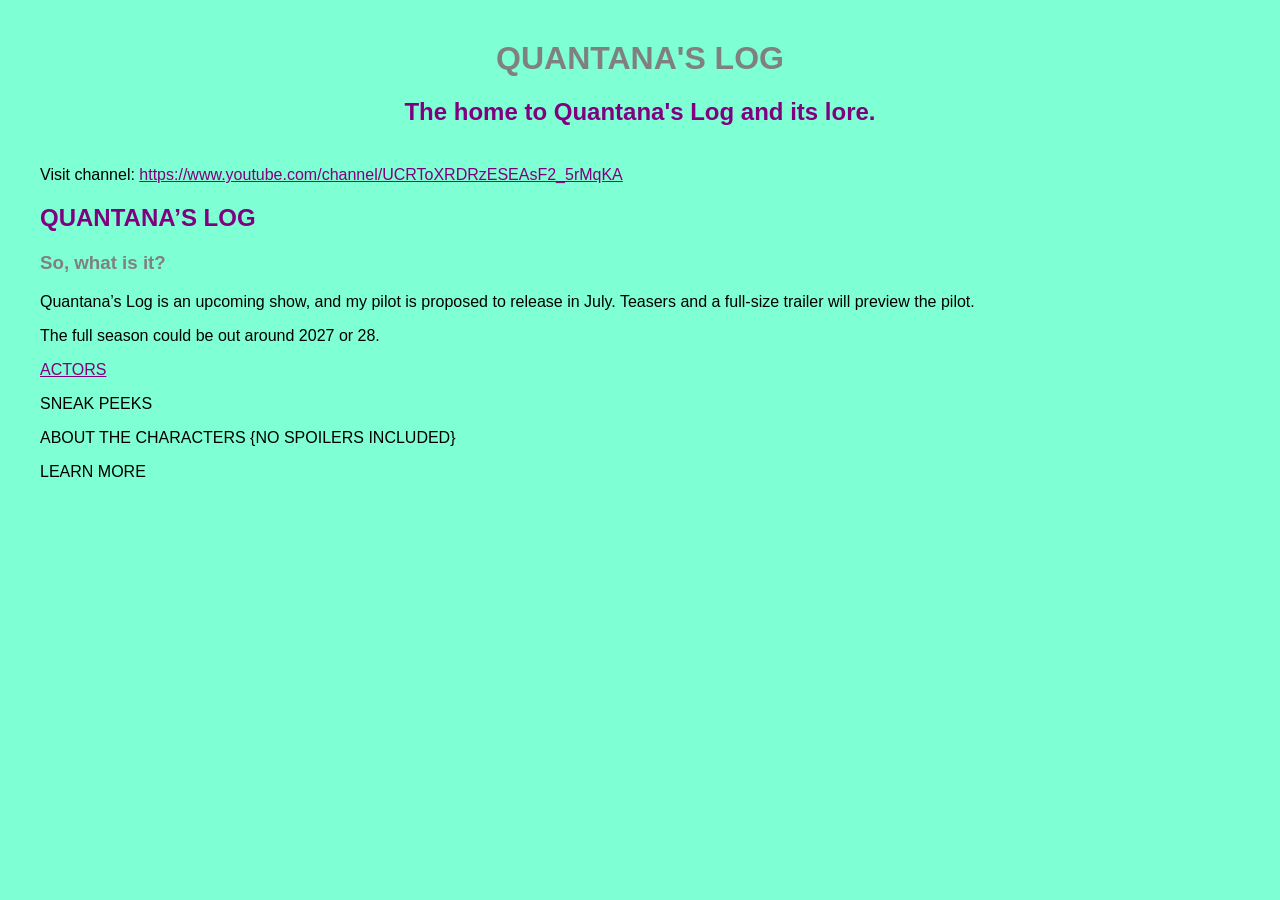
==== commit d19906ec: "Add files via upload" ====
--- a/index.html
+++ b/index.html
@@ -1,3852 +1,54 @@
-<!DOCTYPE html>
-<!-- saved from url=(0119)https://github.dev/quantanaslogshow/quantanaslogshow.github.io/blob/db287666a7a629d94a74c6503229ae7d51953b4a/index.html -->
-<html lang="en" class="github-light" data-color-mode="light" data-dark-theme="light"><head><meta http-equiv="Content-Type" content="text/html; charset=UTF-8"><script>performance.mark('code/didStartRenderer');</script><script nonce="s57d+NmY++euDCkrf20bVQ==" themeset="">if (document.documentElement.classList.contains('unknown-theme')) {
-				if (!!window.matchMedia('(prefers-color-scheme: dark)').matches) {
-					document.documentElement.classList.replace('unknown-theme', 'github-dark');
-					document.documentElement.setAttribute('data-color-mode', 'dark');
-					document.documentElement.setAttribute('data-dark-theme', 'dark');
-				} else {
-					document.documentElement.classList.replace('unknown-theme', 'github-light');
-					document.documentElement.setAttribute('data-color-mode', 'light');
-					document.documentElement.setAttribute('data-dark-theme', 'light');
-				}
-			}</script><script>window.resourceBasePath = 'https://assets.github.dev/static/';</script><script type="module">window['__load_esm'] = async function(moduleUrl) {
-				const module = await import(moduleUrl);
-				return module;
-			}</script><meta http-equiv="Content-Security-Policy" content="
-        upgrade-insecure-requests;
-        block-all-mixed-content;
-        default-src &#39;none&#39;;
-        base-uri &#39;self&#39;;
-        manifest-src
-            &#39;self&#39;
-            https://vscodeweb.azureedge.net/
-            https://main.vscode-cdn.net/
-            https://github.dev/
-        https://assets.github.dev/
-        ;
-        style-src
-            &#39;self&#39;
-            &#39;unsafe-inline&#39;
-            https://vscodeweb.azureedge.net/
-            https://main.vscode-cdn.net/
-            https://*.vscode-unpkg.net/
-            https://github.dev/
-        https://assets.github.dev/
-        ;
-        img-src
-            &#39;self&#39;
-            https:
-            data:
-            blob:
-            vscode-remote-resource:
-            https://github.dev/
-        https://assets.github.dev/
-        ;
-        connect-src
-            &#39;self&#39;
-        https://assets.github.dev/
-            https://*.rel.tunnels.api.visualstudio.com
-        wss://*.tunnels.api.visualstudio.com/
-            http://*.dev.core.vsengsaas.visualstudio.com
-                https://*.gallerycdn.vsassets.io
-                https://vortex.data.microsoft.com/collect/v1
-                https://vscode-sync.trafficmanager.net/
-                https://vscode-sync-insiders.trafficmanager.net/
-                https://vscode-sync-test.trafficmanager.net/
-                https://marketplace.visualstudio.com/_apis/public/gallery/
-                https://az764295.vo.msecnd.net/experiments/vscode-experiments.json
-                https://vscodeexperiments.azureedge.net/experiments/vscode-experiments.json
-                https://vscodeweb.azureedge.net/insider/
-                https://vscodeweb.azureedge.net/stable/
-                https://main.vscode-cdn.net/core/
-                https://main.vscode-cdn.net/extensions/
-                https://main.vscode-cdn.net/insider/
-                https://main.vscode-cdn.net/stable/
-                https://default.exp-tas.com/vscode/ab
-                https://code.visualstudio.com/raw/
-                https://vscode-auth.github.com
-                https://*.gallery.vsassets.io/_apis/public/gallery/
-                https://*.vscode-unpkg.net/
-                https://github-cloud.githubusercontent.com/alambic/media/
-                https://bingsettingssearch.trafficmanager.net/
-                https://vscode.search.windows.net/
-                https://vscode.blob.core.windows.net/gallery/index/
-                https://marketplace.visualstudio.com/items/
-                https://az764295.vo.msecnd.net/extensions/marketplace.json
-                https://az764295.vo.msecnd.net/extensions/workspaceRecommendations.json.gz
-                https://*.review-lab.github.com
-                https://update.code.visualstudio.com/api/
-                https://mobile.events.data.microsoft.com/
-                https://az764295.vo.msecnd.net/profile-templates/
-                https://vscode.download.prss.microsoft.com/
-            https://api.github.com/
-        ;
-        font-src
-            &#39;self&#39;
-            https://main.vscode-cdn.net/insider/
-            https://main.vscode-cdn.net/stable/
-            https://vscodeweb.azureedge.net/insider/
-            https://vscodeweb.azureedge.net/stable/
-            https://*.vscode-unpkg.net/
-            vscode-remote-resource:
-            https://github.dev/
-        https://assets.github.dev/
-        ;
-        frame-src
-            &#39;self&#39;
-            https://*.webview.codespaces.githubusercontent.com/webview/
-        https://*.assets.github.dev/
-            https://*.vscode-webview-test.com
-                https://*.vscode-webview.net
-                https://*.vscode-cdn.net/
-                https://vscodeweb.azureedge.net/
-        ;
-        media-src
-            https://assets.github.dev/
-        ;
-        worker-src
-            https://github.dev/service-worker.js
-        blob:
-        ;
-        child-src
-            https://github.dev/service-worker.js
-            blob:
-        ;
-        require-trusted-types-for
-            &#39;script&#39;
-        ;
-        script-src
-            &#39;self&#39;
-            &#39;nonce-s57d+NmY++euDCkrf20bVQ==&#39;
-            &#39;unsafe-eval&#39;
-            https://vscodeweb.azureedge.net/
-            https://main.vscode-cdn.net/
-            https://www.vscode-unpkg.net/nls/
-            https://github.dev/
-        https://assets.github.dev/
-        ;
-        trusted-types
-            default
-            dompurify
-            TrustedFunctionWorkaround
-            ExtensionScripts
-            amdLoader
-            cellRendererEditorText
-            collapsedCellPreview
-            defaultWorkerFactory
-            diffEditorWidget
-            editorGhostText
-            domLineBreaksComputer
-            editorViewLayer
-            diffReview
-            extensionHostWorker
-            insane
-            notebookRenderer
-            richScreenReaderContent
-            safeInnerHtml
-            standaloneColorizer
-            tokenizeToString
-            webNestedWorkerExtensionHost
-            webWorkerExtensionHost
-            stickyScrollViewLayer
-        ;
-    "><meta name="mobile-web-app-capable" content="yes"><meta name="apple-mobile-web-app-capable" content="yes"><meta name="apple-mobile-web-app-title" content="Code"><meta name="viewport" content="width=device-width,initial-scale=1,maximum-scale=1,minimum-scale=1,user-scalable=no"><meta name="publicBaseUrl" content="https://assets.github.dev"><link rel="shortcut icon" href="https://github.githubassets.com/favicon.ico" id="js-favicon"><link rel="manifest" href="https://github.dev/static/manifest.json"><link rel="apple-touch-icon" href="https://assets.github.dev/static/apple-icon.png"><script defer="defer" src="./index.html - quantanaslogshow.github.io [GitHub] - Visual Studio Code - GitHub_files/commons-bootstrap~pfHelper-index.js.b5f7901cdc7427942cef.js.download"></script><script defer="defer" src="./index.html - quantanaslogshow.github.io [GitHub] - Visual Studio Code - GitHub_files/commons-bootstrap~pfHelper-moment.js.298f0ec08c3cc511ac83.js.download"></script><script defer="defer" src="./index.html - quantanaslogshow.github.io [GitHub] - Visual Studio Code - GitHub_files/commons-bootstrap~pfHelper-axios.cjs.99755f191a3c835210b6.js.download"></script><script defer="defer" src="./index.html - quantanaslogshow.github.io [GitHub] - Visual Studio Code - GitHub_files/commons-bootstrap~pfHelper-bn.js.7c4c5dbf4efe5ccb7895.js.download"></script><script defer="defer" src="./index.html - quantanaslogshow.github.io [GitHub] - Visual Studio Code - GitHub_files/commons-bootstrap~pfHelper-tunnelProvider.js.071e32204a9f1c3d4b74.js.download"></script><script defer="defer" src="./index.html - quantanaslogshow.github.io [GitHub] - Visual Studio Code - GitHub_files/commons-bootstrap~pfHelper-sshSession.js.2f8d74d4b6ee40f6b280.js.download"></script><script defer="defer" src="./index.html - quantanaslogshow.github.io [GitHub] - Visual Studio Code - GitHub_files/commons-bootstrap~pfHelper-ast.js.b916d903f5da953260fb.js.download"></script><script defer="defer" src="./index.html - quantanaslogshow.github.io [GitHub] - Visual Studio Code - GitHub_files/commons-bootstrap~pfHelper-jsbn.js.9f197ddd9257e4f12a99.js.download"></script><script defer="defer" src="./index.html - quantanaslogshow.github.io [GitHub] - Visual Studio Code - GitHub_files/commons-bootstrap~pfHelper-tunnelManagementHttpClient.js.da2fde81aa681ce2af41.js.download"></script><script defer="defer" src="./index.html - quantanaslogshow.github.io [GitHub] - Visual Studio Code - GitHub_files/commons-bootstrap~pfHelper-source-map-consumer.js.15dc2c2ce15cb2603186.js.download"></script><script defer="defer" src="./index.html - quantanaslogshow.github.io [GitHub] - Visual Studio Code - GitHub_files/commons-bootstrap~pfHelper-main.js.3351c24b6710c412d47d.js.download"></script><script defer="defer" src="./index.html - quantanaslogshow.github.io [GitHub] - Visual Studio Code - GitHub_files/commons-bootstrap~pfHelper-_stream_readable.js.cf6ed37f6f9de2c09a2f.js.download"></script><script defer="defer" src="./index.html - quantanaslogshow.github.io [GitHub] - Visual Studio Code - GitHub_files/commons-bootstrap~pfHelper-portForwardingService.js.c88092f86f1df27fe3f6.js.download"></script><script defer="defer" src="./index.html - quantanaslogshow.github.io [GitHub] - Visual Studio Code - GitHub_files/commons-bootstrap~pfHelper-util.js.cc1a21a8c606258e963e.js.download"></script><script defer="defer" src="./index.html - quantanaslogshow.github.io [GitHub] - Visual Studio Code - GitHub_files/commons-bootstrap~pfHelper-keyExchangeService.js.c3d7e30e38c45088d391.js.download"></script><script defer="defer" src="./index.html - quantanaslogshow.github.io [GitHub] - Visual Studio Code - GitHub_files/commons-bootstrap~pfHelper-tunnelRelayTunnelHost.js.3146d5b05e3a8ad97e5b.js.download"></script><script defer="defer" src="./index.html - quantanaslogshow.github.io [GitHub] - Visual Studio Code - GitHub_files/commons-bootstrap~pfHelper-sshProtocol.js.4a779cac1149ebd42d18.js.download"></script><script defer="defer" src="./index.html - quantanaslogshow.github.io [GitHub] - Visual Studio Code - GitHub_files/commons-bootstrap~pfHelper-authenticationService.js.5ccffcd68d6771687831.js.download"></script><script defer="defer" src="./index.html - quantanaslogshow.github.io [GitHub] - Visual Studio Code - GitHub_files/commons-bootstrap~pfHelper-grpc-web-client.umd.js.eaa8e3586b6b17406ca1.js.download"></script><script defer="defer" src="./index.html - quantanaslogshow.github.io [GitHub] - Visual Studio Code - GitHub_files/commons-bootstrap~pfHelper-assert.js.c4e13b33302359d66134.js.download"></script><script defer="defer" src="./index.html - quantanaslogshow.github.io [GitHub] - Visual Studio Code - GitHub_files/commons-bootstrap~pfHelper-assertion_error.js.8b01dffe1b809e179aa2.js.download"></script><script defer="defer" src="./index.html - quantanaslogshow.github.io [GitHub] - Visual Studio Code - GitHub_files/commons-bootstrap~pfHelper-sshChannel.js.51d9237f1df839fe5a5e.js.download"></script><script defer="defer" src="./index.html - quantanaslogshow.github.io [GitHub] - Visual Studio Code - GitHub_files/commons-bootstrap-source-map-support.js.4cdcd760abc0dda6d8af.js.download"></script><script defer="defer" src="./index.html - quantanaslogshow.github.io [GitHub] - Visual Studio Code - GitHub_files/commons-bootstrap-_stream_writable.js.dee57bb38c83df88833b.js.download"></script><script defer="defer" src="./index.html - quantanaslogshow.github.io [GitHub] - Visual Studio Code - GitHub_files/commons-bootstrap-comparisons.js.ca0448367ef11c1e4d20.js.download"></script><script defer="defer" src="./index.html - quantanaslogshow.github.io [GitHub] - Visual Studio Code - GitHub_files/commons-bootstrap-tunnelRelayTunnelClient.js.47421e5d30cf3412cdb7.js.download"></script><script defer="defer" src="./index.html - quantanaslogshow.github.io [GitHub] - Visual Studio Code - GitHub_files/commons-bootstrap-tunnelConnectionSession.js.2f2b18b096dd1080bfdf.js.download"></script><script defer="defer" src="./index.html - quantanaslogshow.github.io [GitHub] - Visual Studio Code - GitHub_files/5249.d04671443714aaa82765.js.download"></script><script defer="defer" src="./index.html - quantanaslogshow.github.io [GitHub] - Visual Studio Code - GitHub_files/4349.1ba8efa21c038db1460a.js.download"></script><script defer="defer" src="./index.html - quantanaslogshow.github.io [GitHub] - Visual Studio Code - GitHub_files/8119.8afe169546975a83871c.js.download"></script><script defer="defer" src="./index.html - quantanaslogshow.github.io [GitHub] - Visual Studio Code - GitHub_files/bootstrap.2cfa12a7706c2b23b4bd.js.download"></script><link data-name="vs/workbench/workbench.web.main" rel="stylesheet" type="text/css" href="./index.html - quantanaslogshow.github.io [GitHub] - Visual Studio Code - GitHub_files/workbench.web.main.internal.css"><script type="text/javascript" src="./index.html - quantanaslogshow.github.io [GitHub] - Visual Studio Code - GitHub_files/nls.messages.js.download"></script><style type="text/css" media="screen"></style><style>.vsonline-serverless-workbench {
-	position: absolute;
-	left: 0;
-	top: 0;
-	right: 0;
-	bottom: 0;
-	z-index: 3;
-}
-</style><style>.cs-icon {
-    display: inline-block;
-    position: relative;
-    width: calc(1.6 * var(--grid-unit));
-    height: calc(1.6 * var(--grid-unit));
-    /* prevent flex layout to affect the sice of the icons */
-    flex-shrink: 0;
-    flex-grow: 0;
-    fill: var(--vscode-editor-foreground, #444d56);
-}
-
-.cs-icon > svg,
-.cs-icon::after {
-    position: absolute;
-    top: 0;
-    right: 0;
-    bottom: 0;
-    left: 0;
-}
-
-.cs-icon::after {
-    content: '';
-    z-index: 2;
-}
-
-.cs-icon svg,
-.cs-icon use {
-    fill: inherit;
-    z-index: 1;
-}
-
-.cs-icon--blue {
-    fill: var(--vscode-debugIcon-continueForeground, #0366d6);
-}
-.cs-icon--green {
-    fill: var(--vscode-debugIcon-startForeground, #28a745);
-}
-.cs-icon--red {
-    fill: var(--vscode-errorForeground, #cb2431);
-}
-.cs-icon--black {
-    fill: var(--vscode-editor-foreground, #444d56);
-}
-
-.cs-icon--white {
-    fill: var(--vscode-editor-foreground, #444d56);
-}</style><style>/**
- * Copyright (c) 2014 The xterm.js authors. All rights reserved.
- * Copyright (c) 2012-2013, Christopher Jeffrey (MIT License)
- * https://github.com/chjj/term.js
- * @license MIT
- *
- * Permission is hereby granted, free of charge, to any person obtaining a copy
- * of this software and associated documentation files (the "Software"), to deal
- * in the Software without restriction, including without limitation the rights
- * to use, copy, modify, merge, publish, distribute, sublicense, and/or sell
- * copies of the Software, and to permit persons to whom the Software is
- * furnished to do so, subject to the following conditions:
- *
- * The above copyright notice and this permission notice shall be included in
- * all copies or substantial portions of the Software.
- *
- * THE SOFTWARE IS PROVIDED "AS IS", WITHOUT WARRANTY OF ANY KIND, EXPRESS OR
- * IMPLIED, INCLUDING BUT NOT LIMITED TO THE WARRANTIES OF MERCHANTABILITY,
- * FITNESS FOR A PARTICULAR PURPOSE AND NONINFRINGEMENT. IN NO EVENT SHALL THE
- * AUTHORS OR COPYRIGHT HOLDERS BE LIABLE FOR ANY CLAIM, DAMAGES OR OTHER
- * LIABILITY, WHETHER IN AN ACTION OF CONTRACT, TORT OR OTHERWISE, ARISING FROM,
- * OUT OF OR IN CONNECTION WITH THE SOFTWARE OR THE USE OR OTHER DEALINGS IN
- * THE SOFTWARE.
- *
- * Originally forked from (with the author's permission):
- *   Fabrice Bellard's javascript vt100 for jslinux:
- *   http://bellard.org/jslinux/
- *   Copyright (c) 2011 Fabrice Bellard
- *   The original design remains. The terminal itself
- *   has been extended to include xterm CSI codes, among
- *   other features.
- */
- /* xterm copyright applies to xterm styles below  */
-
- .cs-splash-screen .xterm {
-    font-feature-settings: "liga"0;
-    user-select: none;
-    -ms-user-select: none;
-    -webkit-user-select: none;
-    position: absolute;
-    top: 0;
-    bottom: 0;
-    left: 0;
-    right: 0;
-    cursor: text;
-}
-
-.cs-splash-screen .xterm.focus,
-.cs-splash-screen .xterm:focus {
-    outline: none;
-}
-
-.cs-splash-screen .xterm .xterm-helpers {
-    position: absolute;
-    top: 0;
-    /**
-   * The z-index of the helpers must be higher than the canvases in order for
-   * IMEs to appear on top.
-   */
-    z-index: 5;
-}
-
-.cs-splash-screen .xterm .xterm-helper-textarea {
-    /*
-   * HACK: to fix IE's blinking cursor
-   * Move textarea out of the screen to the far left, so that the cursor is not visible.
-   */
-    position: absolute;
-    opacity: 0;
-    left: -9999em;
-    top: 0;
-    width: 0;
-    height: 0;
-    z-index: -5;
-    /** Prevent wrapping so the IME appears against the textarea at the correct position */
-    white-space: nowrap;
-    overflow: hidden;
-    resize: none;
-}
-
-.cs-splash-screen .xterm .composition-view {
-    background: #000;
-    color: #FFF;
-    display: none;
-    position: absolute;
-    white-space: nowrap;
-    z-index: 1;
-}
-
-.cs-splash-screen .xterm .composition-view.active {
-    display: block;
-}
-
-.cs-splash-screen .xterm .xterm-viewport {
-    /* On OS X this is required in order for the scroll bar to appear fully opaque */
-    background-color: #000;
-    overflow-y: auto;
-    cursor: default;
-    position: absolute;
-    right: 0;
-    left: 0;
-    top: 0;
-    bottom: 0;
-}
-
-.cs-splash-screen .xterm .xterm-screen {
-    position: relative;
-}
-
-.cs-splash-screen .xterm .xterm-screen canvas {
-    position: absolute;
-    left: 0;
-    top: 0;
-}
-
-.cs-splash-screen .xterm .xterm-scroll-area {
-    visibility: hidden;
-}
-
-.cs-splash-screen .xterm-char-measure-element {
-    display: inline-block;
-    visibility: hidden;
-    position: absolute;
-    top: 0;
-    left: -9999em;
-    line-height: 17.5px;
-}
-
-.cs-splash-screen .xterm.enable-mouse-events {
-    /* When mouse events are enabled (eg. tmux), revert to the standard pointer cursor */
-    cursor: default;
-}
-
-.cs-splash-screen .xterm.xterm-cursor-pointer {
-    cursor: pointer;
-}
-
-.cs-splash-screen .xterm.column-select.focus {
-    /* Column selection mode */
-    cursor: crosshair;
-}
-
-.cs-splash-screen .xterm .xterm-accessibility,
-.cs-splash-screen .xterm .xterm-message {
-    position: absolute;
-    left: 0;
-    top: 0;
-    bottom: 0;
-    right: 0;
-    z-index: 10;
-    color: transparent;
-}
-
-.cs-splash-screen .xterm .live-region {
-    position: absolute;
-    left: -9999px;
-    width: 1px;
-    height: 1px;
-    overflow: hidden;
-}
-
-.cs-splash-screen .xterm-dim {
-    opacity: 0.5;
-}
-
-.cs-splash-screen .xterm-underline {
-    text-decoration: underline;
-}</style><style>.jupyter-workbench {
-	height: 100%;
-	width: 100%;
-}
-</style><style>.cs-workbench-root {
-	position: absolute;
-	top: 0;
-	right: 0;
-	bottom: 0;
-	left: 0;
-	z-index: 0;
-}
-
-.cs-workbench-page__dev-panel {
-	display: none;
-}
-
-.cs-workbench-page__body {
-	position: absolute;
-	top: 0;
-	right: 0;
-	left: 0;
-	bottom: 0;
-	transition: top 0.15s ease-in-out;
-}
-
-.cs-workbench-page.is-dev-panel .cs-workbench-page__dev-panel {
-	display: block;
-}
-
-.cs-workbench-page.is-dev-panel .cs-workbench-page__body {
-	top: var(--dev-panel-height);
-}
-
-.cs-workbench-page .Header {
-	position: absolute;
-	top: 0;
-	right: 0;
-	left: 0;
-	z-index: 1;
-}
-
-.cs-workbench-page.is-dev-panel .Header {
-	top: var(--dev-panel-height);
-}
-</style><style>.cs-dev-panel-header-perf-block__controls {
-    float: left;
-    display: none;
-    margin-left: calc(.5 * var(--grid-unit));
-}
-
-.cs-dev-panel-header-perf-block__controls .cs-dev-panel-header-perf-block__console-button {
-    padding: calc(.4 * var(--grid-unit));
-    padding-bottom: calc(.2 * var(--grid-unit));
-    height: auto;
-    vertical-align: middle;
-}
-
-.cs-dev-panel-header-perf-block.is-ready {
-    cursor: pointer;
-}
-
-.cs-dev-panel-header-perf-block.is-ready:hover .cs-dev-panel-header-perf-block__controls {
-    display: block;
-}
-</style><style>.cs-dev-panel-header {
-    padding-right: calc(var(--dev-panel-height) + var(--grid-unit));
-    overflow: hidden;
-    white-space: nowrap;
-    text-overflow: ellipsis;
-    z-index: 0;
-}
-
-.cs-dev-panel-header__section {
-    position: relative;
-    height: var(--dev-panel-height);
-    line-height: var(--dev-panel-height);
-    float: left;
-    overflow: hidden;
-}
-
-.cs-dev-panel-header__section--text {
-    padding-left: calc(1 * var(--grid-unit));
-}
-
-.cs-dev-panel-header__section--text + .cs-dev-panel-header__section--text {
-    padding-left: calc(.5 * var(--grid-unit));
-}
-
-.cs-dev-panel-header__section-title {
-    color: var(--dev-panel-text-color);
-    cursor: default;
-}
-
-.cs-dev-panel-header__section::selection {
-    background-color: var(--dev-panel-selection-color);
-}
-
-.cs-dev-panel-header__emoji {
-    display: inline-block;
-    border-right: 1px solid var(--dev-panel-border-color);
-    padding: 0 calc(.7 * var(--grid-unit));
-    height: 100%;
-    position: relative;
-}
-
-.cs-dev-panel-header__emoji.is-corner::after {
-    content: '';
-    position: absolute;
-    --gap: calc(.3 * var(--grid-unit));
-    --size: calc(.3 * var(--grid-unit));
-    top: var(--gap);
-    right: var(--gap);
-    width: var(--size);
-    height: var(--size);
-    border-radius: 50%;
-    background-color: #00E600;
-}
-</style><style>.cs-dev-panel-section {
-    margin-bottom: calc(1.5 * var(--grid-unit));
-}
-
-.cs-dev-panel-section + .cs-dev-panel-section {
-    padding-top: calc(1.5 * var(--grid-unit));
-    border-top: 1px solid var(--dev-panel-border-color);
-}
-
-.cs-dev-panel-section__title {
-    position: relative;
-    font-size: 12px;
-    font-weight: bold;
-    cursor: pointer;
-    padding-left: calc(1.25 * var(--grid-unit));
-}
-
-.cs-dev-panel-section__title::before {
-    content: '▶';
-    color: inherit;
-    font-size: 10px;
-    font-family: monospace;
-    position: absolute;
-    left: 0;
-    top: 0;
-    transition: transform .075s ease-in-out;
-    transform-origin: 25% 60%;
-}
-
-.cs-dev-panel-section.is-open .cs-dev-panel-section__title::before {
-    transform: rotate(90deg);
-}
-
-.cs-dev-panel-section.is-open .cs-dev-panel-section__body {
-    display: block;
-}
-
-.cs-dev-panel-section__title:hover {
-    opacity: .85;
-}
-
-.cs-dev-panel-section__body {
-    display: none;
-    margin-top: calc(1 * var(--grid-unit));
-    padding: 0 calc(1.5 * var(--grid-unit));
-    border-left: 1px solid var(--dev-panel-border-color);
-    min-width: calc(20 * var(--grid-unit));
-    box-sizing: border-box;
-}
-
-.cs-dev-panel-section__body hr {
-    margin: calc(1 * var(--grid-unit)) 0;
-    border: none;
-    border-top: 1px solid var(--dev-panel-border-color);
-}
-
-.cs-dev-panel-section__body p,
-.cs-dev-panel-section__body pre {
-    margin: calc(.5 * var(--grid-unit)) 0;
-}
-
-.cs-dev-panel-section__body .cs-dev-panel-section__footer {
-    margin-top: calc(1.5 * var(--grid-unit));
-}
-
-/* clearfix */
-.cs-dev-panel-section__body p::after {
-    content: '';
-    clear: both;
-    display: table;
-}
-
-.cs-dev-panel-section__body label {
-    color: #e1e1e1;
-    float: left;
-    margin-top: calc(.3 * var(--grid-unit));
-    margin-right: calc(.5 * var(--grid-unit));
-}
-
-.cs-dev-panel-section__body input[type='checkbox'] {
-    float: left;
-    margin-left: 0;
-    margin-right: calc(1 * var(--grid-unit));
-}
-</style><style>:root {
-    --grid-unit: 1rem;
-    --button-bg-color: #0278d5;
-    --dev-panel-height: 2.5rem;
-    --dev-panel-text-color: hsla(0,0%,100%,.5);
-    --dev-panel-border-color: #2a2a2a;
-    --dev-panel-bg-emphasis: #000;
-    --dev-panel-bg-emphasis-hover: #111;
-    --dev-panel-selection-color: #00FFFF;
-    --dev-panel--linkselection-color: #00BEFF;
-}
-
-.cs-dev-panel {
-    position: absolute;
-    top: 0;
-    left: 0;
-    right: 0;
-    z-index: 10;
-    box-sizing: border-box;
-    color: white;
-    font-family: Helvetica, Arial, sans-serif;
-    transition: height .1s ease-in-out;
-    letter-spacing: 0.5px;
-}
-
-.cs-dev-panel.is-hidden {
-    height: var(--dev-panel-height);
-    box-shadow: none;
-}
-
-.cs-dev-panel input:focus {
-    background-color: rgba(255, 255, 255, .1);;
-    outline: none;
-    border-color: white;
-    color: white;
-}
-
-.cs-dev-panel__input[type='text'] {
-    height: calc(1 * var(--grid-unit));
-    border-radius: 0;
-    border: 1px solid var(--dev-panel-border-color);
-    color: inherit;
-    background-color: rgba(255, 255, 255, .05);
-    font-size: 12px;
-    --input-height: calc(2.5 * var(--grid-unit));
-    height: var(--input-height);
-    line-height: var(--input-height);
-    padding: calc(.5 * var(--grid-unit));
-    box-sizing: border-box;
-    margin: calc(.5 * var(--grid-unit)) 0;
-    width: 100%;
-}
-
-.cs-dev-panel__input--button {
-    padding: calc(.5 * var(--grid-unit)) calc(1 * var(--grid-unit));
-    margin: 0 calc(.25 * var(--grid-unit));
-    --button-height: calc(2.5 * var(--grid-unit));
-    height: var(--button-height);
-    line-height: calc((var(--button-height) / 2) - 1px);
-    font-size: 12px;
-    cursor: pointer;
-    border: none;
-}
-
-.cs-dev-panel__input--button-margin {
-    margin-top: 5px;
-}
-
-.cs-dev-panel__input--button:disabled {
-    opacity: .2;
-    cursor: default;
-}
-
-.cs-dev-panel__toggle-button {
-    position: absolute;
-    top: 0;
-    right: 0;
-    height: var(--dev-panel-height);
-    width: var(--dev-panel-height);
-    background: var(--dev-panel-bg-emphasis);
-    font-size: 12px;
-    line-height: calc(var(--dev-panel-height) + 2px);
-    cursor: pointer;
-    text-align: center;
-    border-left: 1px solid var(--dev-panel-border-color);
-    box-sizing: content-box;
-    z-index: 1;
-}
-
-.cs-dev-panel__toggle-button:hover {
-    background-color: var(--dev-panel-bg-emphasis-hover);
-}
-
-.cs-dev-panel__header {
-    position: absolute;
-    top: 0;
-    left: 0;
-    right: 0;
-    height: var(--dev-panel-height);
-    line-height: calc(var(--dev-panel-height) - 1px);
-    font-size: 12px;
-    background: #161818;
-    box-shadow: 0 5px 0 rgba(0,0,0,.15);
-    z-index: 0;
-    border-bottom: 1px solid var(--dev-panel-border-color);
-}
-
-.cs-dev-panel__body {
-    position: absolute;
-    top: var(--dev-panel-height);
-    right: 0;
-    width: calc(20 * var(--grid-unit));
-    padding: calc(1.5 * var(--grid-unit));
-    padding-bottom: calc(.5 * var(--grid-unit));
-    overflow: hidden;
-    overflow-y: auto;
-    background: #161818;
-    box-shadow: 5px 5px 0 rgba(0,0,0,.15),
-                inset 0 1px 0 var(--dev-panel-border-color);
-    max-height: calc(40 * var(--grid-unit));
-    z-index: 0;
-}
-
-.cs-dev-panel.is-hidden .cs-dev-panel__body {
-    display: none;
-}
-
-.cs-dev-panel.is-hidden .cs-dev-panel__header {
-    box-shadow: none;
-}
-</style><meta name="theme-color" id="monaco-workbench-meta-theme-color" content="#f8f8f8"><style type="text/css" media="screen" class="contributedColorTheme">.monaco-workbench { forced-color-adjust: none; }
-.monaco-editor .inputarea.ime-input { background-color: #ffffff; }
-.monaco-editor .view-overlays .current-line-exact { border: 2px solid #eeeeee; }
-.monaco-editor .margin-view-overlays .current-line-exact-margin { border: 2px solid #eeeeee; }
-.monaco-editor .bracket-indent-guide.lvl-0 { --guide-color: rgba(4, 49, 250, 0.3); --guide-color-active: #0431fa; }
-.monaco-editor .bracket-indent-guide.lvl-1 { --guide-color: rgba(49, 147, 49, 0.3); --guide-color-active: #319331; }
-.monaco-editor .bracket-indent-guide.lvl-2 { --guide-color: rgba(123, 56, 20, 0.3); --guide-color-active: #7b3814; }
-.monaco-editor .bracket-indent-guide.lvl-3 { --guide-color: rgba(4, 49, 250, 0.3); --guide-color-active: #0431fa; }
-.monaco-editor .bracket-indent-guide.lvl-4 { --guide-color: rgba(49, 147, 49, 0.3); --guide-color-active: #319331; }
-.monaco-editor .bracket-indent-guide.lvl-5 { --guide-color: rgba(123, 56, 20, 0.3); --guide-color-active: #7b3814; }
-.monaco-editor .bracket-indent-guide.lvl-6 { --guide-color: rgba(4, 49, 250, 0.3); --guide-color-active: #0431fa; }
-.monaco-editor .bracket-indent-guide.lvl-7 { --guide-color: rgba(49, 147, 49, 0.3); --guide-color-active: #319331; }
-.monaco-editor .bracket-indent-guide.lvl-8 { --guide-color: rgba(123, 56, 20, 0.3); --guide-color-active: #7b3814; }
-.monaco-editor .bracket-indent-guide.lvl-9 { --guide-color: rgba(4, 49, 250, 0.3); --guide-color-active: #0431fa; }
-.monaco-editor .bracket-indent-guide.lvl-10 { --guide-color: rgba(49, 147, 49, 0.3); --guide-color-active: #319331; }
-.monaco-editor .bracket-indent-guide.lvl-11 { --guide-color: rgba(123, 56, 20, 0.3); --guide-color-active: #7b3814; }
-.monaco-editor .bracket-indent-guide.lvl-12 { --guide-color: rgba(4, 49, 250, 0.3); --guide-color-active: #0431fa; }
-.monaco-editor .bracket-indent-guide.lvl-13 { --guide-color: rgba(49, 147, 49, 0.3); --guide-color-active: #319331; }
-.monaco-editor .bracket-indent-guide.lvl-14 { --guide-color: rgba(123, 56, 20, 0.3); --guide-color-active: #7b3814; }
-.monaco-editor .bracket-indent-guide.lvl-15 { --guide-color: rgba(4, 49, 250, 0.3); --guide-color-active: #0431fa; }
-.monaco-editor .bracket-indent-guide.lvl-16 { --guide-color: rgba(49, 147, 49, 0.3); --guide-color-active: #319331; }
-.monaco-editor .bracket-indent-guide.lvl-17 { --guide-color: rgba(123, 56, 20, 0.3); --guide-color-active: #7b3814; }
-.monaco-editor .bracket-indent-guide.lvl-18 { --guide-color: rgba(4, 49, 250, 0.3); --guide-color-active: #0431fa; }
-.monaco-editor .bracket-indent-guide.lvl-19 { --guide-color: rgba(49, 147, 49, 0.3); --guide-color-active: #319331; }
-.monaco-editor .bracket-indent-guide.lvl-20 { --guide-color: rgba(123, 56, 20, 0.3); --guide-color-active: #7b3814; }
-.monaco-editor .bracket-indent-guide.lvl-21 { --guide-color: rgba(4, 49, 250, 0.3); --guide-color-active: #0431fa; }
-.monaco-editor .bracket-indent-guide.lvl-22 { --guide-color: rgba(49, 147, 49, 0.3); --guide-color-active: #319331; }
-.monaco-editor .bracket-indent-guide.lvl-23 { --guide-color: rgba(123, 56, 20, 0.3); --guide-color-active: #7b3814; }
-.monaco-editor .bracket-indent-guide.lvl-24 { --guide-color: rgba(4, 49, 250, 0.3); --guide-color-active: #0431fa; }
-.monaco-editor .bracket-indent-guide.lvl-25 { --guide-color: rgba(49, 147, 49, 0.3); --guide-color-active: #319331; }
-.monaco-editor .bracket-indent-guide.lvl-26 { --guide-color: rgba(123, 56, 20, 0.3); --guide-color-active: #7b3814; }
-.monaco-editor .bracket-indent-guide.lvl-27 { --guide-color: rgba(4, 49, 250, 0.3); --guide-color-active: #0431fa; }
-.monaco-editor .bracket-indent-guide.lvl-28 { --guide-color: rgba(49, 147, 49, 0.3); --guide-color-active: #319331; }
-.monaco-editor .bracket-indent-guide.lvl-29 { --guide-color: rgba(123, 56, 20, 0.3); --guide-color-active: #7b3814; }
-.monaco-editor .vertical { box-shadow: 1px 0 0 0 var(--guide-color) inset; }
-.monaco-editor .horizontal-top { border-top: 1px solid var(--guide-color); }
-.monaco-editor .horizontal-bottom { border-bottom: 1px solid var(--guide-color); }
-.monaco-editor .vertical.indent-active { box-shadow: 1px 0 0 0 var(--guide-color-active) inset; }
-.monaco-editor .horizontal-top.indent-active { border-top: 1px solid var(--guide-color-active); }
-.monaco-editor .horizontal-bottom.indent-active { border-bottom: 1px solid var(--guide-color-active); }
-.monaco-editor .lines-content .core-guide-indent.lvl-0 { --indent-color: #d3d3d3; --indent-color-active: #939393; }
-.monaco-editor .lines-content .core-guide-indent.lvl-1 { --indent-color: #d3d3d3; --indent-color-active: #939393; }
-.monaco-editor .lines-content .core-guide-indent.lvl-2 { --indent-color: #d3d3d3; --indent-color-active: #939393; }
-.monaco-editor .lines-content .core-guide-indent.lvl-3 { --indent-color: #d3d3d3; --indent-color-active: #939393; }
-.monaco-editor .lines-content .core-guide-indent.lvl-4 { --indent-color: #d3d3d3; --indent-color-active: #939393; }
-.monaco-editor .lines-content .core-guide-indent.lvl-5 { --indent-color: #d3d3d3; --indent-color-active: #939393; }
-.monaco-editor .lines-content .core-guide-indent.lvl-6 { --indent-color: #d3d3d3; --indent-color-active: #939393; }
-.monaco-editor .lines-content .core-guide-indent.lvl-7 { --indent-color: #d3d3d3; --indent-color-active: #939393; }
-.monaco-editor .lines-content .core-guide-indent.lvl-8 { --indent-color: #d3d3d3; --indent-color-active: #939393; }
-.monaco-editor .lines-content .core-guide-indent.lvl-9 { --indent-color: #d3d3d3; --indent-color-active: #939393; }
-.monaco-editor .lines-content .core-guide-indent.lvl-10 { --indent-color: #d3d3d3; --indent-color-active: #939393; }
-.monaco-editor .lines-content .core-guide-indent.lvl-11 { --indent-color: #d3d3d3; --indent-color-active: #939393; }
-.monaco-editor .lines-content .core-guide-indent.lvl-12 { --indent-color: #d3d3d3; --indent-color-active: #939393; }
-.monaco-editor .lines-content .core-guide-indent.lvl-13 { --indent-color: #d3d3d3; --indent-color-active: #939393; }
-.monaco-editor .lines-content .core-guide-indent.lvl-14 { --indent-color: #d3d3d3; --indent-color-active: #939393; }
-.monaco-editor .lines-content .core-guide-indent.lvl-15 { --indent-color: #d3d3d3; --indent-color-active: #939393; }
-.monaco-editor .lines-content .core-guide-indent.lvl-16 { --indent-color: #d3d3d3; --indent-color-active: #939393; }
-.monaco-editor .lines-content .core-guide-indent.lvl-17 { --indent-color: #d3d3d3; --indent-color-active: #939393; }
-.monaco-editor .lines-content .core-guide-indent.lvl-18 { --indent-color: #d3d3d3; --indent-color-active: #939393; }
-.monaco-editor .lines-content .core-guide-indent.lvl-19 { --indent-color: #d3d3d3; --indent-color-active: #939393; }
-.monaco-editor .lines-content .core-guide-indent.lvl-20 { --indent-color: #d3d3d3; --indent-color-active: #939393; }
-.monaco-editor .lines-content .core-guide-indent.lvl-21 { --indent-color: #d3d3d3; --indent-color-active: #939393; }
-.monaco-editor .lines-content .core-guide-indent.lvl-22 { --indent-color: #d3d3d3; --indent-color-active: #939393; }
-.monaco-editor .lines-content .core-guide-indent.lvl-23 { --indent-color: #d3d3d3; --indent-color-active: #939393; }
-.monaco-editor .lines-content .core-guide-indent.lvl-24 { --indent-color: #d3d3d3; --indent-color-active: #939393; }
-.monaco-editor .lines-content .core-guide-indent.lvl-25 { --indent-color: #d3d3d3; --indent-color-active: #939393; }
-.monaco-editor .lines-content .core-guide-indent.lvl-26 { --indent-color: #d3d3d3; --indent-color-active: #939393; }
-.monaco-editor .lines-content .core-guide-indent.lvl-27 { --indent-color: #d3d3d3; --indent-color-active: #939393; }
-.monaco-editor .lines-content .core-guide-indent.lvl-28 { --indent-color: #d3d3d3; --indent-color-active: #939393; }
-.monaco-editor .lines-content .core-guide-indent.lvl-29 { --indent-color: #d3d3d3; --indent-color-active: #939393; }
-.monaco-editor .lines-content .core-guide-indent { box-shadow: 1px 0 0 0 var(--indent-color) inset; }
-.monaco-editor .lines-content .core-guide-indent.indent-active { box-shadow: 1px 0 0 0 var(--indent-color-active) inset; }
-.monaco-editor .line-numbers.dimmed-line-number { color: rgba(110, 118, 129, 0.4); }
-.monaco-editor .cursors-layer .cursor { background-color: #000000; border-color: #000000; color: #ffffff; }
-.monaco-editor .cursors-layer .cursor-primary { background-color: #000000; border-color: #000000; color: #ffffff; }
-.monaco-editor .cursors-layer .cursor-secondary { background-color: #000000; border-color: #000000; color: #ffffff; }
-.monaco-editor .unexpected-closing-bracket { color: rgba(255, 18, 18, 0.8); }
-.monaco-editor .bracket-highlighting-0 { color: #0431fa; }
-.monaco-editor .bracket-highlighting-1 { color: #319331; }
-.monaco-editor .bracket-highlighting-2 { color: #7b3814; }
-.monaco-editor .bracket-highlighting-3 { color: #0431fa; }
-.monaco-editor .bracket-highlighting-4 { color: #319331; }
-.monaco-editor .bracket-highlighting-5 { color: #7b3814; }
-.monaco-editor .bracket-highlighting-6 { color: #0431fa; }
-.monaco-editor .bracket-highlighting-7 { color: #319331; }
-.monaco-editor .bracket-highlighting-8 { color: #7b3814; }
-.monaco-editor .bracket-highlighting-9 { color: #0431fa; }
-.monaco-editor .bracket-highlighting-10 { color: #319331; }
-.monaco-editor .bracket-highlighting-11 { color: #7b3814; }
-.monaco-editor .bracket-highlighting-12 { color: #0431fa; }
-.monaco-editor .bracket-highlighting-13 { color: #319331; }
-.monaco-editor .bracket-highlighting-14 { color: #7b3814; }
-.monaco-editor .bracket-highlighting-15 { color: #0431fa; }
-.monaco-editor .bracket-highlighting-16 { color: #319331; }
-.monaco-editor .bracket-highlighting-17 { color: #7b3814; }
-.monaco-editor .bracket-highlighting-18 { color: #0431fa; }
-.monaco-editor .bracket-highlighting-19 { color: #319331; }
-.monaco-editor .bracket-highlighting-20 { color: #7b3814; }
-.monaco-editor .bracket-highlighting-21 { color: #0431fa; }
-.monaco-editor .bracket-highlighting-22 { color: #319331; }
-.monaco-editor .bracket-highlighting-23 { color: #7b3814; }
-.monaco-editor .bracket-highlighting-24 { color: #0431fa; }
-.monaco-editor .bracket-highlighting-25 { color: #319331; }
-.monaco-editor .bracket-highlighting-26 { color: #7b3814; }
-.monaco-editor .bracket-highlighting-27 { color: #0431fa; }
-.monaco-editor .bracket-highlighting-28 { color: #319331; }
-.monaco-editor .bracket-highlighting-29 { color: #7b3814; }
-.monaco-editor .squiggly-error { background: url("data:image/svg+xml,%3Csvg%20xmlns%3D'http%3A%2F%2Fwww.w3.org%2F2000%2Fsvg'%20viewBox%3D'0%200%206%203'%20enable-background%3D'new%200%200%206%203'%20height%3D'3'%20width%3D'6'%3E%3Cg%20fill%3D'%23e51400'%3E%3Cpolygon%20points%3D'5.5%2C0%202.5%2C3%201.1%2C3%204.1%2C0'%2F%3E%3Cpolygon%20points%3D'4%2C0%206%2C2%206%2C0.6%205.4%2C0'%2F%3E%3Cpolygon%20points%3D'0%2C2%201%2C3%202.4%2C3%200%2C0.6'%2F%3E%3C%2Fg%3E%3C%2Fsvg%3E") repeat-x bottom left; }
-:root { --monaco-editor-error-decoration: url("data:image/svg+xml,%3Csvg%20xmlns%3D'http%3A%2F%2Fwww.w3.org%2F2000%2Fsvg'%20viewBox%3D'0%200%206%203'%20enable-background%3D'new%200%200%206%203'%20height%3D'3'%20width%3D'6'%3E%3Cg%20fill%3D'%23e51400'%3E%3Cpolygon%20points%3D'5.5%2C0%202.5%2C3%201.1%2C3%204.1%2C0'%2F%3E%3Cpolygon%20points%3D'4%2C0%206%2C2%206%2C0.6%205.4%2C0'%2F%3E%3Cpolygon%20points%3D'0%2C2%201%2C3%202.4%2C3%200%2C0.6'%2F%3E%3C%2Fg%3E%3C%2Fsvg%3E"); }
-.monaco-editor .squiggly-warning { background: url("data:image/svg+xml,%3Csvg%20xmlns%3D'http%3A%2F%2Fwww.w3.org%2F2000%2Fsvg'%20viewBox%3D'0%200%206%203'%20enable-background%3D'new%200%200%206%203'%20height%3D'3'%20width%3D'6'%3E%3Cg%20fill%3D'%23bf8803'%3E%3Cpolygon%20points%3D'5.5%2C0%202.5%2C3%201.1%2C3%204.1%2C0'%2F%3E%3Cpolygon%20points%3D'4%2C0%206%2C2%206%2C0.6%205.4%2C0'%2F%3E%3Cpolygon%20points%3D'0%2C2%201%2C3%202.4%2C3%200%2C0.6'%2F%3E%3C%2Fg%3E%3C%2Fsvg%3E") repeat-x bottom left; }
-:root { --monaco-editor-warning-decoration: url("data:image/svg+xml,%3Csvg%20xmlns%3D'http%3A%2F%2Fwww.w3.org%2F2000%2Fsvg'%20viewBox%3D'0%200%206%203'%20enable-background%3D'new%200%200%206%203'%20height%3D'3'%20width%3D'6'%3E%3Cg%20fill%3D'%23bf8803'%3E%3Cpolygon%20points%3D'5.5%2C0%202.5%2C3%201.1%2C3%204.1%2C0'%2F%3E%3Cpolygon%20points%3D'4%2C0%206%2C2%206%2C0.6%205.4%2C0'%2F%3E%3Cpolygon%20points%3D'0%2C2%201%2C3%202.4%2C3%200%2C0.6'%2F%3E%3C%2Fg%3E%3C%2Fsvg%3E"); }
-.monaco-editor .squiggly-info { background: url("data:image/svg+xml,%3Csvg%20xmlns%3D'http%3A%2F%2Fwww.w3.org%2F2000%2Fsvg'%20viewBox%3D'0%200%206%203'%20enable-background%3D'new%200%200%206%203'%20height%3D'3'%20width%3D'6'%3E%3Cg%20fill%3D'%230063d3'%3E%3Cpolygon%20points%3D'5.5%2C0%202.5%2C3%201.1%2C3%204.1%2C0'%2F%3E%3Cpolygon%20points%3D'4%2C0%206%2C2%206%2C0.6%205.4%2C0'%2F%3E%3Cpolygon%20points%3D'0%2C2%201%2C3%202.4%2C3%200%2C0.6'%2F%3E%3C%2Fg%3E%3C%2Fsvg%3E") repeat-x bottom left; }
-:root { --monaco-editor-info-decoration: url("data:image/svg+xml,%3Csvg%20xmlns%3D'http%3A%2F%2Fwww.w3.org%2F2000%2Fsvg'%20viewBox%3D'0%200%206%203'%20enable-background%3D'new%200%200%206%203'%20height%3D'3'%20width%3D'6'%3E%3Cg%20fill%3D'%230063d3'%3E%3Cpolygon%20points%3D'5.5%2C0%202.5%2C3%201.1%2C3%204.1%2C0'%2F%3E%3Cpolygon%20points%3D'4%2C0%206%2C2%206%2C0.6%205.4%2C0'%2F%3E%3Cpolygon%20points%3D'0%2C2%201%2C3%202.4%2C3%200%2C0.6'%2F%3E%3C%2Fg%3E%3C%2Fsvg%3E"); }
-.monaco-editor .squiggly-hint { background: url("data:image/svg+xml,%3Csvg%20xmlns%3D%22http%3A%2F%2Fwww.w3.org%2F2000%2Fsvg%22%20height%3D%223%22%20width%3D%2212%22%3E%3Cg%20fill%3D%22%236c6c6c%22%3E%3Ccircle%20cx%3D%221%22%20cy%3D%221%22%20r%3D%221%22%2F%3E%3Ccircle%20cx%3D%225%22%20cy%3D%221%22%20r%3D%221%22%2F%3E%3Ccircle%20cx%3D%229%22%20cy%3D%221%22%20r%3D%221%22%2F%3E%3C%2Fg%3E%3C%2Fsvg%3E") no-repeat bottom left; }
-:root { --monaco-editor-hint-decoration: url("data:image/svg+xml,%3Csvg%20xmlns%3D%22http%3A%2F%2Fwww.w3.org%2F2000%2Fsvg%22%20height%3D%223%22%20width%3D%2212%22%3E%3Cg%20fill%3D%22%236c6c6c%22%3E%3Ccircle%20cx%3D%221%22%20cy%3D%221%22%20r%3D%221%22%2F%3E%3Ccircle%20cx%3D%225%22%20cy%3D%221%22%20r%3D%221%22%2F%3E%3Ccircle%20cx%3D%229%22%20cy%3D%221%22%20r%3D%221%22%2F%3E%3C%2Fg%3E%3C%2Fsvg%3E"); }
-.monaco-editor.showUnused .squiggly-inline-unnecessary { opacity: 0.467; }
-:root { --monaco-editor-unnecessary-decoration-opacity: 0.467; }
-.monaco-editor .quickfix-edit-highlight { background-color: rgba(234, 92, 0, 0.33); }
-.monaco-editor .monaco-hover .hover-row:not(:first-child):not(:empty) { border-top: 1px solid rgba(200, 200, 200, 0.5); }
-.monaco-editor .monaco-hover hr { border-top: 1px solid rgba(200, 200, 200, 0.5); }
-.monaco-editor .monaco-hover hr { border-bottom: 0px solid rgba(200, 200, 200, 0.5); }
-.monaco-editor .selectionHighlight { background-color: rgba(173, 214, 255, 0.25); }
-
-			.monaco-workbench .part.editor > .content .editor-group-container > .title > .tabs-and-actions-container.wrapping .tabs-container > .tab {
-				border-bottom: 1px solid #e5e5e5;
-			}
-		
-
-			.monaco-workbench .part.editor > .content .editor-group-container.active > .title .tabs-container > .tab:not(.selected):hover {
-				background-color: #ffffff !important;
-			}
-		
-
-			.monaco-workbench .part.editor > .content .editor-group-container > .title .tabs-container > .tab:not(.selected):hover  {
-				background-color: #f8f8f8 !important;
-			}
-		
-
-			.monaco-workbench .part.editor > .content:not(.dragged-over) .editor-group-container.active > .title .tabs-container > .tab.sizing-shrink:not(.dragged):not(.sticky-compact):hover > .tab-label > .monaco-icon-label-container::after,
-			.monaco-workbench .part.editor > .content:not(.dragged-over) .editor-group-container.active > .title .tabs-container > .tab.sizing-fixed:not(.dragged):not(.sticky-compact):hover > .tab-label > .monaco-icon-label-container::after {
-				background: linear-gradient(to left, #ffffff, transparent) !important;
-			}
-
-			.monaco-workbench .part.editor > .content.dragged-over .editor-group-container.active > .title .tabs-container > .tab.sizing-shrink:not(.dragged):not(.sticky-compact):hover > .tab-label > .monaco-icon-label-container::after,
-			.monaco-workbench .part.editor > .content.dragged-over .editor-group-container.active > .title .tabs-container > .tab.sizing-fixed:not(.dragged):not(.sticky-compact):hover > .tab-label > .monaco-icon-label-container::after {
-				background: linear-gradient(to left, #ffffff, transparent) !important;
-			}
-		
-
-			.monaco-workbench .part.editor > .content:not(.dragged-over) .editor-group-container > .title .tabs-container > .tab.sizing-shrink:not(.dragged):not(.sticky-compact):hover > .tab-label > .monaco-icon-label-container::after,
-			.monaco-workbench .part.editor > .content:not(.dragged-over) .editor-group-container > .title .tabs-container > .tab.sizing-fixed:not(.dragged):not(.sticky-compact):hover > .tab-label > .monaco-icon-label-container::after {
-				background: linear-gradient(to left, #f8f8f8, transparent) !important;
-			}
-
-			.monaco-workbench .part.editor > .content.dragged-over .editor-group-container > .title .tabs-container > .tab.sizing-shrink:not(.dragged):not(.sticky-compact):hover > .tab-label > .monaco-icon-label-container::after,
-			.monaco-workbench .part.editor > .content.dragged-over .editor-group-container > .title .tabs-container > .tab.sizing-fixed:not(.dragged):not(.sticky-compact):hover > .tab-label > .monaco-icon-label-container::after {
-				background: linear-gradient(to left, #f8f8f8, transparent) !important;
-			}
-		
-
-				.monaco-workbench .part.editor > .content.dragged-over .editor-group-container.active > .title .tabs-container > .tab.sizing-shrink.dragged-over:not(.active):not(.dragged):not(.sticky-compact) > .tab-label > .monaco-icon-label-container::after,
-				.monaco-workbench .part.editor > .content.dragged-over .editor-group-container:not(.active) > .title .tabs-container > .tab.sizing-shrink.dragged-over:not(.dragged):not(.sticky-compact) > .tab-label > .monaco-icon-label-container::after,
-				.monaco-workbench .part.editor > .content.dragged-over .editor-group-container.active > .title .tabs-container > .tab.sizing-fixed.dragged-over:not(.active):not(.dragged):not(.sticky-compact) > .tab-label > .monaco-icon-label-container::after,
-				.monaco-workbench .part.editor > .content.dragged-over .editor-group-container:not(.active) > .title .tabs-container > .tab.sizing-fixed.dragged-over:not(.dragged):not(.sticky-compact) > .tab-label > .monaco-icon-label-container::after {
-					background: linear-gradient(to left, #d2e0ef, transparent) !important;
-				}
-		
-
-				.monaco-workbench .part.editor > .content:not(.dragged-over) .editor-group-container.active > .title .tabs-container > .tab.sizing-shrink.active:not(.dragged):not(.sticky-compact) > .tab-label > .monaco-icon-label-container::after,
-				.monaco-workbench .part.editor > .content:not(.dragged-over) .editor-group-container.active > .title .tabs-container > .tab.sizing-fixed.active:not(.dragged):not(.sticky-compact) > .tab-label > .monaco-icon-label-container::after {
-					background: linear-gradient(to left, #ffffff, transparent);
-				}
-
-				.monaco-workbench .part.editor > .content.dragged-over .editor-group-container.active > .title .tabs-container > .tab.sizing-shrink.active:not(.dragged):not(.sticky-compact) > .tab-label > .monaco-icon-label-container::after,
-				.monaco-workbench .part.editor > .content.dragged-over .editor-group-container.active > .title .tabs-container > .tab.sizing-fixed.active:not(.dragged):not(.sticky-compact) > .tab-label > .monaco-icon-label-container::after {
-					background: linear-gradient(to left, #ffffff, transparent);
-				}
-		
-
-				.monaco-workbench .part.editor > .content:not(.dragged-over) .editor-group-container:not(.active) > .title .tabs-container > .tab.sizing-shrink.active:not(.dragged):not(.sticky-compact) > .tab-label > .monaco-icon-label-container::after,
-				.monaco-workbench .part.editor > .content:not(.dragged-over) .editor-group-container:not(.active) > .title .tabs-container > .tab.sizing-fixed.active:not(.dragged):not(.sticky-compact) > .tab-label > .monaco-icon-label-container::after {
-					background: linear-gradient(to left, #ffffff, transparent);
-				}
-
-				.monaco-workbench .part.editor > .content.dragged-over .editor-group-container:not(.active) > .title .tabs-container > .tab.sizing-shrink.active:not(.dragged):not(.sticky-compact) > .tab-label > .monaco-icon-label-container::after,
-				.monaco-workbench .part.editor > .content.dragged-over .editor-group-container:not(.active) > .title .tabs-container > .tab.sizing-fixed.active:not(.dragged):not(.sticky-compact) > .tab-label > .monaco-icon-label-container::after {
-					background: linear-gradient(to left, #ffffff, transparent);
-				}
-		
-
-				.monaco-workbench .part.editor > .content:not(.dragged-over) .editor-group-container.active > .title .tabs-container > .tab.sizing-shrink:not(.dragged):not(.sticky-compact) > .tab-label > .monaco-icon-label-container::after,
-				.monaco-workbench .part.editor > .content:not(.dragged-over) .editor-group-container.active > .title .tabs-container > .tab.sizing-fixed:not(.dragged):not(.sticky-compact) > .tab-label > .monaco-icon-label-container::after {
-					background: linear-gradient(to left, #f8f8f8, transparent);
-				}
-
-				.monaco-workbench .part.editor > .content.dragged-over .editor-group-container.active > .title .tabs-container > .tab.sizing-shrink:not(.dragged):not(.sticky-compact) > .tab-label > .monaco-icon-label-container::after,
-				.monaco-workbench .part.editor > .content.dragged-over .editor-group-container.active > .title .tabs-container > .tab.sizing-fixed:not(.dragged):not(.sticky-compact) > .tab-label > .monaco-icon-label-container::after {
-					background: linear-gradient(to left, #f8f8f8, transparent);
-				}
-		
-
-				.monaco-workbench .part.editor > .content:not(.dragged-over) .editor-group-container:not(.active) > .title .tabs-container > .tab.sizing-shrink:not(.dragged):not(.sticky-compact) > .tab-label > .monaco-icon-label-container::after,
-				.monaco-workbench .part.editor > .content:not(.dragged-over) .editor-group-container:not(.active) > .title .tabs-container > .tab.sizing-fixed:not(.dragged):not(.sticky-compact) > .tab-label > .monaco-icon-label-container::after {
-					background: linear-gradient(to left, #f8f8f8, transparent);
-				}
-
-				.monaco-workbench .part.editor > .content.dragged-over .editor-group-container:not(.active) > .title .tabs-container > .tab.sizing-shrink:not(.dragged):not(.sticky-compact) > .tab-label > .monaco-icon-label-container::after,
-				.monaco-workbench .part.editor > .content.dragged-over .editor-group-container:not(.active) > .title .tabs-container > .tab.sizing-fixed:not(.dragged):not(.sticky-compact) > .tab-label > .monaco-icon-label-container::after {
-					background: linear-gradient(to left, #f8f8f8, transparent);
-				}
-		
-
-			.monaco-workbench .activitybar > .content :not(.monaco-menu) > .monaco-action-bar .action-item.checked .active-item-indicator:before {
-				border-left-color: #005fb8;
-			}
-		
-
-				.monaco-workbench .activitybar > .content :not(.monaco-menu) > .monaco-action-bar .action-item:focus .active-item-indicator::before {
-						border-left-color: #005fb8;
-					}
-				
-.monaco-hover.workbench-hover .hover-row:not(:first-child):not(:empty) { border-top: 1px solid rgba(200, 200, 200, 0.5); }
-.monaco-hover.workbench-hover hr { border-top: 1px solid rgba(200, 200, 200, 0.5); }
-.suggest-input-container .monaco-editor .focused .selected-text { background-color: #add6ff; }
-.keybindings-editor > .keybindings-body > .keybindings-table-container .monaco-table .monaco-table-tr .monaco-table-td .code { color: #5f5f5f; }
-.keybindings-editor > .keybindings-body > .keybindings-table-container .monaco-table.focused .monaco-list-row.selected .monaco-table-tr .monaco-table-td .code { color: #2e2e2e; }
-.extension-editor .header .actions-status-container > .status .codicon.codicon-extensions-error-message { color: #e51400; }
-.extension-editor .body .subcontent .runtime-status .codicon.codicon-extensions-error-message { color: #e51400; }
-.monaco-hover.extension-hover .markdown-hover .hover-contents .codicon.codicon-extensions-error-message { color: #e51400; }
-.extension-editor .header .actions-status-container > .status .codicon.codicon-extensions-warning-message { color: #bf8803; }
-.extension-editor .body .subcontent .runtime-status .codicon.codicon-extensions-warning-message { color: #bf8803; }
-.monaco-hover.extension-hover .markdown-hover .hover-contents .codicon.codicon-extensions-warning-message { color: #bf8803; }
-.extension-editor .header .actions-status-container > .status .codicon.codicon-extensions-info-message { color: #0063d3; }
-.extension-editor .body .subcontent .runtime-status .codicon.codicon-extensions-info-message { color: #0063d3; }
-.monaco-hover.extension-hover .markdown-hover .hover-contents .codicon.codicon-extensions-info-message { color: #0063d3; }
-
-	.notebook-text-diff-editor .diagonal-fill {
-		background-image: linear-gradient(
-			-45deg,
-			rgba(34, 34, 34, 0.2) 12.5%,
-			#0000 12.5%, #0000 50%,
-			rgba(34, 34, 34, 0.2) 50%, rgba(34, 34, 34, 0.2) 62.5%,
-			#0000 62.5%, #0000 100%
-		);
-		background-size: 8px 8px;
-	}
-	
-.notebook-text-diff-editor .cell-body { margin: 16px; }
-.notebook-text-diff-editor .cell-placeholder-body { margin: 16px 0; }
-.extension-ratings .codicon-extensions-star-full, .extension-ratings .codicon-extensions-star-half { color: #df6100; }
-.monaco-hover.extension-hover .markdown-hover .hover-contents .codicon.codicon-extensions-star-full { color: #df6100; }
-.codicon.codicon-extensions-verified-publisher { color: #005fb8; }
-.monaco-hover.extension-hover .markdown-hover .hover-contents .codicon.codicon-extensions-sponsor { color: var(--vscode-extensionIcon-sponsorForeground); }
-.extension-editor > .header > .details > .subtitle .sponsor .codicon.codicon-extensions-sponsor { color: var(--vscode-extensionIcon-sponsorForeground); }
-.extension-private-badge { color: rgba(0, 0, 0, 0.38); }
-.extensions-list .monaco-list .monaco-list-row.disabled:not(.selected) .author .verified-publisher .codicon.codicon-extensions-verified-publisher { color: #79a9d5; }
-.extensions-grid-view .extension-container:not(.disabled) .author { color: #4e4e4e; }
-.extensions-grid-view .extension-container.disabled { color: #9d9d9d; }
-.interactive-input-editor .monaco-editor .focused .selected-text { background-color: #add6ff; }
-.monaco-workbench .sidebar, .monaco-workbench .auxiliarybar { --vscode-debug-ansi-terminal-ansiBlack:#000000;--vscode-debug-ansi-terminal-ansiRed:#cd3131;--vscode-debug-ansi-terminal-ansiGreen:#107c10;--vscode-debug-ansi-terminal-ansiYellow:#777a00;--vscode-debug-ansi-terminal-ansiBlue:#0451a5;--vscode-debug-ansi-terminal-ansiMagenta:#bc05bc;--vscode-debug-ansi-terminal-ansiCyan:#037a98;--vscode-debug-ansi-terminal-ansiWhite:#555555;--vscode-debug-ansi-terminal-ansiBrightBlack:#666666;--vscode-debug-ansi-terminal-ansiBrightRed:#cd3131;--vscode-debug-ansi-terminal-ansiBrightGreen:#0c860c;--vscode-debug-ansi-terminal-ansiBrightYellow:#757900;--vscode-debug-ansi-terminal-ansiBrightBlue:#0451a5;--vscode-debug-ansi-terminal-ansiBrightMagenta:#bc05bc;--vscode-debug-ansi-terminal-ansiBrightCyan:#037a98;--vscode-debug-ansi-terminal-ansiBrightWhite:#777777 }
-.monaco-workbench .panel { --vscode-debug-ansi-terminal-ansiBlack:#000000;--vscode-debug-ansi-terminal-ansiRed:#cd3131;--vscode-debug-ansi-terminal-ansiGreen:#107c10;--vscode-debug-ansi-terminal-ansiYellow:#777a00;--vscode-debug-ansi-terminal-ansiBlue:#0451a5;--vscode-debug-ansi-terminal-ansiMagenta:#bc05bc;--vscode-debug-ansi-terminal-ansiCyan:#037a98;--vscode-debug-ansi-terminal-ansiWhite:#555555;--vscode-debug-ansi-terminal-ansiBrightBlack:#666666;--vscode-debug-ansi-terminal-ansiBrightRed:#cd3131;--vscode-debug-ansi-terminal-ansiBrightGreen:#0c860c;--vscode-debug-ansi-terminal-ansiBrightYellow:#757900;--vscode-debug-ansi-terminal-ansiBrightBlue:#0451a5;--vscode-debug-ansi-terminal-ansiBrightMagenta:#bc05bc;--vscode-debug-ansi-terminal-ansiBrightCyan:#037a98;--vscode-debug-ansi-terminal-ansiBrightWhite:#777777 }
-.monaco-workbench .monaco-list-row.selected { --vscode-debug-ansi-terminal-ansiBlack:#000000;--vscode-debug-ansi-terminal-ansiRed:#cd3131;--vscode-debug-ansi-terminal-ansiGreen:#107c10;--vscode-debug-ansi-terminal-ansiYellow:#6b6d00;--vscode-debug-ansi-terminal-ansiBlue:#0451a5;--vscode-debug-ansi-terminal-ansiMagenta:#bc05bc;--vscode-debug-ansi-terminal-ansiCyan:#026d88;--vscode-debug-ansi-terminal-ansiWhite:#555555;--vscode-debug-ansi-terminal-ansiBrightBlack:#666666;--vscode-debug-ansi-terminal-ansiBrightRed:#cd3131;--vscode-debug-ansi-terminal-ansiBrightGreen:#0a780a;--vscode-debug-ansi-terminal-ansiBrightYellow:#696c00;--vscode-debug-ansi-terminal-ansiBrightBlue:#0451a5;--vscode-debug-ansi-terminal-ansiBrightMagenta:#bc05bc;--vscode-debug-ansi-terminal-ansiBrightCyan:#026d88;--vscode-debug-ansi-terminal-ansiBrightWhite:#6b6b6b }
-.monaco-workbench .monaco-list-row.focused { --vscode-debug-ansi-terminal-ansiBlack:#000000;--vscode-debug-ansi-terminal-ansiRed:#cd3131;--vscode-debug-ansi-terminal-ansiGreen:#107c10;--vscode-debug-ansi-terminal-ansiYellow:#949800;--vscode-debug-ansi-terminal-ansiBlue:#0451a5;--vscode-debug-ansi-terminal-ansiMagenta:#bc05bc;--vscode-debug-ansi-terminal-ansiCyan:#0598bc;--vscode-debug-ansi-terminal-ansiWhite:#555555;--vscode-debug-ansi-terminal-ansiBrightBlack:#666666;--vscode-debug-ansi-terminal-ansiBrightRed:#cd3131;--vscode-debug-ansi-terminal-ansiBrightGreen:#14ce14;--vscode-debug-ansi-terminal-ansiBrightYellow:#b5ba00;--vscode-debug-ansi-terminal-ansiBrightBlue:#0451a5;--vscode-debug-ansi-terminal-ansiBrightMagenta:#bc05bc;--vscode-debug-ansi-terminal-ansiBrightCyan:#0598bc;--vscode-debug-ansi-terminal-ansiBrightWhite:#a5a5a5 }
-.monaco-workbench .monaco-list:focus .monaco-list-row.focused { --vscode-debug-ansi-terminal-ansiBlack:#000000;--vscode-debug-ansi-terminal-ansiRed:#cd3131;--vscode-debug-ansi-terminal-ansiGreen:#107c10;--vscode-debug-ansi-terminal-ansiYellow:#949800;--vscode-debug-ansi-terminal-ansiBlue:#0451a5;--vscode-debug-ansi-terminal-ansiMagenta:#bc05bc;--vscode-debug-ansi-terminal-ansiCyan:#0598bc;--vscode-debug-ansi-terminal-ansiWhite:#555555;--vscode-debug-ansi-terminal-ansiBrightBlack:#666666;--vscode-debug-ansi-terminal-ansiBrightRed:#cd3131;--vscode-debug-ansi-terminal-ansiBrightGreen:#14ce14;--vscode-debug-ansi-terminal-ansiBrightYellow:#b5ba00;--vscode-debug-ansi-terminal-ansiBrightBlue:#0451a5;--vscode-debug-ansi-terminal-ansiBrightMagenta:#bc05bc;--vscode-debug-ansi-terminal-ansiBrightCyan:#0598bc;--vscode-debug-ansi-terminal-ansiBrightWhite:#a5a5a5 }
-.monaco-workbench .monaco-list:focus .monaco-list-row.selected { --vscode-debug-ansi-terminal-ansiBlack:#000000;--vscode-debug-ansi-terminal-ansiRed:#cd3131;--vscode-debug-ansi-terminal-ansiGreen:#107c10;--vscode-debug-ansi-terminal-ansiYellow:#6b6d00;--vscode-debug-ansi-terminal-ansiBlue:#0451a5;--vscode-debug-ansi-terminal-ansiMagenta:#bc05bc;--vscode-debug-ansi-terminal-ansiCyan:#037a98;--vscode-debug-ansi-terminal-ansiWhite:#555555;--vscode-debug-ansi-terminal-ansiBrightBlack:#666666;--vscode-debug-ansi-terminal-ansiBrightRed:#cd3131;--vscode-debug-ansi-terminal-ansiBrightGreen:#0a780a;--vscode-debug-ansi-terminal-ansiBrightYellow:#696c00;--vscode-debug-ansi-terminal-ansiBrightBlue:#0451a5;--vscode-debug-ansi-terminal-ansiBrightMagenta:#bc05bc;--vscode-debug-ansi-terminal-ansiBrightCyan:#037a98;--vscode-debug-ansi-terminal-ansiBrightWhite:#6b6b6b }
-.debug-hover-widget { --vscode-debug-ansi-terminal-ansiBlack:#000000;--vscode-debug-ansi-terminal-ansiRed:#cd3131;--vscode-debug-ansi-terminal-ansiGreen:#107c10;--vscode-debug-ansi-terminal-ansiYellow:#777a00;--vscode-debug-ansi-terminal-ansiBlue:#0451a5;--vscode-debug-ansi-terminal-ansiMagenta:#bc05bc;--vscode-debug-ansi-terminal-ansiCyan:#037a98;--vscode-debug-ansi-terminal-ansiWhite:#555555;--vscode-debug-ansi-terminal-ansiBrightBlack:#666666;--vscode-debug-ansi-terminal-ansiBrightRed:#cd3131;--vscode-debug-ansi-terminal-ansiBrightGreen:#0c860c;--vscode-debug-ansi-terminal-ansiBrightYellow:#757900;--vscode-debug-ansi-terminal-ansiBrightBlue:#0451a5;--vscode-debug-ansi-terminal-ansiBrightMagenta:#bc05bc;--vscode-debug-ansi-terminal-ansiBrightCyan:#037a98;--vscode-debug-ansi-terminal-ansiBrightWhite:#777777 }
-
-	.notebook-editor {
-		--notebook-find-width: 419px;
-		--notebook-find-horizontal-padding: 4px;
-	}
-	
-.monaco-editor .glyph-margin-widgets, .monaco-workbench .debug-breakpoints, .monaco-workbench .disassembly-view, .monaco-editor .contentWidgets {
-			.codicon.codicon-debug-breakpoint,
-		.codicon.codicon-debug-breakpoint-function,
-		.codicon.codicon-debug-breakpoint-conditional,
-		.codicon.codicon-debug-breakpoint-data,
-		.codicon.codicon-debug-breakpoint-log,
-			.codicon.codicon-debug-breakpoint-unsupported,
-			.codicon.codicon-debug-hint:not([class*='codicon-debug-breakpoint']):not([class*='codicon-debug-stackframe']),
-			.codicon.codicon-debug-breakpoint.codicon.codicon-debug-stackframe-focused::after,
-			.codicon.codicon-debug-breakpoint.codicon.codicon-debug-stackframe::after {
-				color: #e51400 !important;
-			}
-		}
-.monaco-editor .glyph-margin-widgets, .monaco-workbench .debug-breakpoints, .monaco-workbench .disassembly-view, .monaco-editor .contentWidgets {
-			.codicon.codicon-debug-breakpoint-pending {
-				color: #e51400 !important;
-				font-size: 12px !important;
-			}
-		}
-.monaco-editor .glyph-margin-widgets, .monaco-workbench .debug-breakpoints, .monaco-workbench .disassembly-view, .monaco-editor .contentWidgets {
-			.codicon.codicon-debug-breakpoint-disabled,
-		.codicon.codicon-debug-breakpoint-function-disabled,
-		.codicon.codicon-debug-breakpoint-conditional-disabled,
-		.codicon.codicon-debug-breakpoint-data-disabled,
-		.codicon.codicon-debug-breakpoint-log-disabled {
-				color: #848484;
-			}
-		}
-.monaco-editor .glyph-margin-widgets, .monaco-workbench .debug-breakpoints, .monaco-workbench .disassembly-view, .monaco-editor .contentWidgets {
-			.codicon.codicon-debug-breakpoint-unverified,
-		.codicon.codicon-debug-breakpoint-function-unverified,
-		.codicon.codicon-debug-breakpoint-conditional-unverified,
-		.codicon.codicon-debug-breakpoint-data-unverified,
-		.codicon.codicon-debug-breakpoint-log-unverified {
-				color: #848484;
-			}
-		}
-
-		.monaco-editor .debug-top-stack-frame-column {
-			color: #be8700 !important;
-		}
-		.monaco-editor .glyph-margin-widgets, .monaco-workbench .debug-breakpoints, .monaco-workbench .disassembly-view, .monaco-editor .contentWidgets {
-			.codicon.codicon-debug-stackframe {
-				color: #be8700 !important;
-			}
-		}
-		
-.monaco-editor .glyph-margin-widgets, .monaco-workbench .debug-breakpoints, .monaco-workbench .disassembly-view, .monaco-editor .contentWidgets {
-			.codicon.codicon-debug-stackframe-focused {
-				color: #89d185 !important;
-			}
-		}
-.extension-ratings .codicon-mcp-server-starred { color: #df6100; }
-.monaco-hover.extension-hover .markdown-hover .hover-contents .codicon.codicon-mcp-server-starred { color: #df6100; }
-.monaco-workbench .extension-editor .content .details .additional-details-container .resources-container a.resource { color: #005fb8; }
-.monaco-workbench .extension-editor .content .feature-contributions a { color: #005fb8; }
-.monaco-workbench .extension-editor .content .details .additional-details-container .resources-container a.resource:hover,
-			.monaco-workbench .extension-editor .content .details .additional-details-container .resources-container a.resource:active { color: #005fb8; }
-.monaco-workbench .extension-editor .content .feature-contributions a:hover,
-			.monaco-workbench .extension-editor .content .feature-contributions a:active { color: #005fb8; }
-.monaco-workbench .extension-editor .content > .details > .additional-details-container .categories-container > .categories > .category.clickable:hover { background-color: #0258a8; border-color: #0258a8; }
-.monaco-workbench .extension-editor .content > .details > .additional-details-container .categories-container > .categories > .category.clickable:hover { color: #ffffff; }
-
-	.coverage-deco-inline.coverage-deco-hit.coverage-deco-hovered {
-		background: rgba(156, 204, 44, 0.33);
-		outline-color: rgba(156, 204, 44, 0.38);
-	}
-	.coverage-deco-inline.coverage-deco-miss.coverage-deco-hovered {
-		background: rgba(255, 0, 0, 0.26);
-		outline-color: rgba(255, 0, 0, 0.3);
-	}
-		
-
-			.coverage-deco-branch-miss-indicator::before {
-				border-color: #ff9999;
-				background-color: #ff9999;
-			}
-			.monaco-workbench .test-error-content-widget .inner{
-				background: #e51400;
-			}
-			.monaco-workbench .test-error-content-widget .inner .arrow svg {
-				fill: #e51400;
-			}
-		
-.monaco-workbench .codicon.codicon-testing-error-icon {
-			color: #f14c4c !important;
-		}
-
-			.test-explorer .computed-state.retired.codicon.codicon-testing-error-icon,
-			.testing-run-glyph.retired.codicon.codicon-testing-error-icon{
-				color: rgba(241, 76, 76, 0.7) !important;
-			}
-		
-.monaco-workbench .codicon.codicon-testing-failed-icon {
-			color: #f14c4c !important;
-		}
-
-			.test-explorer .computed-state.retired.codicon.codicon-testing-failed-icon,
-			.testing-run-glyph.retired.codicon.codicon-testing-failed-icon{
-				color: rgba(241, 76, 76, 0.7) !important;
-			}
-		
-.monaco-workbench .codicon.codicon-testing-passed-icon {
-			color: #73c991 !important;
-		}
-
-			.test-explorer .computed-state.retired.codicon.codicon-testing-passed-icon,
-			.testing-run-glyph.retired.codicon.codicon-testing-passed-icon{
-				color: rgba(115, 201, 145, 0.7) !important;
-			}
-		
-.monaco-workbench .codicon.codicon-testing-queued-icon {
-			color: #cca700 !important;
-		}
-
-			.test-explorer .computed-state.retired.codicon.codicon-testing-queued-icon,
-			.testing-run-glyph.retired.codicon.codicon-testing-queued-icon{
-				color: rgba(204, 167, 0, 0.7) !important;
-			}
-		
-.monaco-workbench .codicon.codicon-testing-skipped-icon {
-			color: #848484 !important;
-		}
-
-			.test-explorer .computed-state.retired.codicon.codicon-testing-skipped-icon,
-			.testing-run-glyph.retired.codicon.codicon-testing-skipped-icon{
-				color: rgba(132, 132, 132, 0.7) !important;
-			}
-		
-.monaco-workbench .codicon.codicon-testing-unset-icon {
-			color: #848484 !important;
-		}
-
-			.test-explorer .computed-state.retired.codicon.codicon-testing-unset-icon,
-			.testing-run-glyph.retired.codicon.codicon-testing-unset-icon{
-				color: rgba(132, 132, 132, 0.7) !important;
-			}
-		
-
-		.monaco-editor .glyph-margin-widgets .codicon.codicon-testing-run-icon,
-		.monaco-editor .glyph-margin-widgets .codicon.codicon-testing-run-all-icon,
-		.monaco-editor .glyph-margin-widgets .codicon.codicon-testing-debug-icon,
-		.monaco-editor .glyph-margin-widgets .codicon.codicon-testing-debug-all-icon {
-			color: #73c991;
-		}
-	
-.scm-view .scm-editor-container .monaco-editor .focused .selected-text { background-color: #add6ff; }
-
-			/* Text colour of the call stack row's filename */
-			.debug-pane .debug-call-stack .monaco-list-row:not(.selected) .stack-frame > .file .file-name {
-				color: #8e8e90
-			}
-
-			/* Line & column number "badge" for selected call stack row */
-			.debug-pane .monaco-list-row.selected .line-number {
-				background-color: #cccccc;
-				color: #3b3b3b;
-			}
-
-			/* Line & column number "badge" for unselected call stack row (basically all other rows) */
-			.debug-pane .line-number {
-				background-color: rgba(204, 204, 204, 0.6);
-				color: rgba(59, 59, 59, 0.6);
-			}
-
-			/* State "badge" displaying the active session's current state.
-			* Only visible when there are more active debug sessions/threads running.
-			*/
-			.debug-pane .debug-call-stack .thread > .state.label,
-			.debug-pane .debug-call-stack .session > .state.label {
-				background-color: rgba(136, 136, 136, 0.27);
-				color: #3b3b3b;
-			}
-
-			/* State "badge" displaying the active session's current state.
-			* Only visible when there are more active debug sessions/threads running
-			* and thread paused due to a thrown exception.
-			*/
-			.debug-pane .debug-call-stack .thread > .state.label.exception,
-			.debug-pane .debug-call-stack .session > .state.label.exception {
-				background-color: #a31515;
-				color: #ffffff;
-			}
-
-			/* Info "badge" shown when the debugger pauses due to a thrown exception. */
-			.debug-pane .call-stack-state-message > .label.exception {
-				background-color: #a31515;
-				color: #ffffff;
-			}
-
-			/* Animation of changed values in Debug viewlet */
-			@keyframes debugViewletValueChanged {
-				0%   { background-color: rgba(86, 156, 214, 0) }
-				5%   { background-color: rgba(86, 156, 214, 0.9) }
-				100% { background-color: rgba(86, 156, 214, 0.3) }
-			}
-
-			.debug-pane .monaco-list-row .expression .value.changed {
-				background-color: rgba(86, 156, 214, 0.3);
-				animation-name: debugViewletValueChanged;
-				animation-duration: 1s;
-				animation-fill-mode: forwards;
-			}
-
-			.monaco-list-row .expression .lazy-button:hover {
-				background-color: rgba(184, 184, 184, 0.31)
-			}
-		
-
-			.monaco-workbench .monaco-list-row .expression .name {
-				color: #9b46b0;
-			}
-
-			.monaco-workbench .monaco-list-row .expression .type {
-				color: #4a90e2;
-			}
-
-			.monaco-workbench .monaco-list-row .expression .value,
-			.monaco-workbench .debug-hover-widget .value {
-				color: rgba(108, 108, 108, 0.8);
-			}
-
-			.monaco-workbench .monaco-list-row .expression .value.string,
-			.monaco-workbench .debug-hover-widget .value.string {
-				color: #a31515;
-			}
-
-			.monaco-workbench .monaco-list-row .expression .value.boolean,
-			.monaco-workbench .debug-hover-widget .value.boolean {
-				color: #0000ff;
-			}
-
-			.monaco-workbench .monaco-list-row .expression .error,
-			.monaco-workbench .debug-hover-widget .error,
-			.monaco-workbench .debug-pane .debug-variables .scope .error {
-				color: #e51400;
-			}
-
-			.monaco-workbench .monaco-list-row .expression .value.number,
-			.monaco-workbench .debug-hover-widget .value.number {
-				color: #098658;
-			}
-		
-
-			.repl .repl-input-wrapper {
-				border-top: 1px solid #cecece;
-			}
-
-			.monaco-workbench .repl .repl-tree .output .expression .value.info {
-				color: #0063d3;
-			}
-
-			.monaco-workbench .repl .repl-tree .output .expression .value.warn {
-				color: #bf8803;
-			}
-
-			.monaco-workbench .repl .repl-tree .output .expression .value.error {
-				color: #f85149;
-			}
-
-			.monaco-workbench .repl .repl-tree .output .expression .source {
-				color: #3b3b3b;
-			}
-
-			.monaco-workbench .repl .repl-tree .monaco-tl-contents .arrow {
-				color: #3b3b3b;
-			}
-		
-
-				.monaco-workbench.vs .repl .repl-tree .monaco-tl-contents .arrow {
-					opacity: 0.25;
-				}
-
-				.monaco-workbench.vs-dark .repl .repl-tree .monaco-tl-contents .arrow {
-					opacity: 0.4;
-				}
-
-				.monaco-workbench.hc-black .repl .repl-tree .monaco-tl-contents .arrow,
-				.monaco-workbench.hc-light .repl .repl-tree .monaco-tl-contents .arrow {
-					opacity: 1;
-				}
-			
-.monaco-workbench .codicon.codicon-debug-start { color: #388a34; }
-.monaco-workbench .part > .title > .title-actions .action-label.codicon.codicon-debug-pause, .monaco-workbench .codicon.codicon-debug-pause { color: #007acc; }
-.monaco-workbench .part > .title > .title-actions .action-label.codicon.codicon-debug-stop,.monaco-workbench .codicon.codicon-debug-stop { color: #a1260d; }
-.monaco-workbench .part > .title > .title-actions .action-label.codicon.codicon-debug-disconnect,.monaco-workbench .debug-view-content .codicon.codicon-debug-disconnect, .monaco-workbench .debug-toolbar .codicon.codicon-debug-disconnect, .monaco-workbench .command-center-center .codicon.codicon-debug-disconnect { color: #a1260d; }
-.monaco-workbench .codicon.codicon-debug-restart, .monaco-workbench .codicon.codicon-debug-restart-frame, .monaco-workbench .part > .title > .title-actions .action-label.codicon.codicon-debug-restart, .monaco-workbench .part > .title > .title-actions .action-label.codicon.codicon-debug-restart-frame { color: #388a34; }
-.monaco-workbench .part > .title > .title-actions .action-label.codicon.codicon-debug-step-over, .monaco-workbench .codicon.codicon-debug-step-over { color: #007acc; }
-.monaco-workbench .part > .title > .title-actions .action-label.codicon.codicon-debug-step-into, .monaco-workbench .part > .title > .title-actions .action-label.codicon.codicon-debug-step-into, .monaco-workbench .codicon.codicon-debug-step-into { color: #007acc; }
-.monaco-workbench .part > .title > .title-actions .action-label.codicon.codicon-debug-step-out, .monaco-workbench .part > .title > .title-actions .action-label.codicon.codicon-debug-step-out, .monaco-workbench .codicon.codicon-debug-step-out { color: #007acc; }
-.monaco-workbench .part > .title > .title-actions .action-label.codicon.codicon-debug-continue, .monaco-workbench .codicon.codicon-debug-continue, .monaco-workbench .part > .title > .title-actions .action-label.codicon.codicon-debug-reverse-continue, .monaco-workbench .codicon.codicon-debug-reverse-continue { color: #007acc; }
-.monaco-workbench .part > .title > .title-actions .action-label.codicon.codicon-debug-step-back, .monaco-workbench .codicon.codicon-debug-step-back { color: #007acc; }
-.monaco-workbench .simple-find-part .monaco-sash { background-color: #c8c8c8; border-color: #c8c8c8 }
-.monaco-workbench { background-color: #f3f3f3; }
-.monaco-workbench { --vscode-foreground: #3b3b3b;
---vscode-disabledForeground: rgba(97, 97, 97, 0.5);
---vscode-errorForeground: #f85149;
---vscode-descriptionForeground: #3b3b3b;
---vscode-icon-foreground: #3b3b3b;
---vscode-focusBorder: #005fb8;
---vscode-textLink-foreground: #005fb8;
---vscode-textLink-activeForeground: #005fb8;
---vscode-textSeparator-foreground: #21262d;
---vscode-textPreformat-foreground: #3b3b3b;
---vscode-textPreformat-background: rgba(0, 0, 0, 0.12);
---vscode-textBlockQuote-background: #f8f8f8;
---vscode-textBlockQuote-border: #e5e5e5;
---vscode-textCodeBlock-background: #f8f8f8;
---vscode-sash-hoverBorder: #005fb8;
---vscode-badge-background: #cccccc;
---vscode-badge-foreground: #3b3b3b;
---vscode-activityWarningBadge-foreground: #ffffff;
---vscode-activityWarningBadge-background: #b27c00;
---vscode-activityErrorBadge-foreground: #ffffff;
---vscode-activityErrorBadge-background: #e51400;
---vscode-scrollbar-shadow: #dddddd;
---vscode-scrollbarSlider-background: rgba(100, 100, 100, 0.4);
---vscode-scrollbarSlider-hoverBackground: rgba(100, 100, 100, 0.7);
---vscode-scrollbarSlider-activeBackground: rgba(0, 0, 0, 0.6);
---vscode-progressBar-background: #005fb8;
---vscode-chart-line: #236b8e;
---vscode-chart-axis: rgba(0, 0, 0, 0.6);
---vscode-chart-guide: rgba(0, 0, 0, 0.2);
---vscode-editor-background: #ffffff;
---vscode-editor-foreground: #3b3b3b;
---vscode-editorStickyScroll-background: #ffffff;
---vscode-editorStickyScrollGutter-background: #ffffff;
---vscode-editorStickyScrollHover-background: #f0f0f0;
---vscode-editorStickyScroll-shadow: #dddddd;
---vscode-editorWidget-background: #f8f8f8;
---vscode-editorWidget-foreground: #3b3b3b;
---vscode-editorWidget-border: #c8c8c8;
---vscode-editorError-foreground: #e51400;
---vscode-editorWarning-foreground: #bf8803;
---vscode-editorInfo-foreground: #0063d3;
---vscode-editorHint-foreground: #6c6c6c;
---vscode-editorLink-activeForeground: #0000ff;
---vscode-editor-selectionBackground: #add6ff;
---vscode-editor-inactiveSelectionBackground: #e5ebf1;
---vscode-editor-selectionHighlightBackground: rgba(173, 214, 255, 0.5);
---vscode-editor-compositionBorder: #000000;
---vscode-editor-findMatchBackground: #a8ac94;
---vscode-editor-findMatchHighlightBackground: rgba(234, 92, 0, 0.33);
---vscode-editor-findRangeHighlightBackground: rgba(180, 180, 180, 0.3);
---vscode-editor-hoverHighlightBackground: rgba(173, 214, 255, 0.15);
---vscode-editorHoverWidget-background: #f8f8f8;
---vscode-editorHoverWidget-foreground: #3b3b3b;
---vscode-editorHoverWidget-border: #c8c8c8;
---vscode-editorHoverWidget-statusBarBackground: #ececec;
---vscode-editorInlayHint-foreground: #969696;
---vscode-editorInlayHint-background: rgba(204, 204, 204, 0.1);
---vscode-editorInlayHint-typeForeground: #969696;
---vscode-editorInlayHint-typeBackground: rgba(204, 204, 204, 0.1);
---vscode-editorInlayHint-parameterForeground: #969696;
---vscode-editorInlayHint-parameterBackground: rgba(204, 204, 204, 0.1);
---vscode-editorLightBulb-foreground: #ddb100;
---vscode-editorLightBulbAutoFix-foreground: #007acc;
---vscode-editorLightBulbAi-foreground: #ddb100;
---vscode-editor-snippetTabstopHighlightBackground: rgba(10, 50, 100, 0.2);
---vscode-editor-snippetFinalTabstopHighlightBorder: rgba(10, 50, 100, 0.5);
---vscode-diffEditor-insertedTextBackground: rgba(156, 204, 44, 0.25);
---vscode-diffEditor-removedTextBackground: rgba(255, 0, 0, 0.2);
---vscode-diffEditor-insertedLineBackground: rgba(155, 185, 85, 0.2);
---vscode-diffEditor-removedLineBackground: rgba(255, 0, 0, 0.2);
---vscode-diffEditor-diagonalFill: rgba(34, 34, 34, 0.2);
---vscode-diffEditor-unchangedRegionBackground: #f8f8f8;
---vscode-diffEditor-unchangedRegionForeground: #3b3b3b;
---vscode-diffEditor-unchangedCodeBackground: rgba(184, 184, 184, 0.16);
---vscode-widget-shadow: rgba(0, 0, 0, 0.16);
---vscode-widget-border: #e5e5e5;
---vscode-toolbar-hoverBackground: rgba(184, 184, 184, 0.31);
---vscode-toolbar-activeBackground: rgba(166, 166, 166, 0.31);
---vscode-breadcrumb-foreground: rgba(59, 59, 59, 0.8);
---vscode-breadcrumb-background: #ffffff;
---vscode-breadcrumb-focusForeground: #2f2f2f;
---vscode-breadcrumb-activeSelectionForeground: #2f2f2f;
---vscode-breadcrumbPicker-background: #f8f8f8;
---vscode-merge-currentHeaderBackground: rgba(64, 200, 174, 0.5);
---vscode-merge-currentContentBackground: rgba(64, 200, 174, 0.2);
---vscode-merge-incomingHeaderBackground: rgba(64, 166, 255, 0.5);
---vscode-merge-incomingContentBackground: rgba(64, 166, 255, 0.2);
---vscode-merge-commonHeaderBackground: rgba(96, 96, 96, 0.4);
---vscode-merge-commonContentBackground: rgba(96, 96, 96, 0.16);
---vscode-editorOverviewRuler-currentContentForeground: rgba(64, 200, 174, 0.5);
---vscode-editorOverviewRuler-incomingContentForeground: rgba(64, 166, 255, 0.5);
---vscode-editorOverviewRuler-commonContentForeground: rgba(96, 96, 96, 0.4);
---vscode-editorOverviewRuler-findMatchForeground: rgba(209, 134, 22, 0.49);
---vscode-editorOverviewRuler-selectionHighlightForeground: rgba(160, 160, 160, 0.8);
---vscode-problemsErrorIcon-foreground: #e51400;
---vscode-problemsWarningIcon-foreground: #bf8803;
---vscode-problemsInfoIcon-foreground: #0063d3;
---vscode-minimap-findMatchHighlight: rgba(234, 92, 0, 0.33);
---vscode-minimap-selectionOccurrenceHighlight: rgba(173, 214, 255, 0.5);
---vscode-minimap-selectionHighlight: #add6ff;
---vscode-minimap-infoHighlight: #0063d3;
---vscode-minimap-warningHighlight: #bf8803;
---vscode-minimap-errorHighlight: rgba(255, 18, 18, 0.7);
---vscode-minimap-foregroundOpacity: #000000;
---vscode-minimapSlider-background: rgba(100, 100, 100, 0.2);
---vscode-minimapSlider-hoverBackground: rgba(100, 100, 100, 0.35);
---vscode-minimapSlider-activeBackground: rgba(0, 0, 0, 0.3);
---vscode-charts-foreground: #3b3b3b;
---vscode-charts-lines: rgba(59, 59, 59, 0.5);
---vscode-charts-red: #e51400;
---vscode-charts-blue: #0063d3;
---vscode-charts-yellow: #bf8803;
---vscode-charts-orange: rgba(234, 92, 0, 0.33);
---vscode-charts-green: #388a34;
---vscode-charts-purple: #652d90;
---vscode-list-focusOutline: #005fb8;
---vscode-list-focusAndSelectionOutline: #005fb8;
---vscode-list-activeSelectionBackground: #e8e8e8;
---vscode-list-activeSelectionForeground: #000000;
---vscode-list-activeSelectionIconForeground: #000000;
---vscode-list-inactiveSelectionBackground: #e4e6f1;
---vscode-list-hoverBackground: #f2f2f2;
---vscode-list-dropBackground: #d6ebff;
---vscode-list-dropBetweenBackground: #3b3b3b;
---vscode-list-highlightForeground: #0066bf;
---vscode-list-focusHighlightForeground: #0066bf;
---vscode-list-invalidItemForeground: #b89500;
---vscode-list-errorForeground: #b01011;
---vscode-list-warningForeground: #855f00;
---vscode-listFilterWidget-background: #f8f8f8;
---vscode-listFilterWidget-outline: rgba(0, 0, 0, 0);
---vscode-listFilterWidget-noMatchesOutline: #be1100;
---vscode-listFilterWidget-shadow: rgba(0, 0, 0, 0.16);
---vscode-list-filterMatchBackground: rgba(234, 92, 0, 0.33);
---vscode-list-deemphasizedForeground: #8e8e90;
---vscode-tree-indentGuidesStroke: #a9a9a9;
---vscode-tree-inactiveIndentGuidesStroke: rgba(169, 169, 169, 0.4);
---vscode-tree-tableColumnsBorder: rgba(97, 97, 97, 0.13);
---vscode-tree-tableOddRowsBackground: rgba(59, 59, 59, 0.04);
---vscode-editorActionList-background: #f8f8f8;
---vscode-editorActionList-foreground: #3b3b3b;
---vscode-editorActionList-focusForeground: #000000;
---vscode-editorActionList-focusBackground: #e8e8e8;
---vscode-input-background: #ffffff;
---vscode-input-foreground: #3b3b3b;
---vscode-input-border: #cecece;
---vscode-inputOption-activeBorder: #005fb8;
---vscode-inputOption-hoverBackground: rgba(184, 184, 184, 0.31);
---vscode-inputOption-activeBackground: #bed6ed;
---vscode-inputOption-activeForeground: #000000;
---vscode-input-placeholderForeground: #767676;
---vscode-inputValidation-infoBackground: #d6ecf2;
---vscode-inputValidation-infoBorder: #007acc;
---vscode-inputValidation-warningBackground: #f6f5d2;
---vscode-inputValidation-warningBorder: #b89500;
---vscode-inputValidation-errorBackground: #f2dede;
---vscode-inputValidation-errorBorder: #be1100;
---vscode-dropdown-background: #ffffff;
---vscode-dropdown-listBackground: #ffffff;
---vscode-dropdown-foreground: #3b3b3b;
---vscode-dropdown-border: #cecece;
---vscode-button-foreground: #ffffff;
---vscode-button-separator: rgba(255, 255, 255, 0.4);
---vscode-button-background: #005fb8;
---vscode-button-hoverBackground: #0258a8;
---vscode-button-border: rgba(0, 0, 0, 0.1);
---vscode-button-secondaryForeground: #3b3b3b;
---vscode-button-secondaryBackground: #e5e5e5;
---vscode-button-secondaryHoverBackground: #cccccc;
---vscode-radio-activeForeground: #000000;
---vscode-radio-activeBackground: #bed6ed;
---vscode-radio-activeBorder: #005fb8;
---vscode-radio-inactiveBorder: rgba(0, 0, 0, 0.2);
---vscode-radio-inactiveHoverBackground: rgba(184, 184, 184, 0.31);
---vscode-checkbox-background: #f8f8f8;
---vscode-checkbox-selectBackground: #f8f8f8;
---vscode-checkbox-foreground: #3b3b3b;
---vscode-checkbox-border: #cecece;
---vscode-checkbox-selectBorder: #3b3b3b;
---vscode-checkbox-disabled-background: #b9b9b9;
---vscode-checkbox-disabled-foreground: #797979;
---vscode-keybindingLabel-background: rgba(221, 221, 221, 0.4);
---vscode-keybindingLabel-foreground: #3b3b3b;
---vscode-keybindingLabel-border: rgba(204, 204, 204, 0.4);
---vscode-keybindingLabel-bottomBorder: rgba(187, 187, 187, 0.4);
---vscode-menu-border: #cecece;
---vscode-menu-foreground: #3b3b3b;
---vscode-menu-background: #ffffff;
---vscode-menu-selectionForeground: #ffffff;
---vscode-menu-selectionBackground: #005fb8;
---vscode-menu-separatorBackground: #d4d4d4;
---vscode-quickInput-background: #f8f8f8;
---vscode-quickInput-foreground: #3b3b3b;
---vscode-quickInputTitle-background: rgba(0, 0, 0, 0.06);
---vscode-pickerGroup-foreground: #8b949e;
---vscode-pickerGroup-border: #e5e5e5;
---vscode-quickInputList-focusForeground: #000000;
---vscode-quickInputList-focusIconForeground: #000000;
---vscode-quickInputList-focusBackground: #e8e8e8;
---vscode-search-resultsInfoForeground: #3b3b3b;
---vscode-searchEditor-findMatchBackground: rgba(234, 92, 0, 0.22);
---vscode-editor-lineHighlightBorder: #eeeeee;
---vscode-editor-rangeHighlightBackground: rgba(253, 255, 0, 0.2);
---vscode-editor-symbolHighlightBackground: rgba(234, 92, 0, 0.33);
---vscode-editorCursor-foreground: #000000;
---vscode-editorMultiCursor-primary-foreground: #000000;
---vscode-editorMultiCursor-secondary-foreground: #000000;
---vscode-editorWhitespace-foreground: rgba(51, 51, 51, 0.2);
---vscode-editorLineNumber-foreground: #6e7681;
---vscode-editorIndentGuide-background: rgba(51, 51, 51, 0.2);
---vscode-editorIndentGuide-activeBackground: rgba(51, 51, 51, 0.2);
---vscode-editorIndentGuide-background1: #d3d3d3;
---vscode-editorIndentGuide-background2: rgba(0, 0, 0, 0);
---vscode-editorIndentGuide-background3: rgba(0, 0, 0, 0);
---vscode-editorIndentGuide-background4: rgba(0, 0, 0, 0);
---vscode-editorIndentGuide-background5: rgba(0, 0, 0, 0);
---vscode-editorIndentGuide-background6: rgba(0, 0, 0, 0);
---vscode-editorIndentGuide-activeBackground1: #939393;
---vscode-editorIndentGuide-activeBackground2: rgba(0, 0, 0, 0);
---vscode-editorIndentGuide-activeBackground3: rgba(0, 0, 0, 0);
---vscode-editorIndentGuide-activeBackground4: rgba(0, 0, 0, 0);
---vscode-editorIndentGuide-activeBackground5: rgba(0, 0, 0, 0);
---vscode-editorIndentGuide-activeBackground6: rgba(0, 0, 0, 0);
---vscode-editorActiveLineNumber-foreground: #0b216f;
---vscode-editorLineNumber-activeForeground: #171184;
---vscode-editorRuler-foreground: #d3d3d3;
---vscode-editorCodeLens-foreground: #919191;
---vscode-editorBracketMatch-background: rgba(0, 100, 0, 0.1);
---vscode-editorBracketMatch-border: #b9b9b9;
---vscode-editorOverviewRuler-border: #e5e5e5;
---vscode-editorGutter-background: #ffffff;
---vscode-editorUnnecessaryCode-opacity: rgba(0, 0, 0, 0.47);
---vscode-editorGhostText-foreground: rgba(0, 0, 0, 0.47);
---vscode-editorOverviewRuler-rangeHighlightForeground: rgba(0, 122, 204, 0.6);
---vscode-editorOverviewRuler-errorForeground: rgba(255, 18, 18, 0.7);
---vscode-editorOverviewRuler-warningForeground: #bf8803;
---vscode-editorOverviewRuler-infoForeground: #0063d3;
---vscode-editorBracketHighlight-foreground1: #0431fa;
---vscode-editorBracketHighlight-foreground2: #319331;
---vscode-editorBracketHighlight-foreground3: #7b3814;
---vscode-editorBracketHighlight-foreground4: rgba(0, 0, 0, 0);
---vscode-editorBracketHighlight-foreground5: rgba(0, 0, 0, 0);
---vscode-editorBracketHighlight-foreground6: rgba(0, 0, 0, 0);
---vscode-editorBracketHighlight-unexpectedBracket-foreground: rgba(255, 18, 18, 0.8);
---vscode-editorBracketPairGuide-background1: rgba(0, 0, 0, 0);
---vscode-editorBracketPairGuide-background2: rgba(0, 0, 0, 0);
---vscode-editorBracketPairGuide-background3: rgba(0, 0, 0, 0);
---vscode-editorBracketPairGuide-background4: rgba(0, 0, 0, 0);
---vscode-editorBracketPairGuide-background5: rgba(0, 0, 0, 0);
---vscode-editorBracketPairGuide-background6: rgba(0, 0, 0, 0);
---vscode-editorBracketPairGuide-activeBackground1: rgba(0, 0, 0, 0);
---vscode-editorBracketPairGuide-activeBackground2: rgba(0, 0, 0, 0);
---vscode-editorBracketPairGuide-activeBackground3: rgba(0, 0, 0, 0);
---vscode-editorBracketPairGuide-activeBackground4: rgba(0, 0, 0, 0);
---vscode-editorBracketPairGuide-activeBackground5: rgba(0, 0, 0, 0);
---vscode-editorBracketPairGuide-activeBackground6: rgba(0, 0, 0, 0);
---vscode-editorUnicodeHighlight-border: #bf8803;
---vscode-diffEditor-move-border: rgba(139, 139, 139, 0.61);
---vscode-diffEditor-moveActive-border: #ffa500;
---vscode-diffEditor-unchangedRegionShadow: rgba(115, 115, 115, 0.75);
---vscode-editorOverviewRuler-bracketMatchForeground: #a0a0a0;
---vscode-actionBar-toggledBackground: #dddddd;
---vscode-symbolIcon-arrayForeground: #3b3b3b;
---vscode-symbolIcon-booleanForeground: #3b3b3b;
---vscode-symbolIcon-classForeground: #d67e00;
---vscode-symbolIcon-colorForeground: #3b3b3b;
---vscode-symbolIcon-constantForeground: #3b3b3b;
---vscode-symbolIcon-constructorForeground: #652d90;
---vscode-symbolIcon-enumeratorForeground: #d67e00;
---vscode-symbolIcon-enumeratorMemberForeground: #007acc;
---vscode-symbolIcon-eventForeground: #d67e00;
---vscode-symbolIcon-fieldForeground: #007acc;
---vscode-symbolIcon-fileForeground: #3b3b3b;
---vscode-symbolIcon-folderForeground: #3b3b3b;
---vscode-symbolIcon-functionForeground: #652d90;
---vscode-symbolIcon-interfaceForeground: #007acc;
---vscode-symbolIcon-keyForeground: #3b3b3b;
---vscode-symbolIcon-keywordForeground: #3b3b3b;
---vscode-symbolIcon-methodForeground: #652d90;
---vscode-symbolIcon-moduleForeground: #3b3b3b;
---vscode-symbolIcon-namespaceForeground: #3b3b3b;
---vscode-symbolIcon-nullForeground: #3b3b3b;
---vscode-symbolIcon-numberForeground: #3b3b3b;
---vscode-symbolIcon-objectForeground: #3b3b3b;
---vscode-symbolIcon-operatorForeground: #3b3b3b;
---vscode-symbolIcon-packageForeground: #3b3b3b;
---vscode-symbolIcon-propertyForeground: #3b3b3b;
---vscode-symbolIcon-referenceForeground: #3b3b3b;
---vscode-symbolIcon-snippetForeground: #3b3b3b;
---vscode-symbolIcon-stringForeground: #3b3b3b;
---vscode-symbolIcon-structForeground: #3b3b3b;
---vscode-symbolIcon-textForeground: #3b3b3b;
---vscode-symbolIcon-typeParameterForeground: #3b3b3b;
---vscode-symbolIcon-unitForeground: #3b3b3b;
---vscode-symbolIcon-variableForeground: #007acc;
---vscode-peekViewTitle-background: #f3f3f3;
---vscode-peekViewTitleLabel-foreground: #000000;
---vscode-peekViewTitleDescription-foreground: #616161;
---vscode-peekView-border: #0063d3;
---vscode-peekViewResult-background: #ffffff;
---vscode-peekViewResult-lineForeground: #646465;
---vscode-peekViewResult-fileForeground: #1e1e1e;
---vscode-peekViewResult-selectionBackground: rgba(51, 153, 255, 0.2);
---vscode-peekViewResult-selectionForeground: #6c6c6c;
---vscode-peekViewEditor-background: #f2f8fc;
---vscode-peekViewEditorGutter-background: #f2f8fc;
---vscode-peekViewEditorStickyScroll-background: #f2f8fc;
---vscode-peekViewEditorStickyScrollGutter-background: #f2f8fc;
---vscode-peekViewResult-matchHighlightBackground: rgba(187, 128, 9, 0.4);
---vscode-peekViewEditor-matchHighlightBackground: rgba(187, 128, 9, 0.4);
---vscode-editorMarkerNavigationError-background: #e51400;
---vscode-editorMarkerNavigationError-headerBackground: rgba(229, 20, 0, 0.1);
---vscode-editorMarkerNavigationWarning-background: #bf8803;
---vscode-editorMarkerNavigationWarning-headerBackground: rgba(191, 136, 3, 0.1);
---vscode-editorMarkerNavigationInfo-background: #0063d3;
---vscode-editorMarkerNavigationInfo-headerBackground: rgba(0, 99, 211, 0.1);
---vscode-editorMarkerNavigation-background: #ffffff;
---vscode-editor-foldBackground: rgba(173, 214, 255, 0.3);
---vscode-editor-foldPlaceholderForeground: #808080;
---vscode-editorGutter-foldingControlForeground: #3b3b3b;
---vscode-editorSuggestWidget-background: #f8f8f8;
---vscode-editorSuggestWidget-border: #c8c8c8;
---vscode-editorSuggestWidget-foreground: #3b3b3b;
---vscode-editorSuggestWidget-selectedForeground: #000000;
---vscode-editorSuggestWidget-selectedIconForeground: #000000;
---vscode-editorSuggestWidget-selectedBackground: #e8e8e8;
---vscode-editorSuggestWidget-highlightForeground: #0066bf;
---vscode-editorSuggestWidget-focusHighlightForeground: #0066bf;
---vscode-editorSuggestWidgetStatus-foreground: rgba(59, 59, 59, 0.5);
---vscode-inlineEdit-originalBackground: rgba(255, 0, 0, 0.04);
---vscode-inlineEdit-modifiedBackground: rgba(156, 204, 44, 0.07);
---vscode-inlineEdit-originalChangedLineBackground: rgba(255, 0, 0, 0.16);
---vscode-inlineEdit-originalChangedTextBackground: rgba(255, 0, 0, 0.16);
---vscode-inlineEdit-modifiedChangedLineBackground: rgba(155, 185, 85, 0.14);
---vscode-inlineEdit-modifiedChangedTextBackground: rgba(156, 204, 44, 0.18);
---vscode-inlineEdit-gutterIndicator-primaryForeground: #ffffff;
---vscode-inlineEdit-gutterIndicator-primaryBorder: #005fb8;
---vscode-inlineEdit-gutterIndicator-primaryBackground: rgba(0, 95, 184, 0.5);
---vscode-inlineEdit-gutterIndicator-secondaryForeground: #3b3b3b;
---vscode-inlineEdit-gutterIndicator-secondaryBorder: #c8c8c8;
---vscode-inlineEdit-gutterIndicator-secondaryBackground: #f8f8f8;
---vscode-inlineEdit-gutterIndicator-successfulForeground: #ffffff;
---vscode-inlineEdit-gutterIndicator-successfulBorder: #005fb8;
---vscode-inlineEdit-gutterIndicator-successfulBackground: #005fb8;
---vscode-inlineEdit-gutterIndicator-background: rgba(95, 95, 95, 0.09);
---vscode-inlineEdit-originalBorder: rgba(255, 0, 0, 0.2);
---vscode-inlineEdit-modifiedBorder: rgba(62, 81, 18, 0.25);
---vscode-inlineEdit-tabWillAcceptModifiedBorder: rgba(62, 81, 18, 0.25);
---vscode-inlineEdit-tabWillAcceptOriginalBorder: rgba(255, 0, 0, 0.2);
---vscode-editor-linkedEditingBackground: rgba(255, 0, 0, 0.3);
---vscode-editor-wordHighlightBackground: rgba(87, 87, 87, 0.25);
---vscode-editor-wordHighlightStrongBackground: rgba(14, 99, 156, 0.25);
---vscode-editor-wordHighlightTextBackground: rgba(87, 87, 87, 0.25);
---vscode-editorOverviewRuler-wordHighlightForeground: rgba(160, 160, 160, 0.8);
---vscode-editorOverviewRuler-wordHighlightStrongForeground: rgba(192, 160, 192, 0.8);
---vscode-editorOverviewRuler-wordHighlightTextForeground: rgba(160, 160, 160, 0.8);
---vscode-editorHoverWidget-highlightForeground: #0066bf;
---vscode-editor-placeholder-foreground: rgba(0, 0, 0, 0.47);
---vscode-tab-activeBackground: #ffffff;
---vscode-tab-unfocusedActiveBackground: #ffffff;
---vscode-tab-inactiveBackground: #f8f8f8;
---vscode-tab-unfocusedInactiveBackground: #f8f8f8;
---vscode-tab-activeForeground: #3b3b3b;
---vscode-tab-inactiveForeground: #868686;
---vscode-tab-unfocusedActiveForeground: rgba(59, 59, 59, 0.7);
---vscode-tab-unfocusedInactiveForeground: rgba(134, 134, 134, 0.5);
---vscode-tab-hoverBackground: #ffffff;
---vscode-tab-unfocusedHoverBackground: #f8f8f8;
---vscode-tab-border: #e5e5e5;
---vscode-tab-lastPinnedBorder: #d4d4d4;
---vscode-tab-activeBorder: #f8f8f8;
---vscode-tab-unfocusedActiveBorder: #f8f8f8;
---vscode-tab-activeBorderTop: #005fb8;
---vscode-tab-unfocusedActiveBorderTop: #e5e5e5;
---vscode-tab-selectedBorderTop: #68a3da;
---vscode-tab-selectedBackground: rgba(255, 255, 255, 0.65);
---vscode-tab-selectedForeground: rgba(51, 51, 51, 0.7);
---vscode-tab-dragAndDropBorder: #3b3b3b;
---vscode-tab-activeModifiedBorder: #33aaee;
---vscode-tab-inactiveModifiedBorder: rgba(51, 170, 238, 0.5);
---vscode-tab-unfocusedActiveModifiedBorder: rgba(51, 170, 238, 0.7);
---vscode-tab-unfocusedInactiveModifiedBorder: rgba(51, 170, 238, 0.25);
---vscode-editorPane-background: #ffffff;
---vscode-editorGroupHeader-tabsBackground: #f8f8f8;
---vscode-editorGroupHeader-tabsBorder: #e5e5e5;
---vscode-editorGroupHeader-noTabsBackground: #ffffff;
---vscode-editorGroup-border: #e5e5e5;
---vscode-editorGroup-dropBackground: rgba(38, 119, 203, 0.18);
---vscode-editorGroup-dropIntoPromptForeground: #3b3b3b;
---vscode-editorGroup-dropIntoPromptBackground: #f8f8f8;
---vscode-sideBySideEditor-horizontalBorder: #e5e5e5;
---vscode-sideBySideEditor-verticalBorder: #e5e5e5;
---vscode-banner-background: #a2a2a2;
---vscode-banner-foreground: #000000;
---vscode-banner-iconForeground: #0063d3;
---vscode-statusBar-foreground: #3b3b3b;
---vscode-statusBar-noFolderForeground: #3b3b3b;
---vscode-statusBar-background: #f8f8f8;
---vscode-statusBar-noFolderBackground: #f8f8f8;
---vscode-statusBar-border: #e5e5e5;
---vscode-statusBar-focusBorder: #005fb8;
---vscode-statusBar-noFolderBorder: #e5e5e5;
---vscode-statusBarItem-activeBackground: rgba(255, 255, 255, 0.18);
---vscode-statusBarItem-focusBorder: #005fb8;
---vscode-statusBarItem-hoverBackground: rgba(31, 31, 31, 0.07);
---vscode-statusBarItem-hoverForeground: #000000;
---vscode-statusBarItem-compactHoverBackground: #cccccc;
---vscode-statusBarItem-prominentForeground: #3b3b3b;
---vscode-statusBarItem-prominentBackground: rgba(110, 118, 129, 0.4);
---vscode-statusBarItem-prominentHoverForeground: #000000;
---vscode-statusBarItem-prominentHoverBackground: rgba(31, 31, 31, 0.07);
---vscode-statusBarItem-errorBackground: #c72e0f;
---vscode-statusBarItem-errorForeground: #ffffff;
---vscode-statusBarItem-errorHoverForeground: #000000;
---vscode-statusBarItem-errorHoverBackground: rgba(31, 31, 31, 0.07);
---vscode-statusBarItem-warningBackground: #725102;
---vscode-statusBarItem-warningForeground: #ffffff;
---vscode-statusBarItem-warningHoverForeground: #000000;
---vscode-statusBarItem-warningHoverBackground: rgba(31, 31, 31, 0.07);
---vscode-activityBar-background: #f8f8f8;
---vscode-activityBar-foreground: #1f1f1f;
---vscode-activityBar-inactiveForeground: #616161;
---vscode-activityBar-border: #e5e5e5;
---vscode-activityBar-activeBorder: #005fb8;
---vscode-activityBar-dropBorder: #1f1f1f;
---vscode-activityBarBadge-background: #005fb8;
---vscode-activityBarBadge-foreground: #ffffff;
---vscode-activityBarTop-foreground: #424242;
---vscode-activityBarTop-activeBorder: #424242;
---vscode-activityBarTop-inactiveForeground: rgba(66, 66, 66, 0.75);
---vscode-activityBarTop-dropBorder: #424242;
---vscode-panel-background: #f8f8f8;
---vscode-panel-border: #e5e5e5;
---vscode-panelTitle-activeForeground: #3b3b3b;
---vscode-panelTitle-inactiveForeground: #3b3b3b;
---vscode-panelTitle-activeBorder: #005fb8;
---vscode-panelTitleBadge-background: #005fb8;
---vscode-panelTitleBadge-foreground: #ffffff;
---vscode-panelInput-border: #e5e5e5;
---vscode-panel-dropBorder: #3b3b3b;
---vscode-panelSection-dropBackground: rgba(38, 119, 203, 0.18);
---vscode-panelSectionHeader-background: rgba(128, 128, 128, 0.2);
---vscode-panelSection-border: #e5e5e5;
---vscode-panelStickyScroll-background: #f8f8f8;
---vscode-panelStickyScroll-shadow: #dddddd;
---vscode-profileBadge-background: #c4c4c4;
---vscode-profileBadge-foreground: #333333;
---vscode-statusBarItem-remoteBackground: #005fb8;
---vscode-statusBarItem-remoteForeground: #ffffff;
---vscode-statusBarItem-remoteHoverForeground: #000000;
---vscode-statusBarItem-remoteHoverBackground: rgba(31, 31, 31, 0.07);
---vscode-statusBarItem-offlineBackground: #6c1717;
---vscode-statusBarItem-offlineForeground: #ffffff;
---vscode-statusBarItem-offlineHoverForeground: #000000;
---vscode-statusBarItem-offlineHoverBackground: rgba(31, 31, 31, 0.07);
---vscode-extensionBadge-remoteBackground: #005fb8;
---vscode-extensionBadge-remoteForeground: #ffffff;
---vscode-sideBar-background: #f8f8f8;
---vscode-sideBar-foreground: #3b3b3b;
---vscode-sideBar-border: #e5e5e5;
---vscode-sideBarTitle-background: #f8f8f8;
---vscode-sideBarTitle-foreground: #3b3b3b;
---vscode-sideBar-dropBackground: rgba(38, 119, 203, 0.18);
---vscode-sideBarSectionHeader-background: #f8f8f8;
---vscode-sideBarSectionHeader-foreground: #3b3b3b;
---vscode-sideBarSectionHeader-border: #e5e5e5;
---vscode-sideBarActivityBarTop-border: #e5e5e5;
---vscode-sideBarStickyScroll-background: #f8f8f8;
---vscode-sideBarStickyScroll-shadow: #dddddd;
---vscode-titleBar-activeForeground: #1e1e1e;
---vscode-titleBar-inactiveForeground: #8b949e;
---vscode-titleBar-activeBackground: #f8f8f8;
---vscode-titleBar-inactiveBackground: #f8f8f8;
---vscode-titleBar-border: #e5e5e5;
---vscode-menubar-selectionForeground: #1e1e1e;
---vscode-menubar-selectionBackground: rgba(184, 184, 184, 0.31);
---vscode-commandCenter-foreground: #1e1e1e;
---vscode-commandCenter-activeForeground: #1e1e1e;
---vscode-commandCenter-inactiveForeground: #8b949e;
---vscode-commandCenter-background: rgba(0, 0, 0, 0.05);
---vscode-commandCenter-activeBackground: rgba(0, 0, 0, 0.08);
---vscode-commandCenter-border: rgba(30, 30, 30, 0.2);
---vscode-commandCenter-activeBorder: rgba(30, 30, 30, 0.3);
---vscode-commandCenter-inactiveBorder: rgba(139, 148, 158, 0.25);
---vscode-notificationCenter-border: #e5e5e5;
---vscode-notificationToast-border: #e5e5e5;
---vscode-notifications-foreground: #3b3b3b;
---vscode-notifications-background: #ffffff;
---vscode-notificationLink-foreground: #005fb8;
---vscode-notificationCenterHeader-foreground: #3b3b3b;
---vscode-notificationCenterHeader-background: #ffffff;
---vscode-notifications-border: #e5e5e5;
---vscode-notificationsErrorIcon-foreground: #e51400;
---vscode-notificationsWarningIcon-foreground: #bf8803;
---vscode-notificationsInfoIcon-foreground: #0063d3;
---vscode-agentSessionReadIndicator-foreground: rgba(59, 59, 59, 0.2);
---vscode-agentSessionSelectedBadge-border: rgba(0, 0, 0, 0.3);
---vscode-agentSessionSelectedUnfocusedBadge-border: rgba(59, 59, 59, 0.3);
---vscode-editorGutter-modifiedBackground: #005fb8;
---vscode-editorGutter-modifiedSecondaryBackground: #3aa0ff;
---vscode-editorGutter-addedBackground: #2ea043;
---vscode-editorGutter-addedSecondaryBackground: #83db93;
---vscode-editorGutter-deletedBackground: #f85149;
---vscode-editorGutter-deletedSecondaryBackground: #fcaaa6;
---vscode-minimapGutter-modifiedBackground: #005fb8;
---vscode-minimapGutter-addedBackground: #2ea043;
---vscode-minimapGutter-deletedBackground: #f85149;
---vscode-editorOverviewRuler-modifiedForeground: rgba(0, 95, 184, 0.6);
---vscode-editorOverviewRuler-addedForeground: rgba(46, 160, 67, 0.6);
---vscode-editorOverviewRuler-deletedForeground: rgba(248, 81, 73, 0.6);
---vscode-editorGutter-itemGlyphForeground: #3b3b3b;
---vscode-editorGutter-itemBackground: #d5d8e9;
---vscode-terminal-foreground: #3b3b3b;
---vscode-terminalCursor-foreground: #005fb8;
---vscode-terminal-selectionBackground: #add6ff;
---vscode-terminal-inactiveSelectionBackground: #e5ebf1;
---vscode-terminalCommandDecoration-defaultBackground: rgba(0, 0, 0, 0.25);
---vscode-terminalCommandDecoration-successBackground: #2090d3;
---vscode-terminalCommandDecoration-errorBackground: #e51400;
---vscode-terminalOverviewRuler-cursorForeground: rgba(160, 160, 160, 0.8);
---vscode-terminal-border: #e5e5e5;
---vscode-terminalOverviewRuler-border: #e5e5e5;
---vscode-terminal-findMatchBackground: #a8ac94;
---vscode-terminal-hoverHighlightBackground: rgba(173, 214, 255, 0.07);
---vscode-terminal-findMatchHighlightBackground: rgba(234, 92, 0, 0.33);
---vscode-terminalOverviewRuler-findMatchForeground: rgba(209, 134, 22, 0.49);
---vscode-terminal-dropBackground: rgba(38, 119, 203, 0.18);
---vscode-terminal-tab-activeBorder: #005fb8;
---vscode-terminal-initialHintForeground: rgba(0, 0, 0, 0.47);
---vscode-scmGraph-historyItemRefColor: #0063d3;
---vscode-scmGraph-historyItemRemoteRefColor: #652d90;
---vscode-scmGraph-historyItemBaseRefColor: #ea5c00;
---vscode-scmGraph-historyItemHoverDefaultLabelForeground: #3b3b3b;
---vscode-scmGraph-historyItemHoverDefaultLabelBackground: #cccccc;
---vscode-scmGraph-historyItemHoverLabelForeground: #f8f8f8;
---vscode-scmGraph-historyItemHoverAdditionsForeground: #587c0c;
---vscode-scmGraph-historyItemHoverDeletionsForeground: #ad0707;
---vscode-scmGraph-foreground1: #ffb000;
---vscode-scmGraph-foreground2: #dc267f;
---vscode-scmGraph-foreground3: #994f00;
---vscode-scmGraph-foreground4: #40b0a6;
---vscode-scmGraph-foreground5: #b66dff;
---vscode-commentsView-resolvedIcon: rgba(97, 97, 97, 0.5);
---vscode-commentsView-unresolvedIcon: #005fb8;
---vscode-editorCommentsWidget-replyInputBackground: #f3f3f3;
---vscode-editorCommentsWidget-resolvedBorder: rgba(97, 97, 97, 0.5);
---vscode-editorCommentsWidget-unresolvedBorder: #005fb8;
---vscode-editorCommentsWidget-rangeBackground: rgba(0, 95, 184, 0.1);
---vscode-editorCommentsWidget-rangeActiveBackground: rgba(0, 95, 184, 0.1);
---vscode-editorGutter-commentRangeForeground: #d5d8e9;
---vscode-editorOverviewRuler-commentForeground: #d5d8e9;
---vscode-editorOverviewRuler-commentUnresolvedForeground: #d5d8e9;
---vscode-editorOverviewRuler-commentDraftForeground: #d5d8e9;
---vscode-editorGutter-commentGlyphForeground: #3b3b3b;
---vscode-editorGutter-commentUnresolvedGlyphForeground: #3b3b3b;
---vscode-editorGutter-commentDraftGlyphForeground: #3b3b3b;
---vscode-ports-iconRunningProcessForeground: #369432;
---vscode-settings-headerForeground: #1f1f1f;
---vscode-settings-settingsHeaderHoverForeground: rgba(31, 31, 31, 0.7);
---vscode-settings-modifiedItemIndicator: rgba(187, 128, 9, 0.4);
---vscode-settings-headerBorder: #e5e5e5;
---vscode-settings-sashBorder: #e5e5e5;
---vscode-settings-dropdownBackground: #ffffff;
---vscode-settings-dropdownForeground: #3b3b3b;
---vscode-settings-dropdownBorder: #cecece;
---vscode-settings-dropdownListBorder: #c8c8c8;
---vscode-settings-checkboxBackground: #f8f8f8;
---vscode-settings-checkboxForeground: #3b3b3b;
---vscode-settings-checkboxBorder: #cecece;
---vscode-settings-textInputBackground: #ffffff;
---vscode-settings-textInputForeground: #3b3b3b;
---vscode-settings-textInputBorder: #cecece;
---vscode-settings-numberInputBackground: #ffffff;
---vscode-settings-numberInputForeground: #3b3b3b;
---vscode-settings-numberInputBorder: #cecece;
---vscode-settings-focusedRowBackground: rgba(242, 242, 242, 0.6);
---vscode-settings-rowHoverBackground: rgba(242, 242, 242, 0.3);
---vscode-settings-focusedRowBorder: #005fb8;
---vscode-keybindingTable-headerBackground: rgba(59, 59, 59, 0.04);
---vscode-keybindingTable-rowsBackground: rgba(59, 59, 59, 0.04);
---vscode-extensionButton-background: #e5e5e5;
---vscode-extensionButton-foreground: #3b3b3b;
---vscode-extensionButton-hoverBackground: #cccccc;
---vscode-extensionButton-border: rgba(0, 0, 0, 0.1);
---vscode-extensionButton-separator: rgba(255, 255, 255, 0.4);
---vscode-extensionButton-prominentBackground: #005fb8;
---vscode-extensionButton-prominentForeground: #ffffff;
---vscode-extensionButton-prominentHoverBackground: #0258a8;
---vscode-debugToolBar-background: #f3f3f3;
---vscode-debugIcon-startForeground: #388a34;
---vscode-notebook-cellBorderColor: #e5e5e5;
---vscode-notebook-focusedEditorBorder: #005fb8;
---vscode-notebookStatusSuccessIcon-foreground: #388a34;
---vscode-notebookEditorOverviewRuler-runningCellForeground: #388a34;
---vscode-notebookStatusErrorIcon-foreground: #f85149;
---vscode-notebookStatusRunningIcon-foreground: #3b3b3b;
---vscode-notebook-cellToolbarSeparator: rgba(128, 128, 128, 0.35);
---vscode-notebook-selectedCellBackground: rgba(200, 221, 241, 0.31);
---vscode-notebook-selectedCellBorder: #e5e5e5;
---vscode-notebook-focusedCellBorder: #005fb8;
---vscode-notebook-inactiveFocusedCellBorder: #e5e5e5;
---vscode-notebook-cellStatusBarItemHoverBackground: rgba(0, 0, 0, 0.08);
---vscode-notebook-cellInsertionIndicator: #005fb8;
---vscode-notebookScrollbarSlider-background: rgba(100, 100, 100, 0.4);
---vscode-notebookScrollbarSlider-hoverBackground: rgba(100, 100, 100, 0.7);
---vscode-notebookScrollbarSlider-activeBackground: rgba(0, 0, 0, 0.6);
---vscode-notebook-symbolHighlightBackground: rgba(253, 255, 0, 0.2);
---vscode-notebook-cellEditorBackground: #f8f8f8;
---vscode-notebook-editorBackground: #ffffff;
---vscode-inlineChat-foreground: #3b3b3b;
---vscode-inlineChat-background: #f8f8f8;
---vscode-inlineChat-border: #c8c8c8;
---vscode-inlineChat-shadow: rgba(0, 0, 0, 0.16);
---vscode-inlineChatInput-border: #c8c8c8;
---vscode-inlineChatInput-focusBorder: #005fb8;
---vscode-inlineChatInput-placeholderForeground: #767676;
---vscode-inlineChatInput-background: #ffffff;
---vscode-inlineChatDiff-inserted: rgba(156, 204, 44, 0.13);
---vscode-editorOverviewRuler-inlineChatInserted: rgba(156, 204, 44, 0.2);
---vscode-editorMinimap-inlineChatInserted: rgba(156, 204, 44, 0.2);
---vscode-inlineChatDiff-removed: rgba(255, 0, 0, 0.1);
---vscode-editorOverviewRuler-inlineChatRemoved: rgba(255, 0, 0, 0.16);
---vscode-multiDiffEditor-headerBackground: #f8f8f8;
---vscode-multiDiffEditor-background: #ffffff;
---vscode-multiDiffEditor-border: #cccccc;
---vscode-extensionIcon-verifiedForeground: #005fb8;
---vscode-agentStatusIndicator-background: rgba(0, 0, 0, 0.05);
---vscode-chat-requestBorder: rgba(0, 0, 0, 0.1);
---vscode-chat-requestBackground: rgba(255, 255, 255, 0.62);
---vscode-chat-slashCommandBackground: rgba(173, 206, 255, 0.48);
---vscode-chat-slashCommandForeground: #26569e;
---vscode-chat-avatarBackground: #f2f2f2;
---vscode-chat-avatarForeground: #3b3b3b;
---vscode-chat-editedFileForeground: #895503;
---vscode-chat-requestCodeBorder: rgba(14, 99, 156, 0.25);
---vscode-chat-requestBubbleBackground: rgba(173, 214, 255, 0.3);
---vscode-chat-requestBubbleHoverBackground: rgba(173, 214, 255, 0.6);
---vscode-chat-checkpointSeparator: #a9a9a9;
---vscode-chat-linesAddedForeground: #107c10;
---vscode-chat-linesRemovedForeground: #bc2f32;
---vscode-chat-thinkingShimmer: #000000;
---vscode-extensionIcon-starForeground: #df6100;
---vscode-extensionIcon-preReleaseForeground: #1d9271;
---vscode-extensionIcon-sponsorForeground: #b51e78;
---vscode-extensionIcon-privateForeground: rgba(0, 0, 0, 0.38);
---vscode-debugExceptionWidget-border: #a31515;
---vscode-debugExceptionWidget-background: #f1dfde;
---vscode-editor-inlineValuesForeground: rgba(0, 0, 0, 0.5);
---vscode-editor-inlineValuesBackground: rgba(255, 200, 0, 0.2);
---vscode-debugIcon-breakpointForeground: #e51400;
---vscode-debugIcon-breakpointDisabledForeground: #848484;
---vscode-debugIcon-breakpointUnverifiedForeground: #848484;
---vscode-debugIcon-breakpointCurrentStackframeForeground: #be8700;
---vscode-debugIcon-breakpointStackframeForeground: #89d185;
---vscode-editor-stackFrameHighlightBackground: rgba(255, 255, 102, 0.45);
---vscode-editor-focusedStackFrameHighlightBackground: rgba(206, 231, 206, 0.45);
---vscode-minimap-chatEditHighlight: rgba(255, 255, 255, 0.6);
---vscode-chatManagement-sashBorder: #e5e5e5;
---vscode-mcpIcon-starForeground: #df6100;
---vscode-aiCustomizationManagement-sashBorder: #e5e5e5;
---vscode-gauge-foreground: #007acc;
---vscode-gauge-background: rgba(0, 122, 204, 0.3);
---vscode-gauge-warningForeground: #b89500;
---vscode-gauge-warningBackground: rgba(184, 149, 0, 0.3);
---vscode-gauge-errorForeground: #be1100;
---vscode-gauge-errorBackground: rgba(190, 17, 0, 0.3);
---vscode-interactive-activeCodeBorder: #007acc;
---vscode-interactive-inactiveCodeBorder: #e4e6f1;
---vscode-testing-iconFailed: #f14c4c;
---vscode-testing-iconErrored: #f14c4c;
---vscode-testing-iconPassed: #73c991;
---vscode-testing-runAction: #73c991;
---vscode-testing-iconQueued: #cca700;
---vscode-testing-iconUnset: #848484;
---vscode-testing-iconSkipped: #848484;
---vscode-testing-peekBorder: #e51400;
---vscode-testing-messagePeekBorder: #0063d3;
---vscode-testing-peekHeaderBackground: rgba(229, 20, 0, 0.1);
---vscode-testing-messagePeekHeaderBackground: rgba(0, 99, 211, 0.1);
---vscode-testing-coveredBackground: rgba(156, 204, 44, 0.25);
---vscode-testing-coveredBorder: rgba(156, 204, 44, 0.19);
---vscode-testing-coveredGutterBackground: rgba(156, 204, 44, 0.15);
---vscode-testing-uncoveredBranchBackground: #ff9999;
---vscode-testing-uncoveredBackground: rgba(255, 0, 0, 0.2);
---vscode-testing-uncoveredBorder: rgba(255, 0, 0, 0.15);
---vscode-testing-uncoveredGutterBackground: rgba(255, 0, 0, 0.3);
---vscode-testing-coverCountBadgeBackground: #cccccc;
---vscode-testing-coverCountBadgeForeground: #3b3b3b;
---vscode-testing-message-error-badgeBackground: #e51400;
---vscode-testing-message-error-badgeBorder: #e51400;
---vscode-testing-message-error-badgeForeground: #ffffff;
---vscode-testing-message-info-decorationForeground: rgba(59, 59, 59, 0.5);
---vscode-testing-iconErrored-retired: rgba(241, 76, 76, 0.7);
---vscode-testing-iconFailed-retired: rgba(241, 76, 76, 0.7);
---vscode-testing-iconPassed-retired: rgba(115, 201, 145, 0.7);
---vscode-testing-iconQueued-retired: rgba(204, 167, 0, 0.7);
---vscode-testing-iconUnset-retired: rgba(132, 132, 132, 0.7);
---vscode-testing-iconSkipped-retired: rgba(132, 132, 132, 0.7);
---vscode-searchEditor-textInputBorder: #cecece;
---vscode-statusBar-debuggingBackground: #fd716c;
---vscode-statusBar-debuggingForeground: #000000;
---vscode-statusBar-debuggingBorder: #e5e5e5;
---vscode-commandCenter-debuggingBackground: rgba(253, 113, 108, 0.26);
---vscode-debugTokenExpression-name: #9b46b0;
---vscode-debugTokenExpression-type: #4a90e2;
---vscode-debugTokenExpression-value: rgba(108, 108, 108, 0.8);
---vscode-debugTokenExpression-string: #a31515;
---vscode-debugTokenExpression-boolean: #0000ff;
---vscode-debugTokenExpression-number: #098658;
---vscode-debugTokenExpression-error: #e51400;
---vscode-debugView-exceptionLabelForeground: #ffffff;
---vscode-debugView-exceptionLabelBackground: #a31515;
---vscode-debugView-stateLabelForeground: #3b3b3b;
---vscode-debugView-stateLabelBackground: rgba(136, 136, 136, 0.27);
---vscode-debugView-valueChangedHighlight: #569cd6;
---vscode-debugConsole-infoForeground: #0063d3;
---vscode-debugConsole-warningForeground: #bf8803;
---vscode-debugConsole-errorForeground: #f85149;
---vscode-debugConsole-sourceForeground: #3b3b3b;
---vscode-debugConsoleInputIcon-foreground: #3b3b3b;
---vscode-debugIcon-pauseForeground: #007acc;
---vscode-debugIcon-stopForeground: #a1260d;
---vscode-debugIcon-disconnectForeground: #a1260d;
---vscode-debugIcon-restartForeground: #388a34;
---vscode-debugIcon-stepOverForeground: #007acc;
---vscode-debugIcon-stepIntoForeground: #007acc;
---vscode-debugIcon-stepOutForeground: #007acc;
---vscode-debugIcon-continueForeground: #007acc;
---vscode-debugIcon-stepBackForeground: #007acc;
---vscode-mergeEditor-change-background: rgba(155, 185, 85, 0.2);
---vscode-mergeEditor-change-word-background: rgba(156, 204, 44, 0.4);
---vscode-mergeEditor-changeBase-background: #ffcccc;
---vscode-mergeEditor-changeBase-word-background: #ffa3a3;
---vscode-mergeEditor-conflict-unhandledUnfocused-border: #ffa600;
---vscode-mergeEditor-conflict-unhandledFocused-border: #ffa600;
---vscode-mergeEditor-conflict-handledUnfocused-border: rgba(134, 134, 134, 0.29);
---vscode-mergeEditor-conflict-handledFocused-border: rgba(193, 193, 193, 0.8);
---vscode-mergeEditor-conflict-handled-minimapOverViewRuler: rgba(173, 172, 168, 0.93);
---vscode-mergeEditor-conflict-unhandled-minimapOverViewRuler: #fcba03;
---vscode-mergeEditor-conflictingLines-background: rgba(255, 234, 0, 0.28);
---vscode-mergeEditor-conflict-input1-background: rgba(64, 200, 174, 0.2);
---vscode-mergeEditor-conflict-input2-background: rgba(64, 166, 255, 0.2);
---vscode-terminal-ansiBlack: #000000;
---vscode-terminal-ansiRed: #cd3131;
---vscode-terminal-ansiGreen: #107c10;
---vscode-terminal-ansiYellow: #949800;
---vscode-terminal-ansiBlue: #0451a5;
---vscode-terminal-ansiMagenta: #bc05bc;
---vscode-terminal-ansiCyan: #0598bc;
---vscode-terminal-ansiWhite: #555555;
---vscode-terminal-ansiBrightBlack: #666666;
---vscode-terminal-ansiBrightRed: #cd3131;
---vscode-terminal-ansiBrightGreen: #14ce14;
---vscode-terminal-ansiBrightYellow: #b5ba00;
---vscode-terminal-ansiBrightBlue: #0451a5;
---vscode-terminal-ansiBrightMagenta: #bc05bc;
---vscode-terminal-ansiBrightCyan: #0598bc;
---vscode-terminal-ansiBrightWhite: #a5a5a5;
---vscode-simpleFindWidget-sashBorder: #c8c8c8;
---vscode-terminalStickyScrollHover-background: #f0f0f0;
---vscode-terminalCommandGuide-foreground: #e4e6f1;
---vscode-terminalSymbolIcon-flagForeground: #d67e00;
---vscode-terminalSymbolIcon-aliasForeground: #652d90;
---vscode-terminalSymbolIcon-optionValueForeground: #007acc;
---vscode-terminalSymbolIcon-methodForeground: #652d90;
---vscode-terminalSymbolIcon-argumentForeground: #007acc;
---vscode-terminalSymbolIcon-optionForeground: #d67e00;
---vscode-terminalSymbolIcon-fileForeground: #3b3b3b;
---vscode-terminalSymbolIcon-folderForeground: #3b3b3b;
---vscode-terminalSymbolIcon-commitForeground: #3b3b3b;
---vscode-terminalSymbolIcon-branchForeground: #3b3b3b;
---vscode-terminalSymbolIcon-tagForeground: #3b3b3b;
---vscode-terminalSymbolIcon-stashForeground: #3b3b3b;
---vscode-terminalSymbolIcon-remoteForeground: #3b3b3b;
---vscode-terminalSymbolIcon-pullRequestForeground: #3b3b3b;
---vscode-terminalSymbolIcon-pullRequestDoneForeground: #3b3b3b;
---vscode-terminalSymbolIcon-symbolicLinkFileForeground: #3b3b3b;
---vscode-terminalSymbolIcon-symbolicLinkFolderForeground: #3b3b3b;
---vscode-terminalSymbolIcon-symbolText: #3b3b3b;
---vscode-markdownAlert-note-foreground: #0063d3;
---vscode-markdownAlert-tip-foreground: #388a34;
---vscode-markdownAlert-important-foreground: #652d90;
---vscode-markdownAlert-warning-foreground: #bf8803;
---vscode-markdownAlert-caution-foreground: #e51400;
---vscode-welcomePage-tileBackground: #f3f3f3;
---vscode-welcomePage-tileHoverBackground: #dfdfdf;
---vscode-welcomePage-tileBorder: rgba(0, 0, 0, 0.1);
---vscode-welcomePage-progress-background: #ffffff;
---vscode-welcomePage-progress-foreground: #005fb8;
---vscode-walkthrough-stepTitle-foreground: #000000;
---vscode-walkThrough-embeddedEditorBackground: #f4f4f4;
---vscode-profiles-sashBorder: #e5e5e5;
---vscode-issues-newIssueDecoration: rgba(0, 0, 0, 0.28);
---vscode-issues-open: #3fb950;
---vscode-issues-closed: #8957e5;
---vscode-github-issues-closed: #8957e5;
---vscode-pullRequests-merged: #8957e5;
---vscode-pullRequests-draft: #6e7681;
---vscode-pullRequests-open: #3fb950;
---vscode-pullRequests-closed: #cb2431;
---vscode-pullRequests-notification: #0063d3;
---vscode-remoteHub-decorations-addedForegroundColor: #587c0c;
---vscode-remoteHub-decorations-modifiedForegroundColor: #895503;
---vscode-remoteHub-decorations-deletedForegroundColor: #ad0707;
---vscode-remoteHub-decorations-submoduleForegroundColor: #1258a7;
---vscode-remoteHub-decorations-conflictForegroundColor: #ad0707;
---vscode-remoteHub-decorations-incomingAddedForegroundColor: #587c0c;
---vscode-remoteHub-decorations-incomingModifiedForegroundColor: #895503;
---vscode-remoteHub-decorations-incomingDeletedForegroundColor: #ad0707;
---vscode-remoteHub-decorations-incomingRenamedForegroundColor: #007100;
---vscode-remoteHub-decorations-possibleConflictForegroundColor: #855f00;
---vscode-remoteHub-decorations-ignoredResourceForeground: #8e8e90;
---vscode-remoteHub-decorations-workspaceRepositoriesView-hasUncommittedChangesForegroundColor: #895503;
---vscode-bodyFontSize: 13px;
---vscode-bodyFontSize-small: 12px;
---vscode-bodyFontSize-xSmall: 11px;
---vscode-codiconFontSize: 16px;
---vscode-cornerRadius-medium: 6px;
---vscode-cornerRadius-xSmall: 2px;
---vscode-cornerRadius-small: 4px;
---vscode-cornerRadius-large: 8px;
---vscode-cornerRadius-xLarge: 12px;
---vscode-cornerRadius-circle: 9999px;
---vscode-strokeThickness: 1px; }</style><style type="text/css" media="screen" id="codiconStyles">.codicon-add:before { content: '\ea60'; }
-.codicon-plus:before { content: '\ea60'; }
-.codicon-gist-new:before { content: '\ea60'; }
-.codicon-repo-create:before { content: '\ea60'; }
-.codicon-lightbulb:before { content: '\ea61'; }
-.codicon-light-bulb:before { content: '\ea61'; }
-.codicon-repo:before { content: '\ea62'; }
-.codicon-repo-delete:before { content: '\ea62'; }
-.codicon-gist-fork:before { content: '\ea63'; }
-.codicon-repo-forked:before { content: '\ea63'; }
-.codicon-git-pull-request:before { content: '\ea64'; }
-.codicon-git-pull-request-abandoned:before { content: '\ea64'; }
-.codicon-record-keys:before { content: '\ea65'; }
-.codicon-keyboard:before { content: '\ea65'; }
-.codicon-tag:before { content: '\ea66'; }
-.codicon-git-pull-request-label:before { content: '\ea66'; }
-.codicon-tag-add:before { content: '\ea66'; }
-.codicon-tag-remove:before { content: '\ea66'; }
-.codicon-person:before { content: '\ea67'; }
-.codicon-person-follow:before { content: '\ea67'; }
-.codicon-person-outline:before { content: '\ea67'; }
-.codicon-person-filled:before { content: '\ea67'; }
-.codicon-source-control:before { content: '\ea68'; }
-.codicon-mirror:before { content: '\ea69'; }
-.codicon-mirror-public:before { content: '\ea69'; }
-.codicon-star:before { content: '\ea6a'; }
-.codicon-star-add:before { content: '\ea6a'; }
-.codicon-star-delete:before { content: '\ea6a'; }
-.codicon-star-empty:before { content: '\ea6a'; }
-.codicon-comment:before { content: '\ea6b'; }
-.codicon-comment-add:before { content: '\ea6b'; }
-.codicon-alert:before { content: '\ea6c'; }
-.codicon-warning:before { content: '\ea6c'; }
-.codicon-search:before { content: '\ea6d'; }
-.codicon-search-save:before { content: '\ea6d'; }
-.codicon-log-out:before { content: '\ea6e'; }
-.codicon-sign-out:before { content: '\ea6e'; }
-.codicon-log-in:before { content: '\ea6f'; }
-.codicon-sign-in:before { content: '\ea6f'; }
-.codicon-eye:before { content: '\ea70'; }
-.codicon-eye-unwatch:before { content: '\ea70'; }
-.codicon-eye-watch:before { content: '\ea70'; }
-.codicon-circle-filled:before { content: '\ea71'; }
-.codicon-primitive-dot:before { content: '\ea71'; }
-.codicon-close-dirty:before { content: '\ea71'; }
-.codicon-debug-breakpoint:before { content: '\ea71'; }
-.codicon-debug-breakpoint-disabled:before { content: '\ea71'; }
-.codicon-debug-hint:before { content: '\ea71'; }
-.codicon-terminal-decoration-success:before { content: '\ea71'; }
-.codicon-primitive-square:before { content: '\ea72'; }
-.codicon-edit:before { content: '\ea73'; }
-.codicon-pencil:before { content: '\ea73'; }
-.codicon-info:before { content: '\ea74'; }
-.codicon-issue-opened:before { content: '\ea74'; }
-.codicon-gist-private:before { content: '\ea75'; }
-.codicon-git-fork-private:before { content: '\ea75'; }
-.codicon-lock:before { content: '\ea75'; }
-.codicon-mirror-private:before { content: '\ea75'; }
-.codicon-close:before { content: '\ea76'; }
-.codicon-remove-close:before { content: '\ea76'; }
-.codicon-x:before { content: '\ea76'; }
-.codicon-repo-sync:before { content: '\ea77'; }
-.codicon-sync:before { content: '\ea77'; }
-.codicon-clone:before { content: '\ea78'; }
-.codicon-desktop-download:before { content: '\ea78'; }
-.codicon-beaker:before { content: '\ea79'; }
-.codicon-microscope:before { content: '\ea79'; }
-.codicon-vm:before { content: '\ea7a'; }
-.codicon-device-desktop:before { content: '\ea7a'; }
-.codicon-file:before { content: '\ea7b'; }
-.codicon-more:before { content: '\ea7c'; }
-.codicon-ellipsis:before { content: '\ea7c'; }
-.codicon-kebab-horizontal:before { content: '\ea7c'; }
-.codicon-mail-reply:before { content: '\ea7d'; }
-.codicon-reply:before { content: '\ea7d'; }
-.codicon-organization:before { content: '\ea7e'; }
-.codicon-organization-filled:before { content: '\ea7e'; }
-.codicon-organization-outline:before { content: '\ea7e'; }
-.codicon-new-file:before { content: '\ea7f'; }
-.codicon-file-add:before { content: '\ea7f'; }
-.codicon-new-folder:before { content: '\ea80'; }
-.codicon-file-directory-create:before { content: '\ea80'; }
-.codicon-trash:before { content: '\ea81'; }
-.codicon-trashcan:before { content: '\ea81'; }
-.codicon-history:before { content: '\ea82'; }
-.codicon-clock:before { content: '\ea82'; }
-.codicon-folder:before { content: '\ea83'; }
-.codicon-file-directory:before { content: '\ea83'; }
-.codicon-symbol-folder:before { content: '\ea83'; }
-.codicon-logo-github:before { content: '\ea84'; }
-.codicon-mark-github:before { content: '\ea84'; }
-.codicon-github:before { content: '\ea84'; }
-.codicon-terminal:before { content: '\ea85'; }
-.codicon-console:before { content: '\ea85'; }
-.codicon-repl:before { content: '\ea85'; }
-.codicon-zap:before { content: '\ea86'; }
-.codicon-symbol-event:before { content: '\ea86'; }
-.codicon-error:before { content: '\ea87'; }
-.codicon-stop:before { content: '\ea87'; }
-.codicon-variable:before { content: '\ea88'; }
-.codicon-symbol-variable:before { content: '\ea88'; }
-.codicon-array:before { content: '\ea8a'; }
-.codicon-symbol-array:before { content: '\ea8a'; }
-.codicon-symbol-module:before { content: '\ea8b'; }
-.codicon-symbol-package:before { content: '\ea8b'; }
-.codicon-symbol-namespace:before { content: '\ea8b'; }
-.codicon-symbol-object:before { content: '\ea8b'; }
-.codicon-symbol-method:before { content: '\ea8c'; }
-.codicon-symbol-function:before { content: '\ea8c'; }
-.codicon-symbol-constructor:before { content: '\ea8c'; }
-.codicon-symbol-boolean:before { content: '\ea8f'; }
-.codicon-symbol-null:before { content: '\ea8f'; }
-.codicon-symbol-numeric:before { content: '\ea90'; }
-.codicon-symbol-number:before { content: '\ea90'; }
-.codicon-symbol-structure:before { content: '\ea91'; }
-.codicon-symbol-struct:before { content: '\ea91'; }
-.codicon-symbol-parameter:before { content: '\ea92'; }
-.codicon-symbol-type-parameter:before { content: '\ea92'; }
-.codicon-symbol-key:before { content: '\ea93'; }
-.codicon-symbol-text:before { content: '\ea93'; }
-.codicon-symbol-reference:before { content: '\ea94'; }
-.codicon-go-to-file:before { content: '\ea94'; }
-.codicon-symbol-enum:before { content: '\ea95'; }
-.codicon-symbol-value:before { content: '\ea95'; }
-.codicon-symbol-ruler:before { content: '\ea96'; }
-.codicon-symbol-unit:before { content: '\ea96'; }
-.codicon-activate-breakpoints:before { content: '\ea97'; }
-.codicon-archive:before { content: '\ea98'; }
-.codicon-arrow-both:before { content: '\ea99'; }
-.codicon-arrow-down:before { content: '\ea9a'; }
-.codicon-arrow-left:before { content: '\ea9b'; }
-.codicon-arrow-right:before { content: '\ea9c'; }
-.codicon-arrow-small-down:before { content: '\ea9d'; }
-.codicon-arrow-small-left:before { content: '\ea9e'; }
-.codicon-arrow-small-right:before { content: '\ea9f'; }
-.codicon-arrow-small-up:before { content: '\eaa0'; }
-.codicon-arrow-up:before { content: '\eaa1'; }
-.codicon-bell:before { content: '\eaa2'; }
-.codicon-bold:before { content: '\eaa3'; }
-.codicon-book:before { content: '\eaa4'; }
-.codicon-bookmark:before { content: '\eaa5'; }
-.codicon-debug-breakpoint-conditional-unverified:before { content: '\eaa6'; }
-.codicon-debug-breakpoint-conditional:before { content: '\eaa7'; }
-.codicon-debug-breakpoint-conditional-disabled:before { content: '\eaa7'; }
-.codicon-debug-breakpoint-data-unverified:before { content: '\eaa8'; }
-.codicon-debug-breakpoint-data:before { content: '\eaa9'; }
-.codicon-debug-breakpoint-data-disabled:before { content: '\eaa9'; }
-.codicon-debug-breakpoint-log-unverified:before { content: '\eaaa'; }
-.codicon-debug-breakpoint-log:before { content: '\eaab'; }
-.codicon-debug-breakpoint-log-disabled:before { content: '\eaab'; }
-.codicon-briefcase:before { content: '\eaac'; }
-.codicon-broadcast:before { content: '\eaad'; }
-.codicon-browser:before { content: '\eaae'; }
-.codicon-bug:before { content: '\eaaf'; }
-.codicon-calendar:before { content: '\eab0'; }
-.codicon-case-sensitive:before { content: '\eab1'; }
-.codicon-check:before { content: '\eab2'; }
-.codicon-checklist:before { content: '\eab3'; }
-.codicon-chevron-down:before { content: '\eab4'; }
-.codicon-chevron-left:before { content: '\eab5'; }
-.codicon-chevron-right:before { content: '\eab6'; }
-.codicon-chevron-up:before { content: '\eab7'; }
-.codicon-chrome-close:before { content: '\eab8'; }
-.codicon-chrome-maximize:before { content: '\eab9'; }
-.codicon-chrome-minimize:before { content: '\eaba'; }
-.codicon-chrome-restore:before { content: '\eabb'; }
-.codicon-circle-outline:before { content: '\eabc'; }
-.codicon-circle:before { content: '\eabc'; }
-.codicon-debug-breakpoint-unverified:before { content: '\eabc'; }
-.codicon-terminal-decoration-incomplete:before { content: '\eabc'; }
-.codicon-circle-slash:before { content: '\eabd'; }
-.codicon-circuit-board:before { content: '\eabe'; }
-.codicon-clear-all:before { content: '\eabf'; }
-.codicon-clippy:before { content: '\eac0'; }
-.codicon-close-all:before { content: '\eac1'; }
-.codicon-cloud-download:before { content: '\eac2'; }
-.codicon-cloud-upload:before { content: '\eac3'; }
-.codicon-code:before { content: '\eac4'; }
-.codicon-collapse-all:before { content: '\eac5'; }
-.codicon-color-mode:before { content: '\eac6'; }
-.codicon-comment-discussion:before { content: '\eac7'; }
-.codicon-credit-card:before { content: '\eac9'; }
-.codicon-dash:before { content: '\eacc'; }
-.codicon-dashboard:before { content: '\eacd'; }
-.codicon-database:before { content: '\eace'; }
-.codicon-debug-continue:before { content: '\eacf'; }
-.codicon-debug-disconnect:before { content: '\ead0'; }
-.codicon-debug-pause:before { content: '\ead1'; }
-.codicon-debug-restart:before { content: '\ead2'; }
-.codicon-debug-start:before { content: '\ead3'; }
-.codicon-debug-step-into:before { content: '\ead4'; }
-.codicon-debug-step-out:before { content: '\ead5'; }
-.codicon-debug-step-over:before { content: '\ead6'; }
-.codicon-debug-stop:before { content: '\ead7'; }
-.codicon-debug:before { content: '\ead8'; }
-.codicon-device-camera-video:before { content: '\ead9'; }
-.codicon-device-camera:before { content: '\eada'; }
-.codicon-device-mobile:before { content: '\eadb'; }
-.codicon-diff-added:before { content: '\eadc'; }
-.codicon-diff-ignored:before { content: '\eadd'; }
-.codicon-diff-modified:before { content: '\eade'; }
-.codicon-diff-removed:before { content: '\eadf'; }
-.codicon-diff-renamed:before { content: '\eae0'; }
-.codicon-diff:before { content: '\eae1'; }
-.codicon-diff-sidebyside:before { content: '\eae1'; }
-.codicon-discard:before { content: '\eae2'; }
-.codicon-editor-layout:before { content: '\eae3'; }
-.codicon-empty-window:before { content: '\eae4'; }
-.codicon-exclude:before { content: '\eae5'; }
-.codicon-extensions:before { content: '\eae6'; }
-.codicon-eye-closed:before { content: '\eae7'; }
-.codicon-file-binary:before { content: '\eae8'; }
-.codicon-file-code:before { content: '\eae9'; }
-.codicon-file-media:before { content: '\eaea'; }
-.codicon-file-pdf:before { content: '\eaeb'; }
-.codicon-file-submodule:before { content: '\eaec'; }
-.codicon-file-symlink-directory:before { content: '\eaed'; }
-.codicon-file-symlink-file:before { content: '\eaee'; }
-.codicon-file-zip:before { content: '\eaef'; }
-.codicon-files:before { content: '\eaf0'; }
-.codicon-filter:before { content: '\eaf1'; }
-.codicon-flame:before { content: '\eaf2'; }
-.codicon-fold-down:before { content: '\eaf3'; }
-.codicon-fold-up:before { content: '\eaf4'; }
-.codicon-fold:before { content: '\eaf5'; }
-.codicon-folder-active:before { content: '\eaf6'; }
-.codicon-folder-opened:before { content: '\eaf7'; }
-.codicon-gear:before { content: '\eaf8'; }
-.codicon-gift:before { content: '\eaf9'; }
-.codicon-gist-secret:before { content: '\eafa'; }
-.codicon-gist:before { content: '\eafb'; }
-.codicon-git-commit:before { content: '\eafc'; }
-.codicon-git-compare:before { content: '\eafd'; }
-.codicon-compare-changes:before { content: '\eafd'; }
-.codicon-git-merge:before { content: '\eafe'; }
-.codicon-github-action:before { content: '\eaff'; }
-.codicon-github-alt:before { content: '\eb00'; }
-.codicon-globe:before { content: '\eb01'; }
-.codicon-grabber:before { content: '\eb02'; }
-.codicon-graph:before { content: '\eb03'; }
-.codicon-gripper:before { content: '\eb04'; }
-.codicon-heart:before { content: '\eb05'; }
-.codicon-home:before { content: '\eb06'; }
-.codicon-horizontal-rule:before { content: '\eb07'; }
-.codicon-hubot:before { content: '\eb08'; }
-.codicon-inbox:before { content: '\eb09'; }
-.codicon-issue-reopened:before { content: '\eb0b'; }
-.codicon-issues:before { content: '\eb0c'; }
-.codicon-italic:before { content: '\eb0d'; }
-.codicon-jersey:before { content: '\eb0e'; }
-.codicon-json:before { content: '\eb0f'; }
-.codicon-bracket:before { content: '\eb0f'; }
-.codicon-kebab-vertical:before { content: '\eb10'; }
-.codicon-key:before { content: '\eb11'; }
-.codicon-law:before { content: '\eb12'; }
-.codicon-lightbulb-autofix:before { content: '\eb13'; }
-.codicon-link-external:before { content: '\eb14'; }
-.codicon-link:before { content: '\eb15'; }
-.codicon-list-ordered:before { content: '\eb16'; }
-.codicon-list-unordered:before { content: '\eb17'; }
-.codicon-live-share:before { content: '\eb18'; }
-.codicon-loading:before { content: '\eb19'; }
-.codicon-location:before { content: '\eb1a'; }
-.codicon-mail-read:before { content: '\eb1b'; }
-.codicon-mail:before { content: '\eb1c'; }
-.codicon-markdown:before { content: '\eb1d'; }
-.codicon-megaphone:before { content: '\eb1e'; }
-.codicon-mention:before { content: '\eb1f'; }
-.codicon-milestone:before { content: '\eb20'; }
-.codicon-git-pull-request-milestone:before { content: '\eb20'; }
-.codicon-mortar-board:before { content: '\eb21'; }
-.codicon-move:before { content: '\eb22'; }
-.codicon-multiple-windows:before { content: '\eb23'; }
-.codicon-mute:before { content: '\eb24'; }
-.codicon-no-newline:before { content: '\eb25'; }
-.codicon-note:before { content: '\eb26'; }
-.codicon-octoface:before { content: '\eb27'; }
-.codicon-open-preview:before { content: '\eb28'; }
-.codicon-package:before { content: '\eb29'; }
-.codicon-paintcan:before { content: '\eb2a'; }
-.codicon-pin:before { content: '\eb2b'; }
-.codicon-play:before { content: '\eb2c'; }
-.codicon-run:before { content: '\eb2c'; }
-.codicon-plug:before { content: '\eb2d'; }
-.codicon-preserve-case:before { content: '\eb2e'; }
-.codicon-preview:before { content: '\eb2f'; }
-.codicon-project:before { content: '\eb30'; }
-.codicon-pulse:before { content: '\eb31'; }
-.codicon-question:before { content: '\eb32'; }
-.codicon-quote:before { content: '\eb33'; }
-.codicon-radio-tower:before { content: '\eb34'; }
-.codicon-reactions:before { content: '\eb35'; }
-.codicon-references:before { content: '\eb36'; }
-.codicon-refresh:before { content: '\eb37'; }
-.codicon-regex:before { content: '\eb38'; }
-.codicon-remote-explorer:before { content: '\eb39'; }
-.codicon-remote:before { content: '\eb3a'; }
-.codicon-remove:before { content: '\eb3b'; }
-.codicon-replace-all:before { content: '\eb3c'; }
-.codicon-replace:before { content: '\eb3d'; }
-.codicon-repo-clone:before { content: '\eb3e'; }
-.codicon-repo-force-push:before { content: '\eb3f'; }
-.codicon-repo-pull:before { content: '\eb40'; }
-.codicon-repo-push:before { content: '\eb41'; }
-.codicon-report:before { content: '\eb42'; }
-.codicon-request-changes:before { content: '\eb43'; }
-.codicon-rocket:before { content: '\eb44'; }
-.codicon-root-folder-opened:before { content: '\eb45'; }
-.codicon-root-folder:before { content: '\eb46'; }
-.codicon-rss:before { content: '\eb47'; }
-.codicon-ruby:before { content: '\eb48'; }
-.codicon-save-all:before { content: '\eb49'; }
-.codicon-save-as:before { content: '\eb4a'; }
-.codicon-save:before { content: '\eb4b'; }
-.codicon-screen-full:before { content: '\eb4c'; }
-.codicon-screen-normal:before { content: '\eb4d'; }
-.codicon-search-stop:before { content: '\eb4e'; }
-.codicon-server:before { content: '\eb50'; }
-.codicon-settings-gear:before { content: '\eb51'; }
-.codicon-settings:before { content: '\eb52'; }
-.codicon-shield:before { content: '\eb53'; }
-.codicon-smiley:before { content: '\eb54'; }
-.codicon-sort-precedence:before { content: '\eb55'; }
-.codicon-split-horizontal:before { content: '\eb56'; }
-.codicon-split-vertical:before { content: '\eb57'; }
-.codicon-squirrel:before { content: '\eb58'; }
-.codicon-star-full:before { content: '\eb59'; }
-.codicon-star-half:before { content: '\eb5a'; }
-.codicon-symbol-class:before { content: '\eb5b'; }
-.codicon-symbol-color:before { content: '\eb5c'; }
-.codicon-symbol-constant:before { content: '\eb5d'; }
-.codicon-symbol-enum-member:before { content: '\eb5e'; }
-.codicon-symbol-field:before { content: '\eb5f'; }
-.codicon-symbol-file:before { content: '\eb60'; }
-.codicon-symbol-interface:before { content: '\eb61'; }
-.codicon-symbol-keyword:before { content: '\eb62'; }
-.codicon-symbol-misc:before { content: '\eb63'; }
-.codicon-symbol-operator:before { content: '\eb64'; }
-.codicon-symbol-property:before { content: '\eb65'; }
-.codicon-wrench:before { content: '\eb65'; }
-.codicon-wrench-subaction:before { content: '\eb65'; }
-.codicon-symbol-snippet:before { content: '\eb66'; }
-.codicon-tasklist:before { content: '\eb67'; }
-.codicon-telescope:before { content: '\eb68'; }
-.codicon-text-size:before { content: '\eb69'; }
-.codicon-three-bars:before { content: '\eb6a'; }
-.codicon-thumbsdown:before { content: '\eb6b'; }
-.codicon-thumbsup:before { content: '\eb6c'; }
-.codicon-tools:before { content: '\eb6d'; }
-.codicon-triangle-down:before { content: '\eb6e'; }
-.codicon-triangle-left:before { content: '\eb6f'; }
-.codicon-triangle-right:before { content: '\eb70'; }
-.codicon-triangle-up:before { content: '\eb71'; }
-.codicon-twitter:before { content: '\eb72'; }
-.codicon-unfold:before { content: '\eb73'; }
-.codicon-unlock:before { content: '\eb74'; }
-.codicon-unmute:before { content: '\eb75'; }
-.codicon-unverified:before { content: '\eb76'; }
-.codicon-verified:before { content: '\eb77'; }
-.codicon-versions:before { content: '\eb78'; }
-.codicon-vm-active:before { content: '\eb79'; }
-.codicon-vm-outline:before { content: '\eb7a'; }
-.codicon-vm-running:before { content: '\eb7b'; }
-.codicon-watch:before { content: '\eb7c'; }
-.codicon-whitespace:before { content: '\eb7d'; }
-.codicon-whole-word:before { content: '\eb7e'; }
-.codicon-window:before { content: '\eb7f'; }
-.codicon-word-wrap:before { content: '\eb80'; }
-.codicon-zoom-in:before { content: '\eb81'; }
-.codicon-zoom-out:before { content: '\eb82'; }
-.codicon-list-filter:before { content: '\eb83'; }
-.codicon-list-flat:before { content: '\eb84'; }
-.codicon-list-selection:before { content: '\eb85'; }
-.codicon-selection:before { content: '\eb85'; }
-.codicon-list-tree:before { content: '\eb86'; }
-.codicon-debug-breakpoint-function-unverified:before { content: '\eb87'; }
-.codicon-debug-breakpoint-function:before { content: '\eb88'; }
-.codicon-debug-breakpoint-function-disabled:before { content: '\eb88'; }
-.codicon-debug-stackframe-active:before { content: '\eb89'; }
-.codicon-circle-small-filled:before { content: '\eb8a'; }
-.codicon-debug-stackframe-dot:before { content: '\eb8a'; }
-.codicon-terminal-decoration-mark:before { content: '\eb8a'; }
-.codicon-debug-stackframe:before { content: '\eb8b'; }
-.codicon-debug-stackframe-focused:before { content: '\eb8b'; }
-.codicon-debug-breakpoint-unsupported:before { content: '\eb8c'; }
-.codicon-symbol-string:before { content: '\eb8d'; }
-.codicon-debug-reverse-continue:before { content: '\eb8e'; }
-.codicon-debug-step-back:before { content: '\eb8f'; }
-.codicon-debug-restart-frame:before { content: '\eb90'; }
-.codicon-debug-alt:before { content: '\eb91'; }
-.codicon-call-incoming:before { content: '\eb92'; }
-.codicon-call-outgoing:before { content: '\eb93'; }
-.codicon-menu:before { content: '\eb94'; }
-.codicon-expand-all:before { content: '\eb95'; }
-.codicon-feedback:before { content: '\eb96'; }
-.codicon-git-pull-request-reviewer:before { content: '\eb96'; }
-.codicon-group-by-ref-type:before { content: '\eb97'; }
-.codicon-ungroup-by-ref-type:before { content: '\eb98'; }
-.codicon-account:before { content: '\eb99'; }
-.codicon-git-pull-request-assignee:before { content: '\eb99'; }
-.codicon-bell-dot:before { content: '\eb9a'; }
-.codicon-debug-console:before { content: '\eb9b'; }
-.codicon-library:before { content: '\eb9c'; }
-.codicon-output:before { content: '\eb9d'; }
-.codicon-run-all:before { content: '\eb9e'; }
-.codicon-sync-ignored:before { content: '\eb9f'; }
-.codicon-pinned:before { content: '\eba0'; }
-.codicon-github-inverted:before { content: '\eba1'; }
-.codicon-server-process:before { content: '\eba2'; }
-.codicon-server-environment:before { content: '\eba3'; }
-.codicon-pass:before { content: '\eba4'; }
-.codicon-issue-closed:before { content: '\eba4'; }
-.codicon-stop-circle:before { content: '\eba5'; }
-.codicon-play-circle:before { content: '\eba6'; }
-.codicon-record:before { content: '\eba7'; }
-.codicon-debug-alt-small:before { content: '\eba8'; }
-.codicon-vm-connect:before { content: '\eba9'; }
-.codicon-cloud:before { content: '\ebaa'; }
-.codicon-merge:before { content: '\ebab'; }
-.codicon-export:before { content: '\ebac'; }
-.codicon-graph-left:before { content: '\ebad'; }
-.codicon-magnet:before { content: '\ebae'; }
-.codicon-notebook:before { content: '\ebaf'; }
-.codicon-redo:before { content: '\ebb0'; }
-.codicon-check-all:before { content: '\ebb1'; }
-.codicon-pinned-dirty:before { content: '\ebb2'; }
-.codicon-pass-filled:before { content: '\ebb3'; }
-.codicon-circle-large-filled:before { content: '\ebb4'; }
-.codicon-circle-large:before { content: '\ebb5'; }
-.codicon-circle-large-outline:before { content: '\ebb5'; }
-.codicon-combine:before { content: '\ebb6'; }
-.codicon-gather:before { content: '\ebb6'; }
-.codicon-table:before { content: '\ebb7'; }
-.codicon-variable-group:before { content: '\ebb8'; }
-.codicon-type-hierarchy:before { content: '\ebb9'; }
-.codicon-type-hierarchy-sub:before { content: '\ebba'; }
-.codicon-type-hierarchy-super:before { content: '\ebbb'; }
-.codicon-git-pull-request-create:before { content: '\ebbc'; }
-.codicon-run-above:before { content: '\ebbd'; }
-.codicon-run-below:before { content: '\ebbe'; }
-.codicon-notebook-template:before { content: '\ebbf'; }
-.codicon-debug-rerun:before { content: '\ebc0'; }
-.codicon-workspace-trusted:before { content: '\ebc1'; }
-.codicon-workspace-untrusted:before { content: '\ebc2'; }
-.codicon-workspace-unknown:before { content: '\ebc3'; }
-.codicon-terminal-cmd:before { content: '\ebc4'; }
-.codicon-terminal-debian:before { content: '\ebc5'; }
-.codicon-terminal-linux:before { content: '\ebc6'; }
-.codicon-terminal-powershell:before { content: '\ebc7'; }
-.codicon-terminal-tmux:before { content: '\ebc8'; }
-.codicon-terminal-ubuntu:before { content: '\ebc9'; }
-.codicon-terminal-bash:before { content: '\ebca'; }
-.codicon-arrow-swap:before { content: '\ebcb'; }
-.codicon-copy:before { content: '\ebcc'; }
-.codicon-person-add:before { content: '\ebcd'; }
-.codicon-filter-filled:before { content: '\ebce'; }
-.codicon-wand:before { content: '\ebcf'; }
-.codicon-debug-line-by-line:before { content: '\ebd0'; }
-.codicon-inspect:before { content: '\ebd1'; }
-.codicon-layers:before { content: '\ebd2'; }
-.codicon-layers-dot:before { content: '\ebd3'; }
-.codicon-layers-active:before { content: '\ebd4'; }
-.codicon-compass:before { content: '\ebd5'; }
-.codicon-compass-dot:before { content: '\ebd6'; }
-.codicon-compass-active:before { content: '\ebd7'; }
-.codicon-azure:before { content: '\ebd8'; }
-.codicon-issue-draft:before { content: '\ebd9'; }
-.codicon-git-pull-request-closed:before { content: '\ebda'; }
-.codicon-git-pull-request-draft:before { content: '\ebdb'; }
-.codicon-debug-all:before { content: '\ebdc'; }
-.codicon-debug-coverage:before { content: '\ebdd'; }
-.codicon-run-errors:before { content: '\ebde'; }
-.codicon-folder-library:before { content: '\ebdf'; }
-.codicon-debug-continue-small:before { content: '\ebe0'; }
-.codicon-beaker-stop:before { content: '\ebe1'; }
-.codicon-graph-line:before { content: '\ebe2'; }
-.codicon-graph-scatter:before { content: '\ebe3'; }
-.codicon-pie-chart:before { content: '\ebe4'; }
-.codicon-bracket-dot:before { content: '\ebe5'; }
-.codicon-bracket-error:before { content: '\ebe6'; }
-.codicon-lock-small:before { content: '\ebe7'; }
-.codicon-azure-devops:before { content: '\ebe8'; }
-.codicon-verified-filled:before { content: '\ebe9'; }
-.codicon-newline:before { content: '\ebea'; }
-.codicon-layout:before { content: '\ebeb'; }
-.codicon-layout-activitybar-left:before { content: '\ebec'; }
-.codicon-layout-activitybar-right:before { content: '\ebed'; }
-.codicon-layout-panel-left:before { content: '\ebee'; }
-.codicon-layout-panel-center:before { content: '\ebef'; }
-.codicon-layout-panel-justify:before { content: '\ebf0'; }
-.codicon-layout-panel-right:before { content: '\ebf1'; }
-.codicon-layout-panel:before { content: '\ebf2'; }
-.codicon-layout-sidebar-left:before { content: '\ebf3'; }
-.codicon-layout-sidebar-right:before { content: '\ebf4'; }
-.codicon-layout-statusbar:before { content: '\ebf5'; }
-.codicon-layout-menubar:before { content: '\ebf6'; }
-.codicon-layout-centered:before { content: '\ebf7'; }
-.codicon-target:before { content: '\ebf8'; }
-.codicon-indent:before { content: '\ebf9'; }
-.codicon-record-small:before { content: '\ebfa'; }
-.codicon-error-small:before { content: '\ebfb'; }
-.codicon-terminal-decoration-error:before { content: '\ebfb'; }
-.codicon-arrow-circle-down:before { content: '\ebfc'; }
-.codicon-arrow-circle-left:before { content: '\ebfd'; }
-.codicon-arrow-circle-right:before { content: '\ebfe'; }
-.codicon-arrow-circle-up:before { content: '\ebff'; }
-.codicon-layout-sidebar-right-off:before { content: '\ec00'; }
-.codicon-layout-panel-off:before { content: '\ec01'; }
-.codicon-layout-sidebar-left-off:before { content: '\ec02'; }
-.codicon-blank:before { content: '\ec03'; }
-.codicon-heart-filled:before { content: '\ec04'; }
-.codicon-map:before { content: '\ec05'; }
-.codicon-map-horizontal:before { content: '\ec05'; }
-.codicon-fold-horizontal:before { content: '\ec05'; }
-.codicon-map-filled:before { content: '\ec06'; }
-.codicon-map-horizontal-filled:before { content: '\ec06'; }
-.codicon-fold-horizontal-filled:before { content: '\ec06'; }
-.codicon-circle-small:before { content: '\ec07'; }
-.codicon-bell-slash:before { content: '\ec08'; }
-.codicon-bell-slash-dot:before { content: '\ec09'; }
-.codicon-comment-unresolved:before { content: '\ec0a'; }
-.codicon-git-pull-request-go-to-changes:before { content: '\ec0b'; }
-.codicon-git-pull-request-new-changes:before { content: '\ec0c'; }
-.codicon-search-fuzzy:before { content: '\ec0d'; }
-.codicon-comment-draft:before { content: '\ec0e'; }
-.codicon-send:before { content: '\ec0f'; }
-.codicon-sparkle:before { content: '\ec10'; }
-.codicon-insert:before { content: '\ec11'; }
-.codicon-mic:before { content: '\ec12'; }
-.codicon-thumbsdown-filled:before { content: '\ec13'; }
-.codicon-thumbsup-filled:before { content: '\ec14'; }
-.codicon-coffee:before { content: '\ec15'; }
-.codicon-snake:before { content: '\ec16'; }
-.codicon-game:before { content: '\ec17'; }
-.codicon-vr:before { content: '\ec18'; }
-.codicon-chip:before { content: '\ec19'; }
-.codicon-piano:before { content: '\ec1a'; }
-.codicon-music:before { content: '\ec1b'; }
-.codicon-mic-filled:before { content: '\ec1c'; }
-.codicon-repo-fetch:before { content: '\ec1d'; }
-.codicon-copilot:before { content: '\ec1e'; }
-.codicon-lightbulb-sparkle:before { content: '\ec1f'; }
-.codicon-robot:before { content: '\ec20'; }
-.codicon-sparkle-filled:before { content: '\ec21'; }
-.codicon-diff-single:before { content: '\ec22'; }
-.codicon-diff-multiple:before { content: '\ec23'; }
-.codicon-surround-with:before { content: '\ec24'; }
-.codicon-share:before { content: '\ec25'; }
-.codicon-git-stash:before { content: '\ec26'; }
-.codicon-git-stash-apply:before { content: '\ec27'; }
-.codicon-git-stash-pop:before { content: '\ec28'; }
-.codicon-vscode:before { content: '\ec29'; }
-.codicon-vscode-insiders:before { content: '\ec2a'; }
-.codicon-code-oss:before { content: '\ec2b'; }
-.codicon-run-coverage:before { content: '\ec2c'; }
-.codicon-run-all-coverage:before { content: '\ec2d'; }
-.codicon-coverage:before { content: '\ec2e'; }
-.codicon-github-project:before { content: '\ec2f'; }
-.codicon-map-vertical:before { content: '\ec30'; }
-.codicon-fold-vertical:before { content: '\ec30'; }
-.codicon-map-vertical-filled:before { content: '\ec31'; }
-.codicon-fold-vertical-filled:before { content: '\ec31'; }
-.codicon-go-to-search:before { content: '\ec32'; }
-.codicon-percentage:before { content: '\ec33'; }
-.codicon-sort-percentage:before { content: '\ec33'; }
-.codicon-attach:before { content: '\ec34'; }
-.codicon-go-to-editing-session:before { content: '\ec35'; }
-.codicon-edit-session:before { content: '\ec36'; }
-.codicon-code-review:before { content: '\ec37'; }
-.codicon-copilot-warning:before { content: '\ec38'; }
-.codicon-python:before { content: '\ec39'; }
-.codicon-copilot-large:before { content: '\ec3a'; }
-.codicon-copilot-warning-large:before { content: '\ec3b'; }
-.codicon-keyboard-tab:before { content: '\ec3c'; }
-.codicon-copilot-blocked:before { content: '\ec3d'; }
-.codicon-copilot-not-connected:before { content: '\ec3e'; }
-.codicon-flag:before { content: '\ec3f'; }
-.codicon-lightbulb-empty:before { content: '\ec40'; }
-.codicon-symbol-method-arrow:before { content: '\ec41'; }
-.codicon-copilot-unavailable:before { content: '\ec42'; }
-.codicon-repo-pinned:before { content: '\ec43'; }
-.codicon-keyboard-tab-above:before { content: '\ec44'; }
-.codicon-keyboard-tab-below:before { content: '\ec45'; }
-.codicon-git-pull-request-done:before { content: '\ec46'; }
-.codicon-mcp:before { content: '\ec47'; }
-.codicon-extensions-large:before { content: '\ec48'; }
-.codicon-layout-panel-dock:before { content: '\ec49'; }
-.codicon-layout-sidebar-left-dock:before { content: '\ec4a'; }
-.codicon-layout-sidebar-right-dock:before { content: '\ec4b'; }
-.codicon-copilot-in-progress:before { content: '\ec4c'; }
-.codicon-copilot-error:before { content: '\ec4d'; }
-.codicon-copilot-success:before { content: '\ec4e'; }
-.codicon-chat-sparkle:before { content: '\ec4f'; }
-.codicon-search-sparkle:before { content: '\ec50'; }
-.codicon-edit-sparkle:before { content: '\ec51'; }
-.codicon-copilot-snooze:before { content: '\ec52'; }
-.codicon-send-to-remote-agent:before { content: '\ec53'; }
-.codicon-comment-discussion-sparkle:before { content: '\ec54'; }
-.codicon-chat-sparkle-warning:before { content: '\ec55'; }
-.codicon-chat-sparkle-error:before { content: '\ec56'; }
-.codicon-collection:before { content: '\ec57'; }
-.codicon-new-collection:before { content: '\ec58'; }
-.codicon-thinking:before { content: '\ec59'; }
-.codicon-build:before { content: '\ec5a'; }
-.codicon-comment-discussion-quote:before { content: '\ec5b'; }
-.codicon-cursor:before { content: '\ec5c'; }
-.codicon-eraser:before { content: '\ec5d'; }
-.codicon-file-text:before { content: '\ec5e'; }
-.codicon-quotes:before { content: '\ec60'; }
-.codicon-rename:before { content: '\ec61'; }
-.codicon-run-with-deps:before { content: '\ec62'; }
-.codicon-debug-connected:before { content: '\ec63'; }
-.codicon-strikethrough:before { content: '\ec64'; }
-.codicon-open-in-product:before { content: '\ec65'; }
-.codicon-index-zero:before { content: '\ec66'; }
-.codicon-agent:before { content: '\ec67'; }
-.codicon-edit-code:before { content: '\ec68'; }
-.codicon-repo-selected:before { content: '\ec69'; }
-.codicon-skip:before { content: '\ec6a'; }
-.codicon-merge-into:before { content: '\ec6b'; }
-.codicon-git-branch-changes:before { content: '\ec6c'; }
-.codicon-git-branch-staged-changes:before { content: '\ec6d'; }
-.codicon-git-branch-conflicts:before { content: '\ec6e'; }
-.codicon-git-branch:before { content: '\ec6f'; }
-.codicon-git-branch-create:before { content: '\ec6f'; }
-.codicon-git-branch-delete:before { content: '\ec6f'; }
-.codicon-search-large:before { content: '\ec70'; }
-.codicon-terminal-git-bash:before { content: '\ec71'; }
-.codicon-window-active:before { content: '\ec72'; }
-.codicon-forward:before { content: '\ec73'; }
-.codicon-download:before { content: '\ec74'; }
-.codicon-clockface:before { content: '\ec75'; }
-.codicon-unarchive:before { content: '\ec76'; }
-.codicon-session-in-progress:before { content: '\ec77'; }
-.codicon-collection-small:before { content: '\ec78'; }
-.codicon-vm-small:before { content: '\ec79'; }
-.codicon-cloud-small:before { content: '\ec7a'; }
-.codicon-add-small:before { content: '\ec7b'; }
-.codicon-remove-small:before { content: '\ec7c'; }
-.codicon-worktree-small:before { content: '\ec7d'; }
-.codicon-worktree:before { content: '\ec7e'; }
-.codicon-screen-cut:before { content: '\ec7f'; }
-.codicon-ask:before { content: '\ec80'; }
-.codicon-openai:before { content: '\ec81'; }
-.codicon-claude:before { content: '\ec82'; }
-.codicon-open-in-window:before { content: '\ec83'; }
-.codicon-new-session:before { content: '\ec84'; }
-.codicon-dialog-error:before { content: '\ea87'; }
-.codicon-dialog-warning:before { content: '\ea6c'; }
-.codicon-dialog-info:before { content: '\ea74'; }
-.codicon-dialog-close:before { content: '\ea76'; }
-.codicon-tree-item-expanded:before { content: '\eab4'; }
-.codicon-tree-filter-on-type-on:before { content: '\eb83'; }
-.codicon-tree-filter-on-type-off:before { content: '\eb85'; }
-.codicon-tree-filter-clear:before { content: '\ea76'; }
-.codicon-tree-item-loading:before { content: '\eb19'; }
-.codicon-menu-selection:before { content: '\eab2'; }
-.codicon-menu-submenu:before { content: '\eab6'; }
-.codicon-menubar-more:before { content: '\ea7c'; }
-.codicon-scrollbar-button-left:before { content: '\eb6f'; }
-.codicon-scrollbar-button-right:before { content: '\eb70'; }
-.codicon-scrollbar-button-up:before { content: '\eb71'; }
-.codicon-scrollbar-button-down:before { content: '\eb6e'; }
-.codicon-toolbar-more:before { content: '\ea7c'; }
-.codicon-quick-input-back:before { content: '\ea9b'; }
-.codicon-drop-down-button:before { content: '\eab4'; }
-.codicon-symbol-customcolor:before { content: '\eb5c'; }
-.codicon-workspace-unspecified:before { content: '\ebc3'; }
-.codicon-git-fetch:before { content: '\ec1d'; }
-.codicon-lightbulb-sparkle-autofix:before { content: '\ec1f'; }
-.codicon-debug-breakpoint-pending:before { content: '\ebd9'; }
-.codicon-widget-close:before { content: '\ea76'; }
-.codicon-goto-previous-location:before { content: '\eaa1'; }
-.codicon-goto-next-location:before { content: '\ea9a'; }
-.codicon-diff-review-insert:before { content: '\ea60'; }
-.codicon-diff-review-remove:before { content: '\eb3b'; }
-.codicon-diff-review-close:before { content: '\ea76'; }
-.codicon-diff-insert:before { content: '\ea60'; }
-.codicon-diff-remove:before { content: '\eb3b'; }
-.codicon-gutter-lightbulb:before { content: '\ea61'; }
-.codicon-gutter-lightbulb-auto-fix:before { content: '\eb13'; }
-.codicon-gutter-lightbulb-sparkle:before { content: '\ec1f'; }
-.codicon-gutter-lightbulb-aifix-auto-fix:before { content: '\ec1f'; }
-.codicon-gutter-lightbulb-sparkle-filled:before { content: '\ec21'; }
-.codicon-inline-suggestion-hints-next:before { content: '\eab6'; }
-.codicon-inline-suggestion-hints-previous:before { content: '\eab5'; }
-.codicon-find-collapsed:before { content: '\eab6'; }
-.codicon-find-expanded:before { content: '\eab4'; }
-.codicon-find-selection:before { content: '\eb85'; }
-.codicon-find-replace:before { content: '\eb3d'; }
-.codicon-find-replace-all:before { content: '\eb3c'; }
-.codicon-find-previous-match:before { content: '\eaa1'; }
-.codicon-find-next-match:before { content: '\ea9a'; }
-.codicon-hover-increase-verbosity:before { content: '\ec7b'; }
-.codicon-hover-decrease-verbosity:before { content: '\ec7c'; }
-.codicon-marker-navigation-next:before { content: '\ea9a'; }
-.codicon-marker-navigation-previous:before { content: '\eaa1'; }
-.codicon-folding-expanded:before { content: '\eab4'; }
-.codicon-folding-collapsed:before { content: '\eab6'; }
-.codicon-folding-manual-collapsed:before { content: '\eab6'; }
-.codicon-folding-manual-expanded:before { content: '\eab4'; }
-.codicon-suggest-more-info:before { content: '\eab6'; }
-.codicon-parameter-hints-next:before { content: '\eab4'; }
-.codicon-parameter-hints-previous:before { content: '\eab7'; }
-.codicon-extensions-warning-message:before { content: '\ea6c'; }
-.codicon-disassembly-editor-label-icon:before { content: '\ead8'; }
-.codicon-default-view-icon:before { content: '\eb7f'; }
-.codicon-chat-editor-label-icon:before { content: '\ec4f'; }
-.codicon-multi-diff-editor-label-icon:before { content: '\ec23'; }
-.codicon-view-pane-container-expanded:before { content: '\eab4'; }
-.codicon-view-pane-container-collapsed:before { content: '\eab6'; }
-.codicon-defaultProfile-icon:before { content: '\eb52'; }
-.codicon-review-comment-collapse:before { content: '\eab7'; }
-.codicon-comments-view-icon:before { content: '\eac7'; }
-.codicon-rerun-task:before { content: '\eb37'; }
-.codicon-auxiliarybar-maximize:before { content: '\eb4c'; }
-.codicon-auxiliarybar-close:before { content: '\ea76'; }
-.codicon-auxiliarybar-right-layout-icon:before { content: '\ebf4'; }
-.codicon-auxiliarybar-right-off-layout-icon:before { content: '\ec00'; }
-.codicon-auxiliarybar-left-layout-icon:before { content: '\ebf3'; }
-.codicon-auxiliarybar-left-off-layout-icon:before { content: '\ec02'; }
-.codicon-panel-maximize:before { content: '\eb4c'; }
-.codicon-panel-close:before { content: '\ea76'; }
-.codicon-panel-layout-icon:before { content: '\ebf2'; }
-.codicon-panel-layout-icon-off:before { content: '\ec01'; }
-.codicon-menuBar:before { content: '\ebf6'; }
-.codicon-activity-bar-left:before { content: '\ebec'; }
-.codicon-activity-bar-right:before { content: '\ebed'; }
-.codicon-panel-left:before { content: '\ebf3'; }
-.codicon-panel-left-off:before { content: '\ec02'; }
-.codicon-panel-right:before { content: '\ebf4'; }
-.codicon-panel-right-off:before { content: '\ec00'; }
-.codicon-panel-bottom:before { content: '\ebf2'; }
-.codicon-statusBar:before { content: '\ebf5'; }
-.codicon-panel-align-left:before { content: '\ebee'; }
-.codicon-panel-align-right:before { content: '\ebf1'; }
-.codicon-panel-align-center:before { content: '\ebef'; }
-.codicon-panel-align-justify:before { content: '\ebf0'; }
-.codicon-quickInputAlignmentTop:before { content: '\eaa1'; }
-.codicon-quickInputAlignmentCenter:before { content: '\eabc'; }
-.codicon-fullscreen:before { content: '\eb4c'; }
-.codicon-centerLayoutIcon:before { content: '\ebf7'; }
-.codicon-zenMode:before { content: '\ebf8'; }
-.codicon-configure-layout-icon:before { content: '\ebeb'; }
-.codicon-remote-explorer-get-started:before { content: '\ea6a'; }
-.codicon-remote-explorer-documentation:before { content: '\eaa4'; }
-.codicon-remote-explorer-feedback:before { content: '\eb72'; }
-.codicon-remote-explorer-review-issues:before { content: '\eb0c'; }
-.codicon-remote-explorer-report-issues:before { content: '\ea6b'; }
-.codicon-remote-explorer-view-icon:before { content: '\eb39'; }
-.codicon-ports-view-icon:before { content: '\eb2d'; }
-.codicon-private-ports-view-icon:before { content: '\ea75'; }
-.codicon-ports-forward-icon:before { content: '\ea60'; }
-.codicon-ports-stop-forward-icon:before { content: '\ea76'; }
-.codicon-ports-open-browser-icon:before { content: '\eb01'; }
-.codicon-ports-open-preview-icon:before { content: '\eb28'; }
-.codicon-ports-copy-address-icon:before { content: '\eac0'; }
-.codicon-ports-label-icon:before { content: '\ea66'; }
-.codicon-ports-forwarded-without-process-icon:before { content: '\eabc'; }
-.codicon-ports-forwarded-with-process-icon:before { content: '\ea71'; }
-.codicon-diff-editor-previous-change:before { content: '\eaa1'; }
-.codicon-diff-editor-next-change:before { content: '\ea9a'; }
-.codicon-diff-editor-toggle-whitespace:before { content: '\eb7d'; }
-.codicon-breadcrumb-separator:before { content: '\eab6'; }
-.codicon-settings-view-bar-icon:before { content: '\eb51'; }
-.codicon-accounts-view-bar-icon:before { content: '\eb99'; }
-.codicon-keybindings-editor-label-icon:before { content: '\ea65'; }
-.codicon-settings-editor-label-icon:before { content: '\eb52'; }
-.codicon-preferences-editor-label-icon:before { content: '\eb52'; }
-.codicon-settings-sync-view-icon:before { content: '\ea77'; }
-.codicon-settings-folder-dropdown:before { content: '\eab4'; }
-.codicon-settings-more-action:before { content: '\eaf8'; }
-.codicon-keybindings-record-keys:before { content: '\ea65'; }
-.codicon-keybindings-sort:before { content: '\eb55'; }
-.codicon-keybindings-edit:before { content: '\ea73'; }
-.codicon-keybindings-add:before { content: '\ea60'; }
-.codicon-settings-edit:before { content: '\ea73'; }
-.codicon-settings-remove:before { content: '\ea76'; }
-.codicon-settings-discard:before { content: '\eae2'; }
-.codicon-preferences-clear-input:before { content: '\eabf'; }
-.codicon-preferences-ai-results:before { content: '\ec10'; }
-.codicon-preferences-filter:before { content: '\eaf1'; }
-.codicon-preferences-open-settings:before { content: '\ea94'; }
-.codicon-notebook-kernel-select:before { content: '\eba3'; }
-.codicon-notebook-execute:before { content: '\eb2c'; }
-.codicon-notebook-execute-above:before { content: '\ebbd'; }
-.codicon-notebook-execute-below:before { content: '\ebbe'; }
-.codicon-notebook-stop:before { content: '\ea72'; }
-.codicon-notebook-delete-cell:before { content: '\ea81'; }
-.codicon-notebook-execute-all:before { content: '\eb9e'; }
-.codicon-notebook-edit:before { content: '\ea73'; }
-.codicon-notebook-stop-edit:before { content: '\eab2'; }
-.codicon-notebook-move-up:before { content: '\eaa1'; }
-.codicon-notebook-move-down:before { content: '\ea9a'; }
-.codicon-notebook-clear:before { content: '\eabf'; }
-.codicon-notebook-split-cell:before { content: '\eb57'; }
-.codicon-notebook-state-success:before { content: '\eab2'; }
-.codicon-notebook-state-error:before { content: '\ea87'; }
-.codicon-notebook-state-pending:before { content: '\ea82'; }
-.codicon-notebook-state-executing:before { content: '\ea77'; }
-.codicon-notebook-collapsed:before { content: '\eab6'; }
-.codicon-notebook-expanded:before { content: '\eab4'; }
-.codicon-notebook-open-as-text:before { content: '\eae9'; }
-.codicon-notebook-revert:before { content: '\eae2'; }
-.codicon-notebook-diff-cell-toggle-whitespace:before { content: '\eb7d'; }
-.codicon-notebook-render-output:before { content: '\eb2f'; }
-.codicon-notebook-mimetype:before { content: '\eac4'; }
-.codicon-notebook-copy:before { content: '\ebcc'; }
-.codicon-notebook-save:before { content: '\eb4b'; }
-.codicon-notebook-diff-editor-previous-change:before { content: '\eaa1'; }
-.codicon-notebook-diff-editor-next-change:before { content: '\ea9a'; }
-.codicon-variables-view-icon:before { content: '\ebb8'; }
-.codicon-extensions-view-icon:before { content: '\eae6'; }
-.codicon-extensions-manage:before { content: '\eaf8'; }
-.codicon-extensions-clear-search-results:before { content: '\eabf'; }
-.codicon-extensions-refresh:before { content: '\eb37'; }
-.codicon-extensions-filter:before { content: '\eaf1'; }
-.codicon-extensions-install-local-in-remote:before { content: '\eac2'; }
-.codicon-extensions-install-workspace-recommended:before { content: '\eac2'; }
-.codicon-extensions-configure-recommended:before { content: '\ea73'; }
-.codicon-extensions-sync-enabled:before { content: '\ea77'; }
-.codicon-extensions-sync-ignored:before { content: '\eb9f'; }
-.codicon-extensions-remote:before { content: '\eb3a'; }
-.codicon-extensions-install-count:before { content: '\eac2'; }
-.codicon-extensions-private:before { content: '\ea75'; }
-.codicon-extensions-rating:before { content: '\ea6a'; }
-.codicon-extensions-pre-release:before { content: '\eb78'; }
-.codicon-extensions-sponsor:before { content: '\ec04'; }
-.codicon-extensions-star-full:before { content: '\eb59'; }
-.codicon-extensions-star-half:before { content: '\eb5a'; }
-.codicon-extensions-star-empty:before { content: '\ea6a'; }
-.codicon-extensions-error-message:before { content: '\ea87'; }
-.codicon-extensions-info-message:before { content: '\ea74'; }
-.codicon-extension-workspace-trust:before { content: '\eb53'; }
-.codicon-extension-activation-time:before { content: '\ea82'; }
-.codicon-extension-restart-required:before { content: '\eb37'; }
-.codicon-debug-console-view-icon:before { content: '\eb9b'; }
-.codicon-run-view-icon:before { content: '\eb91'; }
-.codicon-watch-view-icon:before { content: '\eb91'; }
-.codicon-callstack-view-icon:before { content: '\eb91'; }
-.codicon-breakpoints-view-icon:before { content: '\eb91'; }
-.codicon-loaded-scripts-view-icon:before { content: '\eb91'; }
-.codicon-debug-gripper:before { content: '\eb04'; }
-.codicon-debug-run:before { content: '\eb2c'; }
-.codicon-debug-configure:before { content: '\eaf8'; }
-.codicon-debug-remove-config:before { content: '\ea81'; }
-.codicon-debug-collapse-all:before { content: '\eac5'; }
-.codicon-callstack-view-session:before { content: '\eaaf'; }
-.codicon-debug-console-clear-all:before { content: '\eabf'; }
-.codicon-watch-expressions-remove-all:before { content: '\eac1'; }
-.codicon-watch-expression-remove:before { content: '\ea76'; }
-.codicon-watch-expressions-add:before { content: '\ea60'; }
-.codicon-watch-expressions-add-function-breakpoint:before { content: '\ea60'; }
-.codicon-watch-expressions-add-data-breakpoint:before { content: '\ebb8'; }
-.codicon-breakpoints-remove-all:before { content: '\eac1'; }
-.codicon-breakpoints-activate:before { content: '\ea97'; }
-.codicon-debug-console-evaluation-input:before { content: '\ea9f'; }
-.codicon-debug-console-evaluation-prompt:before { content: '\eab6'; }
-.codicon-debug-inspect-memory:before { content: '\eae8'; }
-.codicon-extension-default-icon:before { content: '\ec48'; }
-.codicon-extensions-verified-publisher:before { content: '\ebe9'; }
-.codicon-terminal-view-icon:before { content: '\ea85'; }
-.codicon-terminal-rename:before { content: '\ea73'; }
-.codicon-terminal-kill:before { content: '\ea81'; }
-.codicon-terminal-new:before { content: '\ea60'; }
-.codicon-terminal-configure-profile:before { content: '\eaf8'; }
-.codicon-terminal-command-history-remove:before { content: '\ea76'; }
-.codicon-terminal-command-history-output:before { content: '\eb9d'; }
-.codicon-terminal-command-history-fuzzy-search:before { content: '\ec0d'; }
-.codicon-terminal-command-history-open-file:before { content: '\ea94'; }
-.codicon-search-details:before { content: '\ea7c'; }
-.codicon-search-see-more:before { content: '\ec32'; }
-.codicon-search-show-context:before { content: '\eb85'; }
-.codicon-search-hide-replace:before { content: '\eab6'; }
-.codicon-search-show-replace:before { content: '\eab4'; }
-.codicon-search-replace-all:before { content: '\eb3c'; }
-.codicon-search-replace:before { content: '\eb3d'; }
-.codicon-search-remove:before { content: '\ea76'; }
-.codicon-search-refresh:before { content: '\eb37'; }
-.codicon-search-collapse-results:before { content: '\eac5'; }
-.codicon-search-expand-results:before { content: '\eb95'; }
-.codicon-search-tree:before { content: '\eb86'; }
-.codicon-search-list:before { content: '\eb84'; }
-.codicon-search-clear-results:before { content: '\eabf'; }
-.codicon-search-view-icon:before { content: '\ec70'; }
-.codicon-search-new-editor:before { content: '\ea7f'; }
-.codicon-search-open-in-file:before { content: '\ea94'; }
-.codicon-search-sparkle-filled:before { content: '\ec21'; }
-.codicon-search-sparkle-empty:before { content: '\ec10'; }
-.codicon-find-filter:before { content: '\eaf1'; }
-.codicon-search-editor-label-icon:before { content: '\ea6d'; }
-.codicon-chat-debug-editor-label-icon:before { content: '\eaaf'; }
-.codicon-ai-management-editor-label-icon:before { content: '\ec1e'; }
-.codicon-models-management-editor-label-icon:before { content: '\eb52'; }
-.codicon-language-models-open-settings:before { content: '\ea94'; }
-.codicon-ai-customization-view-icon:before { content: '\ec10'; }
-.codicon-ai-customization-agent:before { content: '\ec67'; }
-.codicon-ai-customization-skill:before { content: '\ea61'; }
-.codicon-ai-customization-instructions:before { content: '\eaa4'; }
-.codicon-ai-customization-prompt:before { content: '\eaa5'; }
-.codicon-ai-customization-hook:before { content: '\ea86'; }
-.codicon-ai-customization-add:before { content: '\ea60'; }
-.codicon-ai-customization-run:before { content: '\eb2c'; }
-.codicon-ai-customization-workspace:before { content: '\ea83'; }
-.codicon-ai-customization-user:before { content: '\eb99'; }
-.codicon-ai-customization-extension:before { content: '\eae6'; }
-.codicon-ai-customization-plugin:before { content: '\eb2d'; }
-.codicon-mcp-server-editor-icon:before { content: '\ec47'; }
-.codicon-mcp-server:before { content: '\ec47'; }
-.codicon-mcp-server-remote:before { content: '\eb3a'; }
-.codicon-mcp-server-workspace:before { content: '\eb46'; }
-.codicon-mcp-server-starred:before { content: '\eb59'; }
-.codicon-mcp-server-license:before { content: '\eb12'; }
-.codicon-chat-view-icon:before { content: '\ec4f'; }
-.codicon-extensions-editor-label-icon:before { content: '\eae6'; }
-.codicon-runtime-extensions-editor-label-icon:before { content: '\eae6'; }
-.codicon-start-inline-chat:before { content: '\ec10'; }
-.codicon-repl-editor-label-icon:before { content: '\ebd0'; }
-.codicon-test-view-icon:before { content: '\ea79'; }
-.codicon-test-results-icon:before { content: '\eab3'; }
-.codicon-testing-run-icon:before { content: '\eb2c'; }
-.codicon-testing-rerun-icon:before { content: '\ebc0'; }
-.codicon-testing-run-all-icon:before { content: '\eb9e'; }
-.codicon-testing-debug-all-icon:before { content: '\eba8'; }
-.codicon-testing-debug-icon:before { content: '\eba8'; }
-.codicon-testing-coverage-icon:before { content: '\ec2c'; }
-.codicon-testing-coverage-all-icon:before { content: '\ec2d'; }
-.codicon-testing-cancel-icon:before { content: '\ead7'; }
-.codicon-testing-filter:before { content: '\eaf1'; }
-.codicon-testing-hidden:before { content: '\eae7'; }
-.codicon-testing-show-as-list-icon:before { content: '\eb86'; }
-.codicon-testing-update-profiles:before { content: '\eaf8'; }
-.codicon-testing-refresh-tests:before { content: '\eb37'; }
-.codicon-testing-turn-continuous-run-on:before { content: '\ea70'; }
-.codicon-testing-turn-continuous-run-off:before { content: '\eae7'; }
-.codicon-testing-continuous-is-on:before { content: '\ea70'; }
-.codicon-testing-cancel-refresh-tests:before { content: '\ea87'; }
-.codicon-testing-coverage:before { content: '\ec2e'; }
-.codicon-testing-was-covered:before { content: '\eab2'; }
-.codicon-testing-missing-branch:before { content: '\eb32'; }
-.codicon-testing-error-icon:before { content: '\eb0c'; }
-.codicon-testing-failed-icon:before { content: '\ea87'; }
-.codicon-testing-passed-icon:before { content: '\eba4'; }
-.codicon-testing-queued-icon:before { content: '\ea82'; }
-.codicon-testing-skipped-icon:before { content: '\ead6'; }
-.codicon-testing-unset-icon:before { content: '\eabc'; }
-.codicon-explorer-view-icon:before { content: '\eaf0'; }
-.codicon-open-editors-view-icon:before { content: '\eaa4'; }
-.codicon-refactor-preview-view-icon:before { content: '\ea61'; }
-.codicon-source-control-view-icon:before { content: '\ea68'; }
-.codicon-markers-view-multi-line-expanded:before { content: '\eab7'; }
-.codicon-markers-view-multi-line-collapsed:before { content: '\eab4'; }
-.codicon-markers-view-icon:before { content: '\ea6c'; }
-.codicon-process-explorer-editor-label-icon:before { content: '\eba2'; }
-.codicon-output-view-icon:before { content: '\eb9d'; }
-.codicon-terminal-symbol-flag:before { content: '\ec3f'; }
-.codicon-terminal-symbol-alias:before { content: '\ea8c'; }
-.codicon-terminal-symbol-option-value:before { content: '\eb5e'; }
-.codicon-terminal-symbol-method:before { content: '\ea8c'; }
-.codicon-terminal-symbol-argument:before { content: '\ea88'; }
-.codicon-terminal-symbol-option:before { content: '\ea95'; }
-.codicon-terminal-symbol-inline-suggestion:before { content: '\ea6a'; }
-.codicon-terminal-symbol-file:before { content: '\eb60'; }
-.codicon-terminal-symbol-folder:before { content: '\ea83'; }
-.codicon-terminal-symbol-commit:before { content: '\eafc'; }
-.codicon-terminal-symbol-branch:before { content: '\ec6f'; }
-.codicon-terminal-symbol-tag:before { content: '\ea66'; }
-.codicon-terminal-symbol-stash:before { content: '\ec26'; }
-.codicon-terminal-symbol-remote:before { content: '\eb3a'; }
-.codicon-terminal-symbol-pull-request:before { content: '\ea64'; }
-.codicon-terminal-symbol-pull-request-done:before { content: '\ec46'; }
-.codicon-terminal-symbol-symbolic-link-file:before { content: '\eaee'; }
-.codicon-terminal-symbol-symbolic-link-folder:before { content: '\eaed'; }
-.codicon-terminal-symbol-symbol-text:before { content: '\ea93'; }
-.codicon-tasks-list-configure:before { content: '\eaf8'; }
-.codicon-tasks-remove:before { content: '\ea76'; }
-.codicon-getting-started-setup:before { content: '\ea86'; }
-.codicon-getting-started-beginner:before { content: '\ea61'; }
-.codicon-theme-selection-manage-extension:before { content: '\eaf8'; }
-.codicon-getting-started-step-unchecked:before { content: '\ebb5'; }
-.codicon-getting-started-step-checked:before { content: '\ebb3'; }
-.codicon-callhierarchy-incoming:before { content: '\eb92'; }
-.codicon-callhierarchy-outgoing:before { content: '\eb93'; }
-.codicon-outline-view-icon:before { content: '\eb5b'; }
-.codicon-profiles-editor-edit-folder:before { content: '\ea73'; }
-.codicon-profiles-editor-remove-folder:before { content: '\ea76'; }
-.codicon-edit-sessions-view-icon:before { content: '\eac2'; }
-.codicon-timeline-refresh:before { content: '\eb37'; }
-.codicon-timeline-pin:before { content: '\eb2b'; }
-.codicon-timeline-unpin:before { content: '\eba0'; }
-.codicon-timeline-view-icon:before { content: '\ea82'; }
-.codicon-timeline-open:before { content: '\ea82'; }
-.codicon-timeline-filter:before { content: '\eaf1'; }
-.codicon-localHistory-icon:before { content: '\eabc'; }
-.codicon-localHistory-restore:before { content: '\eab2'; }
-.codicon-workspace-trust-banner:before { content: '\eb53'; }
-.codicon-workspace-trust-editor-check:before { content: '\eab2'; }
-.codicon-workspace-trust-editor-cross:before { content: '\ea76'; }
-.codicon-workspace-trust-editor-folder-picker:before { content: '\ea83'; }
-.codicon-workspace-trust-editor-edit-folder:before { content: '\ea73'; }
-.codicon-workspace-trust-editor-remove-folder:before { content: '\ea76'; }
-.codicon-workspace-trust-editor-label-icon:before { content: '\eb53'; }
-.codicon-notifications-clear:before { content: '\ea76'; }
-.codicon-notifications-clear-all:before { content: '\eabf'; }
-.codicon-notifications-hide:before { content: '\eab4'; }
-.codicon-notifications-hide-up:before { content: '\eab7'; }
-.codicon-notifications-expand:before { content: '\eab7'; }
-.codicon-notifications-expand-down:before { content: '\eab4'; }
-.codicon-notifications-collapse:before { content: '\eab4'; }
-.codicon-notifications-collapse-up:before { content: '\eab7'; }
-.codicon-notifications-configure:before { content: '\eaf8'; }
-.codicon-notifications-do-not-disturb:before { content: '\ec08'; }
-.codicon-notifications-position:before { content: '\ebcb'; }
-:root { --vscode-icon-add-content: '\ea60'; --vscode-icon-add-font-family: 'codicon'; --vscode-icon-plus-content: '\ea60'; --vscode-icon-plus-font-family: 'codicon'; --vscode-icon-gist-new-content: '\ea60'; --vscode-icon-gist-new-font-family: 'codicon'; --vscode-icon-repo-create-content: '\ea60'; --vscode-icon-repo-create-font-family: 'codicon'; --vscode-icon-lightbulb-content: '\ea61'; --vscode-icon-lightbulb-font-family: 'codicon'; --vscode-icon-light-bulb-content: '\ea61'; --vscode-icon-light-bulb-font-family: 'codicon'; --vscode-icon-repo-content: '\ea62'; --vscode-icon-repo-font-family: 'codicon'; --vscode-icon-repo-delete-content: '\ea62'; --vscode-icon-repo-delete-font-family: 'codicon'; --vscode-icon-gist-fork-content: '\ea63'; --vscode-icon-gist-fork-font-family: 'codicon'; --vscode-icon-repo-forked-content: '\ea63'; --vscode-icon-repo-forked-font-family: 'codicon'; --vscode-icon-git-pull-request-content: '\ea64'; --vscode-icon-git-pull-request-font-family: 'codicon'; --vscode-icon-git-pull-request-abandoned-content: '\ea64'; --vscode-icon-git-pull-request-abandoned-font-family: 'codicon'; --vscode-icon-record-keys-content: '\ea65'; --vscode-icon-record-keys-font-family: 'codicon'; --vscode-icon-keyboard-content: '\ea65'; --vscode-icon-keyboard-font-family: 'codicon'; --vscode-icon-tag-content: '\ea66'; --vscode-icon-tag-font-family: 'codicon'; --vscode-icon-git-pull-request-label-content: '\ea66'; --vscode-icon-git-pull-request-label-font-family: 'codicon'; --vscode-icon-tag-add-content: '\ea66'; --vscode-icon-tag-add-font-family: 'codicon'; --vscode-icon-tag-remove-content: '\ea66'; --vscode-icon-tag-remove-font-family: 'codicon'; --vscode-icon-person-content: '\ea67'; --vscode-icon-person-font-family: 'codicon'; --vscode-icon-person-follow-content: '\ea67'; --vscode-icon-person-follow-font-family: 'codicon'; --vscode-icon-person-outline-content: '\ea67'; --vscode-icon-person-outline-font-family: 'codicon'; --vscode-icon-person-filled-content: '\ea67'; --vscode-icon-person-filled-font-family: 'codicon'; --vscode-icon-source-control-content: '\ea68'; --vscode-icon-source-control-font-family: 'codicon'; --vscode-icon-mirror-content: '\ea69'; --vscode-icon-mirror-font-family: 'codicon'; --vscode-icon-mirror-public-content: '\ea69'; --vscode-icon-mirror-public-font-family: 'codicon'; --vscode-icon-star-content: '\ea6a'; --vscode-icon-star-font-family: 'codicon'; --vscode-icon-star-add-content: '\ea6a'; --vscode-icon-star-add-font-family: 'codicon'; --vscode-icon-star-delete-content: '\ea6a'; --vscode-icon-star-delete-font-family: 'codicon'; --vscode-icon-star-empty-content: '\ea6a'; --vscode-icon-star-empty-font-family: 'codicon'; --vscode-icon-comment-content: '\ea6b'; --vscode-icon-comment-font-family: 'codicon'; --vscode-icon-comment-add-content: '\ea6b'; --vscode-icon-comment-add-font-family: 'codicon'; --vscode-icon-alert-content: '\ea6c'; --vscode-icon-alert-font-family: 'codicon'; --vscode-icon-warning-content: '\ea6c'; --vscode-icon-warning-font-family: 'codicon'; --vscode-icon-search-content: '\ea6d'; --vscode-icon-search-font-family: 'codicon'; --vscode-icon-search-save-content: '\ea6d'; --vscode-icon-search-save-font-family: 'codicon'; --vscode-icon-log-out-content: '\ea6e'; --vscode-icon-log-out-font-family: 'codicon'; --vscode-icon-sign-out-content: '\ea6e'; --vscode-icon-sign-out-font-family: 'codicon'; --vscode-icon-log-in-content: '\ea6f'; --vscode-icon-log-in-font-family: 'codicon'; --vscode-icon-sign-in-content: '\ea6f'; --vscode-icon-sign-in-font-family: 'codicon'; --vscode-icon-eye-content: '\ea70'; --vscode-icon-eye-font-family: 'codicon'; --vscode-icon-eye-unwatch-content: '\ea70'; --vscode-icon-eye-unwatch-font-family: 'codicon'; --vscode-icon-eye-watch-content: '\ea70'; --vscode-icon-eye-watch-font-family: 'codicon'; --vscode-icon-circle-filled-content: '\ea71'; --vscode-icon-circle-filled-font-family: 'codicon'; --vscode-icon-primitive-dot-content: '\ea71'; --vscode-icon-primitive-dot-font-family: 'codicon'; --vscode-icon-close-dirty-content: '\ea71'; --vscode-icon-close-dirty-font-family: 'codicon'; --vscode-icon-debug-breakpoint-content: '\ea71'; --vscode-icon-debug-breakpoint-font-family: 'codicon'; --vscode-icon-debug-breakpoint-disabled-content: '\ea71'; --vscode-icon-debug-breakpoint-disabled-font-family: 'codicon'; --vscode-icon-debug-hint-content: '\ea71'; --vscode-icon-debug-hint-font-family: 'codicon'; --vscode-icon-terminal-decoration-success-content: '\ea71'; --vscode-icon-terminal-decoration-success-font-family: 'codicon'; --vscode-icon-primitive-square-content: '\ea72'; --vscode-icon-primitive-square-font-family: 'codicon'; --vscode-icon-edit-content: '\ea73'; --vscode-icon-edit-font-family: 'codicon'; --vscode-icon-pencil-content: '\ea73'; --vscode-icon-pencil-font-family: 'codicon'; --vscode-icon-info-content: '\ea74'; --vscode-icon-info-font-family: 'codicon'; --vscode-icon-issue-opened-content: '\ea74'; --vscode-icon-issue-opened-font-family: 'codicon'; --vscode-icon-gist-private-content: '\ea75'; --vscode-icon-gist-private-font-family: 'codicon'; --vscode-icon-git-fork-private-content: '\ea75'; --vscode-icon-git-fork-private-font-family: 'codicon'; --vscode-icon-lock-content: '\ea75'; --vscode-icon-lock-font-family: 'codicon'; --vscode-icon-mirror-private-content: '\ea75'; --vscode-icon-mirror-private-font-family: 'codicon'; --vscode-icon-close-content: '\ea76'; --vscode-icon-close-font-family: 'codicon'; --vscode-icon-remove-close-content: '\ea76'; --vscode-icon-remove-close-font-family: 'codicon'; --vscode-icon-x-content: '\ea76'; --vscode-icon-x-font-family: 'codicon'; --vscode-icon-repo-sync-content: '\ea77'; --vscode-icon-repo-sync-font-family: 'codicon'; --vscode-icon-sync-content: '\ea77'; --vscode-icon-sync-font-family: 'codicon'; --vscode-icon-clone-content: '\ea78'; --vscode-icon-clone-font-family: 'codicon'; --vscode-icon-desktop-download-content: '\ea78'; --vscode-icon-desktop-download-font-family: 'codicon'; --vscode-icon-beaker-content: '\ea79'; --vscode-icon-beaker-font-family: 'codicon'; --vscode-icon-microscope-content: '\ea79'; --vscode-icon-microscope-font-family: 'codicon'; --vscode-icon-vm-content: '\ea7a'; --vscode-icon-vm-font-family: 'codicon'; --vscode-icon-device-desktop-content: '\ea7a'; --vscode-icon-device-desktop-font-family: 'codicon'; --vscode-icon-file-content: '\ea7b'; --vscode-icon-file-font-family: 'codicon'; --vscode-icon-more-content: '\ea7c'; --vscode-icon-more-font-family: 'codicon'; --vscode-icon-ellipsis-content: '\ea7c'; --vscode-icon-ellipsis-font-family: 'codicon'; --vscode-icon-kebab-horizontal-content: '\ea7c'; --vscode-icon-kebab-horizontal-font-family: 'codicon'; --vscode-icon-mail-reply-content: '\ea7d'; --vscode-icon-mail-reply-font-family: 'codicon'; --vscode-icon-reply-content: '\ea7d'; --vscode-icon-reply-font-family: 'codicon'; --vscode-icon-organization-content: '\ea7e'; --vscode-icon-organization-font-family: 'codicon'; --vscode-icon-organization-filled-content: '\ea7e'; --vscode-icon-organization-filled-font-family: 'codicon'; --vscode-icon-organization-outline-content: '\ea7e'; --vscode-icon-organization-outline-font-family: 'codicon'; --vscode-icon-new-file-content: '\ea7f'; --vscode-icon-new-file-font-family: 'codicon'; --vscode-icon-file-add-content: '\ea7f'; --vscode-icon-file-add-font-family: 'codicon'; --vscode-icon-new-folder-content: '\ea80'; --vscode-icon-new-folder-font-family: 'codicon'; --vscode-icon-file-directory-create-content: '\ea80'; --vscode-icon-file-directory-create-font-family: 'codicon'; --vscode-icon-trash-content: '\ea81'; --vscode-icon-trash-font-family: 'codicon'; --vscode-icon-trashcan-content: '\ea81'; --vscode-icon-trashcan-font-family: 'codicon'; --vscode-icon-history-content: '\ea82'; --vscode-icon-history-font-family: 'codicon'; --vscode-icon-clock-content: '\ea82'; --vscode-icon-clock-font-family: 'codicon'; --vscode-icon-folder-content: '\ea83'; --vscode-icon-folder-font-family: 'codicon'; --vscode-icon-file-directory-content: '\ea83'; --vscode-icon-file-directory-font-family: 'codicon'; --vscode-icon-symbol-folder-content: '\ea83'; --vscode-icon-symbol-folder-font-family: 'codicon'; --vscode-icon-logo-github-content: '\ea84'; --vscode-icon-logo-github-font-family: 'codicon'; --vscode-icon-mark-github-content: '\ea84'; --vscode-icon-mark-github-font-family: 'codicon'; --vscode-icon-github-content: '\ea84'; --vscode-icon-github-font-family: 'codicon'; --vscode-icon-terminal-content: '\ea85'; --vscode-icon-terminal-font-family: 'codicon'; --vscode-icon-console-content: '\ea85'; --vscode-icon-console-font-family: 'codicon'; --vscode-icon-repl-content: '\ea85'; --vscode-icon-repl-font-family: 'codicon'; --vscode-icon-zap-content: '\ea86'; --vscode-icon-zap-font-family: 'codicon'; --vscode-icon-symbol-event-content: '\ea86'; --vscode-icon-symbol-event-font-family: 'codicon'; --vscode-icon-error-content: '\ea87'; --vscode-icon-error-font-family: 'codicon'; --vscode-icon-stop-content: '\ea87'; --vscode-icon-stop-font-family: 'codicon'; --vscode-icon-variable-content: '\ea88'; --vscode-icon-variable-font-family: 'codicon'; --vscode-icon-symbol-variable-content: '\ea88'; --vscode-icon-symbol-variable-font-family: 'codicon'; --vscode-icon-array-content: '\ea8a'; --vscode-icon-array-font-family: 'codicon'; --vscode-icon-symbol-array-content: '\ea8a'; --vscode-icon-symbol-array-font-family: 'codicon'; --vscode-icon-symbol-module-content: '\ea8b'; --vscode-icon-symbol-module-font-family: 'codicon'; --vscode-icon-symbol-package-content: '\ea8b'; --vscode-icon-symbol-package-font-family: 'codicon'; --vscode-icon-symbol-namespace-content: '\ea8b'; --vscode-icon-symbol-namespace-font-family: 'codicon'; --vscode-icon-symbol-object-content: '\ea8b'; --vscode-icon-symbol-object-font-family: 'codicon'; --vscode-icon-symbol-method-content: '\ea8c'; --vscode-icon-symbol-method-font-family: 'codicon'; --vscode-icon-symbol-function-content: '\ea8c'; --vscode-icon-symbol-function-font-family: 'codicon'; --vscode-icon-symbol-constructor-content: '\ea8c'; --vscode-icon-symbol-constructor-font-family: 'codicon'; --vscode-icon-symbol-boolean-content: '\ea8f'; --vscode-icon-symbol-boolean-font-family: 'codicon'; --vscode-icon-symbol-null-content: '\ea8f'; --vscode-icon-symbol-null-font-family: 'codicon'; --vscode-icon-symbol-numeric-content: '\ea90'; --vscode-icon-symbol-numeric-font-family: 'codicon'; --vscode-icon-symbol-number-content: '\ea90'; --vscode-icon-symbol-number-font-family: 'codicon'; --vscode-icon-symbol-structure-content: '\ea91'; --vscode-icon-symbol-structure-font-family: 'codicon'; --vscode-icon-symbol-struct-content: '\ea91'; --vscode-icon-symbol-struct-font-family: 'codicon'; --vscode-icon-symbol-parameter-content: '\ea92'; --vscode-icon-symbol-parameter-font-family: 'codicon'; --vscode-icon-symbol-type-parameter-content: '\ea92'; --vscode-icon-symbol-type-parameter-font-family: 'codicon'; --vscode-icon-symbol-key-content: '\ea93'; --vscode-icon-symbol-key-font-family: 'codicon'; --vscode-icon-symbol-text-content: '\ea93'; --vscode-icon-symbol-text-font-family: 'codicon'; --vscode-icon-symbol-reference-content: '\ea94'; --vscode-icon-symbol-reference-font-family: 'codicon'; --vscode-icon-go-to-file-content: '\ea94'; --vscode-icon-go-to-file-font-family: 'codicon'; --vscode-icon-symbol-enum-content: '\ea95'; --vscode-icon-symbol-enum-font-family: 'codicon'; --vscode-icon-symbol-value-content: '\ea95'; --vscode-icon-symbol-value-font-family: 'codicon'; --vscode-icon-symbol-ruler-content: '\ea96'; --vscode-icon-symbol-ruler-font-family: 'codicon'; --vscode-icon-symbol-unit-content: '\ea96'; --vscode-icon-symbol-unit-font-family: 'codicon'; --vscode-icon-activate-breakpoints-content: '\ea97'; --vscode-icon-activate-breakpoints-font-family: 'codicon'; --vscode-icon-archive-content: '\ea98'; --vscode-icon-archive-font-family: 'codicon'; --vscode-icon-arrow-both-content: '\ea99'; --vscode-icon-arrow-both-font-family: 'codicon'; --vscode-icon-arrow-down-content: '\ea9a'; --vscode-icon-arrow-down-font-family: 'codicon'; --vscode-icon-arrow-left-content: '\ea9b'; --vscode-icon-arrow-left-font-family: 'codicon'; --vscode-icon-arrow-right-content: '\ea9c'; --vscode-icon-arrow-right-font-family: 'codicon'; --vscode-icon-arrow-small-down-content: '\ea9d'; --vscode-icon-arrow-small-down-font-family: 'codicon'; --vscode-icon-arrow-small-left-content: '\ea9e'; --vscode-icon-arrow-small-left-font-family: 'codicon'; --vscode-icon-arrow-small-right-content: '\ea9f'; --vscode-icon-arrow-small-right-font-family: 'codicon'; --vscode-icon-arrow-small-up-content: '\eaa0'; --vscode-icon-arrow-small-up-font-family: 'codicon'; --vscode-icon-arrow-up-content: '\eaa1'; --vscode-icon-arrow-up-font-family: 'codicon'; --vscode-icon-bell-content: '\eaa2'; --vscode-icon-bell-font-family: 'codicon'; --vscode-icon-bold-content: '\eaa3'; --vscode-icon-bold-font-family: 'codicon'; --vscode-icon-book-content: '\eaa4'; --vscode-icon-book-font-family: 'codicon'; --vscode-icon-bookmark-content: '\eaa5'; --vscode-icon-bookmark-font-family: 'codicon'; --vscode-icon-debug-breakpoint-conditional-unverified-content: '\eaa6'; --vscode-icon-debug-breakpoint-conditional-unverified-font-family: 'codicon'; --vscode-icon-debug-breakpoint-conditional-content: '\eaa7'; --vscode-icon-debug-breakpoint-conditional-font-family: 'codicon'; --vscode-icon-debug-breakpoint-conditional-disabled-content: '\eaa7'; --vscode-icon-debug-breakpoint-conditional-disabled-font-family: 'codicon'; --vscode-icon-debug-breakpoint-data-unverified-content: '\eaa8'; --vscode-icon-debug-breakpoint-data-unverified-font-family: 'codicon'; --vscode-icon-debug-breakpoint-data-content: '\eaa9'; --vscode-icon-debug-breakpoint-data-font-family: 'codicon'; --vscode-icon-debug-breakpoint-data-disabled-content: '\eaa9'; --vscode-icon-debug-breakpoint-data-disabled-font-family: 'codicon'; --vscode-icon-debug-breakpoint-log-unverified-content: '\eaaa'; --vscode-icon-debug-breakpoint-log-unverified-font-family: 'codicon'; --vscode-icon-debug-breakpoint-log-content: '\eaab'; --vscode-icon-debug-breakpoint-log-font-family: 'codicon'; --vscode-icon-debug-breakpoint-log-disabled-content: '\eaab'; --vscode-icon-debug-breakpoint-log-disabled-font-family: 'codicon'; --vscode-icon-briefcase-content: '\eaac'; --vscode-icon-briefcase-font-family: 'codicon'; --vscode-icon-broadcast-content: '\eaad'; --vscode-icon-broadcast-font-family: 'codicon'; --vscode-icon-browser-content: '\eaae'; --vscode-icon-browser-font-family: 'codicon'; --vscode-icon-bug-content: '\eaaf'; --vscode-icon-bug-font-family: 'codicon'; --vscode-icon-calendar-content: '\eab0'; --vscode-icon-calendar-font-family: 'codicon'; --vscode-icon-case-sensitive-content: '\eab1'; --vscode-icon-case-sensitive-font-family: 'codicon'; --vscode-icon-check-content: '\eab2'; --vscode-icon-check-font-family: 'codicon'; --vscode-icon-checklist-content: '\eab3'; --vscode-icon-checklist-font-family: 'codicon'; --vscode-icon-chevron-down-content: '\eab4'; --vscode-icon-chevron-down-font-family: 'codicon'; --vscode-icon-chevron-left-content: '\eab5'; --vscode-icon-chevron-left-font-family: 'codicon'; --vscode-icon-chevron-right-content: '\eab6'; --vscode-icon-chevron-right-font-family: 'codicon'; --vscode-icon-chevron-up-content: '\eab7'; --vscode-icon-chevron-up-font-family: 'codicon'; --vscode-icon-chrome-close-content: '\eab8'; --vscode-icon-chrome-close-font-family: 'codicon'; --vscode-icon-chrome-maximize-content: '\eab9'; --vscode-icon-chrome-maximize-font-family: 'codicon'; --vscode-icon-chrome-minimize-content: '\eaba'; --vscode-icon-chrome-minimize-font-family: 'codicon'; --vscode-icon-chrome-restore-content: '\eabb'; --vscode-icon-chrome-restore-font-family: 'codicon'; --vscode-icon-circle-outline-content: '\eabc'; --vscode-icon-circle-outline-font-family: 'codicon'; --vscode-icon-circle-content: '\eabc'; --vscode-icon-circle-font-family: 'codicon'; --vscode-icon-debug-breakpoint-unverified-content: '\eabc'; --vscode-icon-debug-breakpoint-unverified-font-family: 'codicon'; --vscode-icon-terminal-decoration-incomplete-content: '\eabc'; --vscode-icon-terminal-decoration-incomplete-font-family: 'codicon'; --vscode-icon-circle-slash-content: '\eabd'; --vscode-icon-circle-slash-font-family: 'codicon'; --vscode-icon-circuit-board-content: '\eabe'; --vscode-icon-circuit-board-font-family: 'codicon'; --vscode-icon-clear-all-content: '\eabf'; --vscode-icon-clear-all-font-family: 'codicon'; --vscode-icon-clippy-content: '\eac0'; --vscode-icon-clippy-font-family: 'codicon'; --vscode-icon-close-all-content: '\eac1'; --vscode-icon-close-all-font-family: 'codicon'; --vscode-icon-cloud-download-content: '\eac2'; --vscode-icon-cloud-download-font-family: 'codicon'; --vscode-icon-cloud-upload-content: '\eac3'; --vscode-icon-cloud-upload-font-family: 'codicon'; --vscode-icon-code-content: '\eac4'; --vscode-icon-code-font-family: 'codicon'; --vscode-icon-collapse-all-content: '\eac5'; --vscode-icon-collapse-all-font-family: 'codicon'; --vscode-icon-color-mode-content: '\eac6'; --vscode-icon-color-mode-font-family: 'codicon'; --vscode-icon-comment-discussion-content: '\eac7'; --vscode-icon-comment-discussion-font-family: 'codicon'; --vscode-icon-credit-card-content: '\eac9'; --vscode-icon-credit-card-font-family: 'codicon'; --vscode-icon-dash-content: '\eacc'; --vscode-icon-dash-font-family: 'codicon'; --vscode-icon-dashboard-content: '\eacd'; --vscode-icon-dashboard-font-family: 'codicon'; --vscode-icon-database-content: '\eace'; --vscode-icon-database-font-family: 'codicon'; --vscode-icon-debug-continue-content: '\eacf'; --vscode-icon-debug-continue-font-family: 'codicon'; --vscode-icon-debug-disconnect-content: '\ead0'; --vscode-icon-debug-disconnect-font-family: 'codicon'; --vscode-icon-debug-pause-content: '\ead1'; --vscode-icon-debug-pause-font-family: 'codicon'; --vscode-icon-debug-restart-content: '\ead2'; --vscode-icon-debug-restart-font-family: 'codicon'; --vscode-icon-debug-start-content: '\ead3'; --vscode-icon-debug-start-font-family: 'codicon'; --vscode-icon-debug-step-into-content: '\ead4'; --vscode-icon-debug-step-into-font-family: 'codicon'; --vscode-icon-debug-step-out-content: '\ead5'; --vscode-icon-debug-step-out-font-family: 'codicon'; --vscode-icon-debug-step-over-content: '\ead6'; --vscode-icon-debug-step-over-font-family: 'codicon'; --vscode-icon-debug-stop-content: '\ead7'; --vscode-icon-debug-stop-font-family: 'codicon'; --vscode-icon-debug-content: '\ead8'; --vscode-icon-debug-font-family: 'codicon'; --vscode-icon-device-camera-video-content: '\ead9'; --vscode-icon-device-camera-video-font-family: 'codicon'; --vscode-icon-device-camera-content: '\eada'; --vscode-icon-device-camera-font-family: 'codicon'; --vscode-icon-device-mobile-content: '\eadb'; --vscode-icon-device-mobile-font-family: 'codicon'; --vscode-icon-diff-added-content: '\eadc'; --vscode-icon-diff-added-font-family: 'codicon'; --vscode-icon-diff-ignored-content: '\eadd'; --vscode-icon-diff-ignored-font-family: 'codicon'; --vscode-icon-diff-modified-content: '\eade'; --vscode-icon-diff-modified-font-family: 'codicon'; --vscode-icon-diff-removed-content: '\eadf'; --vscode-icon-diff-removed-font-family: 'codicon'; --vscode-icon-diff-renamed-content: '\eae0'; --vscode-icon-diff-renamed-font-family: 'codicon'; --vscode-icon-diff-content: '\eae1'; --vscode-icon-diff-font-family: 'codicon'; --vscode-icon-diff-sidebyside-content: '\eae1'; --vscode-icon-diff-sidebyside-font-family: 'codicon'; --vscode-icon-discard-content: '\eae2'; --vscode-icon-discard-font-family: 'codicon'; --vscode-icon-editor-layout-content: '\eae3'; --vscode-icon-editor-layout-font-family: 'codicon'; --vscode-icon-empty-window-content: '\eae4'; --vscode-icon-empty-window-font-family: 'codicon'; --vscode-icon-exclude-content: '\eae5'; --vscode-icon-exclude-font-family: 'codicon'; --vscode-icon-extensions-content: '\eae6'; --vscode-icon-extensions-font-family: 'codicon'; --vscode-icon-eye-closed-content: '\eae7'; --vscode-icon-eye-closed-font-family: 'codicon'; --vscode-icon-file-binary-content: '\eae8'; --vscode-icon-file-binary-font-family: 'codicon'; --vscode-icon-file-code-content: '\eae9'; --vscode-icon-file-code-font-family: 'codicon'; --vscode-icon-file-media-content: '\eaea'; --vscode-icon-file-media-font-family: 'codicon'; --vscode-icon-file-pdf-content: '\eaeb'; --vscode-icon-file-pdf-font-family: 'codicon'; --vscode-icon-file-submodule-content: '\eaec'; --vscode-icon-file-submodule-font-family: 'codicon'; --vscode-icon-file-symlink-directory-content: '\eaed'; --vscode-icon-file-symlink-directory-font-family: 'codicon'; --vscode-icon-file-symlink-file-content: '\eaee'; --vscode-icon-file-symlink-file-font-family: 'codicon'; --vscode-icon-file-zip-content: '\eaef'; --vscode-icon-file-zip-font-family: 'codicon'; --vscode-icon-files-content: '\eaf0'; --vscode-icon-files-font-family: 'codicon'; --vscode-icon-filter-content: '\eaf1'; --vscode-icon-filter-font-family: 'codicon'; --vscode-icon-flame-content: '\eaf2'; --vscode-icon-flame-font-family: 'codicon'; --vscode-icon-fold-down-content: '\eaf3'; --vscode-icon-fold-down-font-family: 'codicon'; --vscode-icon-fold-up-content: '\eaf4'; --vscode-icon-fold-up-font-family: 'codicon'; --vscode-icon-fold-content: '\eaf5'; --vscode-icon-fold-font-family: 'codicon'; --vscode-icon-folder-active-content: '\eaf6'; --vscode-icon-folder-active-font-family: 'codicon'; --vscode-icon-folder-opened-content: '\eaf7'; --vscode-icon-folder-opened-font-family: 'codicon'; --vscode-icon-gear-content: '\eaf8'; --vscode-icon-gear-font-family: 'codicon'; --vscode-icon-gift-content: '\eaf9'; --vscode-icon-gift-font-family: 'codicon'; --vscode-icon-gist-secret-content: '\eafa'; --vscode-icon-gist-secret-font-family: 'codicon'; --vscode-icon-gist-content: '\eafb'; --vscode-icon-gist-font-family: 'codicon'; --vscode-icon-git-commit-content: '\eafc'; --vscode-icon-git-commit-font-family: 'codicon'; --vscode-icon-git-compare-content: '\eafd'; --vscode-icon-git-compare-font-family: 'codicon'; --vscode-icon-compare-changes-content: '\eafd'; --vscode-icon-compare-changes-font-family: 'codicon'; --vscode-icon-git-merge-content: '\eafe'; --vscode-icon-git-merge-font-family: 'codicon'; --vscode-icon-github-action-content: '\eaff'; --vscode-icon-github-action-font-family: 'codicon'; --vscode-icon-github-alt-content: '\eb00'; --vscode-icon-github-alt-font-family: 'codicon'; --vscode-icon-globe-content: '\eb01'; --vscode-icon-globe-font-family: 'codicon'; --vscode-icon-grabber-content: '\eb02'; --vscode-icon-grabber-font-family: 'codicon'; --vscode-icon-graph-content: '\eb03'; --vscode-icon-graph-font-family: 'codicon'; --vscode-icon-gripper-content: '\eb04'; --vscode-icon-gripper-font-family: 'codicon'; --vscode-icon-heart-content: '\eb05'; --vscode-icon-heart-font-family: 'codicon'; --vscode-icon-home-content: '\eb06'; --vscode-icon-home-font-family: 'codicon'; --vscode-icon-horizontal-rule-content: '\eb07'; --vscode-icon-horizontal-rule-font-family: 'codicon'; --vscode-icon-hubot-content: '\eb08'; --vscode-icon-hubot-font-family: 'codicon'; --vscode-icon-inbox-content: '\eb09'; --vscode-icon-inbox-font-family: 'codicon'; --vscode-icon-issue-reopened-content: '\eb0b'; --vscode-icon-issue-reopened-font-family: 'codicon'; --vscode-icon-issues-content: '\eb0c'; --vscode-icon-issues-font-family: 'codicon'; --vscode-icon-italic-content: '\eb0d'; --vscode-icon-italic-font-family: 'codicon'; --vscode-icon-jersey-content: '\eb0e'; --vscode-icon-jersey-font-family: 'codicon'; --vscode-icon-json-content: '\eb0f'; --vscode-icon-json-font-family: 'codicon'; --vscode-icon-bracket-content: '\eb0f'; --vscode-icon-bracket-font-family: 'codicon'; --vscode-icon-kebab-vertical-content: '\eb10'; --vscode-icon-kebab-vertical-font-family: 'codicon'; --vscode-icon-key-content: '\eb11'; --vscode-icon-key-font-family: 'codicon'; --vscode-icon-law-content: '\eb12'; --vscode-icon-law-font-family: 'codicon'; --vscode-icon-lightbulb-autofix-content: '\eb13'; --vscode-icon-lightbulb-autofix-font-family: 'codicon'; --vscode-icon-link-external-content: '\eb14'; --vscode-icon-link-external-font-family: 'codicon'; --vscode-icon-link-content: '\eb15'; --vscode-icon-link-font-family: 'codicon'; --vscode-icon-list-ordered-content: '\eb16'; --vscode-icon-list-ordered-font-family: 'codicon'; --vscode-icon-list-unordered-content: '\eb17'; --vscode-icon-list-unordered-font-family: 'codicon'; --vscode-icon-live-share-content: '\eb18'; --vscode-icon-live-share-font-family: 'codicon'; --vscode-icon-loading-content: '\eb19'; --vscode-icon-loading-font-family: 'codicon'; --vscode-icon-location-content: '\eb1a'; --vscode-icon-location-font-family: 'codicon'; --vscode-icon-mail-read-content: '\eb1b'; --vscode-icon-mail-read-font-family: 'codicon'; --vscode-icon-mail-content: '\eb1c'; --vscode-icon-mail-font-family: 'codicon'; --vscode-icon-markdown-content: '\eb1d'; --vscode-icon-markdown-font-family: 'codicon'; --vscode-icon-megaphone-content: '\eb1e'; --vscode-icon-megaphone-font-family: 'codicon'; --vscode-icon-mention-content: '\eb1f'; --vscode-icon-mention-font-family: 'codicon'; --vscode-icon-milestone-content: '\eb20'; --vscode-icon-milestone-font-family: 'codicon'; --vscode-icon-git-pull-request-milestone-content: '\eb20'; --vscode-icon-git-pull-request-milestone-font-family: 'codicon'; --vscode-icon-mortar-board-content: '\eb21'; --vscode-icon-mortar-board-font-family: 'codicon'; --vscode-icon-move-content: '\eb22'; --vscode-icon-move-font-family: 'codicon'; --vscode-icon-multiple-windows-content: '\eb23'; --vscode-icon-multiple-windows-font-family: 'codicon'; --vscode-icon-mute-content: '\eb24'; --vscode-icon-mute-font-family: 'codicon'; --vscode-icon-no-newline-content: '\eb25'; --vscode-icon-no-newline-font-family: 'codicon'; --vscode-icon-note-content: '\eb26'; --vscode-icon-note-font-family: 'codicon'; --vscode-icon-octoface-content: '\eb27'; --vscode-icon-octoface-font-family: 'codicon'; --vscode-icon-open-preview-content: '\eb28'; --vscode-icon-open-preview-font-family: 'codicon'; --vscode-icon-package-content: '\eb29'; --vscode-icon-package-font-family: 'codicon'; --vscode-icon-paintcan-content: '\eb2a'; --vscode-icon-paintcan-font-family: 'codicon'; --vscode-icon-pin-content: '\eb2b'; --vscode-icon-pin-font-family: 'codicon'; --vscode-icon-play-content: '\eb2c'; --vscode-icon-play-font-family: 'codicon'; --vscode-icon-run-content: '\eb2c'; --vscode-icon-run-font-family: 'codicon'; --vscode-icon-plug-content: '\eb2d'; --vscode-icon-plug-font-family: 'codicon'; --vscode-icon-preserve-case-content: '\eb2e'; --vscode-icon-preserve-case-font-family: 'codicon'; --vscode-icon-preview-content: '\eb2f'; --vscode-icon-preview-font-family: 'codicon'; --vscode-icon-project-content: '\eb30'; --vscode-icon-project-font-family: 'codicon'; --vscode-icon-pulse-content: '\eb31'; --vscode-icon-pulse-font-family: 'codicon'; --vscode-icon-question-content: '\eb32'; --vscode-icon-question-font-family: 'codicon'; --vscode-icon-quote-content: '\eb33'; --vscode-icon-quote-font-family: 'codicon'; --vscode-icon-radio-tower-content: '\eb34'; --vscode-icon-radio-tower-font-family: 'codicon'; --vscode-icon-reactions-content: '\eb35'; --vscode-icon-reactions-font-family: 'codicon'; --vscode-icon-references-content: '\eb36'; --vscode-icon-references-font-family: 'codicon'; --vscode-icon-refresh-content: '\eb37'; --vscode-icon-refresh-font-family: 'codicon'; --vscode-icon-regex-content: '\eb38'; --vscode-icon-regex-font-family: 'codicon'; --vscode-icon-remote-explorer-content: '\eb39'; --vscode-icon-remote-explorer-font-family: 'codicon'; --vscode-icon-remote-content: '\eb3a'; --vscode-icon-remote-font-family: 'codicon'; --vscode-icon-remove-content: '\eb3b'; --vscode-icon-remove-font-family: 'codicon'; --vscode-icon-replace-all-content: '\eb3c'; --vscode-icon-replace-all-font-family: 'codicon'; --vscode-icon-replace-content: '\eb3d'; --vscode-icon-replace-font-family: 'codicon'; --vscode-icon-repo-clone-content: '\eb3e'; --vscode-icon-repo-clone-font-family: 'codicon'; --vscode-icon-repo-force-push-content: '\eb3f'; --vscode-icon-repo-force-push-font-family: 'codicon'; --vscode-icon-repo-pull-content: '\eb40'; --vscode-icon-repo-pull-font-family: 'codicon'; --vscode-icon-repo-push-content: '\eb41'; --vscode-icon-repo-push-font-family: 'codicon'; --vscode-icon-report-content: '\eb42'; --vscode-icon-report-font-family: 'codicon'; --vscode-icon-request-changes-content: '\eb43'; --vscode-icon-request-changes-font-family: 'codicon'; --vscode-icon-rocket-content: '\eb44'; --vscode-icon-rocket-font-family: 'codicon'; --vscode-icon-root-folder-opened-content: '\eb45'; --vscode-icon-root-folder-opened-font-family: 'codicon'; --vscode-icon-root-folder-content: '\eb46'; --vscode-icon-root-folder-font-family: 'codicon'; --vscode-icon-rss-content: '\eb47'; --vscode-icon-rss-font-family: 'codicon'; --vscode-icon-ruby-content: '\eb48'; --vscode-icon-ruby-font-family: 'codicon'; --vscode-icon-save-all-content: '\eb49'; --vscode-icon-save-all-font-family: 'codicon'; --vscode-icon-save-as-content: '\eb4a'; --vscode-icon-save-as-font-family: 'codicon'; --vscode-icon-save-content: '\eb4b'; --vscode-icon-save-font-family: 'codicon'; --vscode-icon-screen-full-content: '\eb4c'; --vscode-icon-screen-full-font-family: 'codicon'; --vscode-icon-screen-normal-content: '\eb4d'; --vscode-icon-screen-normal-font-family: 'codicon'; --vscode-icon-search-stop-content: '\eb4e'; --vscode-icon-search-stop-font-family: 'codicon'; --vscode-icon-server-content: '\eb50'; --vscode-icon-server-font-family: 'codicon'; --vscode-icon-settings-gear-content: '\eb51'; --vscode-icon-settings-gear-font-family: 'codicon'; --vscode-icon-settings-content: '\eb52'; --vscode-icon-settings-font-family: 'codicon'; --vscode-icon-shield-content: '\eb53'; --vscode-icon-shield-font-family: 'codicon'; --vscode-icon-smiley-content: '\eb54'; --vscode-icon-smiley-font-family: 'codicon'; --vscode-icon-sort-precedence-content: '\eb55'; --vscode-icon-sort-precedence-font-family: 'codicon'; --vscode-icon-split-horizontal-content: '\eb56'; --vscode-icon-split-horizontal-font-family: 'codicon'; --vscode-icon-split-vertical-content: '\eb57'; --vscode-icon-split-vertical-font-family: 'codicon'; --vscode-icon-squirrel-content: '\eb58'; --vscode-icon-squirrel-font-family: 'codicon'; --vscode-icon-star-full-content: '\eb59'; --vscode-icon-star-full-font-family: 'codicon'; --vscode-icon-star-half-content: '\eb5a'; --vscode-icon-star-half-font-family: 'codicon'; --vscode-icon-symbol-class-content: '\eb5b'; --vscode-icon-symbol-class-font-family: 'codicon'; --vscode-icon-symbol-color-content: '\eb5c'; --vscode-icon-symbol-color-font-family: 'codicon'; --vscode-icon-symbol-constant-content: '\eb5d'; --vscode-icon-symbol-constant-font-family: 'codicon'; --vscode-icon-symbol-enum-member-content: '\eb5e'; --vscode-icon-symbol-enum-member-font-family: 'codicon'; --vscode-icon-symbol-field-content: '\eb5f'; --vscode-icon-symbol-field-font-family: 'codicon'; --vscode-icon-symbol-file-content: '\eb60'; --vscode-icon-symbol-file-font-family: 'codicon'; --vscode-icon-symbol-interface-content: '\eb61'; --vscode-icon-symbol-interface-font-family: 'codicon'; --vscode-icon-symbol-keyword-content: '\eb62'; --vscode-icon-symbol-keyword-font-family: 'codicon'; --vscode-icon-symbol-misc-content: '\eb63'; --vscode-icon-symbol-misc-font-family: 'codicon'; --vscode-icon-symbol-operator-content: '\eb64'; --vscode-icon-symbol-operator-font-family: 'codicon'; --vscode-icon-symbol-property-content: '\eb65'; --vscode-icon-symbol-property-font-family: 'codicon'; --vscode-icon-wrench-content: '\eb65'; --vscode-icon-wrench-font-family: 'codicon'; --vscode-icon-wrench-subaction-content: '\eb65'; --vscode-icon-wrench-subaction-font-family: 'codicon'; --vscode-icon-symbol-snippet-content: '\eb66'; --vscode-icon-symbol-snippet-font-family: 'codicon'; --vscode-icon-tasklist-content: '\eb67'; --vscode-icon-tasklist-font-family: 'codicon'; --vscode-icon-telescope-content: '\eb68'; --vscode-icon-telescope-font-family: 'codicon'; --vscode-icon-text-size-content: '\eb69'; --vscode-icon-text-size-font-family: 'codicon'; --vscode-icon-three-bars-content: '\eb6a'; --vscode-icon-three-bars-font-family: 'codicon'; --vscode-icon-thumbsdown-content: '\eb6b'; --vscode-icon-thumbsdown-font-family: 'codicon'; --vscode-icon-thumbsup-content: '\eb6c'; --vscode-icon-thumbsup-font-family: 'codicon'; --vscode-icon-tools-content: '\eb6d'; --vscode-icon-tools-font-family: 'codicon'; --vscode-icon-triangle-down-content: '\eb6e'; --vscode-icon-triangle-down-font-family: 'codicon'; --vscode-icon-triangle-left-content: '\eb6f'; --vscode-icon-triangle-left-font-family: 'codicon'; --vscode-icon-triangle-right-content: '\eb70'; --vscode-icon-triangle-right-font-family: 'codicon'; --vscode-icon-triangle-up-content: '\eb71'; --vscode-icon-triangle-up-font-family: 'codicon'; --vscode-icon-twitter-content: '\eb72'; --vscode-icon-twitter-font-family: 'codicon'; --vscode-icon-unfold-content: '\eb73'; --vscode-icon-unfold-font-family: 'codicon'; --vscode-icon-unlock-content: '\eb74'; --vscode-icon-unlock-font-family: 'codicon'; --vscode-icon-unmute-content: '\eb75'; --vscode-icon-unmute-font-family: 'codicon'; --vscode-icon-unverified-content: '\eb76'; --vscode-icon-unverified-font-family: 'codicon'; --vscode-icon-verified-content: '\eb77'; --vscode-icon-verified-font-family: 'codicon'; --vscode-icon-versions-content: '\eb78'; --vscode-icon-versions-font-family: 'codicon'; --vscode-icon-vm-active-content: '\eb79'; --vscode-icon-vm-active-font-family: 'codicon'; --vscode-icon-vm-outline-content: '\eb7a'; --vscode-icon-vm-outline-font-family: 'codicon'; --vscode-icon-vm-running-content: '\eb7b'; --vscode-icon-vm-running-font-family: 'codicon'; --vscode-icon-watch-content: '\eb7c'; --vscode-icon-watch-font-family: 'codicon'; --vscode-icon-whitespace-content: '\eb7d'; --vscode-icon-whitespace-font-family: 'codicon'; --vscode-icon-whole-word-content: '\eb7e'; --vscode-icon-whole-word-font-family: 'codicon'; --vscode-icon-window-content: '\eb7f'; --vscode-icon-window-font-family: 'codicon'; --vscode-icon-word-wrap-content: '\eb80'; --vscode-icon-word-wrap-font-family: 'codicon'; --vscode-icon-zoom-in-content: '\eb81'; --vscode-icon-zoom-in-font-family: 'codicon'; --vscode-icon-zoom-out-content: '\eb82'; --vscode-icon-zoom-out-font-family: 'codicon'; --vscode-icon-list-filter-content: '\eb83'; --vscode-icon-list-filter-font-family: 'codicon'; --vscode-icon-list-flat-content: '\eb84'; --vscode-icon-list-flat-font-family: 'codicon'; --vscode-icon-list-selection-content: '\eb85'; --vscode-icon-list-selection-font-family: 'codicon'; --vscode-icon-selection-content: '\eb85'; --vscode-icon-selection-font-family: 'codicon'; --vscode-icon-list-tree-content: '\eb86'; --vscode-icon-list-tree-font-family: 'codicon'; --vscode-icon-debug-breakpoint-function-unverified-content: '\eb87'; --vscode-icon-debug-breakpoint-function-unverified-font-family: 'codicon'; --vscode-icon-debug-breakpoint-function-content: '\eb88'; --vscode-icon-debug-breakpoint-function-font-family: 'codicon'; --vscode-icon-debug-breakpoint-function-disabled-content: '\eb88'; --vscode-icon-debug-breakpoint-function-disabled-font-family: 'codicon'; --vscode-icon-debug-stackframe-active-content: '\eb89'; --vscode-icon-debug-stackframe-active-font-family: 'codicon'; --vscode-icon-circle-small-filled-content: '\eb8a'; --vscode-icon-circle-small-filled-font-family: 'codicon'; --vscode-icon-debug-stackframe-dot-content: '\eb8a'; --vscode-icon-debug-stackframe-dot-font-family: 'codicon'; --vscode-icon-terminal-decoration-mark-content: '\eb8a'; --vscode-icon-terminal-decoration-mark-font-family: 'codicon'; --vscode-icon-debug-stackframe-content: '\eb8b'; --vscode-icon-debug-stackframe-font-family: 'codicon'; --vscode-icon-debug-stackframe-focused-content: '\eb8b'; --vscode-icon-debug-stackframe-focused-font-family: 'codicon'; --vscode-icon-debug-breakpoint-unsupported-content: '\eb8c'; --vscode-icon-debug-breakpoint-unsupported-font-family: 'codicon'; --vscode-icon-symbol-string-content: '\eb8d'; --vscode-icon-symbol-string-font-family: 'codicon'; --vscode-icon-debug-reverse-continue-content: '\eb8e'; --vscode-icon-debug-reverse-continue-font-family: 'codicon'; --vscode-icon-debug-step-back-content: '\eb8f'; --vscode-icon-debug-step-back-font-family: 'codicon'; --vscode-icon-debug-restart-frame-content: '\eb90'; --vscode-icon-debug-restart-frame-font-family: 'codicon'; --vscode-icon-debug-alt-content: '\eb91'; --vscode-icon-debug-alt-font-family: 'codicon'; --vscode-icon-call-incoming-content: '\eb92'; --vscode-icon-call-incoming-font-family: 'codicon'; --vscode-icon-call-outgoing-content: '\eb93'; --vscode-icon-call-outgoing-font-family: 'codicon'; --vscode-icon-menu-content: '\eb94'; --vscode-icon-menu-font-family: 'codicon'; --vscode-icon-expand-all-content: '\eb95'; --vscode-icon-expand-all-font-family: 'codicon'; --vscode-icon-feedback-content: '\eb96'; --vscode-icon-feedback-font-family: 'codicon'; --vscode-icon-git-pull-request-reviewer-content: '\eb96'; --vscode-icon-git-pull-request-reviewer-font-family: 'codicon'; --vscode-icon-group-by-ref-type-content: '\eb97'; --vscode-icon-group-by-ref-type-font-family: 'codicon'; --vscode-icon-ungroup-by-ref-type-content: '\eb98'; --vscode-icon-ungroup-by-ref-type-font-family: 'codicon'; --vscode-icon-account-content: '\eb99'; --vscode-icon-account-font-family: 'codicon'; --vscode-icon-git-pull-request-assignee-content: '\eb99'; --vscode-icon-git-pull-request-assignee-font-family: 'codicon'; --vscode-icon-bell-dot-content: '\eb9a'; --vscode-icon-bell-dot-font-family: 'codicon'; --vscode-icon-debug-console-content: '\eb9b'; --vscode-icon-debug-console-font-family: 'codicon'; --vscode-icon-library-content: '\eb9c'; --vscode-icon-library-font-family: 'codicon'; --vscode-icon-output-content: '\eb9d'; --vscode-icon-output-font-family: 'codicon'; --vscode-icon-run-all-content: '\eb9e'; --vscode-icon-run-all-font-family: 'codicon'; --vscode-icon-sync-ignored-content: '\eb9f'; --vscode-icon-sync-ignored-font-family: 'codicon'; --vscode-icon-pinned-content: '\eba0'; --vscode-icon-pinned-font-family: 'codicon'; --vscode-icon-github-inverted-content: '\eba1'; --vscode-icon-github-inverted-font-family: 'codicon'; --vscode-icon-server-process-content: '\eba2'; --vscode-icon-server-process-font-family: 'codicon'; --vscode-icon-server-environment-content: '\eba3'; --vscode-icon-server-environment-font-family: 'codicon'; --vscode-icon-pass-content: '\eba4'; --vscode-icon-pass-font-family: 'codicon'; --vscode-icon-issue-closed-content: '\eba4'; --vscode-icon-issue-closed-font-family: 'codicon'; --vscode-icon-stop-circle-content: '\eba5'; --vscode-icon-stop-circle-font-family: 'codicon'; --vscode-icon-play-circle-content: '\eba6'; --vscode-icon-play-circle-font-family: 'codicon'; --vscode-icon-record-content: '\eba7'; --vscode-icon-record-font-family: 'codicon'; --vscode-icon-debug-alt-small-content: '\eba8'; --vscode-icon-debug-alt-small-font-family: 'codicon'; --vscode-icon-vm-connect-content: '\eba9'; --vscode-icon-vm-connect-font-family: 'codicon'; --vscode-icon-cloud-content: '\ebaa'; --vscode-icon-cloud-font-family: 'codicon'; --vscode-icon-merge-content: '\ebab'; --vscode-icon-merge-font-family: 'codicon'; --vscode-icon-export-content: '\ebac'; --vscode-icon-export-font-family: 'codicon'; --vscode-icon-graph-left-content: '\ebad'; --vscode-icon-graph-left-font-family: 'codicon'; --vscode-icon-magnet-content: '\ebae'; --vscode-icon-magnet-font-family: 'codicon'; --vscode-icon-notebook-content: '\ebaf'; --vscode-icon-notebook-font-family: 'codicon'; --vscode-icon-redo-content: '\ebb0'; --vscode-icon-redo-font-family: 'codicon'; --vscode-icon-check-all-content: '\ebb1'; --vscode-icon-check-all-font-family: 'codicon'; --vscode-icon-pinned-dirty-content: '\ebb2'; --vscode-icon-pinned-dirty-font-family: 'codicon'; --vscode-icon-pass-filled-content: '\ebb3'; --vscode-icon-pass-filled-font-family: 'codicon'; --vscode-icon-circle-large-filled-content: '\ebb4'; --vscode-icon-circle-large-filled-font-family: 'codicon'; --vscode-icon-circle-large-content: '\ebb5'; --vscode-icon-circle-large-font-family: 'codicon'; --vscode-icon-circle-large-outline-content: '\ebb5'; --vscode-icon-circle-large-outline-font-family: 'codicon'; --vscode-icon-combine-content: '\ebb6'; --vscode-icon-combine-font-family: 'codicon'; --vscode-icon-gather-content: '\ebb6'; --vscode-icon-gather-font-family: 'codicon'; --vscode-icon-table-content: '\ebb7'; --vscode-icon-table-font-family: 'codicon'; --vscode-icon-variable-group-content: '\ebb8'; --vscode-icon-variable-group-font-family: 'codicon'; --vscode-icon-type-hierarchy-content: '\ebb9'; --vscode-icon-type-hierarchy-font-family: 'codicon'; --vscode-icon-type-hierarchy-sub-content: '\ebba'; --vscode-icon-type-hierarchy-sub-font-family: 'codicon'; --vscode-icon-type-hierarchy-super-content: '\ebbb'; --vscode-icon-type-hierarchy-super-font-family: 'codicon'; --vscode-icon-git-pull-request-create-content: '\ebbc'; --vscode-icon-git-pull-request-create-font-family: 'codicon'; --vscode-icon-run-above-content: '\ebbd'; --vscode-icon-run-above-font-family: 'codicon'; --vscode-icon-run-below-content: '\ebbe'; --vscode-icon-run-below-font-family: 'codicon'; --vscode-icon-notebook-template-content: '\ebbf'; --vscode-icon-notebook-template-font-family: 'codicon'; --vscode-icon-debug-rerun-content: '\ebc0'; --vscode-icon-debug-rerun-font-family: 'codicon'; --vscode-icon-workspace-trusted-content: '\ebc1'; --vscode-icon-workspace-trusted-font-family: 'codicon'; --vscode-icon-workspace-untrusted-content: '\ebc2'; --vscode-icon-workspace-untrusted-font-family: 'codicon'; --vscode-icon-workspace-unknown-content: '\ebc3'; --vscode-icon-workspace-unknown-font-family: 'codicon'; --vscode-icon-terminal-cmd-content: '\ebc4'; --vscode-icon-terminal-cmd-font-family: 'codicon'; --vscode-icon-terminal-debian-content: '\ebc5'; --vscode-icon-terminal-debian-font-family: 'codicon'; --vscode-icon-terminal-linux-content: '\ebc6'; --vscode-icon-terminal-linux-font-family: 'codicon'; --vscode-icon-terminal-powershell-content: '\ebc7'; --vscode-icon-terminal-powershell-font-family: 'codicon'; --vscode-icon-terminal-tmux-content: '\ebc8'; --vscode-icon-terminal-tmux-font-family: 'codicon'; --vscode-icon-terminal-ubuntu-content: '\ebc9'; --vscode-icon-terminal-ubuntu-font-family: 'codicon'; --vscode-icon-terminal-bash-content: '\ebca'; --vscode-icon-terminal-bash-font-family: 'codicon'; --vscode-icon-arrow-swap-content: '\ebcb'; --vscode-icon-arrow-swap-font-family: 'codicon'; --vscode-icon-copy-content: '\ebcc'; --vscode-icon-copy-font-family: 'codicon'; --vscode-icon-person-add-content: '\ebcd'; --vscode-icon-person-add-font-family: 'codicon'; --vscode-icon-filter-filled-content: '\ebce'; --vscode-icon-filter-filled-font-family: 'codicon'; --vscode-icon-wand-content: '\ebcf'; --vscode-icon-wand-font-family: 'codicon'; --vscode-icon-debug-line-by-line-content: '\ebd0'; --vscode-icon-debug-line-by-line-font-family: 'codicon'; --vscode-icon-inspect-content: '\ebd1'; --vscode-icon-inspect-font-family: 'codicon'; --vscode-icon-layers-content: '\ebd2'; --vscode-icon-layers-font-family: 'codicon'; --vscode-icon-layers-dot-content: '\ebd3'; --vscode-icon-layers-dot-font-family: 'codicon'; --vscode-icon-layers-active-content: '\ebd4'; --vscode-icon-layers-active-font-family: 'codicon'; --vscode-icon-compass-content: '\ebd5'; --vscode-icon-compass-font-family: 'codicon'; --vscode-icon-compass-dot-content: '\ebd6'; --vscode-icon-compass-dot-font-family: 'codicon'; --vscode-icon-compass-active-content: '\ebd7'; --vscode-icon-compass-active-font-family: 'codicon'; --vscode-icon-azure-content: '\ebd8'; --vscode-icon-azure-font-family: 'codicon'; --vscode-icon-issue-draft-content: '\ebd9'; --vscode-icon-issue-draft-font-family: 'codicon'; --vscode-icon-git-pull-request-closed-content: '\ebda'; --vscode-icon-git-pull-request-closed-font-family: 'codicon'; --vscode-icon-git-pull-request-draft-content: '\ebdb'; --vscode-icon-git-pull-request-draft-font-family: 'codicon'; --vscode-icon-debug-all-content: '\ebdc'; --vscode-icon-debug-all-font-family: 'codicon'; --vscode-icon-debug-coverage-content: '\ebdd'; --vscode-icon-debug-coverage-font-family: 'codicon'; --vscode-icon-run-errors-content: '\ebde'; --vscode-icon-run-errors-font-family: 'codicon'; --vscode-icon-folder-library-content: '\ebdf'; --vscode-icon-folder-library-font-family: 'codicon'; --vscode-icon-debug-continue-small-content: '\ebe0'; --vscode-icon-debug-continue-small-font-family: 'codicon'; --vscode-icon-beaker-stop-content: '\ebe1'; --vscode-icon-beaker-stop-font-family: 'codicon'; --vscode-icon-graph-line-content: '\ebe2'; --vscode-icon-graph-line-font-family: 'codicon'; --vscode-icon-graph-scatter-content: '\ebe3'; --vscode-icon-graph-scatter-font-family: 'codicon'; --vscode-icon-pie-chart-content: '\ebe4'; --vscode-icon-pie-chart-font-family: 'codicon'; --vscode-icon-bracket-dot-content: '\ebe5'; --vscode-icon-bracket-dot-font-family: 'codicon'; --vscode-icon-bracket-error-content: '\ebe6'; --vscode-icon-bracket-error-font-family: 'codicon'; --vscode-icon-lock-small-content: '\ebe7'; --vscode-icon-lock-small-font-family: 'codicon'; --vscode-icon-azure-devops-content: '\ebe8'; --vscode-icon-azure-devops-font-family: 'codicon'; --vscode-icon-verified-filled-content: '\ebe9'; --vscode-icon-verified-filled-font-family: 'codicon'; --vscode-icon-newline-content: '\ebea'; --vscode-icon-newline-font-family: 'codicon'; --vscode-icon-layout-content: '\ebeb'; --vscode-icon-layout-font-family: 'codicon'; --vscode-icon-layout-activitybar-left-content: '\ebec'; --vscode-icon-layout-activitybar-left-font-family: 'codicon'; --vscode-icon-layout-activitybar-right-content: '\ebed'; --vscode-icon-layout-activitybar-right-font-family: 'codicon'; --vscode-icon-layout-panel-left-content: '\ebee'; --vscode-icon-layout-panel-left-font-family: 'codicon'; --vscode-icon-layout-panel-center-content: '\ebef'; --vscode-icon-layout-panel-center-font-family: 'codicon'; --vscode-icon-layout-panel-justify-content: '\ebf0'; --vscode-icon-layout-panel-justify-font-family: 'codicon'; --vscode-icon-layout-panel-right-content: '\ebf1'; --vscode-icon-layout-panel-right-font-family: 'codicon'; --vscode-icon-layout-panel-content: '\ebf2'; --vscode-icon-layout-panel-font-family: 'codicon'; --vscode-icon-layout-sidebar-left-content: '\ebf3'; --vscode-icon-layout-sidebar-left-font-family: 'codicon'; --vscode-icon-layout-sidebar-right-content: '\ebf4'; --vscode-icon-layout-sidebar-right-font-family: 'codicon'; --vscode-icon-layout-statusbar-content: '\ebf5'; --vscode-icon-layout-statusbar-font-family: 'codicon'; --vscode-icon-layout-menubar-content: '\ebf6'; --vscode-icon-layout-menubar-font-family: 'codicon'; --vscode-icon-layout-centered-content: '\ebf7'; --vscode-icon-layout-centered-font-family: 'codicon'; --vscode-icon-target-content: '\ebf8'; --vscode-icon-target-font-family: 'codicon'; --vscode-icon-indent-content: '\ebf9'; --vscode-icon-indent-font-family: 'codicon'; --vscode-icon-record-small-content: '\ebfa'; --vscode-icon-record-small-font-family: 'codicon'; --vscode-icon-error-small-content: '\ebfb'; --vscode-icon-error-small-font-family: 'codicon'; --vscode-icon-terminal-decoration-error-content: '\ebfb'; --vscode-icon-terminal-decoration-error-font-family: 'codicon'; --vscode-icon-arrow-circle-down-content: '\ebfc'; --vscode-icon-arrow-circle-down-font-family: 'codicon'; --vscode-icon-arrow-circle-left-content: '\ebfd'; --vscode-icon-arrow-circle-left-font-family: 'codicon'; --vscode-icon-arrow-circle-right-content: '\ebfe'; --vscode-icon-arrow-circle-right-font-family: 'codicon'; --vscode-icon-arrow-circle-up-content: '\ebff'; --vscode-icon-arrow-circle-up-font-family: 'codicon'; --vscode-icon-layout-sidebar-right-off-content: '\ec00'; --vscode-icon-layout-sidebar-right-off-font-family: 'codicon'; --vscode-icon-layout-panel-off-content: '\ec01'; --vscode-icon-layout-panel-off-font-family: 'codicon'; --vscode-icon-layout-sidebar-left-off-content: '\ec02'; --vscode-icon-layout-sidebar-left-off-font-family: 'codicon'; --vscode-icon-blank-content: '\ec03'; --vscode-icon-blank-font-family: 'codicon'; --vscode-icon-heart-filled-content: '\ec04'; --vscode-icon-heart-filled-font-family: 'codicon'; --vscode-icon-map-content: '\ec05'; --vscode-icon-map-font-family: 'codicon'; --vscode-icon-map-horizontal-content: '\ec05'; --vscode-icon-map-horizontal-font-family: 'codicon'; --vscode-icon-fold-horizontal-content: '\ec05'; --vscode-icon-fold-horizontal-font-family: 'codicon'; --vscode-icon-map-filled-content: '\ec06'; --vscode-icon-map-filled-font-family: 'codicon'; --vscode-icon-map-horizontal-filled-content: '\ec06'; --vscode-icon-map-horizontal-filled-font-family: 'codicon'; --vscode-icon-fold-horizontal-filled-content: '\ec06'; --vscode-icon-fold-horizontal-filled-font-family: 'codicon'; --vscode-icon-circle-small-content: '\ec07'; --vscode-icon-circle-small-font-family: 'codicon'; --vscode-icon-bell-slash-content: '\ec08'; --vscode-icon-bell-slash-font-family: 'codicon'; --vscode-icon-bell-slash-dot-content: '\ec09'; --vscode-icon-bell-slash-dot-font-family: 'codicon'; --vscode-icon-comment-unresolved-content: '\ec0a'; --vscode-icon-comment-unresolved-font-family: 'codicon'; --vscode-icon-git-pull-request-go-to-changes-content: '\ec0b'; --vscode-icon-git-pull-request-go-to-changes-font-family: 'codicon'; --vscode-icon-git-pull-request-new-changes-content: '\ec0c'; --vscode-icon-git-pull-request-new-changes-font-family: 'codicon'; --vscode-icon-search-fuzzy-content: '\ec0d'; --vscode-icon-search-fuzzy-font-family: 'codicon'; --vscode-icon-comment-draft-content: '\ec0e'; --vscode-icon-comment-draft-font-family: 'codicon'; --vscode-icon-send-content: '\ec0f'; --vscode-icon-send-font-family: 'codicon'; --vscode-icon-sparkle-content: '\ec10'; --vscode-icon-sparkle-font-family: 'codicon'; --vscode-icon-insert-content: '\ec11'; --vscode-icon-insert-font-family: 'codicon'; --vscode-icon-mic-content: '\ec12'; --vscode-icon-mic-font-family: 'codicon'; --vscode-icon-thumbsdown-filled-content: '\ec13'; --vscode-icon-thumbsdown-filled-font-family: 'codicon'; --vscode-icon-thumbsup-filled-content: '\ec14'; --vscode-icon-thumbsup-filled-font-family: 'codicon'; --vscode-icon-coffee-content: '\ec15'; --vscode-icon-coffee-font-family: 'codicon'; --vscode-icon-snake-content: '\ec16'; --vscode-icon-snake-font-family: 'codicon'; --vscode-icon-game-content: '\ec17'; --vscode-icon-game-font-family: 'codicon'; --vscode-icon-vr-content: '\ec18'; --vscode-icon-vr-font-family: 'codicon'; --vscode-icon-chip-content: '\ec19'; --vscode-icon-chip-font-family: 'codicon'; --vscode-icon-piano-content: '\ec1a'; --vscode-icon-piano-font-family: 'codicon'; --vscode-icon-music-content: '\ec1b'; --vscode-icon-music-font-family: 'codicon'; --vscode-icon-mic-filled-content: '\ec1c'; --vscode-icon-mic-filled-font-family: 'codicon'; --vscode-icon-repo-fetch-content: '\ec1d'; --vscode-icon-repo-fetch-font-family: 'codicon'; --vscode-icon-copilot-content: '\ec1e'; --vscode-icon-copilot-font-family: 'codicon'; --vscode-icon-lightbulb-sparkle-content: '\ec1f'; --vscode-icon-lightbulb-sparkle-font-family: 'codicon'; --vscode-icon-robot-content: '\ec20'; --vscode-icon-robot-font-family: 'codicon'; --vscode-icon-sparkle-filled-content: '\ec21'; --vscode-icon-sparkle-filled-font-family: 'codicon'; --vscode-icon-diff-single-content: '\ec22'; --vscode-icon-diff-single-font-family: 'codicon'; --vscode-icon-diff-multiple-content: '\ec23'; --vscode-icon-diff-multiple-font-family: 'codicon'; --vscode-icon-surround-with-content: '\ec24'; --vscode-icon-surround-with-font-family: 'codicon'; --vscode-icon-share-content: '\ec25'; --vscode-icon-share-font-family: 'codicon'; --vscode-icon-git-stash-content: '\ec26'; --vscode-icon-git-stash-font-family: 'codicon'; --vscode-icon-git-stash-apply-content: '\ec27'; --vscode-icon-git-stash-apply-font-family: 'codicon'; --vscode-icon-git-stash-pop-content: '\ec28'; --vscode-icon-git-stash-pop-font-family: 'codicon'; --vscode-icon-vscode-content: '\ec29'; --vscode-icon-vscode-font-family: 'codicon'; --vscode-icon-vscode-insiders-content: '\ec2a'; --vscode-icon-vscode-insiders-font-family: 'codicon'; --vscode-icon-code-oss-content: '\ec2b'; --vscode-icon-code-oss-font-family: 'codicon'; --vscode-icon-run-coverage-content: '\ec2c'; --vscode-icon-run-coverage-font-family: 'codicon'; --vscode-icon-run-all-coverage-content: '\ec2d'; --vscode-icon-run-all-coverage-font-family: 'codicon'; --vscode-icon-coverage-content: '\ec2e'; --vscode-icon-coverage-font-family: 'codicon'; --vscode-icon-github-project-content: '\ec2f'; --vscode-icon-github-project-font-family: 'codicon'; --vscode-icon-map-vertical-content: '\ec30'; --vscode-icon-map-vertical-font-family: 'codicon'; --vscode-icon-fold-vertical-content: '\ec30'; --vscode-icon-fold-vertical-font-family: 'codicon'; --vscode-icon-map-vertical-filled-content: '\ec31'; --vscode-icon-map-vertical-filled-font-family: 'codicon'; --vscode-icon-fold-vertical-filled-content: '\ec31'; --vscode-icon-fold-vertical-filled-font-family: 'codicon'; --vscode-icon-go-to-search-content: '\ec32'; --vscode-icon-go-to-search-font-family: 'codicon'; --vscode-icon-percentage-content: '\ec33'; --vscode-icon-percentage-font-family: 'codicon'; --vscode-icon-sort-percentage-content: '\ec33'; --vscode-icon-sort-percentage-font-family: 'codicon'; --vscode-icon-attach-content: '\ec34'; --vscode-icon-attach-font-family: 'codicon'; --vscode-icon-go-to-editing-session-content: '\ec35'; --vscode-icon-go-to-editing-session-font-family: 'codicon'; --vscode-icon-edit-session-content: '\ec36'; --vscode-icon-edit-session-font-family: 'codicon'; --vscode-icon-code-review-content: '\ec37'; --vscode-icon-code-review-font-family: 'codicon'; --vscode-icon-copilot-warning-content: '\ec38'; --vscode-icon-copilot-warning-font-family: 'codicon'; --vscode-icon-python-content: '\ec39'; --vscode-icon-python-font-family: 'codicon'; --vscode-icon-copilot-large-content: '\ec3a'; --vscode-icon-copilot-large-font-family: 'codicon'; --vscode-icon-copilot-warning-large-content: '\ec3b'; --vscode-icon-copilot-warning-large-font-family: 'codicon'; --vscode-icon-keyboard-tab-content: '\ec3c'; --vscode-icon-keyboard-tab-font-family: 'codicon'; --vscode-icon-copilot-blocked-content: '\ec3d'; --vscode-icon-copilot-blocked-font-family: 'codicon'; --vscode-icon-copilot-not-connected-content: '\ec3e'; --vscode-icon-copilot-not-connected-font-family: 'codicon'; --vscode-icon-flag-content: '\ec3f'; --vscode-icon-flag-font-family: 'codicon'; --vscode-icon-lightbulb-empty-content: '\ec40'; --vscode-icon-lightbulb-empty-font-family: 'codicon'; --vscode-icon-symbol-method-arrow-content: '\ec41'; --vscode-icon-symbol-method-arrow-font-family: 'codicon'; --vscode-icon-copilot-unavailable-content: '\ec42'; --vscode-icon-copilot-unavailable-font-family: 'codicon'; --vscode-icon-repo-pinned-content: '\ec43'; --vscode-icon-repo-pinned-font-family: 'codicon'; --vscode-icon-keyboard-tab-above-content: '\ec44'; --vscode-icon-keyboard-tab-above-font-family: 'codicon'; --vscode-icon-keyboard-tab-below-content: '\ec45'; --vscode-icon-keyboard-tab-below-font-family: 'codicon'; --vscode-icon-git-pull-request-done-content: '\ec46'; --vscode-icon-git-pull-request-done-font-family: 'codicon'; --vscode-icon-mcp-content: '\ec47'; --vscode-icon-mcp-font-family: 'codicon'; --vscode-icon-extensions-large-content: '\ec48'; --vscode-icon-extensions-large-font-family: 'codicon'; --vscode-icon-layout-panel-dock-content: '\ec49'; --vscode-icon-layout-panel-dock-font-family: 'codicon'; --vscode-icon-layout-sidebar-left-dock-content: '\ec4a'; --vscode-icon-layout-sidebar-left-dock-font-family: 'codicon'; --vscode-icon-layout-sidebar-right-dock-content: '\ec4b'; --vscode-icon-layout-sidebar-right-dock-font-family: 'codicon'; --vscode-icon-copilot-in-progress-content: '\ec4c'; --vscode-icon-copilot-in-progress-font-family: 'codicon'; --vscode-icon-copilot-error-content: '\ec4d'; --vscode-icon-copilot-error-font-family: 'codicon'; --vscode-icon-copilot-success-content: '\ec4e'; --vscode-icon-copilot-success-font-family: 'codicon'; --vscode-icon-chat-sparkle-content: '\ec4f'; --vscode-icon-chat-sparkle-font-family: 'codicon'; --vscode-icon-search-sparkle-content: '\ec50'; --vscode-icon-search-sparkle-font-family: 'codicon'; --vscode-icon-edit-sparkle-content: '\ec51'; --vscode-icon-edit-sparkle-font-family: 'codicon'; --vscode-icon-copilot-snooze-content: '\ec52'; --vscode-icon-copilot-snooze-font-family: 'codicon'; --vscode-icon-send-to-remote-agent-content: '\ec53'; --vscode-icon-send-to-remote-agent-font-family: 'codicon'; --vscode-icon-comment-discussion-sparkle-content: '\ec54'; --vscode-icon-comment-discussion-sparkle-font-family: 'codicon'; --vscode-icon-chat-sparkle-warning-content: '\ec55'; --vscode-icon-chat-sparkle-warning-font-family: 'codicon'; --vscode-icon-chat-sparkle-error-content: '\ec56'; --vscode-icon-chat-sparkle-error-font-family: 'codicon'; --vscode-icon-collection-content: '\ec57'; --vscode-icon-collection-font-family: 'codicon'; --vscode-icon-new-collection-content: '\ec58'; --vscode-icon-new-collection-font-family: 'codicon'; --vscode-icon-thinking-content: '\ec59'; --vscode-icon-thinking-font-family: 'codicon'; --vscode-icon-build-content: '\ec5a'; --vscode-icon-build-font-family: 'codicon'; --vscode-icon-comment-discussion-quote-content: '\ec5b'; --vscode-icon-comment-discussion-quote-font-family: 'codicon'; --vscode-icon-cursor-content: '\ec5c'; --vscode-icon-cursor-font-family: 'codicon'; --vscode-icon-eraser-content: '\ec5d'; --vscode-icon-eraser-font-family: 'codicon'; --vscode-icon-file-text-content: '\ec5e'; --vscode-icon-file-text-font-family: 'codicon'; --vscode-icon-quotes-content: '\ec60'; --vscode-icon-quotes-font-family: 'codicon'; --vscode-icon-rename-content: '\ec61'; --vscode-icon-rename-font-family: 'codicon'; --vscode-icon-run-with-deps-content: '\ec62'; --vscode-icon-run-with-deps-font-family: 'codicon'; --vscode-icon-debug-connected-content: '\ec63'; --vscode-icon-debug-connected-font-family: 'codicon'; --vscode-icon-strikethrough-content: '\ec64'; --vscode-icon-strikethrough-font-family: 'codicon'; --vscode-icon-open-in-product-content: '\ec65'; --vscode-icon-open-in-product-font-family: 'codicon'; --vscode-icon-index-zero-content: '\ec66'; --vscode-icon-index-zero-font-family: 'codicon'; --vscode-icon-agent-content: '\ec67'; --vscode-icon-agent-font-family: 'codicon'; --vscode-icon-edit-code-content: '\ec68'; --vscode-icon-edit-code-font-family: 'codicon'; --vscode-icon-repo-selected-content: '\ec69'; --vscode-icon-repo-selected-font-family: 'codicon'; --vscode-icon-skip-content: '\ec6a'; --vscode-icon-skip-font-family: 'codicon'; --vscode-icon-merge-into-content: '\ec6b'; --vscode-icon-merge-into-font-family: 'codicon'; --vscode-icon-git-branch-changes-content: '\ec6c'; --vscode-icon-git-branch-changes-font-family: 'codicon'; --vscode-icon-git-branch-staged-changes-content: '\ec6d'; --vscode-icon-git-branch-staged-changes-font-family: 'codicon'; --vscode-icon-git-branch-conflicts-content: '\ec6e'; --vscode-icon-git-branch-conflicts-font-family: 'codicon'; --vscode-icon-git-branch-content: '\ec6f'; --vscode-icon-git-branch-font-family: 'codicon'; --vscode-icon-git-branch-create-content: '\ec6f'; --vscode-icon-git-branch-create-font-family: 'codicon'; --vscode-icon-git-branch-delete-content: '\ec6f'; --vscode-icon-git-branch-delete-font-family: 'codicon'; --vscode-icon-search-large-content: '\ec70'; --vscode-icon-search-large-font-family: 'codicon'; --vscode-icon-terminal-git-bash-content: '\ec71'; --vscode-icon-terminal-git-bash-font-family: 'codicon'; --vscode-icon-window-active-content: '\ec72'; --vscode-icon-window-active-font-family: 'codicon'; --vscode-icon-forward-content: '\ec73'; --vscode-icon-forward-font-family: 'codicon'; --vscode-icon-download-content: '\ec74'; --vscode-icon-download-font-family: 'codicon'; --vscode-icon-clockface-content: '\ec75'; --vscode-icon-clockface-font-family: 'codicon'; --vscode-icon-unarchive-content: '\ec76'; --vscode-icon-unarchive-font-family: 'codicon'; --vscode-icon-session-in-progress-content: '\ec77'; --vscode-icon-session-in-progress-font-family: 'codicon'; --vscode-icon-collection-small-content: '\ec78'; --vscode-icon-collection-small-font-family: 'codicon'; --vscode-icon-vm-small-content: '\ec79'; --vscode-icon-vm-small-font-family: 'codicon'; --vscode-icon-cloud-small-content: '\ec7a'; --vscode-icon-cloud-small-font-family: 'codicon'; --vscode-icon-add-small-content: '\ec7b'; --vscode-icon-add-small-font-family: 'codicon'; --vscode-icon-remove-small-content: '\ec7c'; --vscode-icon-remove-small-font-family: 'codicon'; --vscode-icon-worktree-small-content: '\ec7d'; --vscode-icon-worktree-small-font-family: 'codicon'; --vscode-icon-worktree-content: '\ec7e'; --vscode-icon-worktree-font-family: 'codicon'; --vscode-icon-screen-cut-content: '\ec7f'; --vscode-icon-screen-cut-font-family: 'codicon'; --vscode-icon-ask-content: '\ec80'; --vscode-icon-ask-font-family: 'codicon'; --vscode-icon-openai-content: '\ec81'; --vscode-icon-openai-font-family: 'codicon'; --vscode-icon-claude-content: '\ec82'; --vscode-icon-claude-font-family: 'codicon'; --vscode-icon-open-in-window-content: '\ec83'; --vscode-icon-open-in-window-font-family: 'codicon'; --vscode-icon-new-session-content: '\ec84'; --vscode-icon-new-session-font-family: 'codicon'; --vscode-icon-dialog-error-content: '\ea87'; --vscode-icon-dialog-error-font-family: 'codicon'; --vscode-icon-dialog-warning-content: '\ea6c'; --vscode-icon-dialog-warning-font-family: 'codicon'; --vscode-icon-dialog-info-content: '\ea74'; --vscode-icon-dialog-info-font-family: 'codicon'; --vscode-icon-dialog-close-content: '\ea76'; --vscode-icon-dialog-close-font-family: 'codicon'; --vscode-icon-tree-item-expanded-content: '\eab4'; --vscode-icon-tree-item-expanded-font-family: 'codicon'; --vscode-icon-tree-filter-on-type-on-content: '\eb83'; --vscode-icon-tree-filter-on-type-on-font-family: 'codicon'; --vscode-icon-tree-filter-on-type-off-content: '\eb85'; --vscode-icon-tree-filter-on-type-off-font-family: 'codicon'; --vscode-icon-tree-filter-clear-content: '\ea76'; --vscode-icon-tree-filter-clear-font-family: 'codicon'; --vscode-icon-tree-item-loading-content: '\eb19'; --vscode-icon-tree-item-loading-font-family: 'codicon'; --vscode-icon-menu-selection-content: '\eab2'; --vscode-icon-menu-selection-font-family: 'codicon'; --vscode-icon-menu-submenu-content: '\eab6'; --vscode-icon-menu-submenu-font-family: 'codicon'; --vscode-icon-menubar-more-content: '\ea7c'; --vscode-icon-menubar-more-font-family: 'codicon'; --vscode-icon-scrollbar-button-left-content: '\eb6f'; --vscode-icon-scrollbar-button-left-font-family: 'codicon'; --vscode-icon-scrollbar-button-right-content: '\eb70'; --vscode-icon-scrollbar-button-right-font-family: 'codicon'; --vscode-icon-scrollbar-button-up-content: '\eb71'; --vscode-icon-scrollbar-button-up-font-family: 'codicon'; --vscode-icon-scrollbar-button-down-content: '\eb6e'; --vscode-icon-scrollbar-button-down-font-family: 'codicon'; --vscode-icon-toolbar-more-content: '\ea7c'; --vscode-icon-toolbar-more-font-family: 'codicon'; --vscode-icon-quick-input-back-content: '\ea9b'; --vscode-icon-quick-input-back-font-family: 'codicon'; --vscode-icon-drop-down-button-content: '\eab4'; --vscode-icon-drop-down-button-font-family: 'codicon'; --vscode-icon-symbol-customcolor-content: '\eb5c'; --vscode-icon-symbol-customcolor-font-family: 'codicon'; --vscode-icon-workspace-unspecified-content: '\ebc3'; --vscode-icon-workspace-unspecified-font-family: 'codicon'; --vscode-icon-git-fetch-content: '\ec1d'; --vscode-icon-git-fetch-font-family: 'codicon'; --vscode-icon-lightbulb-sparkle-autofix-content: '\ec1f'; --vscode-icon-lightbulb-sparkle-autofix-font-family: 'codicon'; --vscode-icon-debug-breakpoint-pending-content: '\ebd9'; --vscode-icon-debug-breakpoint-pending-font-family: 'codicon'; --vscode-icon-widget-close-content: '\ea76'; --vscode-icon-widget-close-font-family: 'codicon'; --vscode-icon-goto-previous-location-content: '\eaa1'; --vscode-icon-goto-previous-location-font-family: 'codicon'; --vscode-icon-goto-next-location-content: '\ea9a'; --vscode-icon-goto-next-location-font-family: 'codicon'; --vscode-icon-diff-review-insert-content: '\ea60'; --vscode-icon-diff-review-insert-font-family: 'codicon'; --vscode-icon-diff-review-remove-content: '\eb3b'; --vscode-icon-diff-review-remove-font-family: 'codicon'; --vscode-icon-diff-review-close-content: '\ea76'; --vscode-icon-diff-review-close-font-family: 'codicon'; --vscode-icon-diff-insert-content: '\ea60'; --vscode-icon-diff-insert-font-family: 'codicon'; --vscode-icon-diff-remove-content: '\eb3b'; --vscode-icon-diff-remove-font-family: 'codicon'; --vscode-icon-gutter-lightbulb-content: '\ea61'; --vscode-icon-gutter-lightbulb-font-family: 'codicon'; --vscode-icon-gutter-lightbulb-auto-fix-content: '\eb13'; --vscode-icon-gutter-lightbulb-auto-fix-font-family: 'codicon'; --vscode-icon-gutter-lightbulb-sparkle-content: '\ec1f'; --vscode-icon-gutter-lightbulb-sparkle-font-family: 'codicon'; --vscode-icon-gutter-lightbulb-aifix-auto-fix-content: '\ec1f'; --vscode-icon-gutter-lightbulb-aifix-auto-fix-font-family: 'codicon'; --vscode-icon-gutter-lightbulb-sparkle-filled-content: '\ec21'; --vscode-icon-gutter-lightbulb-sparkle-filled-font-family: 'codicon'; --vscode-icon-inline-suggestion-hints-next-content: '\eab6'; --vscode-icon-inline-suggestion-hints-next-font-family: 'codicon'; --vscode-icon-inline-suggestion-hints-previous-content: '\eab5'; --vscode-icon-inline-suggestion-hints-previous-font-family: 'codicon'; --vscode-icon-find-collapsed-content: '\eab6'; --vscode-icon-find-collapsed-font-family: 'codicon'; --vscode-icon-find-expanded-content: '\eab4'; --vscode-icon-find-expanded-font-family: 'codicon'; --vscode-icon-find-selection-content: '\eb85'; --vscode-icon-find-selection-font-family: 'codicon'; --vscode-icon-find-replace-content: '\eb3d'; --vscode-icon-find-replace-font-family: 'codicon'; --vscode-icon-find-replace-all-content: '\eb3c'; --vscode-icon-find-replace-all-font-family: 'codicon'; --vscode-icon-find-previous-match-content: '\eaa1'; --vscode-icon-find-previous-match-font-family: 'codicon'; --vscode-icon-find-next-match-content: '\ea9a'; --vscode-icon-find-next-match-font-family: 'codicon'; --vscode-icon-hover-increase-verbosity-content: '\ec7b'; --vscode-icon-hover-increase-verbosity-font-family: 'codicon'; --vscode-icon-hover-decrease-verbosity-content: '\ec7c'; --vscode-icon-hover-decrease-verbosity-font-family: 'codicon'; --vscode-icon-marker-navigation-next-content: '\ea9a'; --vscode-icon-marker-navigation-next-font-family: 'codicon'; --vscode-icon-marker-navigation-previous-content: '\eaa1'; --vscode-icon-marker-navigation-previous-font-family: 'codicon'; --vscode-icon-folding-expanded-content: '\eab4'; --vscode-icon-folding-expanded-font-family: 'codicon'; --vscode-icon-folding-collapsed-content: '\eab6'; --vscode-icon-folding-collapsed-font-family: 'codicon'; --vscode-icon-folding-manual-collapsed-content: '\eab6'; --vscode-icon-folding-manual-collapsed-font-family: 'codicon'; --vscode-icon-folding-manual-expanded-content: '\eab4'; --vscode-icon-folding-manual-expanded-font-family: 'codicon'; --vscode-icon-suggest-more-info-content: '\eab6'; --vscode-icon-suggest-more-info-font-family: 'codicon'; --vscode-icon-parameter-hints-next-content: '\eab4'; --vscode-icon-parameter-hints-next-font-family: 'codicon'; --vscode-icon-parameter-hints-previous-content: '\eab7'; --vscode-icon-parameter-hints-previous-font-family: 'codicon'; --vscode-icon-extensions-warning-message-content: '\ea6c'; --vscode-icon-extensions-warning-message-font-family: 'codicon'; --vscode-icon-disassembly-editor-label-icon-content: '\ead8'; --vscode-icon-disassembly-editor-label-icon-font-family: 'codicon'; --vscode-icon-default-view-icon-content: '\eb7f'; --vscode-icon-default-view-icon-font-family: 'codicon'; --vscode-icon-chat-editor-label-icon-content: '\ec4f'; --vscode-icon-chat-editor-label-icon-font-family: 'codicon'; --vscode-icon-multi-diff-editor-label-icon-content: '\ec23'; --vscode-icon-multi-diff-editor-label-icon-font-family: 'codicon'; --vscode-icon-view-pane-container-expanded-content: '\eab4'; --vscode-icon-view-pane-container-expanded-font-family: 'codicon'; --vscode-icon-view-pane-container-collapsed-content: '\eab6'; --vscode-icon-view-pane-container-collapsed-font-family: 'codicon'; --vscode-icon-defaultProfile-icon-content: '\eb52'; --vscode-icon-defaultProfile-icon-font-family: 'codicon'; --vscode-icon-review-comment-collapse-content: '\eab7'; --vscode-icon-review-comment-collapse-font-family: 'codicon'; --vscode-icon-comments-view-icon-content: '\eac7'; --vscode-icon-comments-view-icon-font-family: 'codicon'; --vscode-icon-rerun-task-content: '\eb37'; --vscode-icon-rerun-task-font-family: 'codicon'; --vscode-icon-auxiliarybar-maximize-content: '\eb4c'; --vscode-icon-auxiliarybar-maximize-font-family: 'codicon'; --vscode-icon-auxiliarybar-close-content: '\ea76'; --vscode-icon-auxiliarybar-close-font-family: 'codicon'; --vscode-icon-auxiliarybar-right-layout-icon-content: '\ebf4'; --vscode-icon-auxiliarybar-right-layout-icon-font-family: 'codicon'; --vscode-icon-auxiliarybar-right-off-layout-icon-content: '\ec00'; --vscode-icon-auxiliarybar-right-off-layout-icon-font-family: 'codicon'; --vscode-icon-auxiliarybar-left-layout-icon-content: '\ebf3'; --vscode-icon-auxiliarybar-left-layout-icon-font-family: 'codicon'; --vscode-icon-auxiliarybar-left-off-layout-icon-content: '\ec02'; --vscode-icon-auxiliarybar-left-off-layout-icon-font-family: 'codicon'; --vscode-icon-panel-maximize-content: '\eb4c'; --vscode-icon-panel-maximize-font-family: 'codicon'; --vscode-icon-panel-close-content: '\ea76'; --vscode-icon-panel-close-font-family: 'codicon'; --vscode-icon-panel-layout-icon-content: '\ebf2'; --vscode-icon-panel-layout-icon-font-family: 'codicon'; --vscode-icon-panel-layout-icon-off-content: '\ec01'; --vscode-icon-panel-layout-icon-off-font-family: 'codicon'; --vscode-icon-menuBar-content: '\ebf6'; --vscode-icon-menuBar-font-family: 'codicon'; --vscode-icon-activity-bar-left-content: '\ebec'; --vscode-icon-activity-bar-left-font-family: 'codicon'; --vscode-icon-activity-bar-right-content: '\ebed'; --vscode-icon-activity-bar-right-font-family: 'codicon'; --vscode-icon-panel-left-content: '\ebf3'; --vscode-icon-panel-left-font-family: 'codicon'; --vscode-icon-panel-left-off-content: '\ec02'; --vscode-icon-panel-left-off-font-family: 'codicon'; --vscode-icon-panel-right-content: '\ebf4'; --vscode-icon-panel-right-font-family: 'codicon'; --vscode-icon-panel-right-off-content: '\ec00'; --vscode-icon-panel-right-off-font-family: 'codicon'; --vscode-icon-panel-bottom-content: '\ebf2'; --vscode-icon-panel-bottom-font-family: 'codicon'; --vscode-icon-statusBar-content: '\ebf5'; --vscode-icon-statusBar-font-family: 'codicon'; --vscode-icon-panel-align-left-content: '\ebee'; --vscode-icon-panel-align-left-font-family: 'codicon'; --vscode-icon-panel-align-right-content: '\ebf1'; --vscode-icon-panel-align-right-font-family: 'codicon'; --vscode-icon-panel-align-center-content: '\ebef'; --vscode-icon-panel-align-center-font-family: 'codicon'; --vscode-icon-panel-align-justify-content: '\ebf0'; --vscode-icon-panel-align-justify-font-family: 'codicon'; --vscode-icon-quickInputAlignmentTop-content: '\eaa1'; --vscode-icon-quickInputAlignmentTop-font-family: 'codicon'; --vscode-icon-quickInputAlignmentCenter-content: '\eabc'; --vscode-icon-quickInputAlignmentCenter-font-family: 'codicon'; --vscode-icon-fullscreen-content: '\eb4c'; --vscode-icon-fullscreen-font-family: 'codicon'; --vscode-icon-centerLayoutIcon-content: '\ebf7'; --vscode-icon-centerLayoutIcon-font-family: 'codicon'; --vscode-icon-zenMode-content: '\ebf8'; --vscode-icon-zenMode-font-family: 'codicon'; --vscode-icon-configure-layout-icon-content: '\ebeb'; --vscode-icon-configure-layout-icon-font-family: 'codicon'; --vscode-icon-remote-explorer-get-started-content: '\ea6a'; --vscode-icon-remote-explorer-get-started-font-family: 'codicon'; --vscode-icon-remote-explorer-documentation-content: '\eaa4'; --vscode-icon-remote-explorer-documentation-font-family: 'codicon'; --vscode-icon-remote-explorer-feedback-content: '\eb72'; --vscode-icon-remote-explorer-feedback-font-family: 'codicon'; --vscode-icon-remote-explorer-review-issues-content: '\eb0c'; --vscode-icon-remote-explorer-review-issues-font-family: 'codicon'; --vscode-icon-remote-explorer-report-issues-content: '\ea6b'; --vscode-icon-remote-explorer-report-issues-font-family: 'codicon'; --vscode-icon-remote-explorer-view-icon-content: '\eb39'; --vscode-icon-remote-explorer-view-icon-font-family: 'codicon'; --vscode-icon-ports-view-icon-content: '\eb2d'; --vscode-icon-ports-view-icon-font-family: 'codicon'; --vscode-icon-private-ports-view-icon-content: '\ea75'; --vscode-icon-private-ports-view-icon-font-family: 'codicon'; --vscode-icon-ports-forward-icon-content: '\ea60'; --vscode-icon-ports-forward-icon-font-family: 'codicon'; --vscode-icon-ports-stop-forward-icon-content: '\ea76'; --vscode-icon-ports-stop-forward-icon-font-family: 'codicon'; --vscode-icon-ports-open-browser-icon-content: '\eb01'; --vscode-icon-ports-open-browser-icon-font-family: 'codicon'; --vscode-icon-ports-open-preview-icon-content: '\eb28'; --vscode-icon-ports-open-preview-icon-font-family: 'codicon'; --vscode-icon-ports-copy-address-icon-content: '\eac0'; --vscode-icon-ports-copy-address-icon-font-family: 'codicon'; --vscode-icon-ports-label-icon-content: '\ea66'; --vscode-icon-ports-label-icon-font-family: 'codicon'; --vscode-icon-ports-forwarded-without-process-icon-content: '\eabc'; --vscode-icon-ports-forwarded-without-process-icon-font-family: 'codicon'; --vscode-icon-ports-forwarded-with-process-icon-content: '\ea71'; --vscode-icon-ports-forwarded-with-process-icon-font-family: 'codicon'; --vscode-icon-diff-editor-previous-change-content: '\eaa1'; --vscode-icon-diff-editor-previous-change-font-family: 'codicon'; --vscode-icon-diff-editor-next-change-content: '\ea9a'; --vscode-icon-diff-editor-next-change-font-family: 'codicon'; --vscode-icon-diff-editor-toggle-whitespace-content: '\eb7d'; --vscode-icon-diff-editor-toggle-whitespace-font-family: 'codicon'; --vscode-icon-breadcrumb-separator-content: '\eab6'; --vscode-icon-breadcrumb-separator-font-family: 'codicon'; --vscode-icon-settings-view-bar-icon-content: '\eb51'; --vscode-icon-settings-view-bar-icon-font-family: 'codicon'; --vscode-icon-accounts-view-bar-icon-content: '\eb99'; --vscode-icon-accounts-view-bar-icon-font-family: 'codicon'; --vscode-icon-keybindings-editor-label-icon-content: '\ea65'; --vscode-icon-keybindings-editor-label-icon-font-family: 'codicon'; --vscode-icon-settings-editor-label-icon-content: '\eb52'; --vscode-icon-settings-editor-label-icon-font-family: 'codicon'; --vscode-icon-preferences-editor-label-icon-content: '\eb52'; --vscode-icon-preferences-editor-label-icon-font-family: 'codicon'; --vscode-icon-settings-sync-view-icon-content: '\ea77'; --vscode-icon-settings-sync-view-icon-font-family: 'codicon'; --vscode-icon-settings-folder-dropdown-content: '\eab4'; --vscode-icon-settings-folder-dropdown-font-family: 'codicon'; --vscode-icon-settings-more-action-content: '\eaf8'; --vscode-icon-settings-more-action-font-family: 'codicon'; --vscode-icon-keybindings-record-keys-content: '\ea65'; --vscode-icon-keybindings-record-keys-font-family: 'codicon'; --vscode-icon-keybindings-sort-content: '\eb55'; --vscode-icon-keybindings-sort-font-family: 'codicon'; --vscode-icon-keybindings-edit-content: '\ea73'; --vscode-icon-keybindings-edit-font-family: 'codicon'; --vscode-icon-keybindings-add-content: '\ea60'; --vscode-icon-keybindings-add-font-family: 'codicon'; --vscode-icon-settings-edit-content: '\ea73'; --vscode-icon-settings-edit-font-family: 'codicon'; --vscode-icon-settings-remove-content: '\ea76'; --vscode-icon-settings-remove-font-family: 'codicon'; --vscode-icon-settings-discard-content: '\eae2'; --vscode-icon-settings-discard-font-family: 'codicon'; --vscode-icon-preferences-clear-input-content: '\eabf'; --vscode-icon-preferences-clear-input-font-family: 'codicon'; --vscode-icon-preferences-ai-results-content: '\ec10'; --vscode-icon-preferences-ai-results-font-family: 'codicon'; --vscode-icon-preferences-filter-content: '\eaf1'; --vscode-icon-preferences-filter-font-family: 'codicon'; --vscode-icon-preferences-open-settings-content: '\ea94'; --vscode-icon-preferences-open-settings-font-family: 'codicon'; --vscode-icon-notebook-kernel-select-content: '\eba3'; --vscode-icon-notebook-kernel-select-font-family: 'codicon'; --vscode-icon-notebook-execute-content: '\eb2c'; --vscode-icon-notebook-execute-font-family: 'codicon'; --vscode-icon-notebook-execute-above-content: '\ebbd'; --vscode-icon-notebook-execute-above-font-family: 'codicon'; --vscode-icon-notebook-execute-below-content: '\ebbe'; --vscode-icon-notebook-execute-below-font-family: 'codicon'; --vscode-icon-notebook-stop-content: '\ea72'; --vscode-icon-notebook-stop-font-family: 'codicon'; --vscode-icon-notebook-delete-cell-content: '\ea81'; --vscode-icon-notebook-delete-cell-font-family: 'codicon'; --vscode-icon-notebook-execute-all-content: '\eb9e'; --vscode-icon-notebook-execute-all-font-family: 'codicon'; --vscode-icon-notebook-edit-content: '\ea73'; --vscode-icon-notebook-edit-font-family: 'codicon'; --vscode-icon-notebook-stop-edit-content: '\eab2'; --vscode-icon-notebook-stop-edit-font-family: 'codicon'; --vscode-icon-notebook-move-up-content: '\eaa1'; --vscode-icon-notebook-move-up-font-family: 'codicon'; --vscode-icon-notebook-move-down-content: '\ea9a'; --vscode-icon-notebook-move-down-font-family: 'codicon'; --vscode-icon-notebook-clear-content: '\eabf'; --vscode-icon-notebook-clear-font-family: 'codicon'; --vscode-icon-notebook-split-cell-content: '\eb57'; --vscode-icon-notebook-split-cell-font-family: 'codicon'; --vscode-icon-notebook-state-success-content: '\eab2'; --vscode-icon-notebook-state-success-font-family: 'codicon'; --vscode-icon-notebook-state-error-content: '\ea87'; --vscode-icon-notebook-state-error-font-family: 'codicon'; --vscode-icon-notebook-state-pending-content: '\ea82'; --vscode-icon-notebook-state-pending-font-family: 'codicon'; --vscode-icon-notebook-state-executing-content: '\ea77'; --vscode-icon-notebook-state-executing-font-family: 'codicon'; --vscode-icon-notebook-collapsed-content: '\eab6'; --vscode-icon-notebook-collapsed-font-family: 'codicon'; --vscode-icon-notebook-expanded-content: '\eab4'; --vscode-icon-notebook-expanded-font-family: 'codicon'; --vscode-icon-notebook-open-as-text-content: '\eae9'; --vscode-icon-notebook-open-as-text-font-family: 'codicon'; --vscode-icon-notebook-revert-content: '\eae2'; --vscode-icon-notebook-revert-font-family: 'codicon'; --vscode-icon-notebook-diff-cell-toggle-whitespace-content: '\eb7d'; --vscode-icon-notebook-diff-cell-toggle-whitespace-font-family: 'codicon'; --vscode-icon-notebook-render-output-content: '\eb2f'; --vscode-icon-notebook-render-output-font-family: 'codicon'; --vscode-icon-notebook-mimetype-content: '\eac4'; --vscode-icon-notebook-mimetype-font-family: 'codicon'; --vscode-icon-notebook-copy-content: '\ebcc'; --vscode-icon-notebook-copy-font-family: 'codicon'; --vscode-icon-notebook-save-content: '\eb4b'; --vscode-icon-notebook-save-font-family: 'codicon'; --vscode-icon-notebook-diff-editor-previous-change-content: '\eaa1'; --vscode-icon-notebook-diff-editor-previous-change-font-family: 'codicon'; --vscode-icon-notebook-diff-editor-next-change-content: '\ea9a'; --vscode-icon-notebook-diff-editor-next-change-font-family: 'codicon'; --vscode-icon-variables-view-icon-content: '\ebb8'; --vscode-icon-variables-view-icon-font-family: 'codicon'; --vscode-icon-extensions-view-icon-content: '\eae6'; --vscode-icon-extensions-view-icon-font-family: 'codicon'; --vscode-icon-extensions-manage-content: '\eaf8'; --vscode-icon-extensions-manage-font-family: 'codicon'; --vscode-icon-extensions-clear-search-results-content: '\eabf'; --vscode-icon-extensions-clear-search-results-font-family: 'codicon'; --vscode-icon-extensions-refresh-content: '\eb37'; --vscode-icon-extensions-refresh-font-family: 'codicon'; --vscode-icon-extensions-filter-content: '\eaf1'; --vscode-icon-extensions-filter-font-family: 'codicon'; --vscode-icon-extensions-install-local-in-remote-content: '\eac2'; --vscode-icon-extensions-install-local-in-remote-font-family: 'codicon'; --vscode-icon-extensions-install-workspace-recommended-content: '\eac2'; --vscode-icon-extensions-install-workspace-recommended-font-family: 'codicon'; --vscode-icon-extensions-configure-recommended-content: '\ea73'; --vscode-icon-extensions-configure-recommended-font-family: 'codicon'; --vscode-icon-extensions-sync-enabled-content: '\ea77'; --vscode-icon-extensions-sync-enabled-font-family: 'codicon'; --vscode-icon-extensions-sync-ignored-content: '\eb9f'; --vscode-icon-extensions-sync-ignored-font-family: 'codicon'; --vscode-icon-extensions-remote-content: '\eb3a'; --vscode-icon-extensions-remote-font-family: 'codicon'; --vscode-icon-extensions-install-count-content: '\eac2'; --vscode-icon-extensions-install-count-font-family: 'codicon'; --vscode-icon-extensions-private-content: '\ea75'; --vscode-icon-extensions-private-font-family: 'codicon'; --vscode-icon-extensions-rating-content: '\ea6a'; --vscode-icon-extensions-rating-font-family: 'codicon'; --vscode-icon-extensions-pre-release-content: '\eb78'; --vscode-icon-extensions-pre-release-font-family: 'codicon'; --vscode-icon-extensions-sponsor-content: '\ec04'; --vscode-icon-extensions-sponsor-font-family: 'codicon'; --vscode-icon-extensions-star-full-content: '\eb59'; --vscode-icon-extensions-star-full-font-family: 'codicon'; --vscode-icon-extensions-star-half-content: '\eb5a'; --vscode-icon-extensions-star-half-font-family: 'codicon'; --vscode-icon-extensions-star-empty-content: '\ea6a'; --vscode-icon-extensions-star-empty-font-family: 'codicon'; --vscode-icon-extensions-error-message-content: '\ea87'; --vscode-icon-extensions-error-message-font-family: 'codicon'; --vscode-icon-extensions-info-message-content: '\ea74'; --vscode-icon-extensions-info-message-font-family: 'codicon'; --vscode-icon-extension-workspace-trust-content: '\eb53'; --vscode-icon-extension-workspace-trust-font-family: 'codicon'; --vscode-icon-extension-activation-time-content: '\ea82'; --vscode-icon-extension-activation-time-font-family: 'codicon'; --vscode-icon-extension-restart-required-content: '\eb37'; --vscode-icon-extension-restart-required-font-family: 'codicon'; --vscode-icon-debug-console-view-icon-content: '\eb9b'; --vscode-icon-debug-console-view-icon-font-family: 'codicon'; --vscode-icon-run-view-icon-content: '\eb91'; --vscode-icon-run-view-icon-font-family: 'codicon'; --vscode-icon-watch-view-icon-content: '\eb91'; --vscode-icon-watch-view-icon-font-family: 'codicon'; --vscode-icon-callstack-view-icon-content: '\eb91'; --vscode-icon-callstack-view-icon-font-family: 'codicon'; --vscode-icon-breakpoints-view-icon-content: '\eb91'; --vscode-icon-breakpoints-view-icon-font-family: 'codicon'; --vscode-icon-loaded-scripts-view-icon-content: '\eb91'; --vscode-icon-loaded-scripts-view-icon-font-family: 'codicon'; --vscode-icon-debug-gripper-content: '\eb04'; --vscode-icon-debug-gripper-font-family: 'codicon'; --vscode-icon-debug-run-content: '\eb2c'; --vscode-icon-debug-run-font-family: 'codicon'; --vscode-icon-debug-configure-content: '\eaf8'; --vscode-icon-debug-configure-font-family: 'codicon'; --vscode-icon-debug-remove-config-content: '\ea81'; --vscode-icon-debug-remove-config-font-family: 'codicon'; --vscode-icon-debug-collapse-all-content: '\eac5'; --vscode-icon-debug-collapse-all-font-family: 'codicon'; --vscode-icon-callstack-view-session-content: '\eaaf'; --vscode-icon-callstack-view-session-font-family: 'codicon'; --vscode-icon-debug-console-clear-all-content: '\eabf'; --vscode-icon-debug-console-clear-all-font-family: 'codicon'; --vscode-icon-watch-expressions-remove-all-content: '\eac1'; --vscode-icon-watch-expressions-remove-all-font-family: 'codicon'; --vscode-icon-watch-expression-remove-content: '\ea76'; --vscode-icon-watch-expression-remove-font-family: 'codicon'; --vscode-icon-watch-expressions-add-content: '\ea60'; --vscode-icon-watch-expressions-add-font-family: 'codicon'; --vscode-icon-watch-expressions-add-function-breakpoint-content: '\ea60'; --vscode-icon-watch-expressions-add-function-breakpoint-font-family: 'codicon'; --vscode-icon-watch-expressions-add-data-breakpoint-content: '\ebb8'; --vscode-icon-watch-expressions-add-data-breakpoint-font-family: 'codicon'; --vscode-icon-breakpoints-remove-all-content: '\eac1'; --vscode-icon-breakpoints-remove-all-font-family: 'codicon'; --vscode-icon-breakpoints-activate-content: '\ea97'; --vscode-icon-breakpoints-activate-font-family: 'codicon'; --vscode-icon-debug-console-evaluation-input-content: '\ea9f'; --vscode-icon-debug-console-evaluation-input-font-family: 'codicon'; --vscode-icon-debug-console-evaluation-prompt-content: '\eab6'; --vscode-icon-debug-console-evaluation-prompt-font-family: 'codicon'; --vscode-icon-debug-inspect-memory-content: '\eae8'; --vscode-icon-debug-inspect-memory-font-family: 'codicon'; --vscode-icon-extension-default-icon-content: '\ec48'; --vscode-icon-extension-default-icon-font-family: 'codicon'; --vscode-icon-extensions-verified-publisher-content: '\ebe9'; --vscode-icon-extensions-verified-publisher-font-family: 'codicon'; --vscode-icon-terminal-view-icon-content: '\ea85'; --vscode-icon-terminal-view-icon-font-family: 'codicon'; --vscode-icon-terminal-rename-content: '\ea73'; --vscode-icon-terminal-rename-font-family: 'codicon'; --vscode-icon-terminal-kill-content: '\ea81'; --vscode-icon-terminal-kill-font-family: 'codicon'; --vscode-icon-terminal-new-content: '\ea60'; --vscode-icon-terminal-new-font-family: 'codicon'; --vscode-icon-terminal-configure-profile-content: '\eaf8'; --vscode-icon-terminal-configure-profile-font-family: 'codicon'; --vscode-icon-terminal-command-history-remove-content: '\ea76'; --vscode-icon-terminal-command-history-remove-font-family: 'codicon'; --vscode-icon-terminal-command-history-output-content: '\eb9d'; --vscode-icon-terminal-command-history-output-font-family: 'codicon'; --vscode-icon-terminal-command-history-fuzzy-search-content: '\ec0d'; --vscode-icon-terminal-command-history-fuzzy-search-font-family: 'codicon'; --vscode-icon-terminal-command-history-open-file-content: '\ea94'; --vscode-icon-terminal-command-history-open-file-font-family: 'codicon'; --vscode-icon-search-details-content: '\ea7c'; --vscode-icon-search-details-font-family: 'codicon'; --vscode-icon-search-see-more-content: '\ec32'; --vscode-icon-search-see-more-font-family: 'codicon'; --vscode-icon-search-show-context-content: '\eb85'; --vscode-icon-search-show-context-font-family: 'codicon'; --vscode-icon-search-hide-replace-content: '\eab6'; --vscode-icon-search-hide-replace-font-family: 'codicon'; --vscode-icon-search-show-replace-content: '\eab4'; --vscode-icon-search-show-replace-font-family: 'codicon'; --vscode-icon-search-replace-all-content: '\eb3c'; --vscode-icon-search-replace-all-font-family: 'codicon'; --vscode-icon-search-replace-content: '\eb3d'; --vscode-icon-search-replace-font-family: 'codicon'; --vscode-icon-search-remove-content: '\ea76'; --vscode-icon-search-remove-font-family: 'codicon'; --vscode-icon-search-refresh-content: '\eb37'; --vscode-icon-search-refresh-font-family: 'codicon'; --vscode-icon-search-collapse-results-content: '\eac5'; --vscode-icon-search-collapse-results-font-family: 'codicon'; --vscode-icon-search-expand-results-content: '\eb95'; --vscode-icon-search-expand-results-font-family: 'codicon'; --vscode-icon-search-tree-content: '\eb86'; --vscode-icon-search-tree-font-family: 'codicon'; --vscode-icon-search-list-content: '\eb84'; --vscode-icon-search-list-font-family: 'codicon'; --vscode-icon-search-clear-results-content: '\eabf'; --vscode-icon-search-clear-results-font-family: 'codicon'; --vscode-icon-search-view-icon-content: '\ec70'; --vscode-icon-search-view-icon-font-family: 'codicon'; --vscode-icon-search-new-editor-content: '\ea7f'; --vscode-icon-search-new-editor-font-family: 'codicon'; --vscode-icon-search-open-in-file-content: '\ea94'; --vscode-icon-search-open-in-file-font-family: 'codicon'; --vscode-icon-search-sparkle-filled-content: '\ec21'; --vscode-icon-search-sparkle-filled-font-family: 'codicon'; --vscode-icon-search-sparkle-empty-content: '\ec10'; --vscode-icon-search-sparkle-empty-font-family: 'codicon'; --vscode-icon-find-filter-content: '\eaf1'; --vscode-icon-find-filter-font-family: 'codicon'; --vscode-icon-search-editor-label-icon-content: '\ea6d'; --vscode-icon-search-editor-label-icon-font-family: 'codicon'; --vscode-icon-chat-debug-editor-label-icon-content: '\eaaf'; --vscode-icon-chat-debug-editor-label-icon-font-family: 'codicon'; --vscode-icon-ai-management-editor-label-icon-content: '\ec1e'; --vscode-icon-ai-management-editor-label-icon-font-family: 'codicon'; --vscode-icon-models-management-editor-label-icon-content: '\eb52'; --vscode-icon-models-management-editor-label-icon-font-family: 'codicon'; --vscode-icon-language-models-open-settings-content: '\ea94'; --vscode-icon-language-models-open-settings-font-family: 'codicon'; --vscode-icon-ai-customization-view-icon-content: '\ec10'; --vscode-icon-ai-customization-view-icon-font-family: 'codicon'; --vscode-icon-ai-customization-agent-content: '\ec67'; --vscode-icon-ai-customization-agent-font-family: 'codicon'; --vscode-icon-ai-customization-skill-content: '\ea61'; --vscode-icon-ai-customization-skill-font-family: 'codicon'; --vscode-icon-ai-customization-instructions-content: '\eaa4'; --vscode-icon-ai-customization-instructions-font-family: 'codicon'; --vscode-icon-ai-customization-prompt-content: '\eaa5'; --vscode-icon-ai-customization-prompt-font-family: 'codicon'; --vscode-icon-ai-customization-hook-content: '\ea86'; --vscode-icon-ai-customization-hook-font-family: 'codicon'; --vscode-icon-ai-customization-add-content: '\ea60'; --vscode-icon-ai-customization-add-font-family: 'codicon'; --vscode-icon-ai-customization-run-content: '\eb2c'; --vscode-icon-ai-customization-run-font-family: 'codicon'; --vscode-icon-ai-customization-workspace-content: '\ea83'; --vscode-icon-ai-customization-workspace-font-family: 'codicon'; --vscode-icon-ai-customization-user-content: '\eb99'; --vscode-icon-ai-customization-user-font-family: 'codicon'; --vscode-icon-ai-customization-extension-content: '\eae6'; --vscode-icon-ai-customization-extension-font-family: 'codicon'; --vscode-icon-ai-customization-plugin-content: '\eb2d'; --vscode-icon-ai-customization-plugin-font-family: 'codicon'; --vscode-icon-mcp-server-editor-icon-content: '\ec47'; --vscode-icon-mcp-server-editor-icon-font-family: 'codicon'; --vscode-icon-mcp-server-content: '\ec47'; --vscode-icon-mcp-server-font-family: 'codicon'; --vscode-icon-mcp-server-remote-content: '\eb3a'; --vscode-icon-mcp-server-remote-font-family: 'codicon'; --vscode-icon-mcp-server-workspace-content: '\eb46'; --vscode-icon-mcp-server-workspace-font-family: 'codicon'; --vscode-icon-mcp-server-starred-content: '\eb59'; --vscode-icon-mcp-server-starred-font-family: 'codicon'; --vscode-icon-mcp-server-license-content: '\eb12'; --vscode-icon-mcp-server-license-font-family: 'codicon'; --vscode-icon-chat-view-icon-content: '\ec4f'; --vscode-icon-chat-view-icon-font-family: 'codicon'; --vscode-icon-extensions-editor-label-icon-content: '\eae6'; --vscode-icon-extensions-editor-label-icon-font-family: 'codicon'; --vscode-icon-runtime-extensions-editor-label-icon-content: '\eae6'; --vscode-icon-runtime-extensions-editor-label-icon-font-family: 'codicon'; --vscode-icon-start-inline-chat-content: '\ec10'; --vscode-icon-start-inline-chat-font-family: 'codicon'; --vscode-icon-repl-editor-label-icon-content: '\ebd0'; --vscode-icon-repl-editor-label-icon-font-family: 'codicon'; --vscode-icon-test-view-icon-content: '\ea79'; --vscode-icon-test-view-icon-font-family: 'codicon'; --vscode-icon-test-results-icon-content: '\eab3'; --vscode-icon-test-results-icon-font-family: 'codicon'; --vscode-icon-testing-run-icon-content: '\eb2c'; --vscode-icon-testing-run-icon-font-family: 'codicon'; --vscode-icon-testing-rerun-icon-content: '\ebc0'; --vscode-icon-testing-rerun-icon-font-family: 'codicon'; --vscode-icon-testing-run-all-icon-content: '\eb9e'; --vscode-icon-testing-run-all-icon-font-family: 'codicon'; --vscode-icon-testing-debug-all-icon-content: '\eba8'; --vscode-icon-testing-debug-all-icon-font-family: 'codicon'; --vscode-icon-testing-debug-icon-content: '\eba8'; --vscode-icon-testing-debug-icon-font-family: 'codicon'; --vscode-icon-testing-coverage-icon-content: '\ec2c'; --vscode-icon-testing-coverage-icon-font-family: 'codicon'; --vscode-icon-testing-coverage-all-icon-content: '\ec2d'; --vscode-icon-testing-coverage-all-icon-font-family: 'codicon'; --vscode-icon-testing-cancel-icon-content: '\ead7'; --vscode-icon-testing-cancel-icon-font-family: 'codicon'; --vscode-icon-testing-filter-content: '\eaf1'; --vscode-icon-testing-filter-font-family: 'codicon'; --vscode-icon-testing-hidden-content: '\eae7'; --vscode-icon-testing-hidden-font-family: 'codicon'; --vscode-icon-testing-show-as-list-icon-content: '\eb86'; --vscode-icon-testing-show-as-list-icon-font-family: 'codicon'; --vscode-icon-testing-update-profiles-content: '\eaf8'; --vscode-icon-testing-update-profiles-font-family: 'codicon'; --vscode-icon-testing-refresh-tests-content: '\eb37'; --vscode-icon-testing-refresh-tests-font-family: 'codicon'; --vscode-icon-testing-turn-continuous-run-on-content: '\ea70'; --vscode-icon-testing-turn-continuous-run-on-font-family: 'codicon'; --vscode-icon-testing-turn-continuous-run-off-content: '\eae7'; --vscode-icon-testing-turn-continuous-run-off-font-family: 'codicon'; --vscode-icon-testing-continuous-is-on-content: '\ea70'; --vscode-icon-testing-continuous-is-on-font-family: 'codicon'; --vscode-icon-testing-cancel-refresh-tests-content: '\ea87'; --vscode-icon-testing-cancel-refresh-tests-font-family: 'codicon'; --vscode-icon-testing-coverage-content: '\ec2e'; --vscode-icon-testing-coverage-font-family: 'codicon'; --vscode-icon-testing-was-covered-content: '\eab2'; --vscode-icon-testing-was-covered-font-family: 'codicon'; --vscode-icon-testing-missing-branch-content: '\eb32'; --vscode-icon-testing-missing-branch-font-family: 'codicon'; --vscode-icon-testing-error-icon-content: '\eb0c'; --vscode-icon-testing-error-icon-font-family: 'codicon'; --vscode-icon-testing-failed-icon-content: '\ea87'; --vscode-icon-testing-failed-icon-font-family: 'codicon'; --vscode-icon-testing-passed-icon-content: '\eba4'; --vscode-icon-testing-passed-icon-font-family: 'codicon'; --vscode-icon-testing-queued-icon-content: '\ea82'; --vscode-icon-testing-queued-icon-font-family: 'codicon'; --vscode-icon-testing-skipped-icon-content: '\ead6'; --vscode-icon-testing-skipped-icon-font-family: 'codicon'; --vscode-icon-testing-unset-icon-content: '\eabc'; --vscode-icon-testing-unset-icon-font-family: 'codicon'; --vscode-icon-explorer-view-icon-content: '\eaf0'; --vscode-icon-explorer-view-icon-font-family: 'codicon'; --vscode-icon-open-editors-view-icon-content: '\eaa4'; --vscode-icon-open-editors-view-icon-font-family: 'codicon'; --vscode-icon-refactor-preview-view-icon-content: '\ea61'; --vscode-icon-refactor-preview-view-icon-font-family: 'codicon'; --vscode-icon-source-control-view-icon-content: '\ea68'; --vscode-icon-source-control-view-icon-font-family: 'codicon'; --vscode-icon-markers-view-multi-line-expanded-content: '\eab7'; --vscode-icon-markers-view-multi-line-expanded-font-family: 'codicon'; --vscode-icon-markers-view-multi-line-collapsed-content: '\eab4'; --vscode-icon-markers-view-multi-line-collapsed-font-family: 'codicon'; --vscode-icon-markers-view-icon-content: '\ea6c'; --vscode-icon-markers-view-icon-font-family: 'codicon'; --vscode-icon-process-explorer-editor-label-icon-content: '\eba2'; --vscode-icon-process-explorer-editor-label-icon-font-family: 'codicon'; --vscode-icon-output-view-icon-content: '\eb9d'; --vscode-icon-output-view-icon-font-family: 'codicon'; --vscode-icon-terminal-symbol-flag-content: '\ec3f'; --vscode-icon-terminal-symbol-flag-font-family: 'codicon'; --vscode-icon-terminal-symbol-alias-content: '\ea8c'; --vscode-icon-terminal-symbol-alias-font-family: 'codicon'; --vscode-icon-terminal-symbol-option-value-content: '\eb5e'; --vscode-icon-terminal-symbol-option-value-font-family: 'codicon'; --vscode-icon-terminal-symbol-method-content: '\ea8c'; --vscode-icon-terminal-symbol-method-font-family: 'codicon'; --vscode-icon-terminal-symbol-argument-content: '\ea88'; --vscode-icon-terminal-symbol-argument-font-family: 'codicon'; --vscode-icon-terminal-symbol-option-content: '\ea95'; --vscode-icon-terminal-symbol-option-font-family: 'codicon'; --vscode-icon-terminal-symbol-inline-suggestion-content: '\ea6a'; --vscode-icon-terminal-symbol-inline-suggestion-font-family: 'codicon'; --vscode-icon-terminal-symbol-file-content: '\eb60'; --vscode-icon-terminal-symbol-file-font-family: 'codicon'; --vscode-icon-terminal-symbol-folder-content: '\ea83'; --vscode-icon-terminal-symbol-folder-font-family: 'codicon'; --vscode-icon-terminal-symbol-commit-content: '\eafc'; --vscode-icon-terminal-symbol-commit-font-family: 'codicon'; --vscode-icon-terminal-symbol-branch-content: '\ec6f'; --vscode-icon-terminal-symbol-branch-font-family: 'codicon'; --vscode-icon-terminal-symbol-tag-content: '\ea66'; --vscode-icon-terminal-symbol-tag-font-family: 'codicon'; --vscode-icon-terminal-symbol-stash-content: '\ec26'; --vscode-icon-terminal-symbol-stash-font-family: 'codicon'; --vscode-icon-terminal-symbol-remote-content: '\eb3a'; --vscode-icon-terminal-symbol-remote-font-family: 'codicon'; --vscode-icon-terminal-symbol-pull-request-content: '\ea64'; --vscode-icon-terminal-symbol-pull-request-font-family: 'codicon'; --vscode-icon-terminal-symbol-pull-request-done-content: '\ec46'; --vscode-icon-terminal-symbol-pull-request-done-font-family: 'codicon'; --vscode-icon-terminal-symbol-symbolic-link-file-content: '\eaee'; --vscode-icon-terminal-symbol-symbolic-link-file-font-family: 'codicon'; --vscode-icon-terminal-symbol-symbolic-link-folder-content: '\eaed'; --vscode-icon-terminal-symbol-symbolic-link-folder-font-family: 'codicon'; --vscode-icon-terminal-symbol-symbol-text-content: '\ea93'; --vscode-icon-terminal-symbol-symbol-text-font-family: 'codicon'; --vscode-icon-tasks-list-configure-content: '\eaf8'; --vscode-icon-tasks-list-configure-font-family: 'codicon'; --vscode-icon-tasks-remove-content: '\ea76'; --vscode-icon-tasks-remove-font-family: 'codicon'; --vscode-icon-getting-started-setup-content: '\ea86'; --vscode-icon-getting-started-setup-font-family: 'codicon'; --vscode-icon-getting-started-beginner-content: '\ea61'; --vscode-icon-getting-started-beginner-font-family: 'codicon'; --vscode-icon-theme-selection-manage-extension-content: '\eaf8'; --vscode-icon-theme-selection-manage-extension-font-family: 'codicon'; --vscode-icon-getting-started-step-unchecked-content: '\ebb5'; --vscode-icon-getting-started-step-unchecked-font-family: 'codicon'; --vscode-icon-getting-started-step-checked-content: '\ebb3'; --vscode-icon-getting-started-step-checked-font-family: 'codicon'; --vscode-icon-callhierarchy-incoming-content: '\eb92'; --vscode-icon-callhierarchy-incoming-font-family: 'codicon'; --vscode-icon-callhierarchy-outgoing-content: '\eb93'; --vscode-icon-callhierarchy-outgoing-font-family: 'codicon'; --vscode-icon-outline-view-icon-content: '\eb5b'; --vscode-icon-outline-view-icon-font-family: 'codicon'; --vscode-icon-profiles-editor-edit-folder-content: '\ea73'; --vscode-icon-profiles-editor-edit-folder-font-family: 'codicon'; --vscode-icon-profiles-editor-remove-folder-content: '\ea76'; --vscode-icon-profiles-editor-remove-folder-font-family: 'codicon'; --vscode-icon-edit-sessions-view-icon-content: '\eac2'; --vscode-icon-edit-sessions-view-icon-font-family: 'codicon'; --vscode-icon-timeline-refresh-content: '\eb37'; --vscode-icon-timeline-refresh-font-family: 'codicon'; --vscode-icon-timeline-pin-content: '\eb2b'; --vscode-icon-timeline-pin-font-family: 'codicon'; --vscode-icon-timeline-unpin-content: '\eba0'; --vscode-icon-timeline-unpin-font-family: 'codicon'; --vscode-icon-timeline-view-icon-content: '\ea82'; --vscode-icon-timeline-view-icon-font-family: 'codicon'; --vscode-icon-timeline-open-content: '\ea82'; --vscode-icon-timeline-open-font-family: 'codicon'; --vscode-icon-timeline-filter-content: '\eaf1'; --vscode-icon-timeline-filter-font-family: 'codicon'; --vscode-icon-localHistory-icon-content: '\eabc'; --vscode-icon-localHistory-icon-font-family: 'codicon'; --vscode-icon-localHistory-restore-content: '\eab2'; --vscode-icon-localHistory-restore-font-family: 'codicon'; --vscode-icon-workspace-trust-banner-content: '\eb53'; --vscode-icon-workspace-trust-banner-font-family: 'codicon'; --vscode-icon-workspace-trust-editor-check-content: '\eab2'; --vscode-icon-workspace-trust-editor-check-font-family: 'codicon'; --vscode-icon-workspace-trust-editor-cross-content: '\ea76'; --vscode-icon-workspace-trust-editor-cross-font-family: 'codicon'; --vscode-icon-workspace-trust-editor-folder-picker-content: '\ea83'; --vscode-icon-workspace-trust-editor-folder-picker-font-family: 'codicon'; --vscode-icon-workspace-trust-editor-edit-folder-content: '\ea73'; --vscode-icon-workspace-trust-editor-edit-folder-font-family: 'codicon'; --vscode-icon-workspace-trust-editor-remove-folder-content: '\ea76'; --vscode-icon-workspace-trust-editor-remove-folder-font-family: 'codicon'; --vscode-icon-workspace-trust-editor-label-icon-content: '\eb53'; --vscode-icon-workspace-trust-editor-label-icon-font-family: 'codicon'; --vscode-icon-notifications-clear-content: '\ea76'; --vscode-icon-notifications-clear-font-family: 'codicon'; --vscode-icon-notifications-clear-all-content: '\eabf'; --vscode-icon-notifications-clear-all-font-family: 'codicon'; --vscode-icon-notifications-hide-content: '\eab4'; --vscode-icon-notifications-hide-font-family: 'codicon'; --vscode-icon-notifications-hide-up-content: '\eab7'; --vscode-icon-notifications-hide-up-font-family: 'codicon'; --vscode-icon-notifications-expand-content: '\eab7'; --vscode-icon-notifications-expand-font-family: 'codicon'; --vscode-icon-notifications-expand-down-content: '\eab4'; --vscode-icon-notifications-expand-down-font-family: 'codicon'; --vscode-icon-notifications-collapse-content: '\eab4'; --vscode-icon-notifications-collapse-font-family: 'codicon'; --vscode-icon-notifications-collapse-up-content: '\eab7'; --vscode-icon-notifications-collapse-up-font-family: 'codicon'; --vscode-icon-notifications-configure-content: '\eaf8'; --vscode-icon-notifications-configure-font-family: 'codicon'; --vscode-icon-notifications-do-not-disturb-content: '\ec08'; --vscode-icon-notifications-do-not-disturb-font-family: 'codicon'; --vscode-icon-notifications-position-content: '\ebcb'; --vscode-icon-notifications-position-font-family: 'codicon'; }</style><style type="text/css" media="screen"></style><style type="text/css" media="screen"></style><style type="text/css" media="screen" class="vscode-tokens-styles">
-.mtk1 { color: #3b3b3b; }
-.mtk2 { color: #ffffff; }
-.mtk3 { color: #000000; }
-.mtk4 { color: #000080; }
-.mtk5 { color: #008000; }
-.mtk6 { color: #0000ff; }
-.mtk7 { color: #098658; }
-.mtk8 { color: #811f3f; }
-.mtk9 { color: #800000; }
-.mtk10 { color: #e50000; }
-.mtk11 { color: #cd3131; }
-.mtk12 { color: #800080; }
-.mtk13 { color: #a31515; }
-.mtk14 { color: #0451a5; }
-.mtk15 { color: #795e26; }
-.mtk16 { color: #267f99; }
-.mtk17 { color: #af00db; }
-.mtk18 { color: #001080; }
-.mtk19 { color: #0070c1; }
-.mtk20 { color: #d16969; }
-.mtk21 { color: #ee0000; }
-.mtk22 { color: #316bcd; }
-.mtk23 { color: #cd9731; }
-.mtki { font-style: italic; }
-.mtkb { font-weight: bold; }
-.mtku { text-decoration: underline; text-underline-position: under; }
-.mtks { text-decoration: line-through; }
-.mtks.mtku { text-decoration: underline line-through; text-underline-position: under; }</style><script async="async" type="text/javascript" src="./index.html - quantanaslogshow.github.io [GitHub] - Visual Studio Code - GitHub_files/tas-client.min.js.download"></script><title>index.html - quantanaslogshow.github.io [GitHub] - Visual Studio Code - GitHub</title><style type="text/css" media="screen">.monaco-workbench .show-file-icons .file-icon.terminal-tab::before { color: #3b3b3b; }.monaco-workbench .show-file-icons .predefined-file-icon.terminal-tab.terminal-icon-terminal_ansiBlack::before,.monaco-workbench .show-file-icons .file-icon.terminal-tab.terminal-icon-terminal_ansiBlack::before{ color: #000000 !important; }.monaco-workbench .show-file-icons .predefined-file-icon.terminal-tab.terminal-icon-terminal_ansiRed::before,.monaco-workbench .show-file-icons .file-icon.terminal-tab.terminal-icon-terminal_ansiRed::before{ color: #cd3131 !important; }.monaco-workbench .show-file-icons .predefined-file-icon.terminal-tab.terminal-icon-terminal_ansiGreen::before,.monaco-workbench .show-file-icons .file-icon.terminal-tab.terminal-icon-terminal_ansiGreen::before{ color: #107c10 !important; }.monaco-workbench .show-file-icons .predefined-file-icon.terminal-tab.terminal-icon-terminal_ansiYellow::before,.monaco-workbench .show-file-icons .file-icon.terminal-tab.terminal-icon-terminal_ansiYellow::before{ color: #949800 !important; }.monaco-workbench .show-file-icons .predefined-file-icon.terminal-tab.terminal-icon-terminal_ansiBlue::before,.monaco-workbench .show-file-icons .file-icon.terminal-tab.terminal-icon-terminal_ansiBlue::before{ color: #0451a5 !important; }.monaco-workbench .show-file-icons .predefined-file-icon.terminal-tab.terminal-icon-terminal_ansiMagenta::before,.monaco-workbench .show-file-icons .file-icon.terminal-tab.terminal-icon-terminal_ansiMagenta::before{ color: #bc05bc !important; }.monaco-workbench .show-file-icons .predefined-file-icon.terminal-tab.terminal-icon-terminal_ansiCyan::before,.monaco-workbench .show-file-icons .file-icon.terminal-tab.terminal-icon-terminal_ansiCyan::before{ color: #0598bc !important; }.monaco-workbench .show-file-icons .predefined-file-icon.terminal-tab.terminal-icon-terminal_ansiWhite::before,.monaco-workbench .show-file-icons .file-icon.terminal-tab.terminal-icon-terminal_ansiWhite::before{ color: #555555 !important; }</style><style type="text/css" media="screen" class="contributedProductIconTheme"></style><style type="text/css" media="screen" class="contributedFileIconTheme">@font-face { src: url('https\:\/\/assets\.github\.dev\/stable\/0870c2a0c7c0564e7631bfed2675573a94ba4455\/extensions\/theme-seti\/icons\/seti\.woff') format('woff'); font-family: 'seti'; font-weight: normal; font-style: normal; font-display: block; }
-.show-file-icons .file-icon::before, .show-file-icons .folder-icon::before, .show-file-icons .rootfolder-icon::before { font-family: 'seti'; font-size: 150%; }
-.show-file-icons .file-icon::before { color: #d4d7d6; content: '\E023'; background-image: unset; }
-.show-file-icons .bat-lang-file-icon.file-icon::before { color: #519aba; content: '\E0A2'; background-image: unset; }
-.show-file-icons .clojure-lang-file-icon.file-icon::before { color: #8dc149; content: '\E013'; background-image: unset; }
-.show-file-icons .coffeescript-lang-file-icon.file-icon::before, .show-file-icons .litcoffee-ext-file-icon.ext-file-icon.file-icon::before { color: #cbcb41; content: '\E016'; background-image: unset; }
-.show-file-icons .jsonc-lang-file-icon.file-icon::before, .show-file-icons .json-lang-file-icon.file-icon::before, .show-file-icons .jsonl-lang-file-icon.file-icon::before, .show-file-icons .cson-ext-file-icon.ext-file-icon.file-icon::before { color: #cbcb41; content: '\E055'; background-image: unset; }
-.show-file-icons .c-lang-file-icon.file-icon::before { color: #519aba; content: '\E00C'; background-image: unset; }
-.show-file-icons .cpp-lang-file-icon.file-icon::before { color: #519aba; content: '\E01A'; background-image: unset; }
-.show-file-icons .cuda-cpp-lang-file-icon.file-icon::before { color: #8dc149; content: '\E01F'; background-image: unset; }
-.show-file-icons .csharp-lang-file-icon.file-icon::before { color: #519aba; content: '\E00B'; background-image: unset; }
-.show-file-icons .css-lang-file-icon.file-icon::before, .show-file-icons .postcss-lang-file-icon.file-icon::before, .show-file-icons .css\.map-ext-file-icon.map-ext-file-icon.ext-file-icon.file-icon::before, .show-file-icons .sss-ext-file-icon.ext-file-icon.file-icon::before { color: #519aba; content: '\E01D'; background-image: unset; }
-.show-file-icons .dart-lang-file-icon.file-icon::before { color: #519aba; content: '\E021'; background-image: unset; }
-.show-file-icons .dockerfile-lang-file-icon.file-icon::before { color: #519aba; content: '\E025'; background-image: unset; }
-.show-file-icons .dotenv-lang-file-icon.file-icon::before, .show-file-icons .properties-lang-file-icon.file-icon::before, .show-file-icons .config-ext-file-icon.ext-file-icon.file-icon::before, .show-file-icons .toml-ext-file-icon.ext-file-icon.file-icon::before, .show-file-icons .direnv-ext-file-icon.ext-file-icon.file-icon::before, .show-file-icons .static-ext-file-icon.ext-file-icon.file-icon::before, .show-file-icons .slugignore-ext-file-icon.ext-file-icon.file-icon::before, .show-file-icons .htaccess-ext-file-icon.ext-file-icon.file-icon::before, .show-file-icons .mime\.types-name-file-icon.name-file-icon.types-ext-file-icon.ext-file-icon.file-icon::before { color: #6d8086; content: '\E019'; background-image: unset; }
-.show-file-icons .ignore-lang-file-icon.file-icon::before, .show-file-icons .git-commit-lang-file-icon.file-icon::before, .show-file-icons .gitconfig-ext-file-icon.ext-file-icon.file-icon::before, .show-file-icons .gitkeep-ext-file-icon.ext-file-icon.file-icon::before, .show-file-icons .gitattributes-ext-file-icon.ext-file-icon.file-icon::before, .show-file-icons .gitmodules-ext-file-icon.ext-file-icon.file-icon::before { color: #41535b; content: '\E034'; background-image: unset; }
-.show-file-icons .fsharp-lang-file-icon.file-icon::before { color: #519aba; content: '\E02E'; background-image: unset; }
-.show-file-icons .go-lang-file-icon.file-icon::before { color: #519aba; content: '\E03A'; background-image: unset; }
-.show-file-icons .groovy-lang-file-icon.file-icon::before, .show-file-icons .gsp-ext-file-icon.ext-file-icon.file-icon::before { color: #8dc149; content: '\E03D'; background-image: unset; }
-.show-file-icons .handlebars-lang-file-icon.file-icon::before, .show-file-icons .mustache-lang-file-icon.file-icon::before, .show-file-icons .mustache-ext-file-icon.ext-file-icon.file-icon::before, .show-file-icons .stache-ext-file-icon.ext-file-icon.file-icon::before { color: #e37933; content: '\E063'; background-image: unset; }
-.show-file-icons .html-lang-file-icon.file-icon::before, .show-file-icons .django-html-lang-file-icon.file-icon::before, .show-file-icons .component-ext-file-icon.ext-file-icon.file-icon::before { color: #e37933; content: '\E048'; background-image: unset; }
-.show-file-icons .java-lang-file-icon.file-icon::before, .show-file-icons .classpath-ext-file-icon.ext-file-icon.file-icon::before { color: #cc3e44; content: '\E050'; background-image: unset; }
-.show-file-icons .javascriptreact-lang-file-icon.file-icon::before, .show-file-icons .typescriptreact-lang-file-icon.file-icon::before, .show-file-icons .cjsx-ext-file-icon.ext-file-icon.file-icon::before { color: #519aba; content: '\E07D'; background-image: unset; }
-.show-file-icons .javascript-lang-file-icon.file-icon::before, .show-file-icons .js\.map-ext-file-icon.map-ext-file-icon.ext-file-icon.file-icon::before, .show-file-icons .cjs\.map-ext-file-icon.map-ext-file-icon.ext-file-icon.file-icon::before, .show-file-icons .mjs\.map-ext-file-icon.map-ext-file-icon.ext-file-icon.file-icon::before, .show-file-icons .es-ext-file-icon.ext-file-icon.file-icon::before, .show-file-icons .es5-ext-file-icon.ext-file-icon.file-icon::before, .show-file-icons .es7-ext-file-icon.ext-file-icon.file-icon::before { color: #cbcb41; content: '\E051'; background-image: unset; }
-.show-file-icons .julia-lang-file-icon.file-icon::before { color: #a074c4; content: '\E056'; background-image: unset; }
-.show-file-icons .tex-lang-file-icon.file-icon::before { color: #cbcb41; content: '\E094'; background-image: unset; }
-.show-file-icons .latex-lang-file-icon.file-icon::before { color: #519aba; content: '\E094'; background-image: unset; }
-.show-file-icons .less-lang-file-icon.file-icon::before { color: #519aba; content: '\E059'; background-image: unset; }
-.show-file-icons .lua-lang-file-icon.file-icon::before { color: #519aba; content: '\E05E'; background-image: unset; }
-.show-file-icons .makefile-lang-file-icon.file-icon::before { color: #e37933; content: '\E05F'; background-image: unset; }
-.show-file-icons .markdown-lang-file-icon.file-icon::before, .show-file-icons .prompt-lang-file-icon.file-icon::before, .show-file-icons .instructions-lang-file-icon.file-icon::before, .show-file-icons .chatagent-lang-file-icon.file-icon::before, .show-file-icons .skill-lang-file-icon.file-icon::before { color: #519aba; content: '\E060'; background-image: unset; }
-.show-file-icons .objective-c-lang-file-icon.file-icon::before { color: #cbcb41; content: '\E00C'; background-image: unset; }
-.show-file-icons .objective-cpp-lang-file-icon.file-icon::before { color: #cbcb41; content: '\E01A'; background-image: unset; }
-.show-file-icons .perl-lang-file-icon.file-icon::before { color: #519aba; content: '\E06E'; background-image: unset; }
-.show-file-icons .php-lang-file-icon.file-icon::before, .show-file-icons .blade-lang-file-icon.file-icon::before, .show-file-icons .php\.inc-ext-file-icon.inc-ext-file-icon.ext-file-icon.file-icon::before { color: #a074c4; content: '\E070'; background-image: unset; }
-.show-file-icons .powershell-lang-file-icon.file-icon::before { color: #519aba; content: '\E074'; background-image: unset; }
-.show-file-icons .jade-lang-file-icon.file-icon::before { color: #cc3e44; content: '\E078'; background-image: unset; }
-.show-file-icons .python-lang-file-icon.file-icon::before { color: #519aba; content: '\E07B'; background-image: unset; }
-.show-file-icons .r-lang-file-icon.file-icon::before, .show-file-icons .r-ext-file-icon.ext-file-icon.file-icon::before, .show-file-icons .rmd-ext-file-icon.ext-file-icon.file-icon::before { color: #519aba; content: '\E001'; background-image: unset; }
-.show-file-icons .razor-lang-file-icon.file-icon::before, .show-file-icons .aspx-ext-file-icon.ext-file-icon.file-icon::before { color: #519aba; content: '\E048'; background-image: unset; }
-.show-file-icons .ruby-lang-file-icon.file-icon::before { color: #cc3e44; content: '\E081'; background-image: unset; }
-.show-file-icons .rust-lang-file-icon.file-icon::before { color: #6d8086; content: '\E082'; background-image: unset; }
-.show-file-icons .scss-lang-file-icon.file-icon::before, .show-file-icons .sass-lang-file-icon.file-icon::before, .show-file-icons .sass-ext-file-icon.ext-file-icon.file-icon::before, .show-file-icons .sass-lint\.yml-name-file-icon.name-file-icon.yml-ext-file-icon.ext-file-icon.file-icon::before { color: #f55385; content: '\E084'; background-image: unset; }
-.show-file-icons .search-result-lang-file-icon.file-icon::before { color: #a074c4; content: '\E015'; background-image: unset; }
-.show-file-icons .shellscript-lang-file-icon.file-icon::before { color: #8dc149; content: '\E089'; background-image: unset; }
-.show-file-icons .sql-lang-file-icon.file-icon::before { color: #f55385; content: '\E022'; background-image: unset; }
-.show-file-icons .swift-lang-file-icon.file-icon::before { color: #e37933; content: '\E092'; background-image: unset; }
-.show-file-icons .typescript-lang-file-icon.file-icon::before { color: #519aba; content: '\E099'; background-image: unset; }
-.show-file-icons .xml-lang-file-icon.file-icon::before { color: #e37933; content: '\E0A5'; background-image: unset; }
-.show-file-icons .dockercompose-lang-file-icon.file-icon::before { color: #f55385; content: '\E025'; background-image: unset; }
-.show-file-icons .yaml-lang-file-icon.file-icon::before { color: #a074c4; content: '\E0A7'; background-image: unset; }
-.show-file-icons .argdown-lang-file-icon.file-icon::before, .show-file-icons .argdown-ext-file-icon.ext-file-icon.file-icon::before, .show-file-icons .ad-ext-file-icon.ext-file-icon.file-icon::before { color: #519aba; content: '\E003'; background-image: unset; }
-.show-file-icons .bicep-lang-file-icon.file-icon::before, .show-file-icons .bicep-ext-file-icon.ext-file-icon.file-icon::before { color: #519aba; content: '\E008'; background-image: unset; }
-.show-file-icons .elixir-lang-file-icon.file-icon::before, .show-file-icons .ex-ext-file-icon.ext-file-icon.file-icon::before { color: #a074c4; content: '\E028'; background-image: unset; }
-.show-file-icons .elm-lang-file-icon.file-icon::before, .show-file-icons .elm-ext-file-icon.ext-file-icon.file-icon::before { color: #519aba; content: '\E02A'; background-image: unset; }
-.show-file-icons .erb-lang-file-icon.file-icon::before, .show-file-icons .erb-ext-file-icon.ext-file-icon.file-icon::before, .show-file-icons .erb\.html-ext-file-icon.html-ext-file-icon.ext-file-icon.file-icon::before, .show-file-icons .html\.erb-ext-file-icon.erb-ext-file-icon.ext-file-icon.file-icon::before { color: #cc3e44; content: '\E049'; background-image: unset; }
-.show-file-icons .github-issues-lang-file-icon.file-icon::before, .show-file-icons .github-issues-ext-file-icon.ext-file-icon.file-icon::before { color: #d4d7d6; content: '\E037'; background-image: unset; }
-.show-file-icons .gradle-lang-file-icon.file-icon::before, .show-file-icons .gradle-ext-file-icon.ext-file-icon.file-icon::before { color: #519aba; content: '\E03C'; background-image: unset; }
-.show-file-icons .godot-lang-file-icon.file-icon::before, .show-file-icons .gd-ext-file-icon.ext-file-icon.file-icon::before { color: #519aba; content: '\E03B'; background-image: unset; }
-.show-file-icons .haml-lang-file-icon.file-icon::before, .show-file-icons .haml-ext-file-icon.ext-file-icon.file-icon::before { color: #cc3e44; content: '\E042'; background-image: unset; }
-.show-file-icons .haskell-lang-file-icon.file-icon::before, .show-file-icons .hs-ext-file-icon.ext-file-icon.file-icon::before, .show-file-icons .lhs-ext-file-icon.ext-file-icon.file-icon::before { color: #a074c4; content: '\E044'; background-image: unset; }
-.show-file-icons .haxe-lang-file-icon.file-icon::before, .show-file-icons .hx-ext-file-icon.ext-file-icon.file-icon::before { color: #e37933; content: '\E045'; background-image: unset; }
-.show-file-icons .jinja-lang-file-icon.file-icon::before, .show-file-icons .jinja-ext-file-icon.ext-file-icon.file-icon::before, .show-file-icons .jinja2-ext-file-icon.ext-file-icon.file-icon::before { color: #cc3e44; content: '\E053'; background-image: unset; }
-.show-file-icons .kotlin-lang-file-icon.file-icon::before, .show-file-icons .kt-ext-file-icon.ext-file-icon.file-icon::before, .show-file-icons .kts-ext-file-icon.ext-file-icon.file-icon::before { color: #e37933; content: '\E058'; background-image: unset; }
-.show-file-icons .nunjucks-lang-file-icon.file-icon::before, .show-file-icons .njk-ext-file-icon.ext-file-icon.file-icon::before, .show-file-icons .nunjucks-ext-file-icon.ext-file-icon.file-icon::before, .show-file-icons .nunjs-ext-file-icon.ext-file-icon.file-icon::before, .show-file-icons .nunj-ext-file-icon.ext-file-icon.file-icon::before, .show-file-icons .njs-ext-file-icon.ext-file-icon.file-icon::before, .show-file-icons .nj-ext-file-icon.ext-file-icon.file-icon::before { color: #8dc149; content: '\E069'; background-image: unset; }
-.show-file-icons .ocaml-lang-file-icon.file-icon::before, .show-file-icons .ml-ext-file-icon.ext-file-icon.file-icon::before, .show-file-icons .mli-ext-file-icon.ext-file-icon.file-icon::before, .show-file-icons .cmx-ext-file-icon.ext-file-icon.file-icon::before, .show-file-icons .cmxa-ext-file-icon.ext-file-icon.file-icon::before { color: #e37933; content: '\E06A'; background-image: unset; }
-.show-file-icons .rescript-lang-file-icon.file-icon::before, .show-file-icons .res-ext-file-icon.ext-file-icon.file-icon::before { color: #cc3e44; content: '\E07F'; background-image: unset; }
-.show-file-icons .stylus-lang-file-icon.file-icon::before, .show-file-icons .styl-ext-file-icon.ext-file-icon.file-icon::before { color: #8dc149; content: '\E08E'; background-image: unset; }
-.show-file-icons .terraform-lang-file-icon.file-icon::before, .show-file-icons .tf-ext-file-icon.ext-file-icon.file-icon::before, .show-file-icons .tf\.json-ext-file-icon.json-ext-file-icon.ext-file-icon.file-icon::before, .show-file-icons .tfvars-ext-file-icon.ext-file-icon.file-icon::before, .show-file-icons .tfvars\.json-ext-file-icon.json-ext-file-icon.ext-file-icon.file-icon::before { color: #a074c4; content: '\E093'; background-image: unset; }
-.show-file-icons .todo-lang-file-icon.file-icon::before, .show-file-icons .todo-name-file-icon.name-file-icon.ext-file-icon.file-icon::before, .show-file-icons .todo\.txt-name-file-icon.name-file-icon.txt-ext-file-icon.ext-file-icon.file-icon::before, .show-file-icons .todo\.md-name-file-icon.name-file-icon.md-ext-file-icon.ext-file-icon.file-icon::before { content: '\E096'; background-image: unset; }
-.show-file-icons .vala-lang-file-icon.file-icon::before, .show-file-icons .vala-ext-file-icon.ext-file-icon.file-icon::before, .show-file-icons .vapi-ext-file-icon.ext-file-icon.file-icon::before { color: #6d8086; content: '\E09A'; background-image: unset; }
-.show-file-icons .vue-lang-file-icon.file-icon::before, .show-file-icons .vue-ext-file-icon.ext-file-icon.file-icon::before { color: #8dc149; content: '\E09D'; background-image: unset; }
-.show-file-icons .bsl-ext-file-icon.ext-file-icon.file-icon::before { color: #cc3e44; content: '\E00A'; background-image: unset; }
-.show-file-icons .mdo-ext-file-icon.ext-file-icon.file-icon::before { color: #cc3e44; content: '\E062'; background-image: unset; }
-.show-file-icons .cls-ext-file-icon.ext-file-icon.file-icon::before, .show-file-icons .apex-ext-file-icon.ext-file-icon.file-icon::before { color: #519aba; content: '\E083'; background-image: unset; }
-.show-file-icons .asm-ext-file-icon.ext-file-icon.file-icon::before, .show-file-icons .s-ext-file-icon.ext-file-icon.file-icon::before { color: #cc3e44; content: '\E004'; background-image: unset; }
-.show-file-icons .bzl-ext-file-icon.ext-file-icon.file-icon::before, .show-file-icons .bazel-ext-file-icon.ext-file-icon.file-icon::before, .show-file-icons .build-ext-file-icon.ext-file-icon.file-icon::before, .show-file-icons .workspace-ext-file-icon.ext-file-icon.file-icon::before, .show-file-icons .bazelignore-ext-file-icon.ext-file-icon.file-icon::before, .show-file-icons .bazelversion-ext-file-icon.ext-file-icon.file-icon::before, .show-file-icons .build-name-file-icon.name-file-icon.ext-file-icon.file-icon::before, .show-file-icons .build\.bazel-name-file-icon.name-file-icon.bazel-ext-file-icon.ext-file-icon.file-icon::before, .show-file-icons .workspace-name-file-icon.name-file-icon.ext-file-icon.file-icon::before, .show-file-icons .workspace\.bazel-name-file-icon.name-file-icon.bazel-ext-file-icon.ext-file-icon.file-icon::before { color: #8dc149; content: '\E007'; background-image: unset; }
-.show-file-icons .h-ext-file-icon.ext-file-icon.file-icon::before { color: #a074c4; content: '\E00C'; background-image: unset; }
-.show-file-icons .ascx-ext-file-icon.ext-file-icon.file-icon::before { color: #8dc149; content: '\E048'; background-image: unset; }
-.show-file-icons .asax-ext-file-icon.ext-file-icon.file-icon::before, .show-file-icons .master-ext-file-icon.ext-file-icon.file-icon::before { color: #cbcb41; content: '\E048'; background-image: unset; }
-.show-file-icons .hh-ext-file-icon.ext-file-icon.file-icon::before, .show-file-icons .hpp-ext-file-icon.ext-file-icon.file-icon::before, .show-file-icons .hxx-ext-file-icon.ext-file-icon.file-icon::before, .show-file-icons .h\+\+-ext-file-icon.ext-file-icon.file-icon::before { color: #a074c4; content: '\E01A'; background-image: unset; }
-.show-file-icons .edn-ext-file-icon.ext-file-icon.file-icon::before { color: #519aba; content: '\E013'; background-image: unset; }
-.show-file-icons .cfc-ext-file-icon.ext-file-icon.file-icon::before, .show-file-icons .cfm-ext-file-icon.ext-file-icon.file-icon::before { color: #519aba; content: '\E018'; background-image: unset; }
-.show-file-icons .cr-ext-file-icon.ext-file-icon.file-icon::before { color: #d4d7d6; content: '\E01B'; background-image: unset; }
-.show-file-icons .ecr-ext-file-icon.ext-file-icon.file-icon::before, .show-file-icons .slang-ext-file-icon.ext-file-icon.file-icon::before { color: #d4d7d6; content: '\E01C'; background-image: unset; }
-.show-file-icons .csv-ext-file-icon.ext-file-icon.file-icon::before { color: #8dc149; content: '\E01E'; background-image: unset; }
-.show-file-icons .xls-ext-file-icon.ext-file-icon.file-icon::before, .show-file-icons .xlsx-ext-file-icon.ext-file-icon.file-icon::before { color: #8dc149; content: '\E0A4'; background-image: unset; }
-.show-file-icons .cuh-ext-file-icon.ext-file-icon.file-icon::before, .show-file-icons .hu-ext-file-icon.ext-file-icon.file-icon::before { color: #a074c4; content: '\E01F'; background-image: unset; }
-.show-file-icons .cake-ext-file-icon.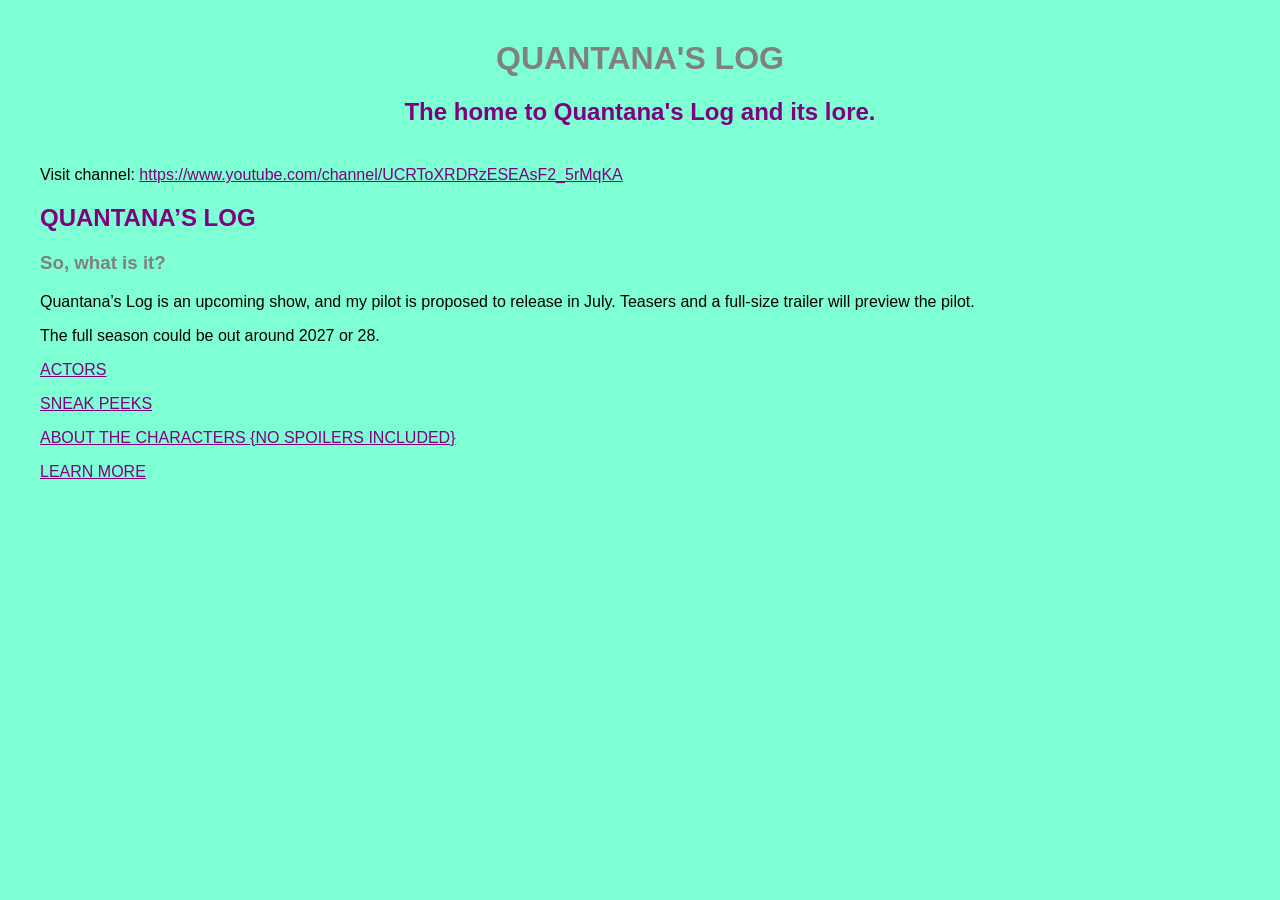
==== commit 7e10f4ef: "Add files via upload" ====
--- a/index.html
+++ b/index.html
@@ -41,14 +41,23 @@
             The full season could be out around 2027 or 28.
         </p>
 
-        <!-- LINKS TO OTHER PAGES -->
-        <p><a href="actors.html" style="color: purple;">ACTORS</a></p>
-        <p>SNEAK PEEKS</p>
-        <p>ABOUT THE CHARACTERS {NO SPOILERS INCLUDED}</p>
-        <p>LEARN MORE</p>
+        <p>
+            <a href="actors.html" style="color: purple;">ACTORS</a>
+        </p>
+
+        <p>
+            <a href="sneakpeeks.html" style="color: purple;">SNEAK PEEKS</a>
+        </p>
+
+        <p>
+            <a href="characters.html" style="color: purple;">ABOUT THE CHARACTERS {NO SPOILERS INCLUDED}</a>
+        </p>
+
+        <p>
+            <a href="learnmore.html" style="color: purple;">LEARN MORE</a>
+        </p>
 
     </div>
 
 </body>
 </html>
-
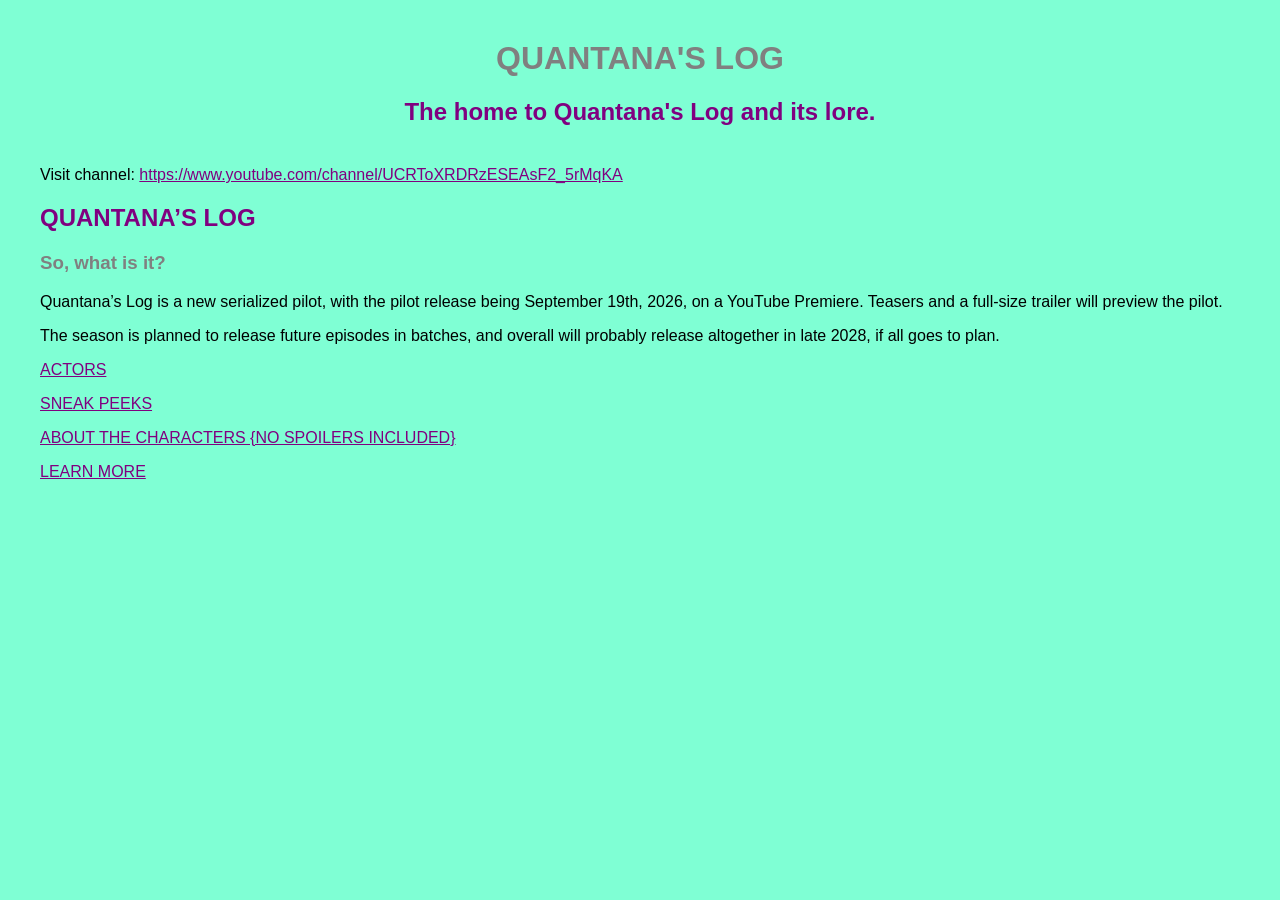
==== commit be54d755: "Add files via upload" ====
--- a/index.html
+++ b/index.html
@@ -1,7 +1,7 @@
 <!DOCTYPE html>
 <html>
 <head>
-    <link rel="icon" type="image/png" href="logo.png">
+    <link rel="icon" type="image/png" href="Quantana.png">
     <title>Quantana's Log</title>
     <link rel="stylesheet" href="style.css">
 </head>
@@ -32,14 +32,14 @@
 
         <h3 style="color: gray;">So, what is it?</h3>
 
-        <p>
-            Quantana’s Log is an upcoming show, and my pilot is proposed to release in July.
-            Teasers and a full-size trailer will preview the pilot.
-        </p>
+      <p>
+    Quantana’s Log is a new serialized pilot, with the pilot release being September 19th, 2026, on a YouTube Premiere.
+    Teasers and a full-size trailer will preview the pilot.
+</p>
 
-        <p>
-            The full season could be out around 2027 or 28.
-        </p>
+<p>
+    The season is planned to release future episodes in batches, and overall will probably release altogether in late 2028, if all goes to plan.
+</p>
 
         <p>
             <a href="actors.html" style="color: purple;">ACTORS</a>
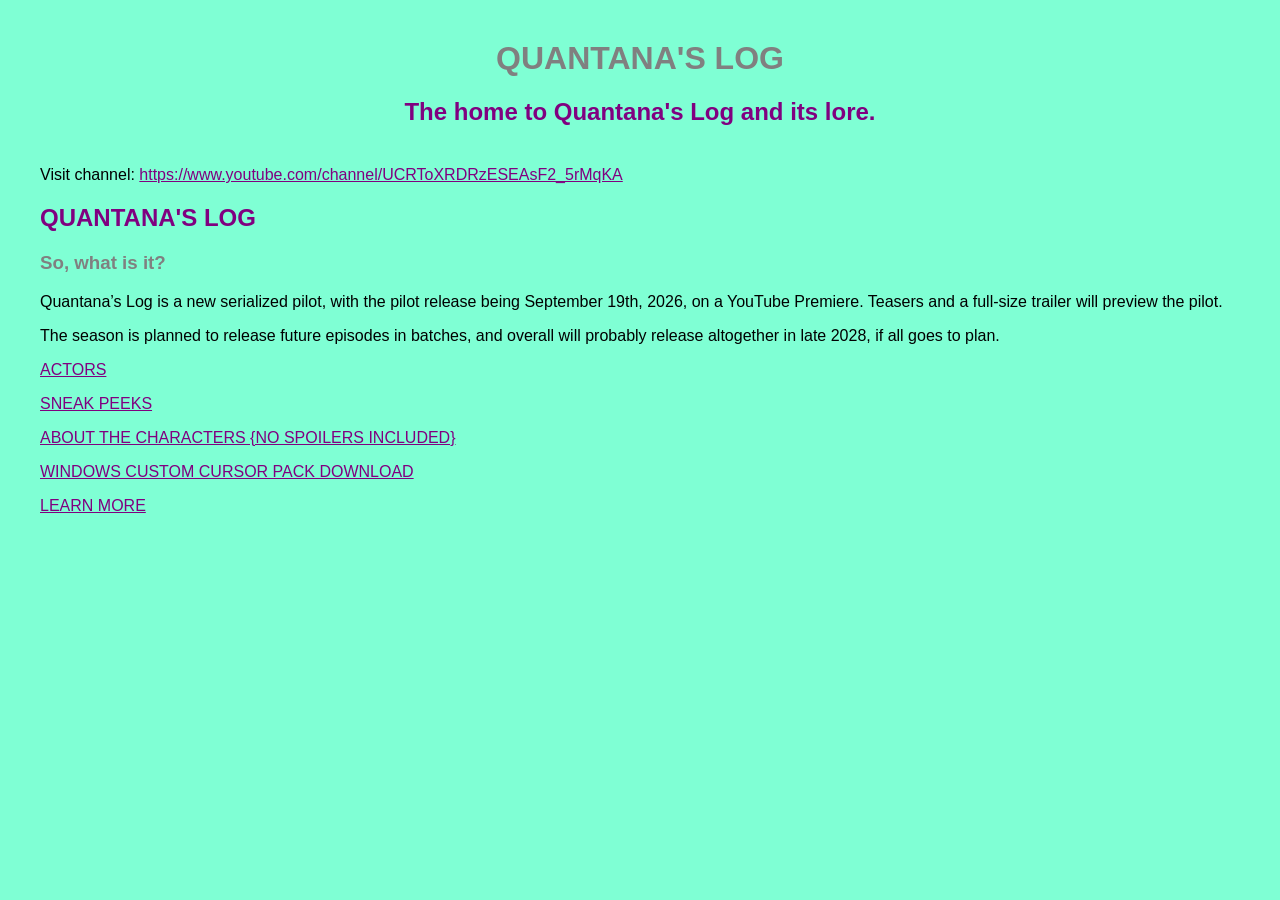
==== commit 3b4760a5: "Add files via upload" ====
--- a/index.html
+++ b/index.html
@@ -1,5 +1,6 @@
 <!DOCTYPE html>
 <html>
+
 <head>
     <link rel="icon" type="image/png" href="Quantana.png">
     <title>Quantana's Log</title>
@@ -23,41 +24,58 @@
         <p>
             Visit channel:
             <a href="https://www.youtube.com/channel/UCRToXRDRzESEAsF2_5rMqKA"
+               target="_blank"
+               rel="noopener noreferrer"
                style="color: purple; text-decoration: underline;">
-               https://www.youtube.com/channel/UCRToXRDRzESEAsF2_5rMqKA
+                https://www.youtube.com/channel/UCRToXRDRzESEAsF2_5rMqKA
             </a>
         </p>
 
-        <h2 style="color: purple;">QUANTANA’S LOG</h2>
+        <h2 style="color: purple;">QUANTANA'S LOG</h2>
 
         <h3 style="color: gray;">So, what is it?</h3>
 
-      <p>
-    Quantana’s Log is a new serialized pilot, with the pilot release being September 19th, 2026, on a YouTube Premiere.
-    Teasers and a full-size trailer will preview the pilot.
-</p>
-
-<p>
-    The season is planned to release future episodes in batches, and overall will probably release altogether in late 2028, if all goes to plan.
-</p>
-
         <p>
-            <a href="actors.html" style="color: purple;">ACTORS</a>
+            Quantana’s Log is a new serialized pilot, with the pilot release being September 19th, 2026, on a YouTube Premiere.
+            Teasers and a full-size trailer will preview the pilot.
         </p>
 
         <p>
-            <a href="sneakpeeks.html" style="color: purple;">SNEAK PEEKS</a>
+            The season is planned to release future episodes in batches, and overall will probably release altogether in late 2028, if all goes to plan.
         </p>
 
         <p>
-            <a href="characters.html" style="color: purple;">ABOUT THE CHARACTERS {NO SPOILERS INCLUDED}</a>
+            <a href="actors.html" style="color: purple;">
+                ACTORS
+            </a>
         </p>
 
         <p>
-            <a href="learnmore.html" style="color: purple;">LEARN MORE</a>
+            <a href="sneakpeeks.html" style="color: purple;">
+                SNEAK PEEKS
+            </a>
+        </p>
+
+        <p>
+            <a href="characters.html" style="color: purple;">
+                ABOUT THE CHARACTERS {NO SPOILERS INCLUDED}
+            </a>
+        </p>
+
+        <p>
+            <a href="Cursorpack.html" style="color: purple;">
+                WINDOWS CUSTOM CURSOR PACK DOWNLOAD
+            </a>
+        </p>
+
+        <p>
+            <a href="learnmore.html" style="color: purple;">
+                LEARN MORE
+            </a>
         </p>
 
     </div>
 
 </body>
-</html>
+
+</html>
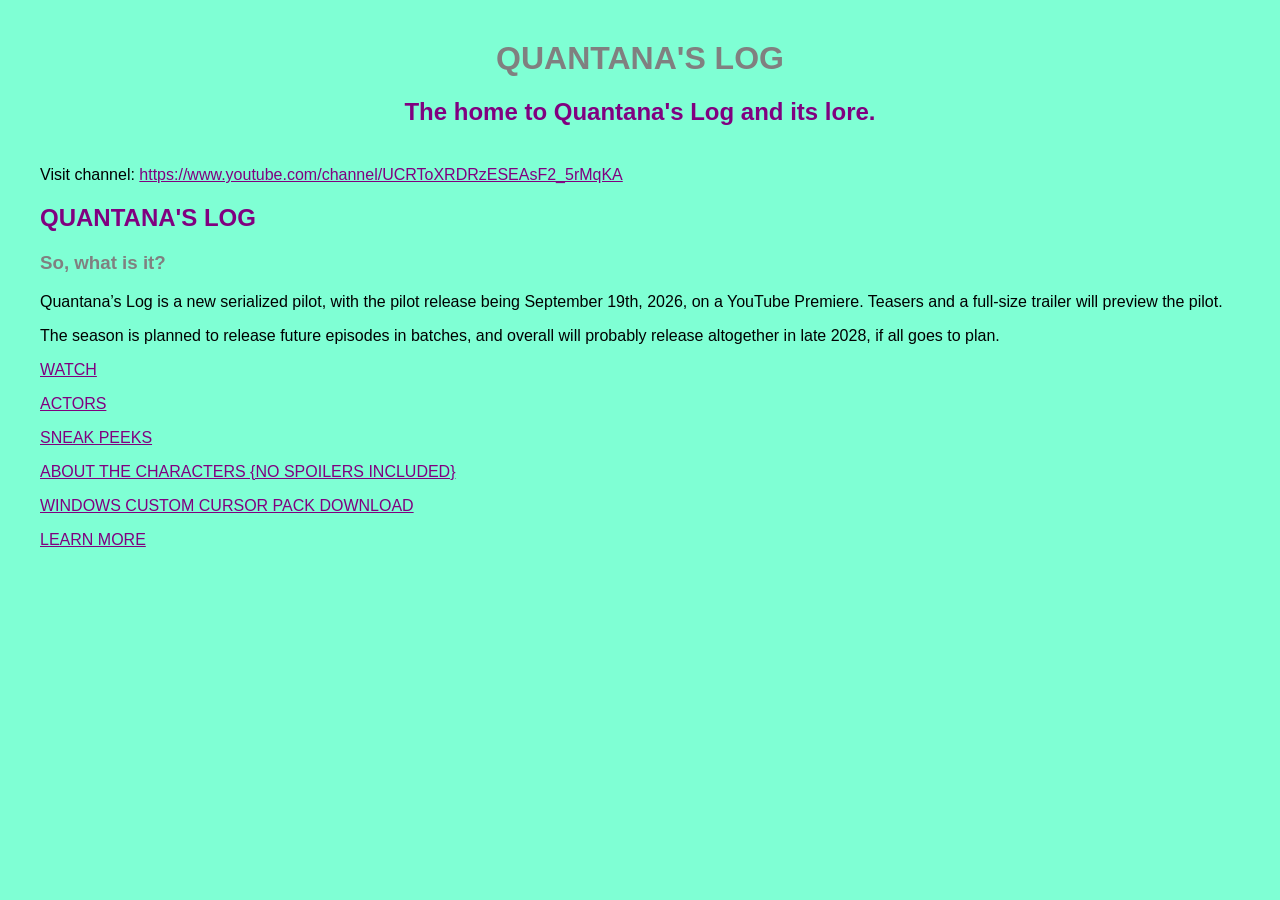
==== commit 2ba5cb68: "Add files via upload" ====
--- a/index.html
+++ b/index.html
@@ -45,6 +45,12 @@
         </p>
 
         <p>
+            <a href="WATCH.html" style="color: purple;">
+                WATCH
+            </a>
+        </p>
+
+        <p>
             <a href="actors.html" style="color: purple;">
                 ACTORS
             </a>
